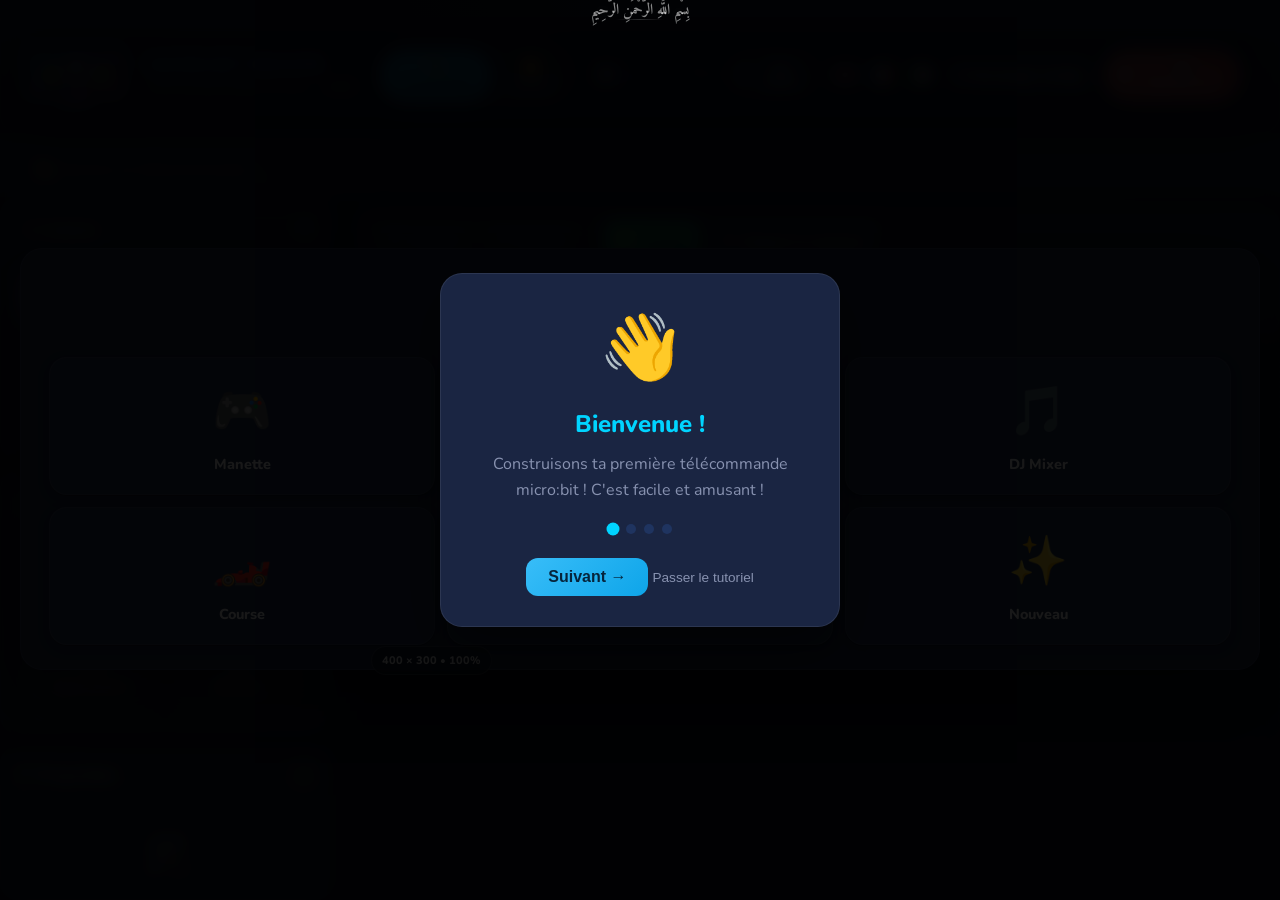
==== index.html @ 521931f8 "Retarget from Maqueen to Keyestudio 4WD Mecanum V2 Port the controller to the Keyestudio 4WD Mecanum" ====
<!DOCTYPE html>
<html lang="en">
<head>
<meta charset="UTF-8">
<meta name="viewport" content="width=device-width, initial-scale=1.0, user-scalable=no">
<title>Keyes 4WD Mecanum Remote</title>
<script src="https://cdnjs.cloudflare.com/ajax/libs/interact.js/1.10.27/interact.min.js"></script>
<link rel="preconnect" href="https://fonts.googleapis.com" crossorigin>
<link rel="preconnect" href="https://fonts.gstatic.com" crossorigin>
<link rel="stylesheet" href="https://fonts.googleapis.com/css2?family=Amiri:wght@400;700&family=Nunito:wght@400;600;700;800;900&display=swap">
<link rel="stylesheet" href="styles.css?v=2.13.0">
</head>
<body>
<div class="bismillah-top" lang="ar" dir="rtl" aria-label="Bismillah">بِسْمِ اللَّهِ الرَّحْمَٰنِ الرَّحِيمِ</div>
<div class="app app-scaler">

<header class="hero-header serial-header-safe">
  <div class="hero-inner">
    <div class="hero-left">
      <div class="hero-logo fun-logo">
        <img class="logo-img" src="logo.svg" alt="Logo" onerror="this.remove();"/>

        <svg viewBox="0 0 120 80" xmlns="http://www.w3.org/2000/svg">
          <defs>
            <linearGradient id="logoGrad1" x1="0%" y1="0%" x2="100%" y2="100%">
              <stop offset="0%" stop-color="#00d4ff"/>
              <stop offset="50%" stop-color="#aa78ff"/>
              <stop offset="100%" stop-color="#ff5a8a"/>
            </linearGradient>
            <linearGradient id="logoGrad2" x1="0%" y1="100%" x2="100%" y2="0%">
              <stop offset="0%" stop-color="#3fdc7d"/>
              <stop offset="100%" stop-color="#ffbf3a"/>
            </linearGradient>
          </defs>
          <rect x="10" y="15" width="100" height="50" rx="8" fill="url(#logoGrad1)" opacity="0.15"/>
          <rect x="15" y="20" width="90" height="40" rx="6" fill="none" stroke="url(#logoGrad1)" stroke-width="2"/>
          <circle cx="35" cy="40" r="8" fill="url(#logoGrad2)"/>
          <circle cx="85" cy="40" r="8" fill="url(#logoGrad2)"/>
          <rect x="50" y="28" width="20" height="4" rx="2" fill="#fff" opacity="0.8"/>
          <rect x="50" y="36" width="20" height="4" rx="2" fill="#fff" opacity="0.6"/>
          <rect x="50" y="44" width="20" height="4" rx="2" fill="#fff" opacity="0.4"/>
          <text x="60" y="70" text-anchor="middle" font-family="system-ui" font-size="10" font-weight="900" fill="url(#logoGrad1)">μ:bit</text>
        </svg>
      </div>

      <div class="hero-titles">
        <div class="hero-title">MICRO:BIT REMOTE</div>
        <div class="hero-subtitle"><span id="heroSubtitleText">Build your own controller</span> <span id="appVersion" class="hero-version"></span></div>
      </div>
    </div>


    <div class="hero-tabs tabs">
      <button class="tab active" data-tab="builder">✏️ Build</button>
      <button class="tab" data-tab="runtime">▶️ Play</button>
    </div>

    <div class="hero-right">
      <a class="hero-credit" href="https://workshop-diy.org" target="_blank" rel="noopener" title="Powered by workshop-diy.org">
        <img src="assets/workshop-diy-logo.svg" alt="Workshop-DIY" class="hero-credit-logo">
      </a>

      <button id="soundBtn" class="hero-pill hero-pill-sound" title="Sound">
        <span class="pill-dot"></span>
        <span class="pill-text">Sound On</span>
      </button>

      <div class="lang-picker" role="group" aria-label="Language selector">
        <button class="lang-flag-btn" data-lang="en" title="English" onclick="setLang('en')" aria-label="English"><svg width="24" height="16" viewBox="0 0 60 40"><rect width="60" height="40" fill="#012169"/><path d="M0 0L60 40M60 0L0 40" stroke="#fff" stroke-width="6.5"/><path d="M0 0L60 40M60 0L0 40" stroke="#C8102E" stroke-width="3.5"/><path d="M30 0V40M0 20H60" stroke="#fff" stroke-width="11"/><path d="M30 0V40M0 20H60" stroke="#C8102E" stroke-width="6.5"/></svg></button>
        <button class="lang-flag-btn" data-lang="fr" title="Français" onclick="setLang('fr')" aria-label="Français"><svg width="24" height="16" viewBox="0 0 60 40"><rect width="20" height="40" fill="#002395"/><rect x="20" width="20" height="40" fill="#fff"/><rect x="40" width="20" height="40" fill="#ED2939"/></svg></button>
        <button class="lang-flag-btn" data-lang="ar" title="العربية" onclick="setLang('ar')" aria-label="العربية"><svg width="24" height="16" viewBox="0 0 900 600"><defs><clipPath id="glRxy"><rect width="450" height="600"/></clipPath></defs><rect width="450" height="600" fill="#006233"/><rect x="450" width="450" height="600" fill="#FFF"/><g fill="#D21034" transform="translate(450,300)"><circle r="125"/><circle cx="25" r="100" fill="#FFF"/><g clip-path="url(#glRxy)" transform="translate(-450,-300)"><circle cx="475" cy="300" r="100" fill="#006233"/></g><path d="M85-12l22 67h71l-57 42 22 67-58-42-57 42 21-67-57-42h71z"/></g></svg></button>
      </div>

      <button id="reloadConfigBtn" class="hero-pill hero-pill-config" type="button" title="Clear cached device config and force a fresh GETCFG">↻ Config</button>

      <button id="bleBtn" class="hero-pill hero-pill-ble" title="Connection">
        <span class="pill-dot"></span>
        <span class="pill-text">Connect</span>
      </button>
    </div>
  </div>
</header>


  <div id="templateModal" class="template-modal">
    <div class="template-content">
      <h2>🎨 Choose a Template!</h2>
      <p>Pick one to start building your remote</p>
      <div class="templates-grid">
        <div class="template-card" data-tpl="gamepad"><div class="template-icon">🎮</div><div class="template-name">Game Pad</div></div>
        <div class="template-card" data-tpl="robot"><div class="template-icon">🤖</div><div class="template-name">Robot</div></div>
        <div class="template-card" data-tpl="mixer"><div class="template-icon">🎵</div><div class="template-name">DJ Mixer</div></div>
        <div class="template-card" data-tpl="racing"><div class="template-icon">🏎️</div><div class="template-name">Race Car</div></div>
        <div class="template-card" data-tpl="lights"><div class="template-icon">💡</div><div class="template-name">Lights</div></div>
        <div class="template-card" data-tpl="blank"><div class="template-icon">✨</div><div class="template-name">Start Fresh</div></div>
      </div>
    </div>
  </div>

  <main>
    <div class="view builder-view active">
      <div class="builder-header">
        <input type="text" id="titleInput" class="title-input" placeholder="🏷️ Name your remote..." maxlength="25">
        <span class="builder-branding"><img src="assets/workshop-diy-logo.svg" alt="Workshop-DIY" class="branding-logo">Powered by Workshop-Diy</span>
      </div>
      <div class="builder-main">
        <div class="canvas-wrap">
          <div class="build-toolbar">
            <div class="build-toolbar-group" aria-label="History">
              <button class="build-toolbar-btn" id="undoBtn" title="Undo (Ctrl+Z)" disabled>
                <span class="btn-icon" aria-hidden="true">↶</span>
                <span class="btn-label">Undo</span>
              </button>
              <button class="build-toolbar-btn" id="redoBtn" title="Redo (Ctrl+Y)" disabled>
                <span class="btn-icon" aria-hidden="true">↷</span>
                <span class="btn-label">Redo</span>
              </button>
            </div>
            <div class="build-toolbar-group" aria-label="Layout">
              <button class="build-toolbar-btn auto-arrange-btn" id="autoArrangeBtn" title="Auto-arrange widgets">
                <span class="btn-icon" aria-hidden="true">✨</span>
                <span class="btn-label">Tidy</span>
              </button>
              <button class="build-toolbar-btn" id="trimCanvasBtn" type="button" title="Crop the logical canvas to the occupied widgets while preserving their relative layout">
                <span class="btn-icon" aria-hidden="true">✂</span>
                <span class="btn-label">Trim Canvas</span>
              </button>
              <button class="build-toolbar-btn magic-btn" id="magicBtn" title="Random colors and styles for all widgets">
                <span class="btn-icon" aria-hidden="true">🪄</span>
                <span class="btn-label">Magic</span>
              </button>
            </div>
            <div class="build-toolbar-group build-view-controls" aria-label="Canvas view">
              <button class="build-toolbar-btn compact" id="buildZoomOutBtn" type="button" title="Zoom out">−</button>
              <span class="build-zoom-level" id="buildZoomLevel">100%</span>
              <button class="build-toolbar-btn compact" id="buildZoomInBtn" type="button" title="Zoom in">+</button>
              <button class="build-toolbar-btn" id="buildZoomFitBtn" type="button" title="Fit the complete imported design in the editor">
                <span class="btn-icon" aria-hidden="true">⊡</span>
                <span class="btn-label">Fit Design</span>
              </button>
              <button class="build-toolbar-btn" id="buildFocusBtn" type="button" title="Hide the side panels and give the design the full editor width">
                <span class="btn-icon" aria-hidden="true">⛶</span>
                <span class="btn-label">Focus</span>
              </button>
              <button class="build-toolbar-btn compact" id="buildZoom100Btn" type="button" title="Show the canvas at 100%">1:1</button>
            </div>
            <div class="build-toolbar-group theme-group" aria-label="Theme">
              <span class="build-toolbar-group-label">Theme</span>
              <div class="theme-selector">
                <div class="theme-dot active" data-theme="dark"   title="Dark theme"></div>
                <div class="theme-dot"        data-theme="ocean"  title="Ocean theme"></div>
                <div class="theme-dot"        data-theme="space"  title="Space theme"></div>
                <div class="theme-dot"        data-theme="candy"  title="Fire theme"></div>
                <div class="theme-dot"        data-theme="forest" title="Forest theme"></div>
              </div>
            </div>
          </div>
          <div class="canvas-hint">👆 Tap a widget below, then <span>tap here</span> to place it!</div>
          <div id="canvas" class="canvas"><div id="widgetsLayer"></div></div>
        </div>

        <aside class="builder-side">
          <div class="collapsible-card" id="actionsCard">
            <button class="collapsible-card-toggle" id="actionsToggle" type="button" aria-expanded="true" aria-controls="actionsBody">
              <span class="collapsible-card-title">🎮 Actions</span>
              <span class="collapsible-card-chevron">▾</span>
            </button>
            <div class="collapsible-card-body action-card" id="actionsBody">
              <button class="header-btn btn-demo" id="demoBtn">🎮 Try All Widgets!</button>
              <button class="header-btn btn-code" id="exportJsonBtn">📦 Layout JSON</button>
              <button class="header-btn btn-code" id="exportMakeCodeCfgBtn">🧠 MakeCode CFG</button>
              <button class="header-btn btn-code" id="importJsonBtn">📂 Import</button>
              <button class="header-btn btn-template" id="templateBtn">🎨 Templates</button>
              <button class="header-btn btn-code" id="codeBtn">📄 Code</button>
              <button class="header-btn btn-delete" id="deleteBtn">🗑️</button>
              <button class="header-btn btn-delete" id="clearCacheBtn">🧹 Clear Cache</button>
            </div>
          </div>

          <div class="palette-card collapsible-card" id="paletteCard">
            <button class="palette-card-toggle collapsible-card-toggle" id="paletteToggle" type="button" aria-expanded="true" aria-controls="paletteBody">
              <span class="palette-card-title collapsible-card-title">🧩 Widgets</span>
              <span class="palette-card-chevron collapsible-card-chevron">▾</span>
            </button>
            <div class="palette-card-body collapsible-card-body" id="paletteBody">
              <div class="palette">
                <div class="palette-item" data-type="button"><div class="palette-icon">👆</div><div class="palette-name">Button</div></div>
                <div class="palette-item" data-type="slider"><div class="palette-icon">🎚️</div><div class="palette-name">Slider</div></div>
                <div class="palette-item" data-type="toggle"><div class="palette-icon">🔘</div><div class="palette-name">Switch</div></div>
                <div class="palette-item" data-type="joystick"><div class="palette-icon">🕹️</div><div class="palette-name">Joystick</div></div>
                <div class="palette-item" data-type="dpad"><div class="palette-icon">✛</div><div class="palette-name">D-Pad</div></div>
                <div class="palette-item" data-type="xypad"><div class="palette-icon">📍</div><div class="palette-name">XY Pad</div></div>
                <div class="palette-item" data-type="select"><div class="palette-icon">🔽</div><div class="palette-name">Select</div></div>
                <div class="palette-item" data-type="editfield"><div class="palette-icon">⌨️</div><div class="palette-name">Edit Field</div></div>
                <div class="palette-item" data-type="led"><div class="palette-icon">💡</div><div class="palette-name">Light</div></div>
                <div class="palette-item" data-type="label"><div class="palette-icon">🏷️</div><div class="palette-name">Label</div></div>
                <div class="palette-item" data-type="group"><div class="palette-icon">▣</div><div class="palette-name">Group</div></div>
                <div class="palette-item" data-type="separator"><div class="palette-icon">━</div><div class="palette-name">Line</div></div>
                <div class="palette-item" data-type="gauge"><div class="palette-icon">🧭</div><div class="palette-name">Gauge</div></div>
                <div class="palette-item" data-type="graph"><div class="palette-icon">📈</div><div class="palette-name">Graph</div></div>
                <div class="palette-item" data-type="battery"><div class="palette-icon">🔋</div><div class="palette-name">Battery</div></div>
                <div class="palette-item" data-type="timer"><div class="palette-icon">⏱️</div><div class="palette-name">Timer</div></div>
                <div class="palette-item" data-type="sound"><div class="palette-icon">🔊</div><div class="palette-name">Sound</div></div>
                <div class="palette-item" data-type="notification"><div class="palette-icon">🔔</div><div class="palette-name">Notification</div></div>
              </div>
            </div>
          </div>

          <div id="propsPanel" class="props-panel props-card">
            <div class="props-title">
              <span class="props-title-text">🛠️ Widget Properties</span>
              <div class="props-title-actions">
                <button id="propsCollapseBtn" class="props-close-btn props-collapse-btn" type="button" title="Collapse">–</button>
                <button id="propsPanelClose" class="props-close-btn" type="button">✕</button>
              </div>
            </div>
            <div id="propsEmpty" class="props-empty">
              <div class="props-empty-icon">🛠️</div>
              <div class="props-empty-title">Nothing selected</div>
              <div class="props-empty-hint">Tap any widget on the canvas to change its color, label, and size.</div>
            </div>
            <div id="propsForm" class="props-form" style="display:none;"></div>
          </div>
        </aside>
      </div>
    </div>

    <div class="view runtime-view">
      <button id="backToBuildBtn" class="back-to-build-btn">← Back to Build</button>
      <div class="runtime-top-btns">
        <div id="playViewControls" class="play-view-controls" aria-label="Play canvas view">
          <button class="play-view-btn compact" id="playZoomOutBtn" type="button" title="Zoom out">−</button>
          <span class="play-zoom-level" id="playZoomLevel">100%</span>
          <button class="play-view-btn compact" id="playZoomInBtn" type="button" title="Zoom in">+</button>
          <button class="play-view-btn" id="playZoomFitBtn" type="button" title="Fit the occupied widgets on screen">
            <span aria-hidden="true">⊡</span><span class="play-view-label">Fit</span>
          </button>
          <button class="play-view-btn compact wide" id="playZoom100Btn" type="button" title="Show the remote at 100%">1:1</button>
        </div>
        <button id="arrangeModeBtn" class="arrange-mode-btn">📐 Arrange</button>
        <button id="runtimeExportJsonBtn" class="arrange-export-btn" title="Export the arranged layout as JSON">📦 JSON</button>
        <button id="runtimeExportMakeCodeBtn" class="arrange-export-btn" title="Export the arranged layout as MakeCode CFG">🧠 CFG</button>
        <button id="fullscreenBtn" class="fullscreen-btn" type="button" aria-pressed="false">⛶ Fullscreen</button>
      </div>
      <button id="fullscreenExitBtn" class="fullscreen-exit-btn">✕</button>
      <span class="fullscreen-version">v2.13</span>
      <div id="quickActionsMenu" class="quick-actions-menu">
        <button class="quick-action-btn" data-action="duplicate">📋 Duplicate</button>
        <button class="quick-action-btn" data-action="color">🎨 Random Color</button>
        <button class="quick-action-btn" data-action="lock">🔒 Lock/Unlock</button>
        <button class="quick-action-btn" data-action="front">⬆️ Bring Front</button>
        <button class="quick-action-btn" data-action="back">⬇️ Send Back</button>
        <button class="quick-action-btn danger" data-action="delete">🗑️ Delete</button>
      </div>
      <div id="connectPrompt" class="connect-box">
        <div class="connect-icon">📡</div>
        <div class="connect-text">Connect your micro:bit!</div>
        <button id="connectBtn" class="connect-btn">🔗 Connect</button>
      </div>
      <div id="runtimeContent">
        <div id="runtimeTitle"></div>
        <div id="arrangeHint" class="arrange-hint" style="display:none;">
          👆 Drag widgets to rearrange • Tap "Done" when finished
        </div>
        <div id="runtimeCanvasViewport" class="runtime-canvas-viewport"><div id="runtimeGrid"></div></div>
      </div>
    </div>
  </main>
</div>

<div id="toast" class="toast"></div>

<!-- Tutorial Overlay -->
<div id="tutorialOverlay" class="tutorial-overlay hidden">
  <div class="tutorial-card">
    <div class="tutorial-icon" id="tutorialIcon">👋</div>
    <div class="tutorial-title" id="tutorialTitle">Welcome!</div>
    <div class="tutorial-text" id="tutorialText">Let's build your first remote control!</div>
    <div class="tutorial-dots">
      <div class="tutorial-dot active" data-step="0"></div>
      <div class="tutorial-dot" data-step="1"></div>
      <div class="tutorial-dot" data-step="2"></div>
      <div class="tutorial-dot" data-step="3"></div>
    </div>
    <button class="tutorial-btn" id="tutorialNextBtn">Let's Go! 🚀</button>
    <button class="tutorial-skip" id="tutorialSkipBtn">Skip Tutorial</button>
  </div>
</div>

<div id="loadingOverlay" class="loading-overlay" aria-hidden="true">
  <div class="loading-card">
    <div class="loading-title">🧩 Loading your remote...</div>
    <div class="loading-sub" id="loadingSub">Getting layout from micro:bit</div>
    <div class="loading-bar">
      <div class="loading-bar-fill" id="loadingBarFill"></div>
    </div>
    <div class="loading-pct" id="loadingPct">0%</div>
  </div>
</div>

<div id="modalBg" class="modal-bg">
  <div class="modal">
    <div id="modalTitle" class="modal-title"></div>
    <pre id="modalCode" class="modal-code"></pre>
    <div class="modal-buttons">
      <button class="modal-btn primary" id="copyBtn">📋 Copy</button>
      <button class="modal-btn primary" id="downloadBtn">💾 Save</button>
      <button class="modal-btn flash" id="flashBtn">⚡ Flash to micro:bit</button>
      <button class="modal-btn secondary" id="modalClose">✖️ Close</button>
    </div>
    <div id="flashProgress" class="flash-progress" style="display:none;">
      <div class="flash-status" id="flashStatus">Preparing...</div>
      <div class="flash-bar-bg"><div class="flash-bar" id="flashBar"></div></div>
    </div>
  </div>
</div>

<!-- Hidden iframe for MakeCode compilation -->
<iframe id="makecodeFrame" style="display:none;position:absolute;left:-9999px;width:1px;height:1px;" sandbox="allow-scripts allow-same-origin allow-popups allow-forms"></iframe>
<input type="file" id="fileInput" accept=".json" hidden>
<input type="file" id="jsonFileInput" accept="application/json" style="display:none" />

<!-- Logs System -->
<div id="logTab" title="Logs (Ctrl+Shift+L)">LOGS</div>
<div id="logCard" class="collapsed" aria-live="polite">
  <div id="logHead">
    <button id="logToggle" aria-expanded="false" title="Collapse / Expand">▸</button>
    <div id="logTitle">🧾 LOGS <span id="logCount">0</span></div>
    <div id="logActions">
      <button class="log-btn" id="logClear">Clear</button>
      <button class="log-btn" id="logExportTxt">TXT</button>
      <button class="log-btn" id="logExportJson">JSON</button>
    </div>
  </div>
  <div id="logFilters"></div>
  <div id="logBody"></div>
</div>

<!-- Zoom Controls -->
<div id="zoomControls" class="zoom-controls">
  <button class="zoom-btn" id="zoomInBtn" title="Zoom In">+</button>
  <div class="zoom-level" id="zoomLevel">100%</div>
  <button class="zoom-btn" id="zoomOutBtn" title="Zoom Out">−</button>
  <button class="zoom-btn" id="zoomFitBtn" title="Fit to Screen">⊡</button>
  <button class="zoom-btn" id="zoomResetBtn" title="Reset to 100%">1:1</button>
</div>

<script src="script.js?v=2.13.0"></script>
</body>
</html>
---- styles.css ----
@charset "UTF-8";
:root {
  --bg: #1a1a2e;
  --surface: #16213e;
  --card: #1f3460;
  --accent: #00d4ff;
  --secondary: #ff9500;
  --green: #00e676;
  --orange: #ff9100;
  --blue: #0099ff;
  --red: #ff5252;
  --yellow: #ffea00;
  --text: #ffffff;
  --text-dim: #8892b0;
}

* { box-sizing: border-box; margin: 0; padding: 0; }
html, body { height: 100%; overflow: auto; touch-action: manipulation; font-family: 'Segoe UI', system-ui, sans-serif; }
body { background: linear-gradient(135deg, #1a1a2e 0%, #16213e 100%); color: var(--text); }

.app { display: flex; flex-direction: column; height: 100dvh; 
  overflow: auto;
}

/* Header */
header {
  display: flex; align-items: center; gap: 10px;
  padding: 8px 12px; background: rgba(22,33,62,0.95);
  border-bottom: 2px solid var(--card);
}
.logo { font-size: 1.3rem; font-weight: 800; }
.logo span { background: linear-gradient(90deg, var(--accent), var(--orange)); -webkit-background-clip: text; -webkit-text-fill-color: transparent; }
.spacer { flex: 1; }

.tabs { display: flex; background: var(--card); border-radius: 30px; padding: 4px; }
.tab {
  padding: 10px 20px; border: none; background: none;
  color: var(--text-dim); font-weight: 700; font-size: 0.9rem;
  border-radius: 30px; cursor: pointer; transition: 0.2s;
}
.tab.active { background: linear-gradient(135deg, var(--accent), var(--blue)); color: #000; }

.ble-btn {
  display: flex; align-items: center; gap: 8px;
  padding: 10px 16px; border-radius: 30px;
  background: var(--card); border: 2px solid var(--red);
  color: var(--red); font-weight: 700; cursor: pointer;
}
.ble-btn.connected { border-color: var(--green); color: var(--green); }
.ble-dot { width: 12px; height: 12px; border-radius: 50%; background: currentColor; }

/* Main Content */
main { flex: 1; display: flex; flex-direction: column; overflow: hidden; }
.view { display: none; flex-direction: column; height: 100%; }
.view.active { display: flex; }

/* Builder View */
.builder-header {
  display: flex; align-items: center; gap: 8px;
  padding: 10px 12px; background: var(--surface);
  flex-wrap: wrap;
}
.title-input {
  flex: 1; min-width: 200px; padding: 12px 16px;
  background: var(--card); border: 2px solid transparent;
  border-radius: 16px; color: var(--text); font-size: 1rem; font-weight: 600;
}
.title-input:focus { outline: none; border-color: var(--accent); }
.header-btn {
  padding: 12px 20px; border: none; border-radius: 16px;
  font-weight: 700; font-size: 0.85rem; cursor: pointer; transition: 0.2s;
  display: flex; align-items: center; gap: 6px;
}
.header-btn:hover { transform: scale(1.05); }
.btn-demo { background: linear-gradient(135deg, var(--yellow), var(--orange)); color: #000; }
.btn-code { background: linear-gradient(135deg, var(--accent), var(--blue)); color: #000; }
.btn-template { background: linear-gradient(135deg, var(--orange), var(--blue)); color: #fff; }
.btn-delete { background: var(--red); color: #fff; }

/* Builder layout */
.builder-main {
  flex: 1;
  display: flex;
  flex-direction: column;
  gap: 12px;
  min-height: 0;
}
.builder-side {
  display: flex;
  flex-direction: column;
  gap: 12px;
  min-height: 0;
  overflow-y: auto;
}
.builder-header:empty { display: none; }
.builder-view .canvas { max-width: 100%; }
.canvas-wrap { min-width: 0; }

/* Collapsible cards */
.palette-card,
.collapsible-card {
  display: flex;
  flex-direction: column;
  gap: 8px;
  padding: 10px;
  background: var(--surface);
  border: 2px solid var(--card);
  border-radius: 18px;
  min-height: 0;
}
.palette-card-toggle,
.collapsible-card-toggle {
  display: flex;
  align-items: center;
  justify-content: space-between;
  gap: 8px;
  padding: 10px 12px;
  border: 2px solid transparent;
  border-radius: 14px;
  background: var(--card);
  color: var(--text);
  font-weight: 800;
  font-size: 0.85rem;
  min-height: 44px;
  cursor: pointer;
  transition: 0.2s;
}
.palette-card-toggle:hover,
.collapsible-card-toggle:hover { border-color: var(--accent); }
.palette-card-title,
.collapsible-card-title { display: flex; align-items: center; gap: 6px; }
.palette-card-chevron,
.collapsible-card-chevron { transition: transform 0.2s ease; }
.palette-card.collapsed .palette-card-body,
.collapsible-card.collapsed .collapsible-card-body { display: none; }
.palette-card.collapsed .palette-card-chevron,
.collapsible-card.collapsed .collapsible-card-chevron { transform: rotate(-90deg); }
.palette-card-body,
.collapsible-card-body { min-height: 0; overflow-y: auto; max-height: clamp(200px, 45vh, 560px); -webkit-overflow-scrolling: touch; }

/* Palette - Bottom on mobile */
.palette {
  display: grid;
  grid-template-columns: repeat(2, minmax(0, 1fr));
  gap: 8px;
  padding: 2px;
  background: transparent;
  border: none;
}
.palette-item {
  display: flex; flex-direction: column;
  align-items: center; gap: 6px; padding: 12px 16px;
  background: var(--card); border: 3px solid transparent;
  border-radius: 16px; cursor: pointer; transition: 0.2s;
  width: 100%;
  min-width: 0;
}
.palette-item:hover, .palette-item.selected { border-color: var(--accent); transform: scale(1.05); }
.palette-item.selected { background: linear-gradient(135deg, var(--accent), var(--blue)); }
.palette-item.selected .palette-name { color: #000; }
.palette-icon { font-size: 28px; }
.palette-name { font-size: 0.7rem; font-weight: 700; color: var(--text-dim); text-transform: uppercase; }

/* Canvas */
.canvas-wrap { flex: 1; padding: 10px; overflow: auto; order: 1; display: flex; flex-direction: column; }
.canvas-hint { text-align: center; padding: 8px; color: var(--text-dim); font-size: 0.85rem; }
.canvas-hint span { color: var(--accent); font-weight: 700; }
.canvas {
  flex: 1; position: relative; background: var(--card);
  border: 3px dashed var(--text-dim); border-radius: 20px;
  overflow: hidden; min-height: 300px;
  width: 100%; max-width: 550px;
}
#widgetsLayer { position: absolute; inset: 0; overflow: visible; }

.widget {
  position: absolute; background: var(--surface);
  border: 3px solid var(--text-dim); border-radius: 16px;
  display: flex; flex-direction: column; align-items: center; justify-content: center;
  cursor: move; touch-action: none; user-select: none; gap: 4px; padding: 8px;
  min-width: 50px; min-height: 50px;
}
.widget.selected { border-color: var(--accent); box-shadow: 0 0 30px rgba(0,212,255,0.5); }
.widget-icon { font-size: 2rem; pointer-events: none; }
.widget-label { font-size: 0.75rem; font-weight: 700; color: var(--text-dim); pointer-events: none; }

/* Resize handles - all edges */
.widget .resize-handle {
  position: absolute;
  background: var(--accent);
  opacity: 0;
  transition: opacity 0.2s;
}
.widget.selected .resize-handle,
.widget:hover .resize-handle { opacity: 1; }

.widget .resize-handle.handle-se {
  bottom: -3px; right: -3px;
  width: 20px; height: 20px;
  cursor: se-resize;
  border-radius: 0 0 12px 0;
  clip-path: polygon(100% 0, 100% 100%, 0 100%);
}
.widget .resize-handle.handle-sw {
  bottom: -3px; left: -3px;
  width: 20px; height: 20px;
  cursor: sw-resize;
  border-radius: 0 0 0 12px;
  clip-path: polygon(0 0, 100% 100%, 0 100%);
}
.widget .resize-handle.handle-ne {
  top: -3px; right: -3px;
  width: 20px; height: 20px;
  cursor: ne-resize;
  border-radius: 0 12px 0 0;
  clip-path: polygon(0 0, 100% 0, 100% 100%);
}
.widget .resize-handle.handle-nw {
  top: -3px; left: -3px;
  width: 20px; height: 20px;
  cursor: nw-resize;
  border-radius: 12px 0 0 0;
  clip-path: polygon(0 0, 100% 0, 0 100%);
}
.widget .resize-handle.handle-n {
  top: -4px; left: 50%; transform: translateX(-50%);
  width: 30px; height: 8px;
  cursor: n-resize;
  border-radius: 4px;
}
.widget .resize-handle.handle-s {
  bottom: -4px; left: 50%; transform: translateX(-50%);
  width: 30px; height: 8px;
  cursor: s-resize;
  border-radius: 4px;
}
.widget .resize-handle.handle-e {
  right: -4px; top: 50%; transform: translateY(-50%);
  width: 8px; height: 30px;
  cursor: e-resize;
  border-radius: 4px;
}
.widget .resize-handle.handle-w {
  left: -4px; top: 50%; transform: translateY(-50%);
  width: 8px; height: 30px;
  cursor: w-resize;
  border-radius: 4px;
}

.widget .widget-orient-badge {
  position: absolute;
  top: 4px;
  right: 4px;
  background: rgba(0,212,255,0.3);
  color: var(--accent);
  font-size: 0.7rem;
  font-weight: 900;
  padding: 2px 6px;
  border-radius: 8px;
  pointer-events: none;
}

/* Runtime View */
/* Runtime View - only shows when .active class is present */
.runtime-view { 
  flex-direction: column;
  align-items: center; 
  justify-content: flex-start; 
  padding: 20px; 
  padding-top: 70px; 
  position: relative;
  min-height: calc(100vh - 60px);
}
/* Ensure runtime view is hidden when not active */
.runtime-view:not(.active) {
  display: none !important;
}
.back-to-build-btn {
  position: absolute;
  top: 12px;
  left: 12px;
  padding: 12px 20px;
  border: none;
  border-radius: 30px;
  background: linear-gradient(135deg, var(--accent), var(--blue));
  color: #000;
  font-size: 0.95rem;
  font-weight: 800;
  cursor: pointer;
  transition: all 0.2s ease;
  z-index: 10;
  box-shadow: 0 4px 15px rgba(0,212,255,0.3);
}
.back-to-build-btn:hover {
  transform: scale(1.05);
  box-shadow: 0 6px 20px rgba(0,212,255,0.4);
}
.back-to-build-btn:active {
  transform: scale(0.95);
}

/* Arrange Mode Button */
/* Runtime top buttons container */
.runtime-top-btns {
  position: absolute;
  top: 12px;
  right: 12px;
  display: flex;
  flex-direction: row;
  gap: 8px;
  z-index: 9999;
  pointer-events: none;
}
.runtime-top-btns > * {
  pointer-events: auto;
}

/* Play canvas view controls (v2.6)
   View-only: these controls never rewrite widget x/y/w/h. */
.play-view-controls {
  display: none;
  align-items: center;
  gap: 5px;
  padding: 4px;
  border: 1px solid var(--surface);
  border-radius: 18px;
  background: color-mix(in srgb, var(--card) 92%, transparent);
  box-shadow: 0 4px 14px rgba(0,0,0,.18);
  backdrop-filter: blur(8px);
}
.play-view-controls.visible { display: flex; }
.play-view-btn {
  min-height: 34px;
  padding: 6px 10px;
  border: 1px solid var(--surface);
  border-radius: 12px;
  background: var(--card);
  color: var(--text);
  font: inherit;
  font-size: .78rem;
  font-weight: 800;
  cursor: pointer;
  white-space: nowrap;
}
.play-view-btn:hover { border-color: var(--accent); color: var(--accent); }
.play-view-btn:active { transform: translateY(1px); }
.play-view-btn.compact {
  min-width: 34px;
  width: 34px;
  padding-inline: 0;
  justify-content: center;
}
.play-view-btn.compact.wide { width: auto; min-width: 44px; padding-inline: 7px; }
.play-zoom-level {
  min-width: 42px;
  text-align: center;
  font-size: .72rem;
  font-weight: 800;
  color: var(--text-dim);
  font-variant-numeric: tabular-nums;
}
.play-view-label { margin-left: 4px; }

@media (max-width: 760px) {
  .runtime-top-btns { gap: 5px; }
  .play-view-label { display: none; }
  .play-view-btn { padding-inline: 7px; }
  .play-zoom-level { min-width: 36px; font-size: .66rem; }
}
.arrange-mode-btn {
  position: static;
  padding: 8px 14px;
  border: none;
  border-radius: 20px;
  background: var(--card);
  color: var(--text);
  font-size: 0.8rem;
  font-weight: 800;
  cursor: pointer;
  transition: all 0.2s ease;
  border: 2px solid var(--text-dim);
  display: none;
}
.arrange-mode-btn.visible {
  display: block;
}
.arrange-mode-btn:hover {
  background: var(--surface);
  border-color: var(--accent);
}

/* Reload the robot-owned layout without clearing unrelated app settings.
   This is an app-shell action because the cache itself lives in the browser. */
.reload-config-btn {
  position: static;
  padding: 8px 14px;
  border-radius: 20px;
  background: var(--card);
  color: var(--text);
  font-size: 0.8rem;
  font-weight: 800;
  cursor: pointer;
  border: 2px solid var(--text-dim);
  display: none;
  transition: all 0.2s ease;
}
.reload-config-btn.visible { display: block; }
.reload-config-btn:hover {
  background: var(--surface);
  border-color: var(--accent);
}
.reload-config-btn:active { transform: scale(0.96); }
.arrange-mode-btn.active {
  background: linear-gradient(135deg, var(--orange), var(--yellow));
  color: #000;
  border-color: transparent;
  box-shadow: 0 4px 15px rgba(255,145,0,0.4);
}
.arrange-mode-btn.active:hover {
  transform: scale(1.05);
}

/* Arrange Hint */
.arrange-hint {
  background: linear-gradient(135deg, rgba(255,145,0,0.2), rgba(255,234,0,0.2));
  border: 2px solid var(--orange);
  border-radius: 12px;
  padding: 10px 16px;
  margin-bottom: 12px;
  font-size: 0.9rem;
  font-weight: 700;
  color: var(--yellow);
  text-align: center;
  animation: pulse-hint 2s ease-in-out infinite;
}
@keyframes pulse-hint {
  0%, 100% { opacity: 1; }
  50% { opacity: 0.7; }
}

/* Runtime grid in arrange mode */
#runtimeGrid.arrange-mode {
  border: 3px dashed var(--orange) !important;
  background-image: linear-gradient(rgba(255,145,0,0.05) 1px, transparent 1px), 
                    linear-gradient(90deg, rgba(255,145,0,0.05) 1px, transparent 1px);
  background-size: 20px 20px;
}

/* Runtime widgets in arrange mode */
#runtimeGrid.arrange-mode .rt-widget {
  cursor: move !important;
  border: 2px dashed var(--orange);
  border-radius: 12px;
  transition: box-shadow 0.2s, border-color 0.2s;
}
#runtimeGrid.arrange-mode .rt-widget:hover {
  border-color: var(--yellow);
  box-shadow: 0 0 20px rgba(255,145,0,0.4);
}
#runtimeGrid.arrange-mode .rt-widget.dragging {
  opacity: 0.8;
  z-index: 1000 !important;
  box-shadow: 0 10px 40px rgba(0,0,0,0.4), 0 0 30px rgba(255,145,0,0.5);
  border-color: var(--yellow);
}
#runtimeGrid.arrange-mode .rt-widget * {
  pointer-events: none !important;
}

/* Resize handle for runtime widgets in arrange mode */
#runtimeGrid.arrange-mode .rt-widget .rt-resize-handle {
  display: block;
  position: absolute;
  bottom: 0;
  right: 0;
  width: 20px;
  height: 20px;
  cursor: se-resize;
  background: var(--orange);
  border-radius: 0 0 10px 0;
  clip-path: polygon(100% 0, 100% 100%, 0 100%);
  pointer-events: auto !important;
}

/* Canvas/Grid resize handle in arrange mode */
#runtimeGrid.arrange-mode .canvas-resize-handle {
  position: absolute;
  bottom: -5px;
  right: -5px;
  width: 30px;
  height: 30px;
  cursor: nwse-resize;
  background: linear-gradient(135deg, var(--accent), var(--blue));
  border-radius: 8px;
  display: flex;
  align-items: center;
  justify-content: center;
  color: #000;
  font-size: 14px;
  font-weight: bold;
  box-shadow: 0 4px 15px rgba(0,212,255,0.4);
  z-index: 100;
  transition: transform 0.2s;
}
#runtimeGrid.arrange-mode .canvas-resize-handle:hover {
  transform: scale(1.1);
}
#runtimeGrid.arrange-mode .canvas-resize-handle::after {
  content: '⤡';
}

/* Zoom Controls */
.zoom-controls {
  position: fixed;
  bottom: 60px;
  right: 20px;
  display: flex;
  flex-direction: column;
  gap: 5px;
  z-index: 10000;
  background: rgba(0,0,0,0.85);
  padding: 6px;
  border-radius: 14px;
  backdrop-filter: blur(10px);
  border: 2px solid var(--accent);
  pointer-events: auto;
}
.zoom-btn {
  width: 38px;
  height: 38px;
  border: none;
  border-radius: 10px;
  background: var(--card);
  color: var(--text);
  font-size: 1.1rem;
  font-weight: 700;
  cursor: pointer;
  transition: all 0.2s;
  display: flex;
  align-items: center;
  justify-content: center;
}
.zoom-btn:hover { background: var(--accent); color: #000; transform: scale(1.1); }
.zoom-btn:active { transform: scale(0.95); }
.zoom-level {
  text-align: center;
  font-size: 0.65rem;
  font-weight: 700;
  color: var(--text-dim);
  padding: 2px;
  background: rgba(0,0,0,0.3);
  border-radius: 6px;
}

/* App viewport scaling */
html {
  overflow-x: auto;
  overflow-y: auto;
}
body.scaled {
  overflow: auto;
}
.app-scaler {
  transform-origin: top left;
  transition: transform 0.15s ease;
  /* Prevent transform from being applied initially in case of bad saved state */
  will-change: transform;
}

/* Ensure app renders at full size by default */
.app.app-scaler:not([style*="transform"]) {
  transform: scale(1) !important;
}

/* Canvas size badge in arrange mode */
.runtime-size-badge {
  position: absolute;
  bottom: 10px;
  left: 10px;
  padding: 6px 12px;
  background: rgba(0,0,0,0.6);
  border-radius: 20px;
  font-size: 0.75rem;
  font-weight: 700;
  color: var(--text-dim);
  z-index: 100;
  display: none;
}
#runtimeGrid.arrange-mode .runtime-size-badge {
  display: block;
}

/* === FULLSCREEN MODE === */
.fullscreen-btn {
  position: static;
  padding: 8px 14px;
  border: none;
  border-radius: 20px;
  background: var(--card);
  color: var(--text);
  font-size: 0.8rem;
  font-weight: 700;
  cursor: pointer;
  border: 2px solid var(--text-dim);
  display: none;
  transition: all 0.2s;
}
.fullscreen-btn.visible { display: block; }
.fullscreen-btn:hover { border-color: var(--accent); background: var(--surface); }

body.runtime-fullscreen {
  overflow: hidden !important;
  background: #0a0a0a !important;
}
body.runtime-fullscreen .app {
  transform: none !important;
}
body.runtime-fullscreen .app > header,
body.runtime-fullscreen .back-to-build-btn,
body.runtime-fullscreen .arrange-mode-btn,
body.runtime-fullscreen .reload-config-btn,
body.runtime-fullscreen #arrangeHint,
body.runtime-fullscreen .fullscreen-btn,
body.runtime-fullscreen .builder-view,
body.runtime-fullscreen #connectPrompt {
  display: none !important;
}
body.runtime-fullscreen main {
  position: fixed !important;
  inset: 0 !important;
  overflow: hidden !important;
}
body.runtime-fullscreen .runtime-view.active {
  position: fixed !important;
  inset: 0 !important;
  width: 100vw !important;
  height: 100vh !important;
  padding: 50px 10px 10px 10px !important;
  margin: 0 !important;
  display: flex !important;
  flex-direction: column !important;
  align-items: center !important;
  justify-content: center !important;
  background: #0a0a0a !important;
  z-index: 9998 !important;
}
body.runtime-fullscreen #runtimeContent {
  display: flex !important;
  flex-direction: column !important;
  align-items: center !important;
  justify-content: center !important;
  width: 100% !important;
  height: 100% !important;
  min-height: auto !important;
}
body.runtime-fullscreen #runtimeTitle {
  position: fixed !important;
  top: 15px !important;
  left: 50% !important;
  transform: translateX(-50%) !important;
  z-index: 10000 !important;
  background: rgba(0,0,0,0.8) !important;
  padding: 10px 25px !important;
  border-radius: 25px !important;
  margin: 0 !important;
}
body.runtime-fullscreen #runtimeGrid {
  /* No max-width/max-height here on purpose: zoomToFitScreen()'s transform
     is what fits the grid to the viewport, computed from its true content
     size. A viewport-relative cap on the box itself fights that — it clamps
     the (overflow:hidden) layout box before the transform runs, permanently
     clipping whatever content fell outside the cap, which no scale-down
     afterward can restore. */
  margin: 0 auto !important;
  border: 3px solid var(--accent) !important;
  transform-origin: center center !important;
}
body.runtime-fullscreen .fullscreen-exit-btn {
  display: flex !important;
  z-index: 10001 !important;
}
.fullscreen-version {
  display: none;
  position: fixed;
  bottom: 10px;
  right: 15px;
  font-size: 11px;
  color: rgba(255,255,255,0.25);
  z-index: 10000;
}
body.runtime-fullscreen .fullscreen-version {
  display: block;
}
.global-version {
  position: fixed;
  bottom: 8px;
  left: 8px;
  font-size: 10px;
  color: rgba(255,255,255,0.3);
  z-index: 9999;
  pointer-events: none;
}
body.runtime-fullscreen .global-version {
  display: none;
}
/* Show zoom controls in fullscreen */
body.runtime-fullscreen .zoom-controls {
  display: flex !important;
  position: fixed !important;
  bottom: 20px !important;
  right: 20px !important;
  z-index: 10001 !important;
}
/* Add fullscreen scale button */
body.runtime-fullscreen .zoom-controls .zoom-fit-btn {
  background: var(--accent) !important;
  color: #000 !important;
}
.fullscreen-exit-btn {
  display: none;
  position: fixed;
  top: 15px;
  right: 15px;
  width: 50px;
  height: 50px;
  border-radius: 50%;
  background: rgba(255,82,82,0.85);
  border: 2px solid rgba(255,255,255,0.3);
  color: #fff;
  font-size: 1.5rem;
  font-weight: 900;
  cursor: pointer;
  z-index: 10001;
  align-items: center;
  justify-content: center;
  backdrop-filter: blur(10px);
  transition: all 0.2s ease;
  box-shadow: 0 4px 15px rgba(255,82,82,0.5);
}
.fullscreen-exit-btn:hover {
  background: rgba(255,82,82,1);
  transform: scale(1.1);
  box-shadow: 0 6px 20px rgba(255,82,82,0.7);
}
.fullscreen-exit-btn:active {
  transform: scale(0.95);
}

/* === UNDO/REDO BUTTONS === */
.history-buttons {
  display: flex;
  gap: 4px;
  margin-right: 8px;
}
.history-btn {
  width: 38px;
  height: 38px;
  border: none;
  border-radius: 12px;
  background: var(--card);
  color: var(--text);
  font-size: 1.1rem;
  cursor: pointer;
  transition: all 0.2s;
  display: flex;
  align-items: center;
  justify-content: center;
}
.history-btn:hover:not(:disabled) {
  background: var(--accent);
  color: #000;
}
.history-btn:disabled {
  opacity: 0.3;
  cursor: not-allowed;
}

/* === QUICK ACTIONS MENU (long-press) === */
.quick-actions-menu {
  position: fixed;
  background: rgba(20,30,50,0.95);
  border: 2px solid var(--accent);
  border-radius: 16px;
  padding: 8px;
  z-index: 1000;
  display: none;
  flex-direction: column;
  gap: 4px;
  min-width: 140px;
  box-shadow: 0 10px 40px rgba(0,0,0,0.5), 0 0 30px rgba(0,212,255,0.2);
  backdrop-filter: blur(20px);
  animation: popIn 0.15s ease-out;
}
.quick-actions-menu.show { display: flex; }
@keyframes popIn {
  from { opacity: 0; transform: scale(0.8); }
  to { opacity: 1; transform: scale(1); }
}
.quick-action-btn {
  padding: 10px 14px;
  border: none;
  border-radius: 10px;
  background: transparent;
  color: var(--text);
  font-size: 0.85rem;
  font-weight: 600;
  cursor: pointer;
  text-align: left;
  transition: all 0.15s;
  display: flex;
  align-items: center;
  gap: 8px;
}
.quick-action-btn:hover {
  background: var(--accent);
  color: #000;
}
.quick-action-btn.danger:hover {
  background: var(--red);
  color: #fff;
}

/* === CELEBRATION ANIMATION === */
.celebration-overlay {
  position: fixed;
  inset: 0;
  pointer-events: none;
  z-index: 10000;
  overflow: hidden;
}
.confetti {
  position: absolute;
  width: 10px;
  height: 10px;
  animation: confetti-fall 3s ease-out forwards;
}
@keyframes confetti-fall {
  0% { transform: translateY(-100px) rotate(0deg); opacity: 1; }
  100% { transform: translateY(100vh) rotate(720deg); opacity: 0; }
}

/* === THEME OPTIONS === */
body.theme-ocean { --bg: #0a1628; --surface: #0d2137; --card: #143a5c; --accent: #00b4d8; --secondary: #48cae4; --text: #caf0f8; }
body.theme-space { --bg: #0b0c10; --surface: #1f2833; --card: #2d3a4a; --accent: #66fcf1; --secondary: #c5c6c7; --purple: #45a29e; }
body.theme-candy { --bg: #1a1000; --surface: #2d1a00; --card: #3d2400; --accent: #ff9900; --secondary: #ff6600; --text: #fff5e0; --text-dim: #cc8800; }
body.theme-forest { --bg: #1a2f1a; --surface: #243524; --card: #2d4a2d; --accent: #90ee90; --secondary: #98fb98; --green: #32cd32; --text: #e8f5e9; }

/* === MAGIC WAND / AUTO-STYLE === */
.magic-btn {
  background: linear-gradient(135deg, #ff6b6b, #feca57, #48dbfb, #ff9ff3) !important;
  background-size: 300% 300% !important;
  animation: magic-gradient 3s ease infinite;
  color: #000 !important;
}
@keyframes magic-gradient {
  0%, 100% { background-position: 0% 50%; }
  50% { background-position: 100% 50%; }
}

/* === QR CODE MODAL === */
.qr-modal {
  text-align: center;
}
.qr-modal canvas {
  margin: 20px auto;
  border-radius: 16px;
  background: #fff;
  padding: 16px;
}

/* === ONBOARDING TUTORIAL === */
.tutorial-overlay {
  position: fixed;
  inset: 0;
  background: rgba(0,0,0,0.9);
  z-index: 5000;
  display: flex;
  align-items: center;
  justify-content: center;
  padding: 20px;
}
.tutorial-overlay.hidden { display: none; }
.tutorial-card {
  background: var(--surface);
  border: 3px solid var(--accent);
  border-radius: 24px;
  padding: 30px;
  max-width: 400px;
  text-align: center;
  animation: bounceIn 0.5s ease-out;
}
@keyframes bounceIn {
  0% { transform: scale(0.5); opacity: 0; }
  70% { transform: scale(1.05); }
  100% { transform: scale(1); opacity: 1; }
}
.tutorial-icon { font-size: 4rem; margin-bottom: 16px; }
.tutorial-title { font-size: 1.5rem; font-weight: 800; color: var(--accent); margin-bottom: 12px; }
.tutorial-text { color: var(--text-dim); margin-bottom: 20px; line-height: 1.6; }
.tutorial-dots {
  display: flex;
  justify-content: center;
  gap: 8px;
  margin-bottom: 20px;
}
.tutorial-dot {
  width: 10px;
  height: 10px;
  border-radius: 50%;
  background: var(--card);
  transition: all 0.3s;
}
.tutorial-dot.active { background: var(--accent); transform: scale(1.3); }
.tutorial-btn {
  padding: 14px 40px;
  border: none;
  border-radius: 30px;
  background: linear-gradient(135deg, var(--accent), var(--blue));
  color: #000;
  font-size: 1rem;
  font-weight: 800;
  cursor: pointer;
}
.tutorial-skip {
  margin-top: 16px;
  background: none;
  border: none;
  color: var(--text-dim);
  font-size: 0.85rem;
  cursor: pointer;
}
.tutorial-skip:hover { color: var(--text); }

/* === THEME SELECTOR === */
.theme-selector {
  display: flex;
  gap: 6px;
  padding: 8px;
  background: var(--card);
  border-radius: 16px;
}
.theme-dot {
  width: 28px;
  height: 28px;
  border-radius: 50%;
  border: 3px solid transparent;
  cursor: pointer;
  transition: all 0.2s;
}
.theme-dot:hover { transform: scale(1.2); }
.theme-dot.active { border-color: #fff; box-shadow: 0 0 15px currentColor; }
.theme-dot[data-theme="dark"] { background: linear-gradient(135deg, #1a1a2e, #16213e); }
.theme-dot[data-theme="ocean"] { background: linear-gradient(135deg, #0a1628, #00b4d8); }
.theme-dot[data-theme="space"] { background: linear-gradient(135deg, #0b0c10, #66fcf1); }
.theme-dot[data-theme="candy"] { background: linear-gradient(135deg, #ffeef8, #ff9900); }
.theme-dot[data-theme="forest"] { background: linear-gradient(135deg, #1a2f1a, #90ee90); }
.theme-dot[data-theme="neon"] { background: linear-gradient(135deg, #0a0a0a, #ff00ff); }

/* === AUTO ARRANGE BUTTON === */
.auto-arrange-btn {
  background: linear-gradient(135deg, var(--blue), var(--orange)) !important;
}

/* Fullscreen Button */
.fullscreen-btn {
  position: absolute;
  top: 12px;
  right: 140px;
  width: 44px;
  height: 44px;
  border: none;
  border-radius: 50%;
  background: var(--card);
  color: var(--text);
  font-size: 1.3rem;
  cursor: pointer;
  transition: all 0.2s ease;
  z-index: 10;
  border: 2px solid var(--text-dim);
  display: none;
}
.fullscreen-btn.visible { display: flex; align-items: center; justify-content: center; }
.fullscreen-btn:hover { background: var(--surface); border-color: var(--accent); transform: scale(1.1); }

/* Celebration Animation */
.celebration-overlay {
  position: fixed;
  inset: 0;
  pointer-events: none;
  z-index: 9999;
  overflow: hidden;
}
.confetti {
  position: absolute;
  width: 12px;
  height: 12px;
  border-radius: 2px;
  animation: confetti-fall 3s ease-out forwards;
}
@keyframes confetti-fall {
  0% { transform: translateY(-100vh) rotate(0deg); opacity: 1; }
  100% { transform: translateY(100vh) rotate(720deg); opacity: 0; }
}
.celebration-text {
  position: fixed;
  top: 50%;
  left: 50%;
  transform: translate(-50%, -50%) scale(0);
  font-size: 3rem;
  font-weight: 900;
  text-align: center;
  animation: celebration-pop 0.5s ease-out 0.2s forwards;
  text-shadow: 0 4px 20px rgba(0,0,0,0.5);
  z-index: 10000;
}
@keyframes celebration-pop {
  0% { transform: translate(-50%, -50%) scale(0); }
  50% { transform: translate(-50%, -50%) scale(1.2); }
  100% { transform: translate(-50%, -50%) scale(1); }
}

/* Quick Action Menu */
.quick-action-menu {
  position: absolute;
  background: rgba(0,0,0,0.9);
  border: 2px solid var(--accent);
  border-radius: 16px;
  padding: 8px;
  display: flex;
  gap: 6px;
  z-index: 500;
  box-shadow: 0 10px 40px rgba(0,0,0,0.5);
  animation: menu-pop 0.2s ease-out;
}
@keyframes menu-pop {
  0% { transform: scale(0.8); opacity: 0; }
  100% { transform: scale(1); opacity: 1; }
}
.quick-action-btn {
  width: 44px;
  height: 44px;
  border: none;
  border-radius: 12px;
  background: var(--card);
  color: var(--text);
  font-size: 1.2rem;
  cursor: pointer;
  transition: all 0.15s;
  display: flex;
  align-items: center;
  justify-content: center;
}
.quick-action-btn:hover { background: var(--accent); color: #000; transform: scale(1.1); }
.quick-action-btn.danger:hover { background: var(--red); color: #fff; }

/* Build Toolbar */
.build-toolbar {
  display: flex;
  gap: 8px;
  padding: 10px 12px;
  background: rgba(0,0,0,0.4);
  border-radius: 16px;
  margin-bottom: 10px;
  align-items: center;
  flex-wrap: wrap;
}
.build-toolbar-btn {
  padding: 10px 14px;
  border: none;
  border-radius: 12px;
  background: var(--card);
  color: var(--text);
  font-size: 0.9rem;
  font-weight: 700;
  cursor: pointer;
  transition: all 0.2s;
  display: flex;
  align-items: center;
  gap: 6px;
  min-height: 44px;
}
.build-toolbar-btn:hover { background: var(--surface); transform: scale(1.05); }
.build-toolbar-btn:disabled { opacity: 0.4; cursor: not-allowed; transform: none; }
.build-toolbar-btn.active { background: var(--accent); color: #000; }

/* Toolbar inline theme selector */
.build-toolbar .theme-selector {
  display: flex;
  gap: 6px;
  padding: 6px 10px;
  background: var(--card);
  border-radius: 30px;
  margin-left: auto;
  margin-top: 0;
}
.theme-dot {
  width: 26px;
  height: 26px;
  border-radius: 50%;
  border: 3px solid transparent;
  cursor: pointer;
  transition: all 0.2s;
}
.theme-dot:hover { transform: scale(1.15); }
.theme-dot.active { border-color: #fff; box-shadow: 0 0 10px currentColor; }
.theme-dot[data-theme="dark"] { background: linear-gradient(135deg, #1a1a2e, #16213e); }
.theme-dot[data-theme="ocean"] { background: linear-gradient(135deg, #0077b6, #00b4d8); }
.theme-dot[data-theme="space"] { background: linear-gradient(135deg, #3c096c, #0099dd); }
.theme-dot[data-theme="candy"] { background: linear-gradient(135deg, #ff6600, #ff9900); }
.theme-dot[data-theme="forest"] { background: linear-gradient(135deg, #2d5a27, #52b788); }

/* Magic button animated gradient */
.magic-btn {
  background: linear-gradient(135deg, #ff6b6b, #feca57, #48dbfb, #ff9ff3) !important;
  background-size: 300% 300% !important;
  animation: magic-gradient 3s ease infinite !important;
  color: #000 !important;
}
@keyframes magic-gradient {
  0%, 100% { background-position: 0% 50%; }
  50% { background-position: 100% 50%; }
}

/* Auto arrange button */
.auto-arrange-btn {
  background: linear-gradient(135deg, var(--blue), var(--orange)) !important;
  color: #fff !important;
}

/* Snap Guides */
.snap-guide {
  position: absolute;
  background: var(--orange);
  z-index: 999;
  pointer-events: none;
  opacity: 0.8;
}
.snap-guide.horizontal { height: 2px; left: 0; right: 0; }
.snap-guide.vertical { width: 2px; top: 0; bottom: 0; }

/* Theme Selector */
.theme-selector {
  display: flex;
  gap: 6px;
  flex-wrap: wrap;
  margin-top: 8px;
}
.theme-chip {
  padding: 8px 12px;
  border-radius: 20px;
  border: 2px solid transparent;
  cursor: pointer;
  font-size: 0.8rem;
  font-weight: 700;
  transition: all 0.2s;
}
.theme-chip:hover { transform: scale(1.05); }
.theme-chip.active { border-color: #fff; }
.theme-chip.dark { background: linear-gradient(135deg, #1a1a2e, #16213e); color: #fff; }
.theme-chip.ocean { background: linear-gradient(135deg, #0077b6, #00b4d8); color: #fff; }
.theme-chip.space { background: linear-gradient(135deg, #2d1b69, #0077bb); color: #fff; }
.theme-chip.candy { background: linear-gradient(135deg, #ff6600, #ff9900); color: #fff; }
.theme-chip.forest { background: linear-gradient(135deg, #2d5a27, #52b788); color: #fff; }
.theme-chip.sunset { background: linear-gradient(135deg, #ff6600, #ff9100); color: #fff; }

/* Theme: Ocean */
body.theme-ocean { --bg: #023e8a; --surface: #0077b6; --card: #0096c7; --accent: #00b4d8; --text: #caf0f8; --text-dim: #90e0ef; }
body.theme-ocean .canvas { background: linear-gradient(135deg, #0077b6, #0096c7); border-color: #00b4d8; }

/* Theme: Space */
body.theme-space { --bg: #0a0a14; --surface: #12121f; --card: #1a1a2a; --accent: #00ffcc; --secondary: #00aaff; --text: #e0ffff; --text-dim: #00aa99; }
body.theme-space .canvas { background: linear-gradient(135deg, #240046, #3c096c); border-color: #0099dd; }

/* Theme: Candy */
body.theme-candy { --bg: #1a1000; --surface: #2d1a00; --card: #3d2400; --accent: #ff9900; --secondary: #ff6600; --text: #fff5e0; --text-dim: #cc8800; }
body.theme-candy .canvas { background: linear-gradient(135deg, #2d1a00, #3d2400); border-color: #ff9900; }
body.theme-candy .widget { background: #3d2400; border-color: #ff9900; color: #fff5e0; }

/* Theme: Forest */
body.theme-forest { --bg: #1b4332; --surface: #2d6a4f; --card: #40916c; --accent: #52b788; --green: #95d5b2; --text: #d8f3dc; --text-dim: #74c69d; }
body.theme-forest .canvas { background: linear-gradient(135deg, #2d6a4f, #40916c); border-color: #52b788; }

/* Theme: Sunset */
body.theme-sunset { --bg: #1a0a00; --surface: #2d1500; --card: #3d2000; --accent: #ff9100; --secondary: #ff6600; --text: #fff; --text-dim: #ff9944; }
body.theme-sunset .canvas { background: linear-gradient(135deg, #6a0572, #ab0a78); border-color: #ff9100; }

/* QR Code Modal */
.qr-modal {
  text-align: center;
}
.qr-code-container {
  background: #fff;
  padding: 20px;
  border-radius: 16px;
  display: inline-block;
  margin: 16px 0;
}
.qr-code-container canvas {
  display: block;
}

/* Button Press Effects */
.rt-button.pressing {
  animation: button-squish 0.15s ease-out;
}
@keyframes button-squish {
  0% { transform: scale(1); }
  50% { transform: scale(0.9); }
  100% { transform: scale(1); }
}

/* Particle effects container */
.particles-container {
  position: absolute;
  inset: 0;
  pointer-events: none;
  overflow: hidden;
}
.particle {
  position: absolute;
  border-radius: 50%;
  pointer-events: none;
  animation: particle-burst 0.6s ease-out forwards;
}
@keyframes particle-burst {
  0% { transform: scale(1); opacity: 1; }
  100% { transform: scale(0); opacity: 0; }
}

/* ===== MOBILE-FRIENDLY ENHANCEMENTS ===== */
@media (max-width: 600px) {
  /* Safe area for notched phones */
  .app {
    padding-top: env(safe-area-inset-top);
    padding-bottom: env(safe-area-inset-bottom);
    padding-left: env(safe-area-inset-left);
    padding-right: env(safe-area-inset-right);
  }
  
  /* Header compact */
  header {
    padding: 6px 8px;
    gap: 6px;
    flex-wrap: wrap;
  }
  .logo { font-size: 0.95rem; }
  .tabs { padding: 3px; }
  .tab { 
    padding: 8px 12px; 
    font-size: 0.75rem;
    min-height: 44px; /* Touch target */
  }
  
  /* Hero pills compact */
  .hero-pill {
    padding: 8px 10px;
    min-height: 44px;
  }
  .pill-text { display: none; }
  
  /* Builder header scrollable */
  .builder-header {
    padding: 8px;
    gap: 6px;
    overflow-x: auto;
    flex-wrap: nowrap;
    -webkit-overflow-scrolling: touch;
  }
  .builder-header .action-card {
    display: flex;
    gap: 6px;
    flex-shrink: 0;
  }
  .title-input {
    min-width: 120px;
    flex: 0 0 auto;
    width: 140px;
    padding: 10px 12px;
    font-size: 0.9rem;
  }
  .header-btn {
    padding: 10px 12px;
    font-size: 0.7rem;
    min-height: 44px;
    white-space: nowrap;
    flex-shrink: 0;
  }
  .header-btn span:not(.btn-icon) { display: none; }
  
  /* Palette compact horizontal scroll */
  .palette {
    padding: 8px;
    gap: 6px;
    -webkit-overflow-scrolling: touch;
  }
  .palette-item {
    padding: 10px 12px;
    min-width: 65px;
    min-height: 70px;
  }
  .palette-icon { font-size: 24px; }
  .palette-name { font-size: 0.6rem; }
  
  /* Canvas more space */
  .canvas-wrap { 
    padding: 6px; 
    min-height: 300px;
  }
  .canvas { 
    min-height: 280px;
    border-radius: 16px;
  }
  
  /* Runtime view */
  .runtime-view {
    padding: 12px;
    padding-top: 60px;
  }
  .back-to-build-btn {
    top: 8px;
    left: 8px;
    padding: 10px 16px;
    font-size: 0.85rem;
    min-height: 44px;
  }
  
  /* Arrange mode mobile */
  .arrange-mode-btn {
    top: 8px;
    right: 8px;
    padding: 10px 14px;
    font-size: 0.8rem;
    min-height: 44px;
  }
  .arrange-hint {
    font-size: 0.8rem;
    padding: 8px 12px;
    margin-bottom: 8px;
  }
  #runtimeGrid.arrange-mode .rt-widget .rt-resize-handle {
    width: 28px;
    height: 28px;
  }
  
  .connect-icon { font-size: 4rem; }
  .connect-text { font-size: 1.1rem; }
  .connect-btn {
    padding: 14px 30px;
    font-size: 1rem;
    min-height: 50px;
  }
  
  /* Props panel as bottom sheet on mobile */
  .props-panel {
    position: fixed;
    bottom: 0;
    left: 0;
    right: 0;
    max-height: 50vh;
    border-radius: 20px 20px 0 0;
    border-left: none;
    border-top: 2px solid var(--card);
    z-index: 50;
    transform: translateY(100%);
    transition: transform 0.3s ease;
    overflow-y: auto;
    -webkit-overflow-scrolling: touch;
  }
  .props-panel.show-mobile {
    transform: translateY(0);
  }
  .props-panel .props-title {
    position: sticky;
    top: 0;
    background: var(--surface);
    padding: 12px 0;
    display: flex;
    justify-content: space-between;
    align-items: center;
  }
  
  /* Template modal */
  .template-modal {
    padding: 16px;
    padding-top: 80px;
  }
  .template-content h2 { font-size: 1.4rem; }
  .template-content p { font-size: 0.9rem; margin-bottom: 16px; }
  .templates-grid {
    grid-template-columns: repeat(2, 1fr);
    gap: 10px;
  }
  .template-card {
    padding: 16px 8px;
    border-radius: 16px;
    min-height: 90px;
  }
  .template-icon { font-size: 2rem; margin-bottom: 6px; }
  .template-name { font-size: 0.8rem; }
  
  /* Modal */
  .modal {
    padding: 16px;
    max-height: 80vh;
    border-radius: 20px;
  }
  .modal-title { font-size: 1.2rem; }
  .modal-code { font-size: 0.7rem; max-height: 250px; }
  .modal-btn { 
    padding: 12px 16px; 
    min-height: 48px;
    font-size: 0.85rem;
  }
  
  /* Widgets touch-friendly */
  .widget {
    min-width: 60px;
    min-height: 60px;
  }
  .widget-icon { font-size: 1.6rem; }
  .widget-label { font-size: 0.65rem; }
  .resize-handle {
    width: 28px;
    height: 28px;
  }
  
  /* Canvas tools */
  .canvas-tools {
    top: 6px;
    right: 6px;
    gap: 4px;
  }
  .canvas-tool-btn {
    width: 40px;
    height: 40px;
    min-width: 44px;
    min-height: 44px;
  }
  .zoom-controls {
    bottom: 6px;
    left: 6px;
  }
  .zoom-btn {
    width: 40px;
    height: 40px;
    min-width: 44px;
    min-height: 44px;
  }
}

/* Extra small screens */
@media (max-width: 380px) {
  .tab { padding: 6px 10px; font-size: 0.7rem; }
  .title-input { width: 100px; font-size: 0.85rem; }
  .header-btn { padding: 8px 10px; font-size: 0.65rem; }
  .palette-item { 
    min-width: 55px; 
    padding: 8px 10px;
  }
  .palette-icon { font-size: 20px; }
  .templates-grid { gap: 8px; }
  .template-card { padding: 12px 6px; }
  .template-icon { font-size: 1.8rem; }
  .back-to-build-btn { 
    padding: 8px 12px; 
    font-size: 0.8rem;
  }
}

/* Landscape mobile */
@media (max-height: 500px) and (orientation: landscape) {
  header { padding: 4px 8px; }
  .builder-header { padding: 6px; }
  .palette { 
    padding: 6px;
    max-height: 80px;
  }
  .palette-item { 
    padding: 6px 10px;
    min-width: 50px;
  }
  .palette-icon { font-size: 18px; }
  .palette-name { display: none; }
  .canvas-wrap { padding: 4px; }
  .runtime-view { padding-top: 50px; }
  .template-modal { padding-top: 20px; }
  .templates-grid { 
    grid-template-columns: repeat(3, 1fr);
    gap: 8px;
  }
  .template-card { padding: 10px 6px; }
  .template-icon { font-size: 1.5rem; margin-bottom: 4px; }
  .template-name { font-size: 0.7rem; }
}

/* Touch improvements */
@media (pointer: coarse) {
  .tab, .header-btn, .palette-item, .template-card, 
  .connect-btn, .modal-btn, .back-to-build-btn,
  .canvas-tool-btn, .zoom-btn {
    min-height: 44px;
    min-width: 44px;
  }
  
  /* Larger hit areas */
  .widget .resize-handle {
    width: 32px;
    height: 32px;
  }
  
  /* Prevent text selection on touch */
  .palette, .builder-header, header {
    -webkit-user-select: none;
    user-select: none;
  }
}

.connect-box { text-align: center; }
.connect-icon { font-size: 6rem; margin-bottom: 20px; animation: bounce 1s infinite; }
@keyframes bounce { 0%,100% { transform: translateY(0); } 50% { transform: translateY(-15px); } }
.connect-text { font-size: 1.3rem; font-weight: 700; margin-bottom: 24px; }
.connect-btn {
  padding: 18px 40px; border: none; border-radius: 30px;
  background: linear-gradient(135deg, var(--green), var(--accent));
  color: #000; font-size: 1.2rem; font-weight: 800; cursor: pointer;
}
#runtimeContent { 
  display: none; 
  flex-direction: column; 
  align-items: center; 
  justify-content: center;
  width: 100%; 
  min-height: 400px;
}
#runtimeTitle { font-size: 1.6rem; font-weight: 800; color: var(--accent); margin-bottom: 20px; text-align: center; }
#runtimeGrid {
  position: relative;
  background: var(--card);
  border: 3px solid var(--surface);
  border-radius: 20px;
  margin: 0 auto;
  overflow: hidden;
  /* #runtimeContent is a column flexbox; without this, flex-shrink's
     default of 1 compresses the grid's real layout height to fit the
     container regardless of the JS-set inline height, and overflow:hidden
     then clips whatever content fell below the compressed height — before
     zoomToFitScreen()'s transform:scale ever gets a chance to help, since
     transform doesn't participate in flex layout sizing. */
  flex-shrink: 0;
}

/* Runtime Widgets */
/* Graph (Online) */
.rt-graph-wrap{
  width: 100%; height: 100%;
  display:flex; flex-direction:column; gap:6px;
  padding: 10px;
  border-radius: 16px;
  background: linear-gradient(145deg, rgba(0,180,216,0.15), rgba(179,136,255,0.15));
  border: 2px solid rgba(0,212,255,0.4);
  box-shadow: inset 0 2px 10px rgba(0,0,0,0.2);
  overflow: hidden;
}
.rt-graph-head{ 
  display:flex; justify-content:space-between; align-items: center;
  font-weight:800; font-size: clamp(0.75rem, 1.8vw, 0.95rem); color: var(--accent); 
  flex-shrink: 0;
}
.rt-graph-head::before { content: '📈 '; }
.rt-graph-sub{ display:flex; gap:6px; flex-wrap:wrap; font-size: clamp(0.6rem, 1.3vw, 0.75rem); color: var(--text); font-weight:700; flex-shrink: 0; }
.rt-graph-dot{ width: 10px; height:10px; border-radius:999px; display:inline-block; vertical-align:middle; margin-right:4px; box-shadow: 0 0 8px currentColor; }
.rt-graph-canvas{
  width: 100%; 
  flex: 1;
  min-height: 60px;
  max-height: 100%;
  border-radius: 10px;
  background: rgba(0,0,0,0.25);
  border: 1px solid rgba(0,212,255,0.2);
}
.rt-graph-wrap.model-grid{
  background: linear-gradient(135deg, rgba(0,212,255,0.12), rgba(179,136,255,0.12));
  border-color: rgba(0,212,255,0.4);
}
.rt-graph-wrap.model-dark{
  background: linear-gradient(145deg, rgba(0,0,0,0.25), rgba(20,30,50,0.3));
  border-color: rgba(100,150,255,0.25);
}
.rt-graph-wrap.model-min{
  background: transparent;
  border: 1px solid rgba(0,212,255,0.25);
}

/* Gauge */
.rt-gauge-wrap{
  width:100%; height:100%;
  display:flex; flex-direction:column; align-items:center; justify-content:center;
  gap:8px; padding:10px;
  border-radius: 20px;
  background: linear-gradient(145deg, rgba(0,0,0,0.1), rgba(0,0,0,0.2));
  border: 3px solid rgba(255,255,255,0.1);
}
.rt-gauge-svg{ width: 100%; height: auto; max-height: 60%; min-height: 60px; filter: drop-shadow(0 4px 8px rgba(0,0,0,0.3)); }
.rt-gauge-ticks line{ stroke: rgba(255,255,255,0.3); stroke-width: 3; stroke-linecap: round; }
.rt-gauge-bg{ fill:none; stroke: rgba(255,255,255,0.15); stroke-width: 14; stroke-linecap: round; }
.rt-gauge-fg{ 
  fill:none; stroke: url(#gaugeGradient); stroke-width: 14; stroke-linecap: round;
  stroke-dasharray: 157.1;
  stroke-dashoffset: 157.1;
  transition: stroke-dashoffset 0.25s ease;
  filter: drop-shadow(0 0 8px currentColor);
}

.rt-gauge-label{ font-weight:800; color: var(--text-dim); font-size: clamp(0.7rem, 2vw, 0.9rem); text-align:center; }
.rt-gauge-value{ font-weight:900; font-size: clamp(1rem, 4vw, 1.6rem); color: var(--text); text-align:center; text-shadow: 0 2px 8px rgba(0,0,0,0.3); }
.rt-gauge-emoji { font-size: clamp(1.2rem, 4vw, 2rem); }
.rt-gauge-wrap.model-classic{ 
  background: linear-gradient(145deg, rgba(0,0,0,0.2), rgba(0,0,0,0.3)); 
  border: 3px solid rgba(255,255,255,0.15);
  box-shadow: inset 0 2px 10px rgba(0,0,0,0.3);
}
.rt-gauge-wrap.model-neon{ 
  background: linear-gradient(145deg, rgba(0,255,135,0.1), rgba(96,239,255,0.1)); 
  box-shadow: 0 0 40px rgba(0,255,135,0.15), inset 0 2px 10px rgba(0,0,0,0.2);
  border: 3px solid rgba(0,255,135,0.3);
}
.rt-gauge-wrap.model-min{ 
  background: transparent; 
  border: 3px dashed rgba(255,255,255,0.2);
}

.rt-widget { position: absolute; padding: 10px; display: flex; align-items: center; justify-content: center; }
.rt-button {
  width: 100%; height: 100%; border: none; border-radius: 20px;
  background: linear-gradient(145deg, #0077dd, #0066cc);
  color: #fff; font-weight: 800; cursor: pointer;
  display: flex; flex-direction: column; align-items: center; justify-content: center; gap: 8px;
  font-size: clamp(0.8rem, 2.5vw, 1.3rem); 
  transition: all 0.15s ease;
  box-shadow: 
    0 8px 25px rgba(102,126,234,0.5),
    inset 0 2px 4px rgba(255,255,255,0.3),
    inset 0 -2px 4px rgba(0,0,0,0.2);
  border: 3px solid rgba(255,255,255,0.2);
  text-shadow: 0 2px 4px rgba(0,0,0,0.3);
}
.rt-button:hover { 
  transform: scale(1.03) translateY(-2px); 
  box-shadow: 0 12px 35px rgba(102,126,234,0.6), inset 0 2px 4px rgba(255,255,255,0.3);
}
.rt-button:active { 
  transform: scale(0.95); 
  box-shadow: 0 4px 15px rgba(102,126,234,0.4), inset 0 2px 8px rgba(0,0,0,0.3);
}
.rt-button .icon { font-size: clamp(1.5rem, 5vw, 3rem); filter: drop-shadow(0 2px 4px rgba(0,0,0,0.3)); }

.rt-slider-wrap { 
  width: 100%; height: 100%; 
  display: flex; flex-direction: column; 
  justify-content: space-between; align-items: center;
  padding: 8px 10px;
  position: relative;
}
.rt-slider-label {
  font-weight: 700; 
  font-size: clamp(0.75rem, 1.8vw, 0.9rem); 
  color: var(--text);
  text-align: center;
  margin-bottom: 4px;
}
.rt-slider-info { 
  display: none;
}
.rt-slider-val { 
  background: linear-gradient(135deg, var(--accent), var(--blue));
  padding: 5px 14px;
  border-radius: 14px;
  color: #000;
  font-weight: 800;
  font-size: clamp(0.9rem, 2.2vw, 1.2rem);
  min-width: 50px;
  text-align: center;
  box-shadow: 0 3px 10px rgba(0,212,255,0.4);
  margin-top: 6px;
}
.rt-slider { 
  width: 100%; 
  height: 20px; 
  border-radius: 10px; 
  background: linear-gradient(90deg, #0077dd, #0066cc, #00aaff, #f5576c); 
  background-size: 300% 100%;
  animation: slider-gradient 5s ease infinite;
  -webkit-appearance: none; 
  box-shadow: inset 0 2px 6px rgba(0,0,0,0.4);
  border: none;
  cursor: pointer;
  flex-shrink: 0;
}
@keyframes slider-gradient {
  0%, 100% { background-position: 0% 50%; }
  50% { background-position: 100% 50%; }
}

/* v48.1: slider itself contains only the control and numeric value.
   Any gauge is a separate MakeCode CFG widget. */
.rt-slider-body {
  width: 100%; flex: 1; min-width: 0; min-height: 0;
  display: flex; align-items: center; justify-content: center; gap: 8px;
}
.rt-slider-body > .rt-slider { flex: 1; min-width: 0; }
.rt-slider-wrap.vertical .rt-slider-body { flex-direction: column; gap: 3px; }
.rt-slider-wrap.vertical .rt-slider-body > .rt-slider {
  width: 52px; height: auto; min-height: 76px; flex: 1 1 auto;
}
.rt-slider::-webkit-slider-thumb { 
  width: 34px; height: 34px; -webkit-appearance: none; 
  border-radius: 8px; 
  background: linear-gradient(145deg, #ffffff, #e6e6e6); 
  border: 3px solid var(--accent);
  cursor: pointer; 
  box-shadow: 0 4px 12px rgba(0,0,0,0.4), 0 0 12px rgba(0,212,255,0.4);
  transition: all 0.15s ease;
}
.rt-slider::-webkit-slider-thumb:hover { 
  transform: scale(1.15) rotate(5deg); 
  border-radius: 50%;
  box-shadow: 0 6px 20px rgba(0,0,0,0.5), 0 0 20px rgba(0,212,255,0.6); 
}
.rt-slider::-webkit-slider-thumb:active { 
  transform: scale(0.95); 
  background: linear-gradient(145deg, var(--accent), #0099cc); 
}
.rt-slider::-moz-range-thumb { 
  width: 34px; height: 34px; 
  border-radius: 8px; 
  background: linear-gradient(145deg, #ffffff, #e6e6e6); 
  border: 3px solid var(--accent);
  cursor: pointer;
}

/* Vertical slider support */
.rt-slider-wrap.vertical {
  flex-direction: column;
  align-items: center;
  justify-content: space-between;
  padding: 8px;
}
.rt-slider-wrap.vertical .rt-slider-label {
  margin-bottom: 2px;
}
.rt-slider-wrap.vertical .rt-slider-val {
  margin-top: 2px;
}
.rt-slider-wrap.vertical .rt-slider {
  width: 24px;
  height: 100%;
  min-height: 60px;
  flex: 1;
  writing-mode: vertical-lr;
  direction: rtl;
  background: linear-gradient(to top, #0077dd, #0066cc, #00aaff, #f5576c);
}
.rt-slider-wrap.vertical .rt-slider::-webkit-slider-thumb {
  width: 36px;
  height: 36px;
}

.rt-toggle-wrap { display: flex; flex-direction: column; align-items: center; justify-content: center; gap: 10px; width: 100%; height: 100%; }
.rt-toggle { 
  width: 70%; height: 70%; max-width: 120px; max-height: 120px; min-width: 50px; min-height: 50px; 
  aspect-ratio: 1; border: none; border-radius: 20px; 
  background: linear-gradient(145deg, #ff6b6b, #ee5a5a);
  color: #fff; font-size: clamp(1.5rem, 5vw, 3rem); 
  cursor: pointer; transition: all 0.2s ease;
  display: flex; align-items: center; justify-content: center;
  box-shadow: 
    0 6px 20px rgba(238,90,90,0.5),
    inset 0 2px 4px rgba(255,255,255,0.3),
    inset 0 -2px 4px rgba(0,0,0,0.2);
  border: 3px solid rgba(255,255,255,0.2);
}
.rt-toggle:hover { transform: scale(1.05); }
.rt-toggle:active { transform: scale(0.95); box-shadow: 0 2px 10px rgba(238,90,90,0.5), inset 0 2px 8px rgba(0,0,0,0.3); }
.rt-toggle.on { 
  background: linear-gradient(145deg, #2ed573, #26b863);
  box-shadow: 
    0 6px 20px rgba(46,213,115,0.5),
    inset 0 2px 4px rgba(255,255,255,0.3),
    inset 0 -2px 4px rgba(0,0,0,0.2);
}
.rt-toggle-wrap > span { font-weight: 800; font-size: clamp(0.7rem, 2vw, 1rem); }

.rt-led-wrap { 
  display: flex; flex-direction: column; align-items: center; justify-content: center; 
  gap: 10px; width: 100%; height: 100%; 
}
.rt-led { 
  width: 60%; height: 60%; max-width: 80%; max-height: 80%; min-width: 30px; min-height: 30px; 
  aspect-ratio: 1; 
  border-radius: 50%; 
  background: radial-gradient(circle at 30% 30%, #666, #333 40%, #222 70%, #111);
  border: 4px solid #444;
  box-shadow: 
    inset 0 -8px 15px rgba(0,0,0,0.6),
    inset 0 8px 15px rgba(255,255,255,0.1),
    0 4px 10px rgba(0,0,0,0.5);
  transition: all 0.15s ease;
  position: relative;
}
.rt-led::before {
  content: '';
  position: absolute;
  top: 15%; left: 20%;
  width: 25%; height: 20%;
  background: radial-gradient(ellipse, rgba(255,255,255,0.4), transparent);
  border-radius: 50%;
}
.rt-led.on { 
  background: radial-gradient(circle at 30% 30%, #ff8a8a, #ff5252 30%, #ff0000 60%, #cc0000);
  border-color: #ff6666;
  box-shadow:
    inset 0 -8px 15px rgba(0,0,0,0.3),
    inset 0 8px 15px rgba(255,255,255,0.3),
    0 0 20px #ff0000,
    0 0 35px rgba(255,0,0,0.6);
  animation: led-pulse 1s ease-in-out infinite alternate;
}
@keyframes led-pulse {
  0% { box-shadow: inset 0 -8px 15px rgba(0,0,0,0.3), inset 0 8px 15px rgba(255,255,255,0.3), 0 0 20px #ff0000, 0 0 35px rgba(255,0,0,0.6); }
  100% { box-shadow: inset 0 -8px 15px rgba(0,0,0,0.3), inset 0 8px 15px rgba(255,255,255,0.3), 0 0 25px #ff0000, 0 0 45px rgba(255,0,0,0.8); }
}
.rt-led-wrap span { font-weight: 800; font-size: clamp(0.7rem, 2vw, 0.9rem); }

.rt-joystick-wrap { display: flex; flex-direction: column; align-items: center; justify-content: center; gap: 6px; width: 100%; height: 100%; }
.rt-joystick-base { 
  width: 80%; height: 80%; max-width: 150px; max-height: 150px; min-width: 60px; min-height: 60px; 
  aspect-ratio: 1; border-radius: 50%; 
  background: linear-gradient(145deg, #2d3436, #1e2526);
  border: 5px solid #3d4446;
  display: flex; align-items: center; justify-content: center; touch-action: none;
  box-shadow: 
    inset 0 4px 15px rgba(0,0,0,0.5),
    inset 0 -4px 10px rgba(255,255,255,0.05),
    0 8px 25px rgba(0,0,0,0.4);
}
.rt-joystick-stick { 
  width: 50%; height: 50%; border-radius: 50%; 
  background: linear-gradient(145deg, #ff6b6b, #ee5a5a);
  pointer-events: none;
  box-shadow: 
    0 6px 20px rgba(238,90,90,0.5),
    inset 0 3px 6px rgba(255,255,255,0.4),
    inset 0 -3px 6px rgba(0,0,0,0.3);
  border: 3px solid rgba(255,255,255,0.2);
  transition: transform 0.05s ease;
}
.rt-joystick-wrap > span { font-weight: 800; font-size: clamp(0.7rem, 2vw, 1rem); }

.rt-label-text { 
  font-weight: 800; 
  font-size: clamp(0.9rem, 3.5vw, 1.8rem); 
  text-align: center; 
  width: 100%; height: 100%; 
  display: flex; align-items: center; justify-content: center; 
  word-break: break-word; overflow: hidden;
  background: linear-gradient(135deg, rgba(102,126,234,0.1), rgba(118,75,162,0.1));
  border-radius: 16px;
  border: 3px solid rgba(255,255,255,0.15);
  padding: 10px;
  text-shadow: 0 2px 4px rgba(0,0,0,0.3);
}

/* --- Widget Models (Runtime) --- */
/* Buttons */
.rt-button.model-neo{
  background: linear-gradient(145deg, #0077dd, #0066cc);
  box-shadow: 0 8px 25px rgba(102,126,234,0.5), inset 0 2px 4px rgba(255,255,255,0.3);
}
.rt-button.model-flat{
  background: linear-gradient(145deg, #00b894, #00cec9);
  color: #fff;
  box-shadow: 0 6px 20px rgba(0,206,201,0.4);
}
.rt-button.model-glass{
  background: linear-gradient(145deg, rgba(255,255,255,0.15), rgba(255,255,255,0.05));
  border: 3px solid rgba(255,255,255,0.25);
  backdrop-filter: blur(15px);
  box-shadow: 0 8px 32px rgba(0,0,0,0.3), inset 0 1px 2px rgba(255,255,255,0.2);
}

/* Sliders - More fun styles! */
.rt-slider.model-track{ 
  height: 22px; border-radius: 999px; 
  background: linear-gradient(90deg, #ff6b6b, #feca57, #48dbfb, #ff9ff3, #54a0ff);
  border: 3px solid rgba(255,255,255,0.4);
}
.rt-slider.model-track::-webkit-slider-thumb {
  background: radial-gradient(circle at 30% 30%, #fff 0%, #feca57 80%, #ff9100 100%);
  border-color: #ff9100;
  box-shadow: 0 0 20px rgba(255,145,0,0.6), 0 4px 10px rgba(0,0,0,0.3);
}
.rt-slider.model-min{ 
  height: 14px; border-radius: 999px;
  background: linear-gradient(90deg, #a29bfe, #fd79a8);
  border: 2px solid rgba(255,255,255,0.3);
}
.rt-slider.model-min::-webkit-slider-thumb{
  width: 32px; height: 32px;
  background: radial-gradient(circle at 30% 30%, #fd79a8, #e84393);
  border-color: #e84393;
}
.rt-slider.model-neon{
  height: 20px;
  border-radius: 999px;
  background: linear-gradient(90deg, #00ff87, #60efff, #00ff87);
  background-size: 200% 100%;
  animation: neon-slide 3s ease-in-out infinite;
  box-shadow: 0 0 15px rgba(0,255,135,0.5), 0 0 28px rgba(96,239,255,0.3), inset 0 0 10px rgba(255,255,255,0.2);
  border: 2px solid rgba(255,255,255,0.5);
}
@keyframes neon-slide {
  0%, 100% { background-position: 0% 50%; }
  50% { background-position: 100% 50%; }
}
.rt-slider.model-neon::-webkit-slider-thumb{
  background: radial-gradient(circle at 30% 30%, #fff, #60efff);
  border-color: #00ff87;
  box-shadow: 0 0 18px rgba(0,255,135,0.8), 0 0 32px rgba(96,239,255,0.5), 0 4px 15px rgba(0,0,0,0.4);
}

/* Vertical slider model overrides */
.rt-slider-wrap.vertical .rt-slider.model-track {
  background: linear-gradient(to top, #ff6b6b, #feca57, #48dbfb, #ff9ff3, #54a0ff);
}
.rt-slider-wrap.vertical .rt-slider.model-min {
  width: 14px;
  background: linear-gradient(to top, #a29bfe, #fd79a8);
}
.rt-slider-wrap.vertical .rt-slider.model-neon {
  background: linear-gradient(to top, #00ff87, #60efff, #00ff87);
  background-size: 100% 200%;
  animation: neon-slide-v 3s ease-in-out infinite;
}
@keyframes neon-slide-v {
  0%, 100% { background-position: 50% 0%; }
  50% { background-position: 50% 100%; }
}

/* Toggles */
.rt-toggle.model-square{ border-radius: 16px; }
.rt-toggle.model-pill{
  width: 80% !important;
  height: 50% !important;
  max-width: 100px;
  min-height: 36px;
  aspect-ratio: auto;
  border-radius: 999px;
  display:flex; align-items:center; justify-content:center;
  font-size: 1.4rem;
}
.rt-toggle.model-icon{
  background: var(--card);
  border: 3px solid var(--surface);
  color: var(--text);
}
.rt-toggle.model-icon.on{
  border-color: var(--green);
  box-shadow: 0 0 30px rgba(0,230,118,0.35);
}

/* LEDs */
.rt-led.model-dot{ border-radius: 50%; aspect-ratio: 1; }
.rt-led.model-bar{
  width: 90%;
  height: 30%;
  min-height: 18px;
  max-height: 50%;
  border-radius: 999px;
  aspect-ratio: auto;
}
.rt-led.model-ring{
  background: transparent !important;
  border: 6px solid rgba(255,255,255,0.18);
  box-shadow: none !important;
  aspect-ratio: 1;
}
.rt-led.model-ring.on{
  background: transparent !important;
}

/* Joysticks */
.rt-joystick-base.model-classic{ 
  border: 5px solid #3d4446;
  background: linear-gradient(145deg, #2d3436, #1e2526);
}
.rt-joystick-base.model-neon{
  border: 4px solid #00ff87;
  background: linear-gradient(145deg, #1a1a2e, #16213e);
  box-shadow: 0 0 22px rgba(0,255,135,0.3), inset 0 4px 15px rgba(0,0,0,0.5);
}
.rt-joystick-base.model-neon .rt-joystick-stick {
  background: linear-gradient(145deg, #00ff87, #60efff);
  box-shadow: 0 0 16px rgba(0,255,135,0.6), 0 6px 20px rgba(0,0,0,0.4);
}
.rt-joystick-base.model-min{
  border: 3px dashed rgba(255,255,255,0.25);
  background: transparent;
}
.rt-joystick-stick.model-min{
  background: linear-gradient(145deg, rgba(255,255,255,0.2), rgba(255,255,255,0.1));
  border: 2px solid rgba(255,255,255,0.3);
}

/* Labels */
.rt-label-text.model-plain{ 
  background: transparent;
  border: none;
}
.rt-label-text.model-card{
  background: linear-gradient(145deg, rgba(255,255,255,0.1), rgba(255,255,255,0.05));
  border: 3px solid rgba(255,255,255,0.2);
  border-radius: 20px;
  padding: 12px 16px;
  box-shadow: 0 4px 15px rgba(0,0,0,0.2);
}
.rt-label-text.model-glow{
  text-shadow: 0 0 20px rgba(102,126,234,0.8), 0 0 40px rgba(118,75,162,0.6);
  background: linear-gradient(135deg, #0077dd, #0066cc, #00aaff);
  -webkit-background-clip: text;
  -webkit-text-fill-color: transparent;
  background-clip: text;
  filter: drop-shadow(0 2px 4px rgba(0,0,0,0.3));
}

/* Props panel helpers */
.props-row{
  display:flex;
  gap:8px;
  align-items:center;
}
.props-apply{
  margin-top: 10px;
  width: 100%;
  padding: 10px 12px;
  border-radius: 14px;
  border: 2px solid rgba(255,255,255,0.12);
  background: rgba(255,255,255,0.06);
  color: var(--text);
  font-weight: 800;
  cursor: pointer;
}
.props-apply:hover{
  border-color: var(--accent);
}
.props-hint{
  margin: 4px 0 0;
  font-size: 0.8rem;
  color: var(--text-dim);
  line-height: 1.4;
}
.props-hint code{
  background: rgba(255,255,255,0.08);
  padding: 1px 5px;
  border-radius: 6px;
}


/* Loading Overlay (kid-friendly) */
.loading-overlay{
  position: fixed; inset: 0;
  display: none;
  align-items: center; justify-content: center;
  background: rgba(0,0,0,0.65);
  z-index: 3000;
  padding: 18px;
}
.loading-overlay.show{ display:flex; }
.loading-card{
  width: min(520px, 95vw);
  background: linear-gradient(135deg, rgba(0,212,255,0.14), rgba(255,107,157,0.10));
  border: 2px solid rgba(255,255,255,0.18);
  border-radius: 22px;
  padding: 18px;
  box-shadow: 0 20px 60px rgba(0,0,0,0.45);
  text-align: center;
}
.loading-title{ font-weight: 900; font-size: 1.1rem; }
.loading-sub{ margin-top: 6px; color: var(--text-dim); font-weight: 800; }
.loading-bar{
  margin-top: 14px;
  height: 14px;
  background: rgba(0,0,0,0.22);
  border-radius: 999px;
  overflow: hidden;
  border: 2px solid rgba(255,255,255,0.12);
}
.loading-bar-fill{
  height: 100%;
  width: 0%;
  border-radius: 999px;
  background: linear-gradient(90deg, var(--accent), var(--orange), var(--yellow));
  transition: width 0.18s ease;
}
.loading-pct{ margin-top: 10px; font-weight: 900; color: var(--accent); }

/* Graph: clearer axes & legend */
.rt-graph-head{ align-items: center; }
.rt-graph-head span:first-child{ display:flex; gap:8px; align-items:center; }
.rt-graph-head span:first-child::before{ content:"📈"; }
.rt-graph-sub{ opacity: 0.92; }
.rt-graph-sub .legend-item{ display:flex; align-items:center; gap:6px; margin-right:10px; }
.rt-graph-dot{ box-shadow: 0 0 18px rgba(255,255,255,0.10); }

/* Gauge: nicer RemoteXY-like arc + ticks */
.rt-gauge-wrap{ position: relative; overflow: hidden; }
.rt-gauge-wrap::before{
  content:"";
  position:absolute; inset:0;
  background: radial-gradient(circle at 50% 40%, rgba(255,255,255,0.10), rgba(0,0,0,0) 60%);
  pointer-events:none;
}
.rt-gauge-svg{ max-height: 130px; }
.rt-gauge-center{ display:flex; flex-direction:column; align-items:center; gap:2px; }
.rt-gauge-value{ font-size: 1.2rem; }
.rt-gauge-emoji{ font-size: 1.05rem; margin-bottom: -2px; }

/* Toast */
.toast { position: fixed; bottom: -100px; left: 50%; transform: translateX(-50%); padding: 16px 32px; background: var(--card); border: 3px solid var(--accent); border-radius: 30px; font-weight: 700; font-size: 1rem; transition: 0.3s; z-index: 1000; }
.toast.show { bottom: 30px; }
.toast.success { border-color: var(--green); color: var(--green); }
.toast.error { border-color: var(--red); color: var(--red); }

/* Modal */
.modal-bg { display: none; position: fixed; inset: 0; background: rgba(0,0,0,0.9); z-index: 200; align-items: center; justify-content: center; padding: 20px; }
.modal-bg.show { display: flex; }
.modal { background: var(--surface); border: 3px solid var(--accent); border-radius: 24px; padding: 24px;  width: 100%; max-height: 85vh; overflow-y: auto; }
.modal-title { font-size: 1.4rem; font-weight: 800; color: var(--accent); margin-bottom: 16px; }
.modal-code { background: var(--card); padding: 16px; border-radius: 16px; font-family: 'Fira Code', 'Consolas', monospace; font-size: 0.8rem; max-height: 400px; overflow: auto; color: var(--green); white-space: pre-wrap; word-break: break-all; margin-bottom: 16px; line-height: 1.5; }
.modal-buttons { display: flex; gap: 10px; flex-wrap: wrap; }
.modal-btn { flex: 1; padding: 14px 20px; border: none; border-radius: 16px; font-weight: 700; cursor: pointer; }
.modal-btn.primary { background: linear-gradient(135deg, var(--accent), var(--blue)); color: #000; }
.modal-btn.secondary { background: var(--card); color: var(--text); }
.modal-btn.flash { background: linear-gradient(135deg, #ff6b35, #f7931e); color: #fff; position: relative; overflow: hidden; }
.modal-btn.flash:hover { transform: scale(1.02); box-shadow: 0 4px 20px rgba(255,107,53,0.4); }
.modal-btn.flash:disabled { opacity: 0.6; cursor: not-allowed; transform: none; }
.modal-btn.flash.flashing { animation: flashPulse 1s infinite; }
@keyframes flashPulse { 0%,100% { box-shadow: 0 0 10px rgba(255,107,53,0.5); } 50% { box-shadow: 0 0 25px rgba(255,107,53,0.8); } }

/* Flash Progress */
.flash-progress { margin-top: 16px; padding: 12px; background: var(--card); border-radius: 12px; }
.flash-status { font-size: 0.9rem; color: var(--text); margin-bottom: 8px; text-align: center; }
.flash-bar-bg { width: 100%; height: 8px; background: var(--surface); border-radius: 4px; overflow: hidden; }
.flash-bar { height: 100%; width: 0%; background: linear-gradient(90deg, #ff6b35, #f7931e, #00e676); border-radius: 4px; transition: width 0.3s; }

/* Template Modal */
.template-modal { position: fixed; inset: 0; background: rgba(26,26,46,0.98); z-index: 100; display: flex; padding-top: 120px; box-sizing: border-box; align-items: center; justify-content: center; padding: 20px; }
.template-modal.hidden { display: none; }
.template-content { text-align: center;  width: 100%; }
.template-content h2 { font-size: 1.8rem; margin-bottom: 10px; background: linear-gradient(90deg, var(--accent), var(--orange)); -webkit-background-clip: text; -webkit-text-fill-color: transparent; }
.template-content p { color: var(--text-dim); margin-bottom: 24px; font-size: 1rem; }
.templates-grid { display: grid; grid-template-columns: repeat(3, 1fr); gap: 12px; }
.template-card { background: var(--card); border: 3px solid transparent; border-radius: 20px; padding: 20px 10px; cursor: pointer; transition: 0.2s; }
.template-card:hover { border-color: var(--accent); transform: scale(1.05); }
.template-card:active { transform: scale(0.95); }
.template-icon { font-size: 3rem; margin-bottom: 10px; }
.template-name { font-weight: 700; font-size: 0.9rem; }

/* Responsive */
@media (min-width: 768px) {
  .builder-main { flex-direction: row; }
  .builder-side { flex: 0 0 clamp(260px, 28vw, 360px); }
  .palette-card { order: 0; }
}
@media (max-width: 500px) {
  .logo { font-size: 1rem; }
  .tab { padding: 8px 14px; font-size: 0.8rem; }
  .ble-btn span:last-child { display: none; }
  .templates-grid { grid-template-columns: repeat(2, 1fr); }
  .template-icon { font-size: 2.2rem; }
  .header-btn { padding: 10px 14px; font-size: 0.75rem; }
}

/* Properties Panel */
.props-panel{
  background: var(--surface);
  border-left: 2px solid var(--card);
  padding: 12px;
  
  min-
  display: flex;
  flex-direction: column;
  gap: 10px;
}
.props-title{ font-weight: 800; color: var(--accent); display: flex; justify-content: space-between; align-items: center; }
.props-close-btn {
  display: none;
  background: rgba(255,255,255,0.1);
  border: none;
  color: var(--text);
  width: 32px;
  height: 32px;
  border-radius: 50%;
  font-size: 1rem;
  cursor: pointer;
  transition: all 0.2s;
}
.props-close-btn:hover { background: rgba(255,82,82,0.3); }
@media (max-width: 600px) {
  .props-close-btn { display: flex; align-items: center; justify-content: center; }
}
.props-empty{ color: var(--text-dim); font-weight: 600; font-size: 0.9rem; }
.props-title-actions { display: flex; gap: 6px; align-items: center; }
.props-collapse-btn { display: flex; align-items: center; justify-content: center; }
.props-panel.collapsed #propsEmpty,
.props-panel.collapsed #propsForm { display: none !important; }
@media (max-width: 600px) {
  .props-collapse-btn { display: none; }
}

.props-form label{
  display:block;
  margin-top: 10px;
  font-size: 0.8rem;
  color: var(--text-dim);
  font-weight: 800;
  text-transform: uppercase;
}
.props-form input, .props-form select{
  width: 100%;
  margin-top: 6px;
  padding: 10px 12px;
  border-radius: 14px;
  border: 2px solid transparent;
  background: var(--card);
  color: var(--text);
  font-weight: 700;
}
.props-form input:focus, .props-form select:focus{
  outline: none;
  border-color: var(--accent);
}

@media (min-width: 768px) {
  #propsPanel { max-height: clamp(240px, 45vh, 560px); overflow-y: auto; }
}

/* Size & Orientation controls */
.props-form .props-row {
  display: flex;
  align-items: flex-end;
}
.props-form .props-row label {
  margin: 0 0 4px 0;
  text-transform: none;
  font-size: 0.7rem;
}
.props-form .props-row input[type="number"] {
  margin-top: 0;
  padding: 8px 10px;
  text-align: center;
}
.props-form .prop-preset-size {
  background: linear-gradient(135deg, var(--card), var(--surface));
  font-weight: 800;
  transition: all 0.15s ease;
}
.props-form .prop-preset-size:hover {
  background: linear-gradient(135deg, var(--accent), var(--blue));
  color: #000;
  transform: scale(1.05);
}

@media (max-width: 768px){
  .props-panel{
    width: 100%;
    border-left: none;
    border-top: 2px solid var(--card);
  }
}


/* RTL support (Arabic) */
body.rtl { direction: rtl; }
body.rtl header, body.rtl .builder-header, body.rtl .palette, body.rtl .props-panel, body.rtl .modal { direction: rtl; }
body.rtl .tabs { direction: ltr; } /* keep tab order */
body.rtl .modal-code { direction: ltr; } /* code stays LTR */


/* ===== Hero header (Serial Logger style) ===== */
.hero-header{
  position: sticky;
  top: 0;
  z-index: 300;
  padding: 14px 18px;
  background: transparent;
}
.hero-inner{
  
  margin: 0 auto;
  display:flex;
  align-items:center;
  justify-content:space-between;
  gap:16px;
  padding: 14px 18px;
  border-radius: 18px;
  border: 1px solid rgba(255,255,255,.10);
  background: linear-gradient(180deg, rgba(12,24,54,.92), rgba(8,16,40,.88));
  box-shadow:
    0 16px 40px rgba(0,0,0,.40),
    inset 0 1px 0 rgba(255,255,255,.06);
  backdrop-filter: blur(10px);
}
.hero-left{
  display:flex;
  align-items:center;
  gap:14px;
  min-
}
.hero-logo{
  
  height: 56px;
  border-radius: 14px;
  display:flex;
  align-items:center;
  justify-content:center;
  background: rgba(255,255,255,.05);
  border: 1px solid rgba(255,255,255,.08);
  box-shadow: inset 0 1px 0 rgba(255,255,255,.06);
  overflow: visible;
}
.hero-logo svg{
  
  height: 54px;
}
.hero-titles{
  display:flex;
  flex-direction:column;
  gap:4px;
}
.hero-title{
  letter-spacing: .16em;
  font-weight: 900;
  font-size: 20px;
  color: #ffbf3a;
  text-transform: uppercase;
  line-height: 1.1;
}
.hero-subtitle{
  font-size: 13px;
  color: rgba(255,255,255,.75);
  line-height: 1.2;
}
.hero-center{
  flex: 1;
  display:flex;
  justify-content:center;
}
.bismillah{
  font-size: 12px;
  color: rgba(255,255,255,.45);
  padding: 6px 10px;
  border-radius: 999px;
  border: 1px solid rgba(255,255,255,.08);
  background: rgba(255,255,255,.03);
  
  text-align:center;
  white-space: nowrap;
  overflow:hidden;
  text-overflow: ellipsis;
}
.hero-right{
  display:flex;
  align-items:center;
  gap:10px;
}
.hero-pill{
  display:flex;
  align-items:center;
  gap:8px;
  padding: 9px 12px;
  border-radius: 999px;
  border: 1px solid rgba(255,255,255,.10);
  background: rgba(255,255,255,.04);
  color: rgba(255,255,255,.90);
  cursor:pointer;
  user-select:none;
  box-shadow: inset 0 1px 0 rgba(255,255,255,.05);
}
.hero-pill:hover{ background: rgba(255,255,255,.06); }
.pill-dot{
  
  height: 10px;
  border-radius: 50%;
  background: rgba(255,255,255,.35);
  box-shadow: 0 0 0 3px rgba(255,255,255,.06);
}
.hero-pill-ble .pill-dot{ background: rgba(255,80,80,.85); }
.hero-pill-ble.connected .pill-dot{ background: rgba(63,220,125,.90); }
.hero-pill-sound.connected .pill-dot{ background: rgba(0,200,255,.85); }
.hero-pill-lang .pill-dot{ background: rgba(170,120,255,.85); }
.pill-text{ font-weight: 700; font-size: 12px; }

/* Responsive */
@media (max-width: 900px){
  .hero-center{ display:none; }
  .hero-left{ min- }
  .hero-title{ font-size: 16px; }
}
@media (max-width: 620px){
  .hero-subtitle{ display:none; }
  .hero-inner{ padding: 12px 12px; }
  .hero-logo{  height:46px; }
  .hero-logo svg{  height:44px; }
  .pill-text{ display:none; }
  .hero-pill{ padding: 9px 10px; }
}


/* Fun kid animations */
@keyframes rainbowShift {
  0% { background-position: 0% 50%; }
  50% { background-position: 100% 50%; }
  100% { background-position: 0% 50%; }
}
@keyframes logoWiggle {
  0%,100% { transform: rotate(-2deg) scale(1); }
  25% { transform: rotate(3deg) scale(1.03); }
  50% { transform: rotate(-4deg) scale(1.06); }
  75% { transform: rotate(2deg) scale(1.03); }
}
@keyframes popBounce {
  0% { transform: translateY(0); }
  40% { transform: translateY(-4px); }
  70% { transform: translateY(1px); }
  100% { transform: translateY(0); }
}

.hero-logo { animation: logoWiggle 3.2s ease-in-out infinite; }
.hero-title{
  background: linear-gradient(90deg, #ffbf3a, #00c8ff, #0088ee, #3fdc7d, #ff8800, #ffbf3a);
  background-size: 350% 350%;
  -webkit-background-clip: text;
  background-clip: text;
  color: transparent;
  text-shadow: 0 10px 30px rgba(0,0,0,.25);
  animation: rainbowShift 5s ease-in-out infinite, popBounce 2.4s ease-in-out infinite;
}
.hero-subtitle{
  background: linear-gradient(90deg, rgba(255,255,255,.85), rgba(255,255,255,.55));
  -webkit-background-clip: text;
  background-clip: text;
  color: transparent;
}
.hero-logo svg { filter: drop-shadow(0 10px 18px rgba(0,0,0,.35)); }
@media (prefers-reduced-motion: reduce){
  .hero-logo, .hero-title { animation: none !important; }
}


.hero-tabs{ margin-top: 8px; display:flex; gap:8px; }
.hero-tabs .tab{
  padding: 8px 12px;
  border-radius: 999px;
  font-size: 12px;
  font-weight: 800;
}


/* === Safe overrides so external style.css won't break header controls === */
.serial-header-safe button{
  border-radius: 999px !important;
}
.serial-header-safe .hero-pill{
  border-radius: 999px !important;
  border: 1px solid rgba(255,255,255,.10) !important;
  background: rgba(255,255,255,.04) !important;
  color: rgba(255,255,255,.90) !important;
}
.serial-header-safe .hero-tabs .tab{
  border-radius: 999px !important;
  border: 1px solid rgba(255,255,255,.14) !important;
  background: rgba(255,255,255,.05) !important;
  color: rgba(255,255,255,.90) !important;
}
.serial-header-safe .hero-tabs .tab.active{
  background: rgba(255,255,255,.10) !important;
  box-shadow: 0 0 0 1px rgba(255,255,255,.10) inset !important;
}


/* ===== Flexible canvas width ===== */
.canvas,
#canvas,
.board,
.builder-canvas{
  width: 100%;
  max-width: 100%;
  min-width: 280px;
}

.builder-layout,
.main-layout{
  display: flex;
  justify-content: center;
  align-items: stretch;
}

@media (min-width: 900px){
  .canvas,
  #canvas,
  .board,
  .builder-canvas{
    max-width: 780px; /* soft limit like before */
  }
}


/* ===== Canvas flexibility (builder screen) ===== */
/* Make the center column flexible and allow the canvas to grow */
.builder-main, .main, .main-content, .builder-content, .builder-area, .center-panel, .center-col {
  flex: 1 1 auto;
  min-width: 0; /* prevents overflow forcing scroll */
}

/* Target the dashed canvas container and its inner board */
.canvas-dropzone, .dropzone, .board-drop, .canvas-wrap, .canvas-container, .canvas-frame {
  width: 100% !important;
  max-width: none !important;
  min-width: 320px;
  box-sizing: border-box;
}

.canvas-dropzone *, .dropzone *, .board-drop * {
  box-sizing: border-box;
}

/* If there's an inner scrolling element, disable it */
.canvas-dropzone, .dropzone, .board-drop, .canvas-wrap, .canvas-container, .canvas-frame {
  overflow: visible !important;
}

/* Actual board element (where widgets are placed) */
#canvasBoard, #board, .board, .canvas, .builder-canvas {
  width: 100% !important;
  max-width: none !important;
  min-width: 320px;
}

/* Remove forced fixed sizes if any were applied inline */
#canvasBoard, #board, .board, .canvas, .builder-canvas {
  height: auto !important;
}

/* Keep a soft max width only on very large screens so it still looks nice */
@media (min-width: 1200px){
  #canvasBoard, #board, .board, .canvas, .builder-canvas {
    max-width: 980px !important;
    margin-left: auto;
    margin-right: auto;
  }
}


/* ===== Resizable builder canvas (drag corner) ===== */
.resizable-wrap{
  position: relative;
  width: 100%;
  height: 520px;
  max-width: 100%;
  border-radius: 18px;
}
@media (max-width: 700px){
  .resizable-wrap{ height: 460px; }
}
.canvas-resizer{
  position:absolute;
  width: 18px;
  height: 18px;
  right: 10px;
  bottom: 10px;
  border-radius: 6px;
  background: rgba(255,255,255,.18);
  border: 1px solid rgba(255,255,255,.25);
  cursor: nwse-resize;
  box-shadow: 0 10px 18px rgba(0,0,0,.25);
}
.canvas-resizer:after{
  content:'';
  position:absolute;
  right:4px; bottom:4px;
  width: 8px; height: 8px;
  border-right: 2px solid rgba(255,255,255,.65);
  border-bottom: 2px solid rgba(255,255,255,.65);
  border-radius: 1px;
  opacity:.9;
}
.canvas-size-badge{
  position:absolute;
  left: 12px;
  bottom: 10px;
  padding: 6px 10px;
  border-radius: 999px;
  font-size: 11px;
  font-weight: 800;
  color: rgba(255,255,255,.85);
  background: rgba(0,0,0,.22);
  border: 1px solid rgba(255,255,255,.12);
  user-select:none;
}




/* Canvas toolbar (Build/Play + Name) centered above canvas */
.canvas-toolbar{
  width: 100%;
  display:flex;
  justify-content:center;
  margin: 10px 0 10px 0;
  pointer-events:auto;
}
.canvas-toolbar-inner{
  display:flex;
  align-items:center;
  gap: 10px;
  padding: 10px 12px;
  border-radius: 16px;
  border: 1px solid rgba(255,255,255,.10);
  background: rgba(10,18,44,.55);
  box-shadow: 0 14px 34px rgba(0,0,0,.22);
  backdrop-filter: blur(10px);
}
.canvas-toolbar-inner .tabs{ margin:0 !important; }
.canvas-toolbar-inner #titleInput{ width: min(360px, 40vw); }
@media (max-width: 720px){
  .canvas-toolbar-inner{
    width: 100%;
    justify-content:space-between;
    flex-wrap: wrap;
  }
  .canvas-toolbar-inner #titleInput{ width: 100%; }
}


/* Hide the "tap..." helper text */
.tap-hint, .canvas-hint, .builder-hint, .tap-instruction, .hint-text, .place-hint{
  display: none !important;
}


/* === Fix: don't let toolbar tab/button styles leak into widgets === */
.canvas-toolbar-inner .tab{
  padding: 9px 14px;
  border-radius: 999px;
  font-size: 12px;
  font-weight: 900;
}

/* Keep icon tiles consistent */
.widget-palette .icon,
.widget-btn .icon{
  border-radius: 14px !important;
}

/* === NEW FEATURES CSS === */
.widget.multi-selected { border-color: var(--orange) !important; box-shadow: 0 0 20px rgba(255,107,157,0.5) !important; }
.widget.locked { opacity: 0.7; cursor: not-allowed !important; }
.widget.locked::after { content: '🔒'; position: absolute; top: 4px; right: 4px; font-size: 12px; }
.widget-ghost { position: absolute; background: rgba(0,212,255,0.15); border: 2px dashed var(--accent); border-radius: 16px; pointer-events: none; z-index: 1000; }
.align-guide { position: absolute; background: var(--accent); pointer-events: none; z-index: 999; opacity: 0.8; }
.align-guide.horizontal { height: 1px; left: 0; right: 0; }
.align-guide.vertical { width: 1px; top: 0; bottom: 0; }
.canvas.show-grid { background-image: linear-gradient(rgba(255,255,255,0.03) 1px, transparent 1px), linear-gradient(90deg, rgba(255,255,255,0.03) 1px, transparent 1px); background-size: 20px 20px; }
.minimap { position: absolute; bottom: 40px; right: 10px; width: 120px; height: 80px; background: rgba(0,0,0,0.5); border: 1px solid rgba(255,255,255,0.2); border-radius: 8px; overflow: hidden; z-index: 100; }
.minimap-widget { position: absolute; background: var(--accent); border-radius: 2px; opacity: 0.7; }
.minimap-viewport { position: absolute; border: 1px solid var(--orange); background: rgba(255,107,157,0.1); }
.zoom-controls { position: absolute; bottom: 40px; left: 10px; display: flex; gap: 4px; z-index: 100; }
.zoom-btn { width: 32px; height: 32px; border: none; border-radius: 8px; background: rgba(0,0,0,0.5); color: white; font-size: 16px; cursor: pointer; display: flex; align-items: center; justify-content: center; }
.zoom-btn:hover { background: rgba(0,0,0,0.7); }
.zoom-level { padding: 0 8px; background: rgba(0,0,0,0.5); border-radius: 8px; color: white; font-size: 12px; display: flex; align-items: center; }
.canvas-tools { position: absolute; top: 10px; right: 10px; display: flex; gap: 6px; z-index: 100; }
.canvas-tool-btn { width: 36px; height: 36px; border: none; border-radius: 10px; background: rgba(0,0,0,0.4); color: white; font-size: 16px; cursor: pointer; display: flex; align-items: center; justify-content: center; transition: 0.2s; }
.canvas-tool-btn:hover { background: rgba(0,0,0,0.6); }
.canvas-tool-btn.active { background: var(--accent); color: #000; }
.selection-box { position: absolute; border: 2px dashed var(--accent); background: rgba(0,212,255,0.1); pointer-events: none; z-index: 1000; }
.widget-color-dot { position: absolute; top: 4px; left: 4px; width: 10px; height: 10px; border-radius: 50%; border: 1px solid rgba(255,255,255,0.3); }
.widget:not(:active) { transition: left 0.1s ease, top 0.1s ease; }

/* === MEGA FEATURES CSS === */
/* Layers Panel */
.layers-panel { position: fixed; right: 10px; top: 50%; transform: translateY(-50%); width: 200px; max-height: 400px; background: rgba(0,0,0,0.85); border: 1px solid rgba(255,255,255,0.1); border-radius: 12px; z-index: 200; overflow: hidden; display: none; }
.layers-panel.show { display: block; }
.layers-header { padding: 10px; background: rgba(255,255,255,0.05); font-weight: 700; font-size: 12px; display: flex; justify-content: space-between; align-items: center; }
.layers-list { max-height: 300px; overflow-y: auto; }
.layer-item { padding: 8px 10px; display: flex; align-items: center; gap: 8px; cursor: pointer; border-bottom: 1px solid rgba(255,255,255,0.05); font-size: 12px; }
.layer-item:hover { background: rgba(255,255,255,0.05); }
.layer-item.selected { background: rgba(0,212,255,0.2); }
.layer-item .layer-icon { font-size: 16px; }
.layer-vis { opacity: 0.5; cursor: pointer; }
.layer-vis.visible { opacity: 1; }

/* Toolbar Panel */
.smart-toolbar { position: absolute; top: 10px; left: 10px; display: flex; flex-wrap: wrap; gap: 4px; z-index: 100; max-width: 200px; }
.toolbar-group { display: flex; gap: 2px; background: rgba(0,0,0,0.5); border-radius: 8px; padding: 3px; }
.toolbar-sep { width: 1px; background: rgba(255,255,255,0.1); margin: 0 2px; }

/* Theme classes */
body.theme-light { --bg: #f0f4f8; --surface: #ffffff; --card: #e2e8f0; --accent: #3b82f6; --text: #1e293b; --text-dim: #64748b; }
body.theme-light .canvas { background: #e2e8f0; border-color: #94a3b8; }
body.theme-light .widget { background: #ffffff; border-color: #cbd5e1; color: #1e293b; }
body.theme-neon { --bg: #0a0a0a; --surface: #1a1a1a; --card: #2a2a2a; --accent: #ff00ff; --text: #00ffff; }
body.theme-neon .widget { box-shadow: 0 0 20px rgba(255,0,255,0.3); }
body.theme-nature { --bg: #1a2f1a; --surface: #2d4a2d; --card: #3d5a3d; --accent: #4ade80; --text: #ecfdf5; }
body.theme-sunset { --bg: #2d1b2d; --surface: #4a2c4a; --card: #6b3a6b; --accent: #f97316; --text: #fef3c7; }

/* Ruler */
.ruler { position: absolute; background: rgba(0,0,0,0.3); z-index: 50; }
.ruler-h { top: 0; left: 0; right: 0; height: 20px; }
.ruler-v { top: 0; left: 0; bottom: 0; width: 20px; }
.ruler-mark { position: absolute; color: rgba(255,255,255,0.5); font-size: 8px; }

/* History Panel */
.history-panel { position: fixed; left: 10px; top: 50%; transform: translateY(-50%); width: 60px; background: rgba(0,0,0,0.85); border-radius: 12px; z-index: 200; padding: 8px; display: none; }
.history-panel.show { display: block; }
.history-item { width: 44px; height: 30px; background: rgba(255,255,255,0.1); border-radius: 4px; margin-bottom: 4px; cursor: pointer; overflow: hidden; }
.history-item:hover { outline: 2px solid var(--accent); }

/* Search/Filter */
.widget-search { position: absolute; top: -40px; left: 0; right: 0; display: flex; gap: 8px; padding: 0 10px; }
.widget-search input { flex: 1; padding: 8px 12px; border: none; border-radius: 20px; background: rgba(0,0,0,0.3); color: white; font-size: 12px; }
.widget-search input::placeholder { color: rgba(255,255,255,0.5); }

/* Group indicator */
.widget.grouped::before { content: '⚭'; position: absolute; top: -8px; right: -8px; background: var(--blue); color: white; width: 16px; height: 16px; border-radius: 50%; font-size: 10px; display: flex; align-items: center; justify-content: center; }

/* D-Pad widget */
.rt-dpad { 
  width: 100%; height: 100%; 
  display: grid; 
  grid-template-columns: 1fr 1fr 1fr;
  grid-template-rows: 1fr 1fr 1fr;
  gap: 3px; 
  padding: 6px;
  background: linear-gradient(145deg, rgba(0,0,0,0.2), rgba(0,0,0,0.3));
  border-radius: 16px;
  border: 2px solid rgba(255,255,255,0.1);
  box-sizing: border-box;
  aspect-ratio: 1 / 1;
  max-width: 100%;
  max-height: 100%;
  margin: auto;
}
.rt-dpad > * {
  min-width: 0;
  min-height: 0;
  box-sizing: border-box;
}
.rt-dpad > div:not(.dpad-btn):not(.dpad-center) {
  /* Empty corner cells */
  pointer-events: none;
}
.dpad-btn { 
  background: linear-gradient(145deg, #3d4446, #2d3436);
  border: 2px solid rgba(255,255,255,0.15);
  border-radius: 8px; 
  display: flex; 
  align-items: center; 
  justify-content: center; 
  font-size: clamp(10px, 2.5vw, 20px); 
  cursor: pointer; 
  transition: all 0.1s ease;
  box-shadow: 0 3px 8px rgba(0,0,0,0.3), inset 0 1px 2px rgba(255,255,255,0.1);
  color: #fff;
  width: 100%;
  height: 100%;
  padding: 0;
  margin: 0;
  box-sizing: border-box;
  position: relative;
  z-index: 1;
}
.dpad-btn:hover { 
  background: linear-gradient(145deg, #4d5456, #3d4446); 
  transform: scale(1.02); 
}
.dpad-btn:active, .dpad-btn.active { 
  background: linear-gradient(145deg, #0077dd, #0066cc);
  border-color: rgba(255,255,255,0.3);
  transform: scale(0.95);
  box-shadow: 0 2px 5px rgba(0,0,0,0.3), inset 0 2px 4px rgba(0,0,0,0.2), 0 0 15px rgba(102,126,234,0.5);
}
/* Mecanum pad: all nine cells are live, so there are no empty corners to
   neutralise and the centre is a real STOP button rather than a dead hub. */
.dpad-stop {
  color: #ff5263;
  font-size: clamp(9px, 2.2vw, 17px);
}
.dpad-stop:hover {
  background: linear-gradient(145deg, #5a3438, #43272a);
}
.dpad-stop:active, .dpad-stop.active {
  background: linear-gradient(145deg, #ff5263, #d93a4a);
  color: #fff;
  box-shadow: 0 2px 5px rgba(0,0,0,0.3), inset 0 2px 4px rgba(0,0,0,0.2), 0 0 15px rgba(255,82,99,0.5);
}
.dpad-center {
  background: linear-gradient(145deg, #1e2526, #151a1b);
  border-radius: 50%; 
  box-shadow: inset 0 2px 6px rgba(0,0,0,0.5);
  cursor: default;
  pointer-events: none;
  width: 100%;
  height: 100%;
}

/* Ensure rt-widget with dpad centers its content */
.rt-widget[data-id*="dpad"] {
  display: flex;
  align-items: center;
  justify-content: center;
}

/* XY Pad */
.rt-xypad { 
  width: 100%; height: 100%; 
  background: linear-gradient(145deg, rgba(0,0,0,0.3), rgba(0,0,0,0.4));
  border-radius: 16px; position: relative; touch-action: none;
  border: 3px solid rgba(255,255,255,0.15);
  box-shadow: inset 0 4px 15px rgba(0,0,0,0.4);
}
.xypad-dot { 
  position: absolute; width: 20%; height: 20%; 
  max-width: 40px; max-height: 40px; min-width: 20px; min-height: 20px; 
  background: linear-gradient(145deg, #ff6b6b, #ee5a5a);
  border: 3px solid rgba(255,255,255,0.3);
  border-radius: 50%; 
  transform: translate(-50%, -50%); pointer-events: none; 
  box-shadow: 0 0 20px rgba(238,90,90,0.6), 0 4px 15px rgba(0,0,0,0.4), inset 0 2px 4px rgba(255,255,255,0.3);
  transition: box-shadow 0.1s ease;
}
.xypad-crosshair { position: absolute; inset: 0; pointer-events: none; }
.xypad-crosshair::before, .xypad-crosshair::after { content: ''; position: absolute; background: rgba(255,255,255,0.15); }
.xypad-crosshair::before { left: 50%; top: 10%; bottom: 10%; width: 2px; border-radius: 1px; }
.xypad-crosshair::after { top: 50%; left: 10%; right: 10%; height: 2px; border-radius: 1px; }

/* Battery Widget */
.rt-battery { 
  width: 100%; height: 100%; 
  display: flex; flex-direction: column; align-items: center; justify-content: center; gap: 6px;
  background: linear-gradient(145deg, rgba(0,0,0,0.1), rgba(0,0,0,0.2));
  border-radius: 16px;
  padding: 10px;
}
.battery-body { 
  width: 45%; max-width: 70px; min-width: 35px; height: 65%; max-height: 100px; 
  background: linear-gradient(145deg, #2d3436, #1e2526);
  border: 4px solid #4d5456;
  border-radius: 10px; position: relative; overflow: hidden;
  box-shadow: inset 0 4px 10px rgba(0,0,0,0.5), 0 4px 15px rgba(0,0,0,0.3);
}
.battery-tip { 
  width: 40%; max-width: 30px; height: 10px; 
  background: linear-gradient(145deg, #4d5456, #3d4446);
  border-radius: 4px 4px 0 0;
  box-shadow: 0 -2px 5px rgba(0,0,0,0.2);
}
.battery-level { 
  position: absolute; bottom: 0; left: 0; right: 0; 
  background: linear-gradient(0deg, #2ed573, #7bed9f);
  transition: height 0.3s ease, background 0.3s ease;
  box-shadow: 0 0 20px rgba(46,213,115,0.5), inset 0 -4px 10px rgba(0,0,0,0.2);
}
.battery-level.low { 
  background: linear-gradient(0deg, #ffa502, #ffbe76);
  box-shadow: 0 0 20px rgba(255,165,2,0.5), inset 0 -4px 10px rgba(0,0,0,0.2);
}
.battery-level.critical { 
  background: linear-gradient(0deg, #ff4757, #ff6b81);
  box-shadow: 0 0 20px rgba(255,71,87,0.5), inset 0 -4px 10px rgba(0,0,0,0.2);
  animation: battery-pulse 0.5s ease-in-out infinite alternate;
}
@keyframes battery-pulse {
  0% { opacity: 0.7; }
  100% { opacity: 1; }
}
.battery-text { font-size: clamp(11px, 2.5vw, 16px); font-weight: 800; }
.battery-emoji { font-size: clamp(1rem, 3vw, 1.5rem); }

/* Timer Widget */
.rt-timer { 
  width: 100%; height: 100%; 
  display: flex; flex-direction: column; align-items: center; justify-content: center; gap: 10px;
  background: linear-gradient(145deg, rgba(102,126,234,0.15), rgba(118,75,162,0.15));
  border-radius: 20px;
  border: 3px solid rgba(255,255,255,0.15);
  padding: 10px;
}
.timer-display { 
  font-family: 'Courier New', monospace; 
  font-size: clamp(20px, 6vw, 42px); 
  font-weight: 900;
  background: linear-gradient(135deg, #0077dd, #0066cc, #00aaff);
  -webkit-background-clip: text;
  -webkit-text-fill-color: transparent;
  background-clip: text;
  text-shadow: none;
  filter: drop-shadow(0 2px 4px rgba(0,0,0,0.3));
}
.timer-label { font-size: clamp(0.7rem, 2vw, 1rem); font-weight: 800; opacity: 0.8; }
.timer-controls { display: flex; gap: 6px; flex-wrap: wrap; justify-content: center; }
.timer-btn { 
  padding: 6px 14px; border: none; border-radius: 14px; 
  background: linear-gradient(145deg, #0077dd, #0066cc);
  color: white; cursor: pointer; 
  font-size: clamp(12px, 2.5vw, 16px); font-weight: 700;
  box-shadow: 0 4px 12px rgba(102,126,234,0.4);
  transition: all 0.15s ease;
}
.timer-btn:hover { transform: scale(1.05); box-shadow: 0 6px 18px rgba(102,126,234,0.5); }
.timer-btn:active { transform: scale(0.95); }
.timer-btn:hover { background: rgba(255,255,255,0.2); }

/* Select widget */
.rt-select-wrap { width: 100%; height: 100%; display: flex; flex-direction: column; justify-content: center; align-items: center; gap: 8px; padding: 8px 10px; }
.rt-select-label { font-weight: 700; font-size: clamp(0.75rem, 1.8vw, 0.9rem); color: var(--text); text-align: center; }
.rt-select {
  width: 100%; max-width: 220px; padding: 8px 10px; border-radius: 12px;
  border: 2px solid rgba(255,255,255,0.15); background: var(--card); color: var(--text);
  font-weight: 700; font-size: clamp(0.8rem, 1.8vw, 1rem); cursor: pointer;
}
.rt-select:focus { outline: none; border-color: var(--accent); }

/* Edit field widget */
.rt-editfield-wrap { width: 100%; height: 100%; display: flex; flex-direction: column; justify-content: center; align-items: center; gap: 8px; padding: 8px 10px; }
.rt-editfield-label { font-weight: 700; font-size: clamp(0.75rem, 1.8vw, 0.9rem); color: var(--text); text-align: center; }
.rt-editfield-row { display: flex; gap: 6px; width: 100%; max-width: 260px; }
.rt-editfield {
  flex: 1; min-width: 0; padding: 8px 10px; border-radius: 12px;
  border: 2px solid rgba(255,255,255,0.15); background: var(--card); color: var(--text);
  font-size: clamp(0.8rem, 1.8vw, 1rem);
}
.rt-editfield:focus { outline: none; border-color: var(--accent); }
.rt-editfield-send {
  padding: 8px 12px; border: none; border-radius: 12px; cursor: pointer;
  background: linear-gradient(135deg, var(--accent), var(--blue)); color: #000; font-weight: 800;
}
.rt-editfield-send:hover { transform: scale(1.05); }
.rt-editfield-send:active { transform: scale(0.95); }

/* Sound / Notification widgets (output-only, decorative) */
.rt-sound, .rt-notification {
  width: 100%; height: 100%; display: flex; flex-direction: column; align-items: center; justify-content: center;
  gap: 8px; border-radius: 16px; background: rgba(255,255,255,0.04); border: 2px solid rgba(255,255,255,0.1);
}
.rt-sound > span, .rt-notification > span { font-weight: 800; font-size: clamp(0.7rem, 2vw, 1rem); color: var(--text-dim); }
.sound-icon, .notification-icon { font-size: clamp(1.5rem, 4vw, 2.4rem); transition: transform 0.15s ease; }
.sound-icon.pulse, .notification-icon.pulse { animation: sound-pulse 0.4s ease; }
@keyframes sound-pulse { 0% { transform: scale(1); } 40% { transform: scale(1.3); } 100% { transform: scale(1); } }

/* Share Modal */
.share-modal { position: fixed; inset: 0; background: rgba(0,0,0,0.8); display: none; align-items: center; justify-content: center; z-index: 1000; }
.share-modal.show { display: flex; }
.share-content { background: var(--surface); padding: 24px; border-radius: 16px; max-width: 400px; width: 90%; text-align: center; }
.share-qr { width: 200px; height: 200px; margin: 16px auto; background: white; border-radius: 8px; }
.share-link { width: 100%; padding: 12px; border: 1px solid rgba(255,255,255,0.2); border-radius: 8px; background: rgba(0,0,0,0.3); color: white; font-size: 12px; margin: 8px 0; }

/* Sensor Simulator */
.sensor-sim { position: fixed; bottom: 10px; left: 50%; transform: translateX(-50%); background: rgba(0,0,0,0.9); border-radius: 12px; padding: 12px; display: none; z-index: 200; }
.sensor-sim.show { display: flex; gap: 16px; }
.sensor-group { text-align: center; }
.sensor-label { font-size: 10px; color: rgba(255,255,255,0.5); margin-bottom: 4px; }
.sensor-value { font-size: 14px; font-weight: 700; }
.sensor-slider { width: 80px; }

/* Touch-friendly resize */
@media (pointer: coarse) {
  .resize-handle { width: 32px !important; height: 32px !important; }
  .canvas-tool-btn { width: 44px; height: 44px; }
  .zoom-btn { width: 40px; height: 40px; }
}

/* High contrast mode */
body.high-contrast { --bg: #000; --surface: #000; --card: #111; --accent: #ffff00; --text: #ffffff; }
body.high-contrast .widget { border-width: 4px; }


/* === Widget Properties scroll fix === */
.widget-properties,
#widgetProperties,
.properties-panel,
.sidebar-properties {
  max-height: calc(100vh - 140px);
  overflow-y: auto;
  overscroll-behavior: contain;
}

/* mobile */
@media (max-width: 768px) {
  .widget-properties,
  #widgetProperties,
  .properties-panel,
  .sidebar-properties {
    max-height: calc(100vh - 110px);
  }
}


/* === FORCE Widget Properties Scroll === */
#widgetProperties,
.widget-properties-panel,
.widget-properties,
.properties-panel,
.right-sidebar,
aside.widget-properties {
  height: calc(100vh - 120px) !important;
  overflow-y: auto !important;
  overflow-x: hidden;
}

/* ensure inner content can scroll */
#widgetProperties > * {
  min-height: max-content;
}

/* mobile */
@media (max-width: 768px) {
  #widgetProperties,
  .widget-properties-panel,
  .widget-properties,
  .properties-panel,
  .right-sidebar,
  aside.widget-properties {
    height: calc(100vh - 100px) !important;
  }
}


/* === Polishing: remove boxes around logo & bismillah, keep bismillah discreet & centered === */
.hero-logo{
  background: transparent !important;
  border: none !important;
  box-shadow: none !important;
}
.hero-logo svg{
  filter: drop-shadow(0 8px 14px rgba(0,0,0,.25)) !important;
}
.bismillah{
  background: transparent !important;
  border: none !important;
  box-shadow: none !important;
  padding: 0 !important;
  opacity: .55 !important;
  letter-spacing: .02em;
  text-align: center !important;
}
.hero-center{
  justify-content: center !important;
}


/* === Widget Properties: guaranteed vertical scrolling === */
#propsPanel, .props-panel{
  display:flex;
  flex-direction:column;
  min-height:0;
}
#propsForm, .props-form{
  flex: 1 1 auto;
  min-height: 0;           /* critical for flex scroll */
  overflow-y: auto !important;
  overflow-x: hidden;
  padding-right: 6px;      /* room for scrollbar */
  overscroll-behavior: contain;
}
#propsEmpty, .props-empty{
  flex: 1 1 auto;
  min-height: 0;
  overflow-y: auto;
}


/* === Header final polish === */

/* Bigger logo */
.hero-logo,
.app-logo,
.logo {
  transform: scale(1.25);
  transform-origin: center;
}

/* Discrete bismillah, top-center */
.bismillah{
  position: absolute;
  top: 8px;
  left: 50%;
  transform: translateX(-50%);
  font-size: 0.8rem;
  opacity: 0.35;
  letter-spacing: .04em;
  text-align: center;
  pointer-events: none;
  background: transparent !important;
  border: none !important;
  box-shadow: none !important;
}

/* Ensure header can host absolute element */
.header,
.app-header,
.top-header{
  position: relative;
}


/* === Header tweaks: even bigger logo === */
.hero-logo,
.app-logo,
.logo {
  transform: scale(1.45);
  transform-origin: center;
}


/* === Header: MUCH bigger logo === */
.hero-logo,
.app-logo,
.logo {
  transform: scale(1.9);
  transform-origin: center;
}


/* === Header: FORCE BIG LOGO (real size, not transform) === */
.hero-logo,
.app-logo,
.logo {
  width: 120px !important;
  height: auto !important;
}

.hero-logo svg,
.app-logo svg,
.logo svg {
  width: 120px !important;
  height: auto !important;
}

/* mobile */
@media (max-width: 768px) {
  .hero-logo,
  .app-logo,
  .logo,
  .hero-logo svg,
  .app-logo svg,
  .logo svg {
    width: 96px !important;
  }
}


/* === Header: logo slightly smaller === */
.hero-logo,
.app-logo,
.logo {
  width: 100px !important;
  height: auto !important;
}

.hero-logo svg,
.app-logo svg,
.logo svg {
  width: 100px !important;
  height: auto !important;
}

/* mobile */
@media (max-width: 768px) {
  .hero-logo,
  .app-logo,
  .logo,
  .hero-logo svg,
  .app-logo svg,
  .logo svg {
    width: 84px !important;
  }
}


/* === Header card width expansion === */
.header-card,
.app-header-card,
.hero-card {
  max-width: 92% !important;
  width: 92% !important;
}

/* large screens */
@media (min-width: 1200px) {
  .header-card,
  .app-header-card,
  .hero-card {
    max-width: 1200px !important;
    width: 1200px !important;
  }
}


/* === Header card width expansion (correct selector) === */
.hero-header .hero-inner{
  width: 100% !important;
  max-width: min(1400px, calc(100% - 8px)) !important;
}
@media (min-width: 1200px){
  .hero-header .hero-inner{
    max-width: 1500px !important;
  }
}
.version-tag{
  font-size: 10px;
  color: rgba(255,255,255,.35);
  margin-left: 8px;
}

.vertical-toolbar{
  display:flex;
  flex-direction:column;
  gap:10px;
  background:rgba(20,40,80,0.85);
  padding:12px;
  border-radius:16px;
  box-shadow:0 10px 30px rgba(0,0,0,.35);
}
.vertical-toolbar button{
  width:100%;
}

/* ===== Hero header (Serial Logger style) ===== */
.hero-header{
  position: sticky;
  top: 0;
  z-index: 50;
  padding: 14px 18px;
  background: transparent;
}
.hero-inner{
  
  margin: 0 auto;
  display:flex;
  align-items:center;
  justify-content:space-between;
  gap:16px;
  padding: 14px 18px;
  border-radius: 18px;
  border: 1px solid rgba(255,255,255,.10);
  background: linear-gradient(180deg, rgba(12,24,54,.92), rgba(8,16,40,.88));
  box-shadow:
    0 16px 40px rgba(0,0,0,.40),
    inset 0 1px 0 rgba(255,255,255,.06);
  backdrop-filter: blur(10px);
}
.hero-left{
  display:flex;
  align-items:center;
  gap:14px;
  min-
}
.hero-logo{
  
  height: 56px;
  border-radius: 14px;
  display:flex;
  align-items:center;
  justify-content:center;
  background: rgba(255,255,255,.05);
  border: 1px solid rgba(255,255,255,.08);
  box-shadow: inset 0 1px 0 rgba(255,255,255,.06);
  overflow:hidden;
}
.hero-logo svg{
  
  height: 54px;
}
.hero-titles{
  display:flex;
  flex-direction:column;
  gap:4px;
}
.hero-title{
  letter-spacing: .16em;
  font-weight: 900;
  font-size: 20px;
  color: #ffbf3a;
  text-transform: uppercase;
  line-height: 1.1;
}
.hero-subtitle{
  font-size: 13px;
  color: rgba(255,255,255,.75);
  line-height: 1.2;
}
.hero-center{
  flex: 1;
  display:flex;
  justify-content:center;
}
.bismillah{
  font-size: 12px;
  color: rgba(255,255,255,.45);
  padding: 6px 10px;
  border-radius: 999px;
  border: 1px solid rgba(255,255,255,.08);
  background: rgba(255,255,255,.03);
  
  text-align:center;
  white-space: nowrap;
  overflow:hidden;
  text-overflow: ellipsis;
}
.hero-right{
  display:flex;
  align-items:center;
  gap:10px;
}
.hero-pill{
  display:flex;
  align-items:center;
  gap:8px;
  padding: 9px 12px;
  border-radius: 999px;
  border: 1px solid rgba(255,255,255,.10);
  background: rgba(255,255,255,.04);
  color: rgba(255,255,255,.90);
  cursor:pointer;
  user-select:none;
  box-shadow: inset 0 1px 0 rgba(255,255,255,.05);
}
.hero-pill:hover{ background: rgba(255,255,255,.06); }
.pill-dot{
  
  height: 10px;
  border-radius: 50%;
  background: rgba(255,255,255,.35);
  box-shadow: 0 0 0 3px rgba(255,255,255,.06);
}
.hero-pill-ble .pill-dot{ background: rgba(255,80,80,.85); }
.hero-pill-ble.connected .pill-dot{ background: rgba(63,220,125,.90); }
.hero-pill-sound.connected .pill-dot{ background: rgba(0,200,255,.85); }
.hero-pill-lang .pill-dot{ background: rgba(170,120,255,.85); }
.pill-text{ font-weight: 700; font-size: 12px; }

/* Responsive */
@media (max-width: 900px){
  .hero-center{ display:none; }
  .hero-left{ min- }
  .hero-title{ font-size: 16px; }
}
@media (max-width: 620px){
  .hero-subtitle{ display:none; }
  .hero-inner{ padding: 12px 12px; }
  .hero-logo{  height:46px; }
  .hero-logo svg{  height:44px; }
  .pill-text{ display:none; }
  .hero-pill{ padding: 9px 10px; }
}


/* Fun kid animations */
@keyframes rainbowShift {
  0% { background-position: 0% 50%; }
  50% { background-position: 100% 50%; }
  100% { background-position: 0% 50%; }
}
@keyframes logoWiggle {
  0%,100% { transform: rotate(-2deg) scale(1); }
  25% { transform: rotate(3deg) scale(1.03); }
  50% { transform: rotate(-4deg) scale(1.06); }
  75% { transform: rotate(2deg) scale(1.03); }
}
@keyframes popBounce {
  0% { transform: translateY(0); }
  40% { transform: translateY(-4px); }
  70% { transform: translateY(1px); }
  100% { transform: translateY(0); }
}

.hero-logo { animation: logoWiggle 3.2s ease-in-out infinite; }
.hero-title{
  background: linear-gradient(90deg, #ffbf3a, #00c8ff, #0088ee, #3fdc7d, #ff8800, #ffbf3a);
  background-size: 350% 350%;
  -webkit-background-clip: text;
  background-clip: text;
  color: transparent;
  text-shadow: 0 10px 30px rgba(0,0,0,.25);
  animation: rainbowShift 5s ease-in-out infinite, popBounce 2.4s ease-in-out infinite;
}
.hero-subtitle{
  background: linear-gradient(90deg, rgba(255,255,255,.85), rgba(255,255,255,.55));
  -webkit-background-clip: text;
  background-clip: text;
  color: transparent;
}
.hero-logo svg { filter: drop-shadow(0 10px 18px rgba(0,0,0,.35)); }
@media (prefers-reduced-motion: reduce){
  .hero-logo, .hero-title { animation: none !important; }
}


.hero-tabs{ margin-top: 8px; display:flex; gap:8px; }
.hero-tabs .tab{
  padding: 8px 12px;
  border-radius: 999px;
  font-size: 12px;
  font-weight: 800;
}


/* === Safe overrides so external style.css won't break header controls === */
.serial-header-safe button{
  border-radius: 999px !important;
}
.serial-header-safe .hero-pill{
  border-radius: 999px !important;
  border: 1px solid rgba(255,255,255,.10) !important;
  background: rgba(255,255,255,.04) !important;
  color: rgba(255,255,255,.90) !important;
}
.serial-header-safe .hero-tabs .tab{
  border-radius: 999px !important;
  border: 1px solid rgba(255,255,255,.14) !important;
  background: rgba(255,255,255,.05) !important;
  color: rgba(255,255,255,.90) !important;
}
.serial-header-safe .hero-tabs .tab.active{
  background: rgba(255,255,255,.10) !important;
  box-shadow: 0 0 0 1px rgba(255,255,255,.10) inset !important;
}


/* ===== Flexible canvas width ===== */
.canvas,
#canvas,
.board,
.builder-canvas{
  width: 100%;
  max-width: 100%;
  min-width: 280px;
}

.builder-layout,
.main-layout{
  display: flex;
  justify-content: center;
  align-items: stretch;
}

@media (min-width: 900px){
  .canvas,
  #canvas,
  .board,
  .builder-canvas{
    max-width: 780px; /* soft limit like before */
  }
}


/* ===== Canvas flexibility (builder screen) ===== */
/* Make the center column flexible and allow the canvas to grow */
.builder-main, .main, .main-content, .builder-content, .builder-area, .center-panel, .center-col {
  flex: 1 1 auto;
  min-width: 0; /* prevents overflow forcing scroll */
}

/* Target the dashed canvas container and its inner board */
.canvas-dropzone, .dropzone, .board-drop, .canvas-wrap, .canvas-container, .canvas-frame {
  width: 100% !important;
  max-width: none !important;
  min-width: 320px;
  box-sizing: border-box;
}

.canvas-dropzone *, .dropzone *, .board-drop * {
  box-sizing: border-box;
}

/* If there's an inner scrolling element, disable it */
.canvas-dropzone, .dropzone, .board-drop, .canvas-wrap, .canvas-container, .canvas-frame {
  overflow: visible !important;
}

/* Actual board element (where widgets are placed) */
#canvasBoard, #board, .board, .canvas, .builder-canvas {
  width: 100% !important;
  max-width: none !important;
  min-width: 320px;
}

/* Remove forced fixed sizes if any were applied inline */
#canvasBoard, #board, .board, .canvas, .builder-canvas {
  height: auto !important;
}

/* Keep a soft max width only on very large screens so it still looks nice */
@media (min-width: 1200px){
  #canvasBoard, #board, .board, .canvas, .builder-canvas {
    max-width: 980px !important;
    margin-left: auto;
    margin-right: auto;
  }
}


/* ===== Resizable builder canvas (drag corner) ===== */
.resizable-wrap{
  position: relative;
  width: 100%;
  height: 520px;
  max-width: 100%;
  border-radius: 18px;
}
@media (max-width: 700px){
  .resizable-wrap{ height: 460px; }
}
.canvas-resizer{
  position:absolute;
  width: 18px;
  height: 18px;
  right: 10px;
  bottom: 10px;
  border-radius: 6px;
  background: rgba(255,255,255,.18);
  border: 1px solid rgba(255,255,255,.25);
  cursor: nwse-resize;
  box-shadow: 0 10px 18px rgba(0,0,0,.25);
}
.canvas-resizer:after{
  content:'';
  position:absolute;
  right:4px; bottom:4px;
  width: 8px; height: 8px;
  border-right: 2px solid rgba(255,255,255,.65);
  border-bottom: 2px solid rgba(255,255,255,.65);
  border-radius: 1px;
  opacity:.9;
}
.canvas-size-badge{
  position:absolute;
  left: 12px;
  bottom: 10px;
  padding: 6px 10px;
  border-radius: 999px;
  font-size: 11px;
  font-weight: 800;
  color: rgba(255,255,255,.85);
  background: rgba(0,0,0,.22);
  border: 1px solid rgba(255,255,255,.12);
  user-select:none;
}




/* Canvas toolbar (Build/Play + Name) centered above canvas */
.canvas-toolbar{
  width: 100%;
  display:flex;
  justify-content:center;
  margin: 10px 0 10px 0;
  pointer-events:auto;
}
.canvas-toolbar-inner{
  display:flex;
  align-items:center;
  gap: 10px;
  padding: 10px 12px;
  border-radius: 16px;
  border: 1px solid rgba(255,255,255,.10);
  background: rgba(10,18,44,.55);
  box-shadow: 0 14px 34px rgba(0,0,0,.22);
  backdrop-filter: blur(10px);
}
.canvas-toolbar-inner .tabs{ margin:0 !important; }
.canvas-toolbar-inner #titleInput{ width: min(360px, 40vw); }
@media (max-width: 720px){
  .canvas-toolbar-inner{
    width: 100%;
    justify-content:space-between;
    flex-wrap: wrap;
  }
  .canvas-toolbar-inner #titleInput{ width: 100%; }
}


/* Hide the "tap..." helper text */
.tap-hint, .canvas-hint, .builder-hint, .tap-instruction, .hint-text, .place-hint{
  display: none !important;
}


/* === Fix: don't let toolbar tab/button styles leak into widgets === */
.canvas-toolbar-inner .tab{
  padding: 9px 14px;
  border-radius: 999px;
  font-size: 12px;
  font-weight: 900;
}

/* Defensive reset for widget palette/buttons to keep original rounded-square shape */
.widget-palette button,
.widget-btn,
.palette button,
.widget-list button{
  border-radius: 18px !important;
  padding: 12px 10px !important;
}

/* Keep icon tiles consistent */
.widget-palette .icon,
.widget-btn .icon{
  border-radius: 14px !important;
}


/* === Widget Properties scroll fix === */
.widget-properties,
#widgetProperties,
.properties-panel,
.sidebar-properties {
  max-height: calc(100vh - 140px);
  overflow-y: auto;
  overscroll-behavior: contain;
}

/* mobile */
@media (max-width: 768px) {
  .widget-properties,
  #widgetProperties,
  .properties-panel,
  .sidebar-properties {
    max-height: calc(100vh - 110px);
  }
}


/* === FORCE Widget Properties Scroll === */
#widgetProperties,
.widget-properties-panel,
.widget-properties,
.properties-panel,
.right-sidebar,
aside.widget-properties {
  height: calc(100vh - 120px) !important;
  overflow-y: auto !important;
  overflow-x: hidden;
}

/* ensure inner content can scroll */
#widgetProperties > * {
  min-height: max-content;
}

/* mobile */
@media (max-width: 768px) {
  #widgetProperties,
  .widget-properties-panel,
  .widget-properties,
  .properties-panel,
  .right-sidebar,
  aside.widget-properties {
    height: calc(100vh - 100px) !important;
  }
}

/* Action buttons card (kids-friendly) */
.builder-header{display:flex;align-items:flex-start;gap:14px;justify-content:flex-start;}
.action-card{
  display:flex;
  flex-direction:column;
  gap:10px;
  background:rgba(20,40,80,0.85);
  padding:12px;
  border-radius:16px;
  box-shadow:0 10px 30px rgba(0,0,0,.35);
}
.action-card .header-btn{justify-content:center;}
@media (max-width: 900px){
  .action-card .header-btn{}
}

/* ===== Hero header (Serial Logger style) ===== */
.hero-header{
  position: sticky;
  top: 0;
  z-index: 50;
  padding: 14px 18px;
  background: transparent;
}
.hero-inner{
  
  margin: 0 auto;
  display:flex;
  align-items:center;
  justify-content:space-between;
  gap:16px;
  padding: 14px 18px;
  border-radius: 18px;
  border: 1px solid rgba(255,255,255,.10);
  background: linear-gradient(180deg, rgba(12,24,54,.92), rgba(8,16,40,.88));
  box-shadow:
    0 16px 40px rgba(0,0,0,.40),
    inset 0 1px 0 rgba(255,255,255,.06);
  backdrop-filter: blur(10px);
}
.hero-left{
  display:flex;
  align-items:center;
  gap:14px;
  min-
}
.hero-logo{
  
  height: 56px;
  border-radius: 14px;
  display:flex;
  align-items:center;
  justify-content:center;
  background: rgba(255,255,255,.05);
  border: 1px solid rgba(255,255,255,.08);
  box-shadow: inset 0 1px 0 rgba(255,255,255,.06);
  overflow:hidden;
}
.hero-logo svg{
  
  height: 54px;
}
.hero-titles{
  display:flex;
  flex-direction:column;
  gap:4px;
}
.hero-title{
  letter-spacing: .16em;
  font-weight: 900;
  font-size: 20px;
  color: #ffbf3a;
  text-transform: uppercase;
  line-height: 1.1;
}
.hero-subtitle{
  font-size: 13px;
  color: rgba(255,255,255,.75);
  line-height: 1.2;
}
.hero-center{
  flex: 1;
  display:flex;
  justify-content:center;
}
.bismillah{
  font-size: 12px;
  color: rgba(255,255,255,.45);
  padding: 6px 10px;
  border-radius: 999px;
  border: 1px solid rgba(255,255,255,.08);
  background: rgba(255,255,255,.03);
  
  text-align:center;
  white-space: nowrap;
  overflow:hidden;
  text-overflow: ellipsis;
}
.hero-right{
  display:flex;
  align-items:center;
  gap:10px;
}
.hero-pill{
  display:flex;
  align-items:center;
  gap:8px;
  padding: 9px 12px;
  border-radius: 999px;
  border: 1px solid rgba(255,255,255,.10);
  background: rgba(255,255,255,.04);
  color: rgba(255,255,255,.90);
  cursor:pointer;
  user-select:none;
  box-shadow: inset 0 1px 0 rgba(255,255,255,.05);
}
.hero-pill:hover{ background: rgba(255,255,255,.06); }
.pill-dot{
  
  height: 10px;
  border-radius: 50%;
  background: rgba(255,255,255,.35);
  box-shadow: 0 0 0 3px rgba(255,255,255,.06);
}
.hero-pill-ble .pill-dot{ background: rgba(255,80,80,.85); }
.hero-pill-ble.connected .pill-dot{ background: rgba(63,220,125,.90); }
.hero-pill-sound.connected .pill-dot{ background: rgba(0,200,255,.85); }
.hero-pill-lang .pill-dot{ background: rgba(170,120,255,.85); }
.pill-text{ font-weight: 700; font-size: 12px; }

/* Responsive */
@media (max-width: 900px){
  .hero-center{ display:none; }
  .hero-left{ min- }
  .hero-title{ font-size: 16px; }
}
@media (max-width: 620px){
  .hero-subtitle{ display:none; }
  .hero-inner{ padding: 12px 12px; }
  .hero-logo{  height:46px; }
  .hero-logo svg{  height:44px; }
  .pill-text{ display:none; }
  .hero-pill{ padding: 9px 10px; }
}


/* Fun kid animations */
@keyframes rainbowShift {
  0% { background-position: 0% 50%; }
  50% { background-position: 100% 50%; }
  100% { background-position: 0% 50%; }
}
@keyframes logoWiggle {
  0%,100% { transform: rotate(-2deg) scale(1); }
  25% { transform: rotate(3deg) scale(1.03); }
  50% { transform: rotate(-4deg) scale(1.06); }
  75% { transform: rotate(2deg) scale(1.03); }
}
@keyframes popBounce {
  0% { transform: translateY(0); }
  40% { transform: translateY(-4px); }
  70% { transform: translateY(1px); }
  100% { transform: translateY(0); }
}

.hero-logo { animation: logoWiggle 3.2s ease-in-out infinite; }
.hero-title{
  background: linear-gradient(90deg, #ffbf3a, #00c8ff, #0088ee, #3fdc7d, #ff8800, #ffbf3a);
  background-size: 350% 350%;
  -webkit-background-clip: text;
  background-clip: text;
  color: transparent;
  text-shadow: 0 10px 30px rgba(0,0,0,.25);
  animation: rainbowShift 5s ease-in-out infinite, popBounce 2.4s ease-in-out infinite;
}
.hero-subtitle{
  background: linear-gradient(90deg, rgba(255,255,255,.85), rgba(255,255,255,.55));
  -webkit-background-clip: text;
  background-clip: text;
  color: transparent;
}
.hero-logo svg { filter: drop-shadow(0 10px 18px rgba(0,0,0,.35)); }
@media (prefers-reduced-motion: reduce){
  .hero-logo, .hero-title { animation: none !important; }
}


.hero-tabs{ margin-top: 8px; display:flex; gap:8px; }
.hero-tabs .tab{
  padding: 8px 12px;
  border-radius: 999px;
  font-size: 12px;
  font-weight: 800;
}


/* === Safe overrides so external style.css won't break header controls === */
.serial-header-safe button{
  border-radius: 999px !important;
}
.serial-header-safe .hero-pill{
  border-radius: 999px !important;
  border: 1px solid rgba(255,255,255,.10) !important;
  background: rgba(255,255,255,.04) !important;
  color: rgba(255,255,255,.90) !important;
}
.serial-header-safe .hero-tabs .tab{
  border-radius: 999px !important;
  border: 1px solid rgba(255,255,255,.14) !important;
  background: rgba(255,255,255,.05) !important;
  color: rgba(255,255,255,.90) !important;
}
.serial-header-safe .hero-tabs .tab.active{
  background: rgba(255,255,255,.10) !important;
  box-shadow: 0 0 0 1px rgba(255,255,255,.10) inset !important;
}


/* ===== Flexible canvas width ===== */
.canvas,
#canvas,
.board,
.builder-canvas{
  width: 100%;
  max-width: 100%;
  min-width: 280px;
}

.builder-layout,
.main-layout{
  display: flex;
  justify-content: center;
  align-items: stretch;
}

@media (min-width: 900px){
  .canvas,
  #canvas,
  .board,
  .builder-canvas{
    max-width: 780px; /* soft limit like before */
  }
}


/* ===== Canvas flexibility (builder screen) ===== */
/* Make the center column flexible and allow the canvas to grow */
.builder-main, .main, .main-content, .builder-content, .builder-area, .center-panel, .center-col {
  flex: 1 1 auto;
  min-width: 0; /* prevents overflow forcing scroll */
}

/* Target the dashed canvas container and its inner board */
.canvas-dropzone, .dropzone, .board-drop, .canvas-wrap, .canvas-container, .canvas-frame {
  width: 100% !important;
  max-width: none !important;
  min-width: 320px;
  box-sizing: border-box;
}

.canvas-dropzone *, .dropzone *, .board-drop * {
  box-sizing: border-box;
}

/* If there's an inner scrolling element, disable it */
.canvas-dropzone, .dropzone, .board-drop, .canvas-wrap, .canvas-container, .canvas-frame {
  overflow: visible !important;
}

/* Actual board element (where widgets are placed) */
#canvasBoard, #board, .board, .canvas, .builder-canvas {
  width: 100% !important;
  max-width: none !important;
  min-width: 320px;
}

/* Remove forced fixed sizes if any were applied inline */
#canvasBoard, #board, .board, .canvas, .builder-canvas {
  height: auto !important;
}

/* Keep a soft max width only on very large screens so it still looks nice */
@media (min-width: 1200px){
  #canvasBoard, #board, .board, .canvas, .builder-canvas {
    max-width: 980px !important;
    margin-left: auto;
    margin-right: auto;
  }
}


/* ===== Resizable builder canvas (drag corner) ===== */
.resizable-wrap{
  position: relative;
  width: 100%;
  height: 520px;
  max-width: 100%;
  border-radius: 18px;
}
@media (max-width: 700px){
  .resizable-wrap{ height: 460px; }
}
.canvas-resizer{
  position:absolute;
  width: 18px;
  height: 18px;
  right: 10px;
  bottom: 10px;
  border-radius: 6px;
  background: rgba(255,255,255,.18);
  border: 1px solid rgba(255,255,255,.25);
  cursor: nwse-resize;
  box-shadow: 0 10px 18px rgba(0,0,0,.25);
}
.canvas-resizer:after{
  content:'';
  position:absolute;
  right:4px; bottom:4px;
  width: 8px; height: 8px;
  border-right: 2px solid rgba(255,255,255,.65);
  border-bottom: 2px solid rgba(255,255,255,.65);
  border-radius: 1px;
  opacity:.9;
}
.canvas-size-badge{
  position:absolute;
  left: 12px;
  bottom: 10px;
  padding: 6px 10px;
  border-radius: 999px;
  font-size: 11px;
  font-weight: 800;
  color: rgba(255,255,255,.85);
  background: rgba(0,0,0,.22);
  border: 1px solid rgba(255,255,255,.12);
  user-select:none;
}




/* Canvas toolbar (Build/Play + Name) centered above canvas */
.canvas-toolbar{
  width: 100%;
  display:flex;
  justify-content:center;
  margin: 10px 0 10px 0;
  pointer-events:auto;
}
.canvas-toolbar-inner{
  display:flex;
  align-items:center;
  gap: 10px;
  padding: 10px 12px;
  border-radius: 16px;
  border: 1px solid rgba(255,255,255,.10);
  background: rgba(10,18,44,.55);
  box-shadow: 0 14px 34px rgba(0,0,0,.22);
  backdrop-filter: blur(10px);
}
.canvas-toolbar-inner .tabs{ margin:0 !important; }
.canvas-toolbar-inner #titleInput{ width: min(360px, 40vw); }
@media (max-width: 720px){
  .canvas-toolbar-inner{
    width: 100%;
    justify-content:space-between;
    flex-wrap: wrap;
  }
  .canvas-toolbar-inner #titleInput{ width: 100%; }
}


/* Hide the "tap..." helper text */
.tap-hint, .canvas-hint, .builder-hint, .tap-instruction, .hint-text, .place-hint{
  display: none !important;
}


/* === Fix: don't let toolbar tab/button styles leak into widgets === */
.canvas-toolbar-inner .tab{
  padding: 9px 14px;
  border-radius: 999px;
  font-size: 12px;
  font-weight: 900;
}

/* Defensive reset for widget palette/buttons to keep original rounded-square shape */
.widget-palette button,
.widget-btn,
.palette button,
.widget-list button{
  border-radius: 18px !important;
  padding: 12px 10px !important;
}

/* Keep icon tiles consistent */
.widget-palette .icon,
.widget-btn .icon{
  border-radius: 14px !important;
}


/* === Widget Properties scroll fix === */
.widget-properties,
#widgetProperties,
.properties-panel,
.sidebar-properties {
  max-height: calc(100vh - 140px);
  overflow-y: auto;
  overscroll-behavior: contain;
}

/* mobile */
@media (max-width: 768px) {
  .widget-properties,
  #widgetProperties,
  .properties-panel,
  .sidebar-properties {
    max-height: calc(100vh - 110px);
  }
}


/* === FORCE Widget Properties Scroll === */
#widgetProperties,
.widget-properties-panel,
.widget-properties,
.properties-panel,
.right-sidebar,
aside.widget-properties {
  height: calc(100vh - 120px) !important;
  overflow-y: auto !important;
  overflow-x: hidden;
}

/* ensure inner content can scroll */
#widgetProperties > * {
  min-height: max-content;
}

/* mobile */
@media (max-width: 768px) {
  #widgetProperties,
  .widget-properties-panel,
  .widget-properties,
  .properties-panel,
  .right-sidebar,
  aside.widget-properties {
    height: calc(100vh - 100px) !important;
  }
}


/* === Helper Tools Panel (draggable + collapsible, mobile friendly) === */
.helper-panel{
  position: fixed;
  top: calc(var(--headerH, 90px) + 12px);
  right: 12px;
  width: min(340px, 92vw);
  max-height: calc(100vh - var(--headerH, 90px) - 24px);
  overflow: auto;
  z-index: 220;
  border-radius: 18px;
  border: 1px solid rgba(255,255,255,0.12);
  background: rgba(10,18,44,0.62);
  backdrop-filter: blur(10px);
  box-shadow: 0 18px 50px rgba(0,0,0,0.40);
}

/* Folded state: keep titlebar visible, hide contents (does NOT exit) */
.helper-panel.folded{
  width: min(260px, 70vw);
  max-height: none;
  overflow: visible;
}
.helper-panel.folded .helper-body{ display:none; }
.helper-panel.folded .helper-titlebar{ border-bottom: none; }
@media (max-width: 720px){
  .helper-panel{
    left: 10px;
    right: 10px;
    width: auto;
    bottom: 10px;
    top: auto;
    max-height: 52vh;
    border-radius: 20px;
  }
}

.helper-titlebar{
  position: sticky;
  top: 0;
  display:flex;
  align-items:center;
  justify-content:space-between;
  gap:10px;
  padding: 10px 12px;
  user-select:none;
  cursor: grab;
  background: rgba(255,255,255,0.04);
  border-bottom: 1px solid rgba(255,255,255,0.10);
  border-radius: 18px 18px 0 0;
}
.helper-titlebar:active{ cursor: grabbing; }
.helper-title{
  font-weight: 900;
  font-size: 12px;
  letter-spacing: .14em;
  text-transform: uppercase;
  color: rgba(255,255,255,0.90);
  display:flex;
  align-items:center;
  gap:8px;
}
.helper-actions{ display:flex; gap:8px; align-items:center; }
.helper-action{
  width: 32px; height: 32px;
  border-radius: 10px;
  border: 1px solid rgba(255,255,255,0.14);
  background: rgba(0,0,0,0.25);
  color: rgba(255,255,255,0.92);
  cursor:pointer;
  display:flex;
  align-items:center;
  justify-content:center;
  font-weight: 900;
}
.helper-action:hover{ border-color: rgba(0,212,255,0.45); }

.helper-body{ padding: 10px 10px 14px; }
.helper-details{
  border-radius: 16px;
  border: 1px solid rgba(255,255,255,0.10);
  background: rgba(0,0,0,0.26);
  overflow:hidden;
  margin: 10px 0;
}
.helper-details summary{
  list-style:none;
  cursor:pointer;
  padding: 10px 12px;
  display:flex;
  align-items:center;
  justify-content:space-between;
  gap:10px;
  font-weight: 900;
  font-size: 12px;
  color: rgba(255,255,255,0.90);
}
.helper-details summary::-webkit-details-marker{ display:none; }
.helper-details .helper-content{
  padding: 10px 12px 12px;
  border-top: 1px solid rgba(255,255,255,0.08);
}

.helper-fab{
  position: fixed;
  bottom: 18px;
  width: 54px; height: 54px;
  border-radius: 50%;
  background: linear-gradient(135deg, rgba(0,212,255,0.95), rgba(179,136,255,0.92));
  color: #000;
  display:flex;
  align-items:center;
  justify-content:center;
  font-size: 24px;
  font-weight: 900;
  cursor:pointer;
  z-index: 230;
  box-shadow: 0 16px 40px rgba(0,0,0,0.35);
  border: 1px solid rgba(255,255,255,0.20);
}

/* When moved into the helper panel, force normal flow */
.helper-panel .smart-toolbar,
.helper-panel .canvas-tools,
.helper-panel .zoom-controls,
.helper-panel .minimap{
  position: static !important;
  top:auto !important; right:auto !important; bottom:auto !important; left:auto !important;
  transform:none !important;
}
.helper-panel .minimap{ width: 100% !important; height: 120px !important; }


/* === Widget Properties scroll fix === */
.widget-properties,
#widgetProperties,
.properties-panel,
.sidebar-properties {
  max-height: calc(100vh - 140px);
  overflow-y: auto;
  overscroll-behavior: contain;
}

/* mobile */
@media (max-width: 768px) {
  .widget-properties,
  #widgetProperties,
  .properties-panel,
  .sidebar-properties {
    max-height: calc(100vh - 110px);
  }
}


/* === FORCE Widget Properties Scroll === */
#widgetProperties,
.widget-properties-panel,
.widget-properties,
.properties-panel,
.right-sidebar,
aside.widget-properties {
  height: calc(100vh - 120px) !important;
  overflow-y: auto !important;
  overflow-x: hidden;
}

/* ensure inner content can scroll */
#widgetProperties > * {
  min-height: max-content;
}

/* mobile */
@media (max-width: 768px) {
  #widgetProperties,
  .widget-properties-panel,
  .widget-properties,
  .properties-panel,
  .right-sidebar,
  aside.widget-properties {
    height: calc(100vh - 100px) !important;
  }
}

/* ---- Logs UI ---- */
#logCard{
  position: fixed;
  left: 10px;
  right: 80px;
  bottom: 10px;
  z-index: 900;
  border-radius: 14px;
  border: 2px solid rgba(255,255,255,0.12);
  background: rgba(10,18,44,0.92);
  backdrop-filter: blur(12px);
  box-shadow: 0 10px 30px rgba(0,0,0,0.4);
  overflow: hidden;
  display: flex;
  flex-direction: column;
  width: auto;
  max-height: 40vh;
  pointer-events: auto;
}
#logCard.collapsed{ 
  max-height: 36px !important; 
  left: auto;
  right: 80px;
  width: auto;
  min-width: 80px;
}

#logHead{
  display:flex;
  align-items:center;
  justify-content:space-between;
  gap:10px;
  padding: 8px 10px;
  border-bottom: 1px solid rgba(255,255,255,0.10);
}
#logTitle{ font-weight: 900; letter-spacing:.12em; text-transform: uppercase; font-size: 12px; color: rgba(255,255,255,0.92); display:flex; gap:8px; align-items:center; }
#logCount{ font-weight:900; font-size:12px; color: rgba(255,255,255,0.75); padding:2px 8px; border-radius:999px; border:1px solid rgba(255,255,255,0.12); background: rgba(255,255,255,0.05); }
.log-btn, #logToggle{
  padding: 7px 10px;
  border-radius: 12px;
  border: 1px solid rgba(255,255,255,0.14);
  background: rgba(255,255,255,0.06);
  color: rgba(255,255,255,0.92);
  font-weight: 850;
  cursor: pointer;
}
.log-btn:hover, #logToggle:hover{ border-color: var(--accent); }
#logToggle{ width: 34px; height: 30px; padding: 0; font-weight: 950; }

#logActions{ display:flex; gap:8px; flex-wrap:wrap; align-items:center; }

#logFilters{
  display:flex;
  gap:8px;
  align-items:center;
  flex-wrap:wrap;
  padding: 8px 10px;
  border-bottom: 1px solid rgba(255,255,255,0.08);
  background: rgba(0,0,0,0.12);
}
.log-chip{
  display:flex; align-items:center; gap:6px;
  padding: 5px 10px;
  border-radius: 999px;
  border: 1px solid rgba(255,255,255,0.12);
  background: rgba(255,255,255,0.05);
  font-size: 12px;
  font-weight: 850;
  user-select:none;
}
.log-chip input{ accent-color: var(--accent); }

#logBody{
  flex: 1 1 auto;
  min-height: 120px;
  overflow: auto;
  padding: 10px;
  font: 12px ui-monospace, SFMono-Regular, Menlo, Consolas, "Liberation Mono", monospace;
  color: rgba(255,255,255,0.94);
}
#logCard.collapsed #logFilters,
#logCard.collapsed #logBody{ display:none !important; }
#logCard.collapsed #logToggle{ transform: rotate(-90deg); }

/* colored rows */
.log-line{ padding:2px 0; white-space: pre-wrap; word-break: break-word; }
.log-line .ts{ color: rgba(255,255,255,0.55); margin-right:8px; }
.log-line .tag{
  display:inline-block; min-width:78px; text-align:center;
  font-weight: 950; font-size: 11px;
  padding: 2px 6px; border-radius: 999px;
  margin-right: 8px;
  border: 1px solid rgba(255,255,255,0.12);
  background: rgba(255,255,255,0.05);
}
.log-line.level-error{ color: rgba(255,120,120,0.98); }
.log-line.level-warn{ color: rgba(255,240,120,0.98); }
.log-line.level-ble{ color: rgba(255,255,255,0.94); }

.log-line.dir-rx{ color: rgba(96,239,255,0.96); }
.log-line.dir-tx{ color: rgba(255,145,0,0.96); }

/* Right edge tab (always reachable) */
#logTab{
  position: fixed;
  right: 0;
  top: 50%;
  transform: translateY(-50%);
  z-index: 99998;
  padding: 10px 8px;
  border-radius: 14px 0 0 14px;
  background: rgba(10,18,44,0.78);
  border: 1px solid rgba(255,255,255,0.14);
  color: rgba(255,255,255,0.92);
  font-weight: 950;
  letter-spacing: .10em;
  cursor: pointer;
  user-select: none;
  writing-mode: vertical-rl;
  text-orientation: mixed;
}

/* Give canvas room so it isn't covered by logs */
.canvas-wrap{ padding-bottom: 160px; }
/* === FORCE LOGS TO RIGHT SIDEBAR === */
#logCard{
  left: auto !important;
  right: 10px !important;
  bottom: 10px !important;
  top: auto !important;

  width: var(--logsW, 380px) !important;
  height: var(--logsH, 420px) !important;

  max-width: min(960px, 70vw) !important;
  min-width: 260px !important;

  max-height: calc(100vh - 140px) !important;
  min-height: 220px !important;

  transform: none !important;
  overflow: hidden !important;
}

/* Keep the vertical tab on the right */
#logTab{
  position: fixed !important;
  right: 10px !important;
  top: 50% !important;
  transform: translateY(-50%) !important;
  z-index: 950 !important;
}
#logCard:not(.collapsed) + #logTab,
#logCard:not(.collapsed) ~ #logTab{ display:none !important; }

/* Collapsed = only tab */
#logCard.collapsed{
  width: 0 !important; height: 0 !important; padding:0 !important; border:none !important;
  background: transparent !important; box-shadow:none !important; overflow:hidden !important;
}
#logCard.collapsed *{ display:none !important; }

/* Resize handles */
#logResizeHandleX, #logResizeHandleY, #logResizeHandleXY{
  position:absolute;
  z-index: 5000;
  touch-action: none;
}
#logResizeHandleX{
  left:0; top:0; bottom:0; width: 18px;
  cursor: ew-resize;
  background: linear-gradient(90deg, rgba(255,255,255,0.12), rgba(255,255,255,0));
}
#logResizeHandleY{
  left:0; right:0; bottom:0; height: 14px;
  cursor: ns-resize;
  background: linear-gradient(0deg, rgba(255,255,255,0.12), rgba(255,255,255,0));
}
#logResizeHandleXY{
  right:0; bottom:0; width: 18px; height: 18px;
  cursor: nwse-resize;
  background: radial-gradient(circle at top left, rgba(255,255,255,0.16), rgba(255,255,255,0));
}
#logCard.collapsed #logResizeHandleX,
#logCard.collapsed #logResizeHandleY,
#logCard.collapsed #logResizeHandleXY{ display:none !important; }


/* v21: When collapsed, logs have zero footprint */
#logCard.collapsed{
  box-shadow: none !important;
  backdrop-filter: none !important;
  filter: none !important;
  pointer-events: none !important;
}
/* Keep LOGS tab clean */
#logTab{ box-shadow:none !important; }

/* =========================
   FUN ANIMATED LOGO 😄
   ========================= */

.hero-logo.fun-logo{
  width: 90px;
  cursor: pointer;
  transform-origin: center;
  animation: logo-pop-in 0.8s cubic-bezier(.17,.89,.32,1.49);
  display: flex;
  align-items: center;
  justify-content: center;
  gap: 6px;
}

/* If using external SVG file */
.hero-logo.fun-logo .logo-img{
  width: 90px;
  height: auto;
  display: block;
  filter: drop-shadow(0 10px 18px rgba(0,0,0,0.25));
  animation: logo-breathe 3s ease-in-out infinite;
}

/* Keep inline svg compatible too */
.hero-logo.fun-logo svg{
  width: 90px;
  height: auto;
  display: block;
  animation: logo-breathe 3s ease-in-out infinite;
  filter: drop-shadow(0 10px 18px rgba(0,0,0,0.25));
}

/* Hover = silly wiggle */
.hero-logo.fun-logo:hover{
  animation: logo-wiggle 0.6s ease-in-out infinite;
}

/* Click = cartoon bounce */
.hero-logo.fun-logo:active{
  animation: logo-boing 0.35s ease;
}

/* Extra silly modes 😜 */
.hero-logo.fun-logo.spin{ animation: logo-spin 0.8s ease-in-out; }
.hero-logo.fun-logo.shake{ animation: logo-shake 0.4s linear; }
.hero-logo.fun-logo.flip{ animation: logo-flip 0.6s ease-in-out; }

/* ---------- Animations ---------- */
@keyframes logo-pop-in{
  0%{ transform: scale(0) rotate(-20deg); opacity: 0; }
  80%{ transform: scale(1.1) rotate(5deg); }
  100%{ transform: scale(1) rotate(0); opacity: 1; }
}

@keyframes logo-breathe{
  0%,100%{ transform: scale(1); }
  50%{ transform: scale(1.04); }
}

@keyframes logo-wiggle{
  0%{ transform: rotate(0deg); }
  25%{ transform: rotate(6deg); }
  50%{ transform: rotate(-6deg); }
  75%{ transform: rotate(4deg); }
  100%{ transform: rotate(0deg); }
}

@keyframes logo-boing{
  0%{ transform: scale(1); }
  50%{ transform: scale(0.85); }
  100%{ transform: scale(1.1); }
}

@keyframes logo-spin{ to{ transform: rotate(360deg); } }

@keyframes logo-shake{
  0%,100%{ transform: translateX(0); }
  25%{ transform: translateX(-6px); }
  75%{ transform: translateX(6px); }
}

@keyframes logo-flip{
  0%{ transform: rotateY(0); }
  100%{ transform: rotateY(360deg); }
}

/* =========================
   LOGO DISPLAY FIX ✅
   ========================= */
.hero-logo.fun-logo{
  height: 56px;          /* keep header height */
  width: 96px;           /* give it a predictable width */
}
.hero-logo.fun-logo .logo-img{
  height: 54px;
  width: auto;
}
.hero-logo.fun-logo .logo-img + svg{
  display: none;         /* avoid stacking; image shows by default */
}
/* If image fails to load, JS will remove it and SVG will show */

/* =========================
   LOGO SIZE OVERRIDE (v3) ✅
   ========================= */
/* Keep header clean on all zoom levels */
.hero-logo.fun-logo{
  width: 64px !important;
  height: 44px !important;
  margin-right: 10px;
  flex: 0 0 auto;
}
.hero-logo.fun-logo .logo-img,
.hero-logo.fun-logo svg{
  width: 64px !important;
  height: 44px !important;
  max-width: 64px !important;
  max-height: 44px !important;
}
/* Prevent the logo from covering UI when zoomed */
.hero-header .hero-inner{
  flex-wrap: wrap;
}
.hero-left{
  max-width: 100%;
}

/* =========================
   ZOOM SCROLL FIX (runtime) ✅
   ========================= */
main {
  overflow: auto !important;
}

.runtime-view.active {
  overflow: auto !important;
  width: 100% !important;
  max-width: none !important;
  padding: 70px 20px 20px 20px !important;
}

#runtimeGrid {
  max-width: none !important;
}

/* =========================
   LOGO HARD CLAMP (v5) ✅
   ========================= */
.hero-logo,
.hero-logo.fun-logo{
  max-width: 48px !important;
  width: 48px !important;
  min-width: 48px !important;
  height: 32px !important;
  min-height: 32px !important;
  max-height: 32px !important;
  overflow: visible !important;
  flex: 0 0 48px !important;
}

.hero-logo img,
.hero-logo svg{
  width: 48px !important;
  height: 32px !important;
  max-width: 48px !important;
  max-height: 32px !important;
  object-fit: contain !important;
}

/* =========================
   LOGO ULTRA CLAMP (v6) 🧷
   ========================= */
.hero-logo,
.hero-logo.fun-logo{
  width: 32px !important;
  min-width: 32px !important;
  max-width: 32px !important;
  height: 24px !important;
  min-height: 24px !important;
  max-height: 24px !important;
  overflow: hidden !important;
  flex: 0 0 32px !important;
}

/* Kill any scale animation effect on size */
.hero-logo *,
.hero-logo.fun-logo *{
  max-width: 32px !important;
  max-height: 24px !important;
  transform: none !important;
}

.hero-logo img,
.hero-logo svg{
  width: 32px !important;
  height: 24px !important;
  object-fit: contain !important;
}

/* =========================
   LOGO MICRO MODE (v7) 🔬
   ========================= */
.hero-logo,
.hero-logo.fun-logo{
  width: 20px !important;
  min-width: 20px !important;
  max-width: 20px !important;
  height: 20px !important;
  min-height: 20px !important;
  max-height: 20px !important;
  flex: 0 0 20px !important;
  overflow: hidden !important;
}

.hero-logo img,
.hero-logo svg{
  width: 20px !important;
  height: 20px !important;
  object-fit: contain !important;
}

/* Hide text-style logo if any */
.hero-logo text{
  display: none !important;
}

/* =========================
   LOGO NORMAL (v8) ✅
   ========================= */
/* Restore a normal, readable logo without clipping */
.hero-logo,
.hero-logo.fun-logo{
  width: 72px !important;
  min-width: 72px !important;
  max-width: 72px !important;
  height: 48px !important;
  min-height: 48px !important;
  max-height: 48px !important;
  flex: 0 0 72px !important;
  overflow: visible !important;
}

/* Show full SVG/image properly */
.hero-logo img,
.hero-logo svg{
  width: 72px !important;
  height: 48px !important;
  max-width: 72px !important;
  max-height: 48px !important;
  object-fit: contain !important;
  transform: none; /* base state */
}

/* Unhide SVG text if it was hidden earlier */
.hero-logo text{
  display: inline !important;
}

/* Keep animations fun but NOT enlarging much */
.hero-logo.fun-logo svg,
.hero-logo.fun-logo .logo-img{
  animation: logo-breathe-soft 3.2s ease-in-out infinite !important;
}

@keyframes logo-breathe-soft{
  0%,100%{ transform: scale(1); }
  50%{ transform: scale(1.02); }
}

/* Wiggle rotate only (no scale) */
.hero-logo.fun-logo:hover{
  animation: logo-wiggle 0.6s ease-in-out infinite !important;
}

/* Make sure header can wrap at high zoom so nothing gets pushed off-screen */
.hero-header .hero-inner{
  flex-wrap: wrap;
  row-gap: 6px;
}

/* =========================
   POWERED BY BRANDING ✨
   ========================= */
.powered-by {
  font-size: 0.65em;
  font-weight: 600;
  color: var(--text-dim);
  background: linear-gradient(135deg, rgba(0,212,255,0.15), rgba(170,120,255,0.15));
  padding: 4px 10px;
  border-radius: 20px;
  margin-left: 12px;
  white-space: nowrap;
  border: 1px solid rgba(0,212,255,0.3);
  vertical-align: middle;
  display: inline-flex;
  align-items: center;
  gap: 5px;
}

.branding-logo {
  height: 13px;
  width: auto;
  display: block;
}

#runtimeTitle {
  display: flex;
  align-items: center;
  justify-content: center;
  flex-wrap: wrap;
  gap: 8px;
}

/* Builder header branding */
.builder-branding {
  font-size: 0.75rem;
  font-weight: 700;
  color: var(--text-dim);
  background: linear-gradient(135deg, rgba(0,212,255,0.12), rgba(170,120,255,0.12));
  padding: 8px 14px;
  border-radius: 20px;
  border: 1px solid rgba(0,212,255,0.25);
  white-space: nowrap;
  margin-left: auto;
  display: flex;
  align-items: center;
  gap: 6px;
}


/* ========================================
   🎮 SUPER FUN CONNECT BUTTON FOR KIDS!
   ======================================== */

/* Disconnected state - attention grabbing! */
.hero-pill-ble:not(.connected) {
  background: linear-gradient(135deg, #ff6b6b, #ff8e53, #ff6b6b) !important;
  background-size: 200% 200% !important;
  animation: ble-pulse 2s ease-in-out infinite, ble-rainbow 3s linear infinite !important;
  border: 3px solid #fff !important;
  box-shadow: 0 0 20px rgba(255,107,107,0.6), 0 4px 15px rgba(0,0,0,0.3) !important;
  transform: scale(1.08);
  color: #fff !important;
  font-weight: 800 !important;
  padding: 10px 16px !important;
  min-width: 120px;
}

.hero-pill-ble:not(.connected) .pill-dot {
  width: 14px !important;
  height: 14px !important;
  background: #fff !important;
  animation: ble-dot-blink 0.6s ease-in-out infinite !important;
  box-shadow: 0 0 10px #fff, 0 0 20px rgba(255,255,255,0.8) !important;
}

.hero-pill-ble:not(.connected) .pill-text {
  font-size: 14px !important;
}

.hero-pill-ble:not(.connected) .pill-text::before {
  content: "📡 ";
}

.hero-pill-ble:not(.connected):hover {
  transform: scale(1.2) !important;
  box-shadow: 0 0 40px rgba(255,107,107,0.9), 0 8px 25px rgba(0,0,0,0.4) !important;
}

/* Connected state - happy green celebration! */
.hero-pill-ble.connected {
  background: linear-gradient(135deg, #00e676, #00c853, #69f0ae, #00e676) !important;
  background-size: 300% 300% !important;
  animation: ble-connected-shimmer 2s ease-in-out infinite !important;
  border: 3px solid #fff !important;
  box-shadow: 0 0 25px rgba(0,230,118,0.7), 0 4px 15px rgba(0,0,0,0.3) !important;
  color: #fff !important;
  font-weight: 800 !important;
  padding: 10px 16px !important;
  min-width: 120px;
}

.hero-pill-ble.connected .pill-dot {
  width: 14px !important;
  height: 14px !important;
  background: #fff !important;
  box-shadow: 0 0 12px #fff, 0 0 20px rgba(0,230,118,0.9) !important;
  animation: ble-dot-happy 1.5s ease-in-out infinite !important;
}

.hero-pill-ble.connected .pill-text {
  font-size: 14px !important;
}

.hero-pill-ble.connected .pill-text::before {
  content: "✅ ";
}

/* Fun Animations */
@keyframes ble-pulse {
  0%, 100% { transform: scale(1.08); }
  50% { transform: scale(1.15); }
}

@keyframes ble-rainbow {
  0% { background-position: 0% 50%; }
  50% { background-position: 100% 50%; }
  100% { background-position: 0% 50%; }
}

@keyframes ble-dot-blink {
  0%, 100% { opacity: 1; transform: scale(1); }
  50% { opacity: 0.3; transform: scale(0.6); }
}

@keyframes ble-connected-shimmer {
  0% { background-position: 0% 50%; }
  50% { background-position: 100% 50%; }
  100% { background-position: 0% 50%; }
}

@keyframes ble-dot-happy {
  0%, 100% { transform: scale(1); }
  50% { transform: scale(1.3); }
}

/* Make sure pill-dot is visible */
.hero-pill-ble .pill-dot {
  display: inline-block !important;
  width: 12px !important;
  height: 12px !important;
  border-radius: 50% !important;
  margin-right: 6px !important;
}

/* ============================================================
   UI POLISH OVERRIDES — appended last so they win the cascade
   Goals: clean header, real header tabs, hide dev surface,
          tactile palette, friendly empty canvas
   ============================================================ */

/* --- 1. Header: one row, no overlap, single brand --- */
.hero-header .hero-inner{
  display: grid !important;
  grid-template-columns: auto 1fr auto !important;
  grid-template-areas: "left tabs right" !important;
  align-items: center !important;
  column-gap: 16px !important;
  row-gap: 8px !important;
  flex-wrap: nowrap !important;
}
.hero-header .hero-left   { grid-area: left;  display: flex !important; align-items: center !important; gap: 12px !important; }
.hero-header .hero-tabs   { grid-area: tabs;  justify-self: center !important; margin-top: 0 !important; }
.hero-header .hero-right  { grid-area: right; display: flex !important; align-items: center !important; gap: 8px !important; }
.hero-header .hero-center { display: none !important; } /* drops the bismillah from header — keeps it out of the layout */
.hero-header .hero-logo   { width: auto !important; height: 44px !important; flex: 0 0 auto !important; }
.hero-header .hero-logo svg { height: 44px !important; width: auto !important; }
.hero-header .hero-titles { display: flex !important; flex-direction: column !important; line-height: 1.1 !important; margin-left: 14px !important; }
.hero-header .hero-title  { font-size: 1.05rem !important; letter-spacing: .02em !important; white-space: nowrap !important; }
.hero-header .hero-subtitle{ font-size: .72rem !important; opacity: .65 !important; white-space: nowrap !important; }

/* Drop the duplicated "⚡ Powered by Workshop-Diy" pill that floated top-right of the builder */
.builder-branding{ display: none !important; }

/* Calmer connect pill (still visible, but stops shouting) */
.hero-pill-ble:not(.connected){
  animation: ble-pulse 3.2s ease-in-out infinite !important;
  transform: none !important;
  border-width: 2px !important;
  box-shadow: 0 0 14px rgba(255,107,107,0.45), 0 2px 8px rgba(0,0,0,0.3) !important;
  padding: 8px 14px !important;
  min-width: 0 !important;
}
.hero-pill-ble:not(.connected):hover{
  transform: scale(1.04) !important;
  box-shadow: 0 0 22px rgba(255,107,107,0.65), 0 4px 14px rgba(0,0,0,0.35) !important;
}

/* --- 2. Builder header: drop the floating extras, keep just the title --- */
.builder-header{
  display: flex !important;
  align-items: center !important;
  gap: 12px !important;
  padding: 12px 18px 4px !important;
}
.builder-header .title-input{ flex: 1 1 auto !important; max-width: 360px !important; }

/* Canvas hint stays visible; nudge it so it sits cleanly above the canvas */
.canvas-hint{
  text-align: center !important;
  padding: 6px 8px 10px !important;
  font-size: .85rem !important;
  color: var(--text-dim) !important;
}

/* --- 3. Hide dev surface from kids --- */
#logTab,
#logCard,
#clearCacheBtn,
#magicBtn{ display: none !important; }
/* Keep them reachable for power users via ?dev=1 */
body.dev-mode #logTab,
body.dev-mode #clearCacheBtn,
body.dev-mode #magicBtn{ display: inline-flex !important; }

/* --- 4. Palette items: tactile, friendly, sentence-case labels --- */
.palette{
  display: grid !important;
  grid-template-columns: repeat(2, minmax(0, 1fr)) !important;
  gap: 10px !important;
  padding: 6px 4px !important;
}
.palette-item{
  background: linear-gradient(160deg, rgba(255,255,255,.06), rgba(255,255,255,.02)) !important;
  border: 1px solid rgba(255,255,255,.08) !important;
  border-radius: 14px !important;
  padding: 14px 8px !important;
  display: flex !important;
  flex-direction: column !important;
  align-items: center !important;
  justify-content: center !important;
  gap: 6px !important;
  cursor: pointer !important;
  transition: transform .15s ease, box-shadow .15s ease, border-color .15s ease, background .15s ease !important;
  box-shadow: 0 2px 0 rgba(0,0,0,.35), 0 8px 18px rgba(0,0,0,.25) !important;
  min-height: 78px !important;
}
.palette-item:hover{
  transform: translateY(-2px) !important;
  border-color: rgba(0,212,255,.55) !important;
  box-shadow: 0 4px 0 rgba(0,0,0,.4), 0 12px 22px rgba(0,212,255,.18) !important;
}
.palette-item.selected{
  background: linear-gradient(160deg, rgba(0,212,255,.22), rgba(170,120,255,.18)) !important;
  border-color: rgba(0,212,255,.85) !important;
  transform: translateY(-1px) !important;
}
.palette-item .palette-icon{ font-size: 1.6rem !important; line-height: 1 !important; }
.palette-item .palette-name{
  font-size: .82rem !important;
  font-weight: 700 !important;
  text-transform: none !important; /* drop UPPERCASE */
  letter-spacing: 0 !important;
  color: var(--text, #e7ecf3) !important;
}

/* Per-type accent so the palette feels like a colored toy box */
.palette-item[data-type="button"]   { background: linear-gradient(160deg, rgba(255,200, 80,.18), rgba(255,255,255,.02)) !important; }
.palette-item[data-type="slider"]   { background: linear-gradient(160deg, rgba( 80,200,255,.18), rgba(255,255,255,.02)) !important; }
.palette-item[data-type="toggle"]   { background: linear-gradient(160deg, rgba(170,120,255,.18), rgba(255,255,255,.02)) !important; }
.palette-item[data-type="joystick"] { background: linear-gradient(160deg, rgba(255,120,140,.18), rgba(255,255,255,.02)) !important; }
.palette-item[data-type="dpad"]     { background: linear-gradient(160deg, rgba( 80,220,180,.18), rgba(255,255,255,.02)) !important; }
.palette-item[data-type="xypad"]    { background: linear-gradient(160deg, rgba(120,200,120,.18), rgba(255,255,255,.02)) !important; }
.palette-item[data-type="led"]      { background: linear-gradient(160deg, rgba(255,230,120,.20), rgba(255,255,255,.02)) !important; }
.palette-item[data-type="label"]    { background: linear-gradient(160deg, rgba(200,200,210,.16), rgba(255,255,255,.02)) !important; }
.palette-item[data-type="gauge"]    { background: linear-gradient(160deg, rgba(255,160, 80,.18), rgba(255,255,255,.02)) !important; }
.palette-item[data-type="graph"]    { background: linear-gradient(160deg, rgba(120,180,255,.18), rgba(255,255,255,.02)) !important; }
.palette-item[data-type="battery"]  { background: linear-gradient(160deg, rgba(120,220,140,.18), rgba(255,255,255,.02)) !important; }
.palette-item[data-type="timer"]    { background: linear-gradient(160deg, rgba(255,120,255,.16), rgba(255,255,255,.02)) !important; }

/* --- 5. Friendly empty canvas --- */
.canvas-wrap{ position: relative; }
#widgetsLayer:empty::before{
  content: "🧩  Pick a widget on the left, then tap here to drop it in";
  position: absolute;
  inset: 0;
  display: flex;
  align-items: center;
  justify-content: center;
  text-align: center;
  padding: 24px;
  font-size: 1.05rem;
  font-weight: 600;
  color: rgba(255,255,255,.55);
  letter-spacing: .01em;
  pointer-events: none;
  background:
    radial-gradient(800px 240px at 50% 50%, rgba(0,212,255,.06), transparent 70%);
  border-radius: 16px;
}

/* Soften the canvas border so it looks inviting rather than "drag-here-or-else" */
.canvas{
  border: 2px dashed rgba(255,255,255,.10) !important;
  border-radius: 16px !important;
  background:
    radial-gradient(1200px 400px at 50% 0%, rgba(0,212,255,.05), transparent 60%),
    rgba(255,255,255,.02) !important;
}
.canvas:focus-within,
.canvas:hover{
  border-color: rgba(0,212,255,.35) !important;
}

/* --- Tablet/laptop: don't shove canvas behind a tall side panel --- */
@media (max-width: 1023px){
  .builder-main{
    display: flex !important;
    flex-direction: column !important;
  }
  .builder-view .canvas-wrap{ order: 0 !important; }
  .builder-side{
    order: 1 !important;
    flex: 0 0 auto !important;
    max-height: 320px !important;
    width: 100% !important;
  }
  /* horizontal scroll inside the cards rather than the page */
  .builder-side .collapsible-card-body,
  .builder-side .palette-card-body{ overflow-x: hidden !important; }
  /* canvas should grow, not be a 200px stub */
  .canvas-wrap{ min-height: 56vh !important; }
  .canvas{ min-height: 50vh !important; }
}

/* Force the row layout only on real laptop+ widths */
@media (min-width: 1024px){
  .builder-main{ flex-direction: row !important; }
  .builder-side{ flex: 0 0 clamp(260px, 26vw, 340px) !important; }
}

/* --- Mobile: keep the header from collapsing on top of itself --- */
@media (max-width: 640px){
  html, body{ overflow-x: hidden !important; }
  .hero-header .hero-inner{
    grid-template-columns: 1fr auto !important;
    grid-template-areas:
      "left  right"
      "tabs  tabs" !important;
    row-gap: 8px !important;
    padding: 8px 10px !important;
  }
  .hero-header .hero-left{ min-width: 0 !important; }
  .hero-header .hero-titles{ min-width: 0 !important; overflow: hidden !important; }
  .hero-header .hero-title{ font-size: .9rem !important; overflow: hidden !important; text-overflow: ellipsis !important; }
  .hero-header .hero-subtitle{ font-size: .65rem !important; }
  .hero-header .hero-tabs{ justify-self: stretch !important; }
  .hero-header .hero-tabs .tab{ flex: 1 1 0 !important; text-align: center !important; }
  .hero-header .hero-pill{ padding: 6px 10px !important; }
  .hero-header .hero-pill-ble:not(.connected){ padding: 6px 10px !important; min-width: 0 !important; }
  .hero-header .hero-pill .pill-text{ font-size: .75rem !important; }
}

/* ============================================================
   DESIGN SYSTEM v2 — full re-skin appended to win the cascade
   Cool, calm canvas + joyful palette + clear hierarchy.
   Kid-friendly without screaming.
   ============================================================ */

:root{
  /* Surfaces */
  --ds-bg:        #0b1224;
  --ds-bg-2:      #0f172a;
  --ds-surface:   #1a2542;
  --ds-surface-2: #233153;
  --ds-line:      rgba(255,255,255,.08);
  --ds-line-2:    rgba(255,255,255,.14);

  /* Text */
  --ds-text:      #f1f5f9;
  --ds-text-dim:  #94a3b8;
  --ds-text-mute: #64748b;

  /* Accents (one of each, no rainbow) */
  --ds-primary:   #38bdf8;   /* sky */
  --ds-primary-d: #0ea5e9;
  --ds-accent:    #a78bfa;   /* violet */
  --ds-success:   #34d399;   /* emerald */
  --ds-warn:      #fbbf24;   /* amber */
  --ds-danger:    #f87171;   /* red */

  /* Radii */
  --ds-r-sm: 8px;
  --ds-r:    12px;
  --ds-r-lg: 18px;
  --ds-r-xl: 22px;

  /* Shadows */
  --ds-shadow-1: 0 1px 0 rgba(0,0,0,.25), 0 4px 12px rgba(0,0,0,.20);
  --ds-shadow-2: 0 1px 0 rgba(0,0,0,.30), 0 10px 24px rgba(0,0,0,.28);
  --ds-glow:     0 0 0 4px rgba(56,189,248,.18);

  /* Motion */
  --ds-ease: cubic-bezier(.2,.8,.2,1);
}

/* Global reset of typography */
html, body{
  font-family: "Nunito", system-ui, -apple-system, "Segoe UI", Roboto, "Helvetica Neue", sans-serif !important;
  background: radial-gradient(1200px 800px at 80% -10%, rgba(56,189,248,.05), transparent 60%),
              radial-gradient(1000px 600px at -10% 110%, rgba(167,139,250,.04), transparent 60%),
              var(--ds-bg) !important;
  color: var(--ds-text) !important;
  -webkit-font-smoothing: antialiased;
  text-rendering: optimizeLegibility;
}

/* === Header === */
.hero-header{
  background: linear-gradient(180deg, rgba(26,37,66,.92), rgba(15,23,42,.85)) !important;
  border: 1px solid var(--ds-line) !important;
  border-radius: 0 0 18px 18px !important;
  padding: 12px 20px !important;
  backdrop-filter: blur(8px);
}
.hero-header .hero-title{
  background: linear-gradient(90deg, var(--ds-primary), var(--ds-accent)) !important;
  -webkit-background-clip: text !important;
  -webkit-text-fill-color: transparent !important;
  background-clip: text !important;
  font-weight: 900 !important;
  letter-spacing: .02em !important;
  font-family: "Nunito", sans-serif !important;
  font-size: 1.1rem !important;
}
.hero-header .hero-subtitle{
  color: var(--ds-text-dim) !important;
  font-weight: 600 !important;
  font-size: .72rem !important;
  letter-spacing: .02em !important;
}

/* Header tabs as a single segmented control */
.hero-header .hero-tabs{
  background: var(--ds-surface) !important;
  border: 1px solid var(--ds-line) !important;
  border-radius: 999px !important;
  padding: 4px !important;
  gap: 2px !important;
  box-shadow: inset 0 1px 0 rgba(255,255,255,.04);
}
.hero-header .hero-tabs .tab{
  background: transparent !important;
  color: var(--ds-text-dim) !important;
  border: 0 !important;
  padding: 8px 18px !important;
  border-radius: 999px !important;
  font-weight: 700 !important;
  font-size: .92rem !important;
  transition: color .15s var(--ds-ease), background .15s var(--ds-ease) !important;
  box-shadow: none !important;
}
.hero-header .hero-tabs .tab:hover{ color: var(--ds-text) !important; }
.hero-header .hero-tabs .tab.active{
  background: linear-gradient(135deg, var(--ds-primary), var(--ds-primary-d)) !important;
  color: #06243b !important;
  box-shadow: 0 4px 12px rgba(56,189,248,.35) !important;
}

/* Right-side pills: language, sound, connect */
.hero-header .hero-pill{
  background: var(--ds-surface) !important;
  border: 1px solid var(--ds-line) !important;
  border-radius: 999px !important;
  color: var(--ds-text) !important;
  font-weight: 700 !important;
  padding: 8px 14px !important;
  display: inline-flex !important;
  align-items: center !important;
  gap: 8px !important;
  box-shadow: var(--ds-shadow-1) !important;
  transition: transform .12s var(--ds-ease), box-shadow .15s var(--ds-ease), background .15s var(--ds-ease) !important;
}
.hero-header .hero-pill:hover{
  transform: translateY(-1px) !important;
  background: var(--ds-surface-2) !important;
}
.hero-header .hero-pill .pill-dot{
  width: 8px !important; height: 8px !important;
  background: var(--ds-text-dim) !important;
}

/* Connect pill: visible + welcoming, not screaming */
.hero-header .hero-pill-ble:not(.connected){
  background: linear-gradient(135deg, #f87171, #ef4444) !important;
  border-color: rgba(255,255,255,.15) !important;
  color: #fff !important;
  animation: dsConnectPulse 2.4s ease-in-out infinite !important;
  box-shadow: 0 4px 16px rgba(239,68,68,.35), 0 1px 0 rgba(0,0,0,.25) !important;
  padding: 8px 16px !important;
  min-width: 0 !important;
  transform: none !important;
}
.hero-header .hero-pill-ble:not(.connected):hover{
  transform: translateY(-1px) !important;
  box-shadow: 0 8px 22px rgba(239,68,68,.45), 0 1px 0 rgba(0,0,0,.25) !important;
}
.hero-header .hero-pill-ble:not(.connected) .pill-dot{
  background: #fff !important;
  box-shadow: 0 0 8px rgba(255,255,255,.9) !important;
  animation: dsConnectDot 1.2s ease-in-out infinite !important;
}
.hero-header .hero-pill-ble.connected{
  background: linear-gradient(135deg, var(--ds-success), #10b981) !important;
  color: #04261e !important;
}
@keyframes dsConnectPulse{
  0%, 100%{ box-shadow: 0 4px 16px rgba(239,68,68,.30), 0 1px 0 rgba(0,0,0,.25); }
  50%     { box-shadow: 0 4px 22px rgba(239,68,68,.50), 0 1px 0 rgba(0,0,0,.25); }
}
@keyframes dsConnectDot{
  0%, 100%{ opacity: .4; }
  50%     { opacity: 1; }
}

/* === Builder header (title row) === */
.builder-header{
  padding: 14px 18px 6px !important;
}
.builder-header .title-input{
  background: var(--ds-surface) !important;
  border: 1px solid var(--ds-line) !important;
  border-radius: var(--ds-r) !important;
  color: var(--ds-text) !important;
  font-family: inherit !important;
  font-size: 1rem !important;
  font-weight: 700 !important;
  padding: 10px 14px !important;
  box-shadow: var(--ds-shadow-1) !important;
  transition: border-color .15s var(--ds-ease), box-shadow .15s var(--ds-ease) !important;
}
.builder-header .title-input::placeholder{ color: var(--ds-text-mute) !important; font-weight: 600 !important; }
.builder-header .title-input:focus{
  outline: none !important;
  border-color: var(--ds-primary) !important;
  box-shadow: var(--ds-shadow-1), var(--ds-glow) !important;
}

/* === Side panel cards === */
.builder-side .collapsible-card,
.builder-side .palette-card{
  background: var(--ds-surface) !important;
  border: 1px solid var(--ds-line) !important;
  border-radius: var(--ds-r-lg) !important;
  box-shadow: var(--ds-shadow-1) !important;
  overflow: hidden;
}
.builder-side .collapsible-card-toggle,
.builder-side .palette-card-toggle{
  background: rgba(255,255,255,.02) !important;
  border: 0 !important;
  border-bottom: 1px solid var(--ds-line) !important;
  color: var(--ds-text) !important;
  font-weight: 800 !important;
  font-size: .85rem !important;
  letter-spacing: .02em !important;
  padding: 12px 14px !important;
  width: 100% !important;
  display: flex !important;
  align-items: center !important;
  justify-content: space-between !important;
  text-transform: none !important;
}
.builder-side .collapsible-card-title,
.builder-side .palette-card-title{ color: var(--ds-text) !important; font-weight: 800 !important; }
.builder-side .collapsible-card-body,
.builder-side .palette-card-body{ padding: 10px !important; }

/* === Action buttons: clean hierarchy === */
.builder-side .header-btn{
  display: flex !important;
  align-items: center !important;
  justify-content: center !important;
  gap: 8px !important;
  width: 100% !important;
  background: var(--ds-surface-2) !important;
  border: 1px solid var(--ds-line) !important;
  color: var(--ds-text) !important;
  font-family: inherit !important;
  font-weight: 700 !important;
  font-size: .9rem !important;
  padding: 11px 14px !important;
  border-radius: var(--ds-r) !important;
  margin: 4px 0 !important;
  box-shadow: var(--ds-shadow-1) !important;
  cursor: pointer !important;
  transition: transform .12s var(--ds-ease), background .12s var(--ds-ease), border-color .12s var(--ds-ease) !important;
  text-transform: none !important;
  letter-spacing: 0 !important;
  /* kill the gradients */
  background-image: none !important;
}
.builder-side .header-btn:hover{
  background: #2c3a62 !important;
  border-color: var(--ds-line-2) !important;
  transform: translateY(-1px) !important;
}
.builder-side .header-btn:active{ transform: translateY(0) !important; }

/* Primary action: Templates */
.builder-side .btn-template{
  background: linear-gradient(135deg, var(--ds-primary), var(--ds-primary-d)) !important;
  border-color: transparent !important;
  color: #06243b !important;
  font-weight: 800 !important;
  box-shadow: 0 6px 16px rgba(56,189,248,.30), 0 1px 0 rgba(0,0,0,.25) !important;
}
.builder-side .btn-template:hover{
  background: linear-gradient(135deg, #4cc7ff, var(--ds-primary)) !important;
  box-shadow: 0 10px 22px rgba(56,189,248,.40), 0 1px 0 rgba(0,0,0,.25) !important;
}

/* Demo button: secondary accent */
.builder-side .btn-demo{
  background: linear-gradient(135deg, var(--ds-accent), #8b5cf6) !important;
  border-color: transparent !important;
  color: #1a0b3a !important;
  font-weight: 800 !important;
  box-shadow: 0 6px 16px rgba(167,139,250,.30), 0 1px 0 rgba(0,0,0,.25) !important;
}
.builder-side .btn-demo:hover{
  background: linear-gradient(135deg, #b8a0ff, var(--ds-accent)) !important;
}

/* Delete: danger outline (only loud when hovered) */
.builder-side .btn-delete{
  background: transparent !important;
  border: 1px solid rgba(248,113,113,.35) !important;
  color: var(--ds-danger) !important;
  font-weight: 700 !important;
  box-shadow: none !important;
}
.builder-side .btn-delete:hover{
  background: rgba(248,113,113,.12) !important;
  border-color: var(--ds-danger) !important;
  color: #fff !important;
}

/* Code/Export/Import: ghost */
.builder-side .btn-code{
  background: rgba(255,255,255,.04) !important;
  border-color: var(--ds-line) !important;
  color: var(--ds-text) !important;
  box-shadow: none !important;
}

/* Hide leftover fixed-position helpers */
#helperFab{ display: none !important; }
body.dev-mode #helperFab{ display: flex !important; }

/* === Canvas toolbar (top of canvas: undo/redo/Tidy + theme dots) === */
.build-toolbar{
  background: var(--ds-surface) !important;
  border: 1px solid var(--ds-line) !important;
  border-radius: var(--ds-r-lg) !important;
  padding: 8px !important;
  gap: 6px !important;
  box-shadow: var(--ds-shadow-1) !important;
}
.build-toolbar .build-toolbar-btn{
  background: var(--ds-surface-2) !important;
  border: 1px solid var(--ds-line) !important;
  color: var(--ds-text) !important;
  border-radius: var(--ds-r) !important;
  padding: 8px 12px !important;
  font-weight: 700 !important;
  box-shadow: none !important;
  transition: transform .12s var(--ds-ease), background .12s var(--ds-ease) !important;
  /* kill gradient on Tidy */
  background-image: none !important;
}
.build-toolbar .build-toolbar-btn:hover:not([disabled]){
  background: #2c3a62 !important;
  transform: translateY(-1px) !important;
}
.build-toolbar .build-toolbar-btn[disabled]{ opacity: .4 !important; cursor: not-allowed !important; }
/* Tidy as the primary toolbar action */
.build-toolbar .auto-arrange-btn{
  background: linear-gradient(135deg, var(--ds-success), #10b981) !important;
  border-color: transparent !important;
  color: #04261e !important;
  font-weight: 800 !important;
}

/* Theme dots: bigger hit area, clearer active state */
.build-toolbar .theme-selector{
  margin-left: auto !important;
  display: flex !important;
  gap: 6px !important;
  padding: 4px 6px !important;
  background: rgba(255,255,255,.03) !important;
  border-radius: 999px !important;
  border: 1px solid var(--ds-line) !important;
}
.build-toolbar .theme-dot{
  width: 22px !important;
  height: 22px !important;
  border-radius: 50% !important;
  border: 2px solid transparent !important;
  cursor: pointer !important;
  transition: transform .12s var(--ds-ease), border-color .12s var(--ds-ease) !important;
  box-shadow: inset 0 0 0 1px rgba(0,0,0,.2);
}
.build-toolbar .theme-dot:hover{ transform: scale(1.1) !important; }
.build-toolbar .theme-dot.active{ border-color: #fff !important; box-shadow: 0 0 0 2px rgba(255,255,255,.15) !important; }

/* === Canvas surface === */
.canvas-wrap{ overflow: hidden !important; min-width: 0 !important; }
.canvas{
  border: 2px dashed rgba(255,255,255,.08) !important;
  border-radius: var(--ds-r-xl) !important;
  background:
    radial-gradient(900px 280px at 50% 0%, rgba(56,189,248,.06), transparent 60%),
    linear-gradient(180deg, rgba(255,255,255,.02), rgba(255,255,255,0)) !important;
  transition: border-color .15s var(--ds-ease) !important;
  /* Keep canvas inside its column even if a widget is positioned past
     the previous max-width. Auto-tidy then reflows widgets. */
  max-width: 100% !important;
  min-width: 0 !important;
}
#widgetsLayer{ overflow: hidden !important; }
.canvas:hover{ border-color: rgba(56,189,248,.18) !important; }

/* Empty-state for the canvas */
#widgetsLayer:empty::before{
  content: "🧩  Pick a widget on the left, then tap here to drop it in" !important;
  font-family: "Nunito", sans-serif !important;
  font-weight: 700 !important;
  font-size: 1rem !important;
  color: rgba(255,255,255,.55) !important;
  background: none !important;
}

/* Hide the in-canvas hint line — we already say it via the empty state */
.canvas-hint{ display: none !important; }

/* === Widget tile look (builder canvas) === */
.widget{
  border-radius: var(--ds-r-lg) !important;
  box-shadow: var(--ds-shadow-1) !important;
  border: 1px solid var(--ds-line) !important;
  transition: transform .12s var(--ds-ease), box-shadow .15s var(--ds-ease), border-color .15s var(--ds-ease) !important;
}
.widget:hover{
  border-color: rgba(56,189,248,.45) !important;
  box-shadow: var(--ds-shadow-2) !important;
}
.widget.selected{
  border-color: var(--ds-primary) !important;
  box-shadow: var(--ds-shadow-2), 0 0 0 3px rgba(56,189,248,.2) !important;
}

/* === Palette: tweak base look to match design system === */
.builder-side .palette{
  grid-template-columns: repeat(2, minmax(0, 1fr)) !important;
  gap: 8px !important;
  padding: 4px !important;
}
.builder-side .palette-item{
  border-radius: var(--ds-r) !important;
  border: 1px solid var(--ds-line) !important;
  box-shadow: var(--ds-shadow-1) !important;
  min-height: 76px !important;
  padding: 12px 6px !important;
}
.builder-side .palette-item .palette-name{
  font-size: .8rem !important;
  font-weight: 800 !important;
  color: var(--ds-text) !important;
}

/* === Properties panel === */
.props-panel{
  background: var(--ds-surface) !important;
  border: 1px solid var(--ds-line) !important;
  border-radius: var(--ds-r-lg) !important;
  box-shadow: var(--ds-shadow-1) !important;
}
.props-title{
  border-bottom: 1px solid var(--ds-line) !important;
  font-weight: 800 !important;
  color: var(--ds-text) !important;
  background: rgba(255,255,255,.02) !important;
}
.props-empty{ color: var(--ds-text-dim) !important; }

/* === Modals === */
.modal-bg{ background: rgba(7, 12, 26, .65) !important; backdrop-filter: blur(6px); }
.modal{
  background: var(--ds-surface) !important;
  border: 1px solid var(--ds-line) !important;
  border-radius: var(--ds-r-xl) !important;
  box-shadow: 0 30px 80px rgba(0,0,0,.5) !important;
  color: var(--ds-text) !important;
}
.modal-title{
  font-weight: 900 !important;
  color: var(--ds-text) !important;
}
.modal-btn{
  border-radius: var(--ds-r) !important;
  font-weight: 700 !important;
  font-family: inherit !important;
  border: 1px solid var(--ds-line) !important;
  background: var(--ds-surface-2) !important;
  color: var(--ds-text) !important;
  background-image: none !important;
  padding: 10px 16px !important;
}
.modal-btn.primary{
  background: linear-gradient(135deg, var(--ds-primary), var(--ds-primary-d)) !important;
  border-color: transparent !important;
  color: #06243b !important;
}
.modal-btn.flash{
  background: linear-gradient(135deg, var(--ds-warn), #f59e0b) !important;
  border-color: transparent !important;
  color: #2a1c00 !important;
}

/* === Template chooser cards === */
.template-card{
  background: var(--ds-surface-2) !important;
  border: 1px solid var(--ds-line) !important;
  border-radius: var(--ds-r-lg) !important;
  transition: transform .12s var(--ds-ease), border-color .15s var(--ds-ease), box-shadow .15s var(--ds-ease) !important;
  box-shadow: var(--ds-shadow-1) !important;
}
.template-card:hover{
  transform: translateY(-3px) !important;
  border-color: var(--ds-primary) !important;
  box-shadow: var(--ds-shadow-2) !important;
}
.template-name{ color: var(--ds-text) !important; font-weight: 800 !important; }

/* === Tutorial overlay === */
.tutorial-card{
  background: var(--ds-surface) !important;
  border: 1px solid var(--ds-line) !important;
  border-radius: var(--ds-r-xl) !important;
  box-shadow: 0 20px 60px rgba(0,0,0,.5) !important;
}
.tutorial-btn{
  background: linear-gradient(135deg, var(--ds-primary), var(--ds-primary-d)) !important;
  color: #06243b !important;
  border: 0 !important;
  font-weight: 800 !important;
  border-radius: var(--ds-r) !important;
  padding: 10px 22px !important;
}

/* === Toast === */
.toast{
  background: var(--ds-surface) !important;
  border: 1px solid var(--ds-line) !important;
  border-radius: var(--ds-r) !important;
  color: var(--ds-text) !important;
  box-shadow: var(--ds-shadow-2) !important;
  font-weight: 700 !important;
}

/* === Focus ring (accessibility) === */
button:focus-visible,
input:focus-visible,
select:focus-visible,
textarea:focus-visible,
[role="button"]:focus-visible{
  outline: 3px solid rgba(56,189,248,.55) !important;
  outline-offset: 2px !important;
}

/* === Reduced motion === */
@media (prefers-reduced-motion: reduce){
  *, *::before, *::after{
    animation-duration: .001s !important;
    transition-duration: .001s !important;
  }
}

/* === Tablet header tighten === */
@media (max-width: 900px){
  .hero-header .hero-pill{ padding: 7px 11px !important; font-size: .82rem !important; }
  .hero-header .hero-pill .pill-text{ font-size: .82rem !important; white-space: nowrap !important; }
  .hero-header .hero-pill-sound .pill-text::after{ content: ""; }
  .hero-header .hero-pill-sound .pill-text{ display: none !important; } /* keep just dot icon */
  .hero-header .hero-pill-ble:not(.connected) .pill-text{ font-size: .8rem !important; }
  .hero-header .hero-tabs .tab{ padding: 7px 14px !important; font-size: .85rem !important; }
}

/* === Mobile overrides for design system === */
@media (max-width: 640px){
  .hero-header{ border-radius: 0 0 14px 14px !important; padding: 10px 12px !important; }
  .hero-header .hero-tabs .tab{ padding: 7px 12px !important; font-size: .82rem !important; }
  .hero-header .hero-pill-ble:not(.connected) .pill-text{ display: none !important; } /* icon-only on mobile */
  .builder-side .header-btn{ padding: 10px 12px !important; font-size: .85rem !important; }
}

/* ============================================================
   POLISH PASS — props empty, template modal, runtime, light theme
   ============================================================ */

/* Properties panel: friendlier empty state */
.props-empty{
  padding: 28px 18px !important;
  text-align: center !important;
  display: flex !important;
  flex-direction: column !important;
  align-items: center !important;
  gap: 8px !important;
  color: var(--ds-text-dim) !important;
}
.props-empty-icon{ font-size: 2.2rem; opacity: .8; }
.props-empty-title{ color: var(--ds-text); font-weight: 800; font-size: 1rem; }
.props-empty-hint{ font-size: .85rem; line-height: 1.45; max-width: 240px; color: var(--ds-text-mute); }

/* Template chooser modal — restyle */
.template-modal{
  background: rgba(7, 12, 26, .65) !important;
  backdrop-filter: blur(8px);
}
.template-content{
  background: var(--ds-surface) !important;
  border: 1px solid var(--ds-line) !important;
  border-radius: var(--ds-r-xl) !important;
  box-shadow: 0 30px 80px rgba(0,0,0,.55) !important;
  padding: 28px 28px 24px !important;
}
.template-content h2{
  background: linear-gradient(90deg, var(--ds-primary), var(--ds-accent)) !important;
  -webkit-background-clip: text !important;
  -webkit-text-fill-color: transparent !important;
  background-clip: text !important;
  font-weight: 900 !important;
  font-size: 1.5rem !important;
  margin: 0 0 6px !important;
}
.template-content p{ color: var(--ds-text-dim) !important; margin: 0 0 20px !important; }

/* Runtime view: connect screen polish */
.runtime-view{ overflow: hidden !important; }
.runtime-view #connectPrompt{
  background: linear-gradient(180deg, var(--ds-surface), var(--ds-bg-2)) !important;
  border: 1px solid var(--ds-line) !important;
  border-radius: var(--ds-r-xl) !important;
  padding: 32px 28px !important;
  box-shadow: var(--ds-shadow-2) !important;
  max-width: 360px !important;
  margin: 32px auto !important;
}
.runtime-view .connect-icon{ font-size: 3.2rem !important; margin-bottom: 8px !important; }
.runtime-view .connect-text{
  color: var(--ds-text) !important;
  font-weight: 800 !important;
  font-size: 1.15rem !important;
  margin-bottom: 14px !important;
}
.runtime-view .connect-btn{
  background: linear-gradient(135deg, var(--ds-primary), var(--ds-primary-d)) !important;
  color: #06243b !important;
  border: 0 !important;
  font-family: inherit !important;
  font-weight: 800 !important;
  font-size: 1rem !important;
  padding: 12px 28px !important;
  border-radius: var(--ds-r) !important;
  box-shadow: 0 8px 22px rgba(56,189,248,.30) !important;
  cursor: pointer !important;
  transition: transform .12s var(--ds-ease), box-shadow .15s var(--ds-ease) !important;
}
.runtime-view .connect-btn:hover{ transform: translateY(-1px) !important; box-shadow: 0 12px 26px rgba(56,189,248,.42) !important; }

/* Back-to-build: cleaner pill */
.back-to-build-btn{
  background: var(--ds-surface) !important;
  border: 1px solid var(--ds-line) !important;
  color: var(--ds-text) !important;
  font-family: inherit !important;
  font-weight: 700 !important;
  border-radius: 999px !important;
  padding: 8px 16px !important;
  box-shadow: var(--ds-shadow-1) !important;
  transition: transform .12s var(--ds-ease), background .15s var(--ds-ease) !important;
}
.back-to-build-btn:hover{ background: var(--ds-surface-2) !important; transform: translateY(-1px) !important; }

/* Properties form fields (when shown) */
.props-form input,
.props-form select,
.props-form textarea{
  background: var(--ds-surface-2) !important;
  border: 1px solid var(--ds-line) !important;
  color: var(--ds-text) !important;
  border-radius: var(--ds-r-sm) !important;
  padding: 8px 10px !important;
  font-family: inherit !important;
}
.props-form input:focus,
.props-form select:focus,
.props-form textarea:focus{
  outline: none !important;
  border-color: var(--ds-primary) !important;
  box-shadow: var(--ds-glow) !important;
}

/* ============================================================
   LIGHT THEME — opt-in via body.theme-light
   ============================================================ */
body.theme-light{
  --ds-bg:        #f3f6fb;
  --ds-bg-2:      #e9eef7;
  --ds-surface:   #ffffff;
  --ds-surface-2: #f1f5fb;
  --ds-line:      rgba(15,23,42,.10);
  --ds-line-2:    rgba(15,23,42,.18);
  --ds-text:      #0f172a;
  --ds-text-dim:  #475569;
  --ds-text-mute: #64748b;
}
body.theme-light{
  background:
    radial-gradient(1200px 800px at 80% -10%, rgba(56,189,248,.10), transparent 60%),
    radial-gradient(1000px 600px at -10% 110%, rgba(167,139,250,.08), transparent 60%),
    var(--ds-bg) !important;
  color: var(--ds-text) !important;
}
body.theme-light .hero-header{
  background: linear-gradient(180deg, rgba(255,255,255,.95), rgba(241,245,251,.85)) !important;
}
body.theme-light .build-toolbar,
body.theme-light .builder-side .collapsible-card,
body.theme-light .builder-side .palette-card,
body.theme-light .modal,
body.theme-light .template-content,
body.theme-light .runtime-view #connectPrompt,
body.theme-light .props-panel,
body.theme-light .toast,
body.theme-light .builder-header .title-input,
body.theme-light .back-to-build-btn,
body.theme-light .hero-header .hero-tabs,
body.theme-light .hero-header .hero-pill{
  background: var(--ds-surface) !important;
  color: var(--ds-text) !important;
}
body.theme-light .build-toolbar .build-toolbar-btn,
body.theme-light .builder-side .header-btn{
  background: var(--ds-surface-2) !important;
  color: var(--ds-text) !important;
}
body.theme-light .canvas{
  border-color: rgba(15,23,42,.12) !important;
  background:
    radial-gradient(900px 280px at 50% 0%, rgba(56,189,248,.10), transparent 60%),
    rgba(255,255,255,.6) !important;
}
body.theme-light #widgetsLayer:empty::before{ color: rgba(15,23,42,.55) !important; }
body.theme-light .palette-item{
  background: var(--ds-surface-2) !important;
  border-color: var(--ds-line) !important;
}
body.theme-light .palette-item .palette-name{ color: var(--ds-text) !important; }
body.theme-light .builder-header .title-input::placeholder{ color: var(--ds-text-mute) !important; }
body.theme-light .props-empty,
body.theme-light .builder-side .collapsible-card-toggle,
body.theme-light .builder-side .palette-card-toggle{ color: var(--ds-text) !important; }

/* ============================================================
   TOOLBAR LEGIBILITY — show what each tool does at a glance
   ============================================================ */

/* Group buttons by purpose with subtle dividers */
.build-toolbar{
  display: flex !important;
  flex-wrap: wrap !important;
  align-items: center !important;
  gap: 8px !important;
  row-gap: 6px !important;
}
.build-toolbar-group{
  display: flex !important;
  flex-wrap: nowrap !important;
  align-items: center !important;
  gap: 6px !important;
  padding: 4px 8px !important;
  border-radius: 12px !important;
  background: rgba(255,255,255,.025) !important;
  white-space: nowrap !important;
}
.build-toolbar-group + .build-toolbar-group{
  margin-left: 0 !important;
  border-left: 0 !important;
  padding-left: 8px !important;
  border-radius: 12px !important;
  position: relative !important;
}
.build-toolbar-group + .build-toolbar-group::before{
  content: "";
  position: absolute;
  left: -4px;
  top: 25%;
  bottom: 25%;
  width: 1px;
  background: var(--ds-line);
}
.build-toolbar-group.theme-group{
  margin-left: auto !important;
  gap: 8px !important;
}
.build-toolbar-group-label{
  font-size: .7rem !important;
  font-weight: 800 !important;
  text-transform: uppercase !important;
  letter-spacing: .08em !important;
  color: var(--ds-text-mute) !important;
  padding: 0 4px !important;
}

/* Buttons: icon + label side-by-side */
.build-toolbar-btn{
  display: inline-flex !important;
  align-items: center !important;
  gap: 6px !important;
  padding: 7px 12px !important;
}
.build-toolbar-btn .btn-icon{
  font-size: 1rem !important;
  line-height: 1 !important;
  display: inline-flex !important;
  align-items: center !important;
  justify-content: center !important;
  width: 18px !important;
}
.build-toolbar-btn .btn-label{
  font-size: .85rem !important;
  font-weight: 700 !important;
  letter-spacing: 0 !important;
  text-transform: none !important;
}

/* On very narrow toolbars, drop the labels for the history group only —
   undo/redo are universal symbols; Tidy/Magic always keep their text. */
@media (max-width: 760px){
  .build-toolbar-group[aria-label="History"] .btn-label{ display: none !important; }
  .build-toolbar-btn{ padding: 7px 10px !important; }
  .build-toolbar-group.theme-group{ width: 100% !important; margin-left: 0 !important; border-left: 0 !important; padding-left: 6px !important; }
}

/* Theme dots: tooltip-on-hover hint so the label isn't only in title= */
.build-toolbar .theme-dot{ position: relative !important; }
.build-toolbar .theme-dot::after{
  content: attr(data-theme);
  position: absolute;
  bottom: calc(100% + 6px);
  left: 50%;
  transform: translateX(-50%) translateY(4px);
  background: var(--ds-bg-2);
  color: var(--ds-text);
  font-size: .7rem;
  font-weight: 700;
  text-transform: capitalize;
  padding: 4px 8px;
  border-radius: 6px;
  border: 1px solid var(--ds-line);
  white-space: nowrap;
  opacity: 0;
  pointer-events: none;
  transition: opacity .15s var(--ds-ease), transform .15s var(--ds-ease);
  box-shadow: var(--ds-shadow-1);
  z-index: 50;
}
.build-toolbar .theme-dot:hover::after{
  opacity: 1;
  transform: translateX(-50%) translateY(0);
}

/* ============================================================
   LOGS PANEL — anchor to bottom-right, never overlap canvas
   ============================================================ */
#logTab{
  position: fixed !important;
  right: 0 !important;
  bottom: 16px !important;
  top: auto !important;
  transform: rotate(0) !important;
  writing-mode: horizontal-tb !important;
  background: var(--ds-surface) !important;
  border: 1px solid var(--ds-line) !important;
  border-right: 0 !important;
  border-radius: 10px 0 0 10px !important;
  padding: 8px 12px !important;
  font-weight: 800 !important;
  font-size: .75rem !important;
  letter-spacing: .08em !important;
  color: var(--ds-text-dim) !important;
  box-shadow: var(--ds-shadow-2) !important;
  cursor: pointer !important;
  z-index: 50 !important;
}
#logTab:hover{ color: var(--ds-text) !important; background: var(--ds-surface-2) !important; }

#logCard{
  position: fixed !important;
  right: 16px !important;
  bottom: 16px !important;
  left: auto !important;
  top: auto !important;
  width: min(440px, calc(100vw - 32px)) !important;
  max-height: min(360px, 50vh) !important;
  background: var(--ds-surface) !important;
  border: 1px solid var(--ds-line) !important;
  border-radius: var(--ds-r-lg) !important;
  box-shadow: 0 24px 60px rgba(0,0,0,.55) !important;
  overflow: hidden !important;
  z-index: 49 !important;
}
#logCard.collapsed{
  width: 0 !important;
  max-height: 0 !important;
  display: none !important;
}
#logHead{
  background: rgba(255,255,255,.03) !important;
  border-bottom: 1px solid var(--ds-line) !important;
  padding: 8px 12px !important;
  display: flex !important;
  align-items: center !important;
  gap: 8px !important;
}
#logTitle{ font-weight: 800 !important; color: var(--ds-text) !important; font-size: .85rem !important; }
.log-btn{
  background: var(--ds-surface-2) !important;
  border: 1px solid var(--ds-line) !important;
  color: var(--ds-text) !important;
  font-family: inherit !important;
  font-weight: 700 !important;
  border-radius: 8px !important;
  padding: 4px 10px !important;
  font-size: .7rem !important;
  cursor: pointer !important;
}
.log-btn:hover{ background: #2c3a62 !important; }

/* When user opens dev mode, make the logs visible by default */
body.dev-mode #logTab{ display: inline-flex !important; }
body.dev-mode #logCard:not(.collapsed){ display: flex !important; flex-direction: column !important; }

/* Language flag picker (matches bit-bot / talking-robot) */
.lang-picker{ display:flex; gap:4px; align-items:center; }
.lang-flag-btn{
  display:flex; align-items:center; justify-content:center;
  width:32px; height:24px; padding:2px; border-radius:6px;
  border:1px solid rgba(255,255,255,0.12); background:rgba(255,255,255,0.04);
  cursor:pointer; transition:border-color .15s, background .15s;
}
.lang-flag-btn svg{ display:block; border-radius:3px; }
.lang-flag-btn:hover{ background:rgba(255,255,255,0.1); }
.lang-flag-btn.active{ border-color:#22c55e; background:rgba(34,197,94,0.15); }

/* Persistent Workshop-DIY credit badge in the header (visible on every tab) */
.hero-header .hero-credit{
  display: flex !important;
  align-items: center !important;
  height: 24px !important;
  padding: 3px 8px !important;
  border-radius: 6px !important;
  border: 1px solid rgba(255,255,255,0.12) !important;
  background: rgba(255,255,255,0.04) !important;
  opacity: 0.75 !important;
  transition: opacity .15s, background .15s !important;
}
.hero-header .hero-credit:hover{ opacity: 1 !important; background: rgba(255,255,255,0.1) !important; }
.hero-header .hero-credit-logo{
  height: 14px !important;
  width: auto !important;
  display: block !important;
}

/* Mobile: the logo's own hard-coded 72x48 clamp + the credit badge leave
   no room for the app title next to it — shrink the logo and hide the
   badge so "MICRO:BIT REMOTE" stays visible instead of collapsing to 0 width */
@media (max-width: 640px){
  .hero-header .hero-credit{ display: none !important; }
  .hero-header .hero-logo.fun-logo{
    width: 36px !important; min-width: 36px !important; max-width: 36px !important;
    height: 25px !important; min-height: 25px !important; max-height: 25px !important;
    flex: 0 0 36px !important; margin-right: 6px !important;
  }
  .hero-header .hero-logo.fun-logo .logo-img,
  .hero-header .hero-logo.fun-logo svg{
    width: 36px !important; height: 25px !important; max-width: 36px !important; max-height: 25px !important;
  }
  .hero-header .hero-titles{ margin-left: 6px !important; }
}


/* App version badge next to the header subtitle */
.hero-version{
  display: inline-block;
  margin-left: 6px;
  padding: 1px 7px;
  border-radius: 8px;
  background: rgba(255,255,255,.1);
  color: rgba(255,255,255,.6);
  font-size: 10px;
  font-weight: 700;
  letter-spacing: .03em;
  vertical-align: middle;
}

/* ================================================================
   v47 EASY SLIDER CONTROL
   ----------------------------------------------------------------
   Goal: keep the compact vertical appearance, but make the sliders
   comfortable with mouse, touch and pen.

   The input itself is deliberately MUCH wider than the painted rail.
   JavaScript maps the full pointer rectangle to min..max, so users do
   not have to grab the tiny colored rail or hit the thumb precisely.
   ================================================================ */
.rt-slider {
  touch-action: none;
  user-select: none;
}

.rt-slider-wrap.vertical .rt-slider-body > .rt-slider,
.rt-slider-wrap.vertical .rt-slider {
  width: 52px !important;              /* large interaction target */
  min-width: 52px !important;
  min-height: 76px;
  cursor: ns-resize;
  border: 0 !important;
  box-shadow: none !important;
  background-color: transparent !important;
}

/* Paint a slim rail in the middle of the 52px interaction target. */
.rt-slider-wrap.vertical .rt-slider.model-track {
  background: linear-gradient(to top, #ff6b6b, #feca57, #48dbfb, #ff9ff3, #54a0ff) center / 18px 100% no-repeat !important;
}
.rt-slider-wrap.vertical .rt-slider.model-min {
  background: linear-gradient(to top, #a29bfe, #fd79a8) center / 14px 100% no-repeat !important;
}
.rt-slider-wrap.vertical .rt-slider.model-neon {
  background: linear-gradient(to top, #00ff87, #60efff, #00ff87) center / 18px 100% no-repeat !important;
}

/* A smaller, flatter thumb leaves more visible travel and is easier to
   position precisely than the old 36x36 square. The 52px input remains
   the actual hit zone, so reducing the visible thumb does not hurt touch. */
.rt-slider-wrap.vertical .rt-slider::-webkit-slider-thumb,
.rt-slider-wrap.vertical .rt-slider.model-track::-webkit-slider-thumb,
.rt-slider-wrap.vertical .rt-slider.model-min::-webkit-slider-thumb,
.rt-slider-wrap.vertical .rt-slider.model-neon::-webkit-slider-thumb {
  width: 32px !important;
  height: 24px !important;
  border-radius: 9px !important;
  transform: none !important;
}
.rt-slider-wrap.vertical .rt-slider::-moz-range-thumb,
.rt-slider-wrap.vertical .rt-slider.model-track::-moz-range-thumb,
.rt-slider-wrap.vertical .rt-slider.model-min::-moz-range-thumb,
.rt-slider-wrap.vertical .rt-slider.model-neon::-moz-range-thumb {
  width: 32px !important;
  height: 24px !important;
  border-radius: 9px !important;
}

/* Remove decorative hover rotation/zoom while adjusting; a control
   should stay under the pointer instead of moving away from it. */
.rt-slider::-webkit-slider-thumb:hover,
.rt-slider.adjusting::-webkit-slider-thumb,
.rt-slider:active::-webkit-slider-thumb {
  transform: none !important;
}
.rt-slider.adjusting {
  filter: brightness(1.12);
}



/* v48.3 — Always-visible hard config refresh in the app header.
   This is intentionally app chrome, not a robot CFG widget, because the
   cache being cleared belongs to the browser. */
.hero-pill-config {
  color: var(--text);
  border-color: rgba(0, 212, 255, .32);
  white-space: nowrap;
}
.hero-pill-config:hover {
  border-color: var(--accent);
}


/* ============================================================
   v50.1 — discreet Bismillah at the absolute top of the app
   Purely visual: no layout-widget, MakeCode, BLE or runtime effect.
   ============================================================ */
.bismillah-top {
  position: fixed;
  top: 2px;
  left: 50%;
  transform: translateX(-50%);
  z-index: 10000;
  max-width: calc(100vw - 32px);
  padding: 0 10px 1px;
  margin: 0;
  color: rgba(255, 255, 255, 0.52);
  font-family: "Amiri", "Noto Naskh Arabic", "Segoe UI", Tahoma, Arial, sans-serif;
  font-size: 15px;
  font-weight: 700;
  line-height: 18px;
  letter-spacing: 0;
  text-align: center;
  white-space: nowrap;
  pointer-events: none;
  user-select: none;
  text-rendering: optimizeLegibility;
  -webkit-font-smoothing: antialiased;
  text-shadow: 0 1px 2px rgba(0, 0, 0, 0.42), 0 0 8px rgba(255, 255, 255, 0.05);
}

/* Delicate calligraphic accent: visible enough to feel intentional,
   still quiet enough not to compete with the app controls. */
.bismillah-top::after {
  content: "";
  display: block;
  width: 42%;
  min-width: 48px;
  max-width: 112px;
  height: 1px;
  margin: -1px auto 0;
  background: linear-gradient(90deg, transparent, rgba(255, 255, 255, 0.16), transparent);
}

/* Give the fixed invocation a little breathing room without
   changing the header's internal geometry. */
body { padding-top: 17px; }
.app { height: calc(100dvh - 17px); }

@media (max-width: 700px) {
  .bismillah-top {
    top: 1px;
    font-size: 13px;
    line-height: 16px;
    color: rgba(255, 255, 255, 0.46);
    padding-inline: 6px;
  }
  .bismillah-top::after {
    width: 36%;
    min-width: 40px;
  }
  body { padding-top: 15px; }
  .app { height: calc(100dvh - 15px); }
}


/* v2.1 — arrangement export controls. Visible only while Arrange is active. */
.arrange-export-btn {
  position: static;
  display: none;
  padding: 8px 12px;
  border-radius: 18px;
  border: 2px solid var(--text-dim);
  background: var(--card);
  color: var(--text);
  font-size: 0.76rem;
  font-weight: 800;
  cursor: pointer;
  transition: all 0.18s ease;
}
.arrange-export-btn.visible { display: block; }
.arrange-export-btn:hover { background: var(--surface); border-color: var(--accent); }
.arrange-export-btn:active { transform: scale(0.96); }
body.runtime-fullscreen .arrange-export-btn { display: none !important; }


/* ================================================================
   v2.2 — CONFIG-NATIVE GROUP + SEPARATOR WIDGETS
   ================================================================ */
.palette-item[data-type="group"] { background: linear-gradient(160deg, rgba(80,220,200,.16), rgba(255,255,255,.02)) !important; }
.palette-item[data-type="separator"] { background: linear-gradient(160deg, rgba(160,180,210,.14), rgba(255,255,255,.02)) !important; }

.widget.widget-group {
  background: transparent !important;
  border: 1px dashed color-mix(in srgb, var(--accent) 55%, transparent) !important;
  align-items: stretch;
  justify-content: stretch;
  overflow: visible;
}
.widget.widget-group::before { display:none !important; }
.build-group-preview {
  width:100%; height:100%; position:relative; box-sizing:border-box;
  border:1px solid color-mix(in srgb, var(--group-accent) 48%, transparent);
  border-radius:16px; background:color-mix(in srgb, var(--group-accent) 5%, transparent);
  pointer-events:none;
}
.build-group-preview.model-minimal { border-style:dashed; background:transparent; }
.build-group-preview.model-transparent { border-color:color-mix(in srgb, var(--group-accent) 25%, transparent); background:transparent; }
.build-group-title, .build-group-count { position:absolute; top:-10px; padding:1px 7px; border-radius:999px; background:var(--surface, #16213e); font-size:11px; line-height:18px; color:var(--text-dim); }
.build-group-title { left:12px; font-weight:800; color:var(--text); }
.build-group-count { right:12px; opacity:.72; }

.widget.widget-separator {
  background:transparent !important; border:1px dashed rgba(148,163,184,.18) !important;
  align-items:stretch; justify-content:stretch; overflow:visible;
}
.build-separator-preview, .rt-separator { width:100%; height:100%; position:relative; display:flex; align-items:center; justify-content:center; pointer-events:none; }
.build-separator-line, .rt-separator-line { display:block; background:var(--sep-color); opacity:.42; border-radius:999px; }
.build-separator-preview.horizontal .build-separator-line, .rt-separator.horizontal .rt-separator-line { width:100%; height:var(--sep-thickness); }
.build-separator-preview.vertical .build-separator-line, .rt-separator.vertical .rt-separator-line { width:var(--sep-thickness); height:100%; }
.build-separator-preview.model-solid .build-separator-line, .rt-separator.model-solid .rt-separator-line { opacity:.82; }
.build-separator-preview.model-dashed .build-separator-line, .rt-separator.model-dashed .rt-separator-line { background:repeating-linear-gradient(90deg, var(--sep-color) 0 10px, transparent 10px 17px); opacity:.72; }
.build-separator-preview.vertical.model-dashed .build-separator-line, .rt-separator.vertical.model-dashed .rt-separator-line { background:repeating-linear-gradient(180deg, var(--sep-color) 0 10px, transparent 10px 17px); }
.build-separator-label, .rt-separator-label { position:absolute; padding:2px 8px; border-radius:999px; background:var(--surface, #16213e); color:var(--text-dim); font-size:11px; font-weight:700; white-space:nowrap; }

.rt-widget.rt-type-group { padding:0; pointer-events:auto; }
.rt-group { width:100%; height:100%; position:relative; box-sizing:border-box; border-radius:18px; border:1px solid color-mix(in srgb, var(--group-accent) 42%, transparent); background:color-mix(in srgb, var(--group-accent) 4%, transparent); pointer-events:none; }
.rt-group.model-minimal { border-style:dashed; background:transparent; }
.rt-group.model-transparent { border-color:color-mix(in srgb, var(--group-accent) 22%, transparent); background:transparent; }
.rt-group-title, .rt-group-count { position:absolute; top:-10px; padding:1px 8px; border-radius:999px; background:var(--surface, #16213e); font-size:11px; line-height:18px; }
.rt-group-title { left:14px; color:var(--text); font-weight:800; }
.rt-group-count { right:14px; color:var(--text-dim); opacity:.65; }
.rt-widget.rt-type-separator { padding:6px; }

/* Structural frames/dividers are layout aids; ordinary controls stay above them. */
#runtimeGrid .rt-widget:not(.rt-type-group) { z-index:1; }
#runtimeGrid .rt-widget.rt-type-group { z-index:0; }
#runtimeGrid.arrange-mode .rt-widget.rt-type-group, #runtimeGrid.arrange-mode .rt-widget.rt-type-separator { pointer-events:auto; }


/* =========================================================
   v2.3 — Build canvas viewport: Fit / Zoom / Pan
   The canvas keeps its exported logical dimensions; only this editor viewport
   scrolls/scales it. These rules intentionally override old flexible-canvas
   experiments above.
   ========================================================= */
.canvas-wrap{
  min-width:0 !important;
  overflow:visible !important;
}
.build-canvas-viewport{
  position:relative;
  width:100%;
  height:clamp(430px, calc(100vh - 315px), 760px);
  min-height:360px;
  overflow:auto !important;
  overscroll-behavior:contain;
  scrollbar-gutter:stable both-edges;
  border:1px dashed rgba(0,212,255,.26);
  border-radius:18px;
  background:rgba(2,10,28,.36);
  box-shadow:inset 0 0 0 1px rgba(255,255,255,.025);
  touch-action:pan-x pan-y;
}
.build-canvas-viewport.is-panning{ cursor:grabbing; user-select:none; }
.build-canvas-stage{
  position:relative;
  min-width:1px;
  min-height:1px;
}
.build-canvas-stage > #canvas{
  position:absolute !important;
  left:0 !important;
  top:0 !important;
  margin:0 !important;
  box-sizing:border-box !important;
  flex:none !important;
}
.build-canvas-badge{
  position:sticky !important;
  left:10px !important;
  bottom:10px !important;
  display:inline-flex;
  width:max-content;
  z-index:120;
  pointer-events:none;
  backdrop-filter:blur(8px);
}
.build-view-controls{ display:flex; align-items:center; gap:6px; }
.build-toolbar-btn.compact{
  min-width:42px;
  padding:8px 10px;
  justify-content:center;
}
.build-zoom-level{
  min-width:58px;
  text-align:center;
  font-size:.8rem;
  font-weight:900;
  color:var(--text);
  background:var(--card);
  border-radius:10px;
  padding:9px 8px;
  border:1px solid rgba(255,255,255,.08);
}
@media (max-width:900px){
  .build-canvas-viewport{ height:clamp(390px, 58vh, 650px); }
  .build-view-controls .btn-label{ display:none; }
}


/* v2.3 canvas focus mode */
body.build-canvas-focus .builder-view.active .builder-side{ display:none !important; }
body.build-canvas-focus .builder-view.active .canvas-wrap{ width:100% !important; max-width:none !important; }
body.build-canvas-focus .builder-view.active .builder-main{ display:block !important; }
body.build-canvas-focus .builder-view.active .build-canvas-viewport{ height:calc(100vh - 285px); max-height:none; }


/* v2.6: Play zoom/pan viewport. 1:1 and zoomed-in designs remain reachable. */
.runtime-view.active:not(.runtime-fullscreen) {
  overflow: auto !important;
}
body:not(.runtime-fullscreen) .runtime-view.active {
  overflow: auto !important;
}
body.runtime-fullscreen .play-view-controls {
  display: flex !important;
}


/* === v2.7: Fullscreen is a normal Play-toolbar control ====================
   A legacy .fullscreen-btn rule later in this stylesheet made the button
   position:absolute, which placed it on top of Fit / 1:1 / Arrange.
   These final rules are authoritative: view controls share one flex row. */
.runtime-top-btns {
  align-items: center;
  flex-wrap: wrap;
  justify-content: flex-end;
}
.fullscreen-btn {
  position: static !important;
  inset: auto !important;
  width: auto !important;
  height: auto !important;
  min-height: 34px;
  padding: 6px 12px !important;
  border: 1px solid var(--surface) !important;
  border-radius: 12px !important;
  background: var(--card) !important;
  color: var(--text) !important;
  font-size: .78rem !important;
  font-weight: 800 !important;
  line-height: 1.2;
  transform: none !important;
  display: none !important;
  align-items: center;
  justify-content: center;
  white-space: nowrap;
  z-index: auto !important;
}
.fullscreen-btn.visible {
  display: flex !important;
}
.fullscreen-btn:hover {
  border-color: var(--accent) !important;
  color: var(--accent) !important;
  transform: none !important;
}

/* In fullscreen keep the whole Play view toolbar usable. The fullscreen
   button changes to Exit Fullscreen; no floating control covers its siblings. */
body.runtime-fullscreen .runtime-top-btns {
  position: fixed !important;
  top: 12px !important;
  right: 12px !important;
  left: auto !important;
  z-index: 10020 !important;
  display: flex !important;
}
body.runtime-fullscreen .play-view-controls,
body.runtime-fullscreen .arrange-mode-btn,
body.runtime-fullscreen .fullscreen-btn {
  display: flex !important;
}
body.runtime-fullscreen .fullscreen-btn {
  border-color: var(--accent) !important;
}

/* v2.7 uses the toolbar's Fullscreen/Exit button as the sole fullscreen
   control. Retire the legacy floating red X to avoid a second overlap. */
.fullscreen-exit-btn,
body.runtime-fullscreen .fullscreen-exit-btn {
  display: none !important;
}

@media (max-width: 760px) {
  .fullscreen-btn {
    padding-inline: 8px !important;
    font-size: .72rem !important;
  }
  body.runtime-fullscreen .runtime-top-btns {
    top: 6px !important;
    right: 6px !important;
    max-width: calc(100vw - 12px);
  }
}


/* =========================================================
   v2.12 — Stable Play Fit viewport
   The logical runtime grid can be much larger than the useful controls.
   A dedicated frame owns the scaled/cropped layout footprint, so flexbox
   never centers an oversized grid into unreachable negative space.
   ========================================================= */
.runtime-canvas-viewport{
  position:relative;
  flex:0 0 auto;
  box-sizing:border-box;
  margin:0 auto;
  overflow:hidden;
  max-width:none;
  max-height:none;
}
.runtime-canvas-viewport > #runtimeGrid{
  position:absolute !important;
  margin:0 !important;
  transform-origin:top left !important;
  flex:none !important;
}
.runtime-view.play-content-fit #runtimeContent{
  align-items:center !important;
  justify-content:flex-start !important;
}
.runtime-view.play-content-fit .runtime-canvas-viewport{
  margin-left:auto !important;
  margin-right:auto !important;
}
body.runtime-fullscreen .runtime-view.active{
  align-items:stretch !important;
  justify-content:flex-start !important;
  overflow:auto !important;
}
body.runtime-fullscreen #runtimeContent{
  align-items:center !important;
  justify-content:flex-start !important;
  box-sizing:border-box !important;
  min-height:0 !important;
}
body.runtime-fullscreen .runtime-canvas-viewport > #runtimeGrid{
  margin:0 !important;
  transform-origin:top left !important;
}


/* =========================================================
   v2.13 — Build / Play consistency audit
   ========================================================= */
/* Normal Play: reserve the top control strip, then lay content from top-left.
   Fit mode recenters only the compact occupied-content frame. 1:1/zoomed views
   stay fully scrollable instead of being flex-centered into negative space. */
.runtime-view.active #runtimeContent{
  justify-content:flex-start !important;
  min-height:0 !important;
}
.runtime-view.active:not(.play-content-fit) #runtimeContent{
  align-items:flex-start !important;
}
.runtime-view.active:not(.play-content-fit) .runtime-canvas-viewport{
  margin-left:0 !important;
  margin-right:0 !important;
}
.runtime-view.active.play-content-fit #runtimeContent{
  align-items:center !important;
}

/* Fullscreen title and toolbar share one top strip without overlapping. */
body.runtime-fullscreen #runtimeTitle{
  top:12px !important;
  left:16px !important;
  transform:none !important;
  /* Leave a guaranteed gutter before the right-side Play toolbar. */
  max-width:calc(100vw - 580px) !important;
  box-sizing:border-box !important;
  overflow:hidden !important;
  text-overflow:ellipsis !important;
  white-space:nowrap !important;
}
body.runtime-fullscreen .runtime-view.active{
  padding-top:var(--play-fullscreen-top, 68px) !important;
  box-sizing:border-box !important;
}
@media (max-width:900px){
  body.runtime-fullscreen #runtimeTitle{
    max-width:42vw !important;
    padding:7px 12px !important;
    font-size:1rem !important;
  }
  body.runtime-fullscreen .runtime-top-btns{
    max-width:54vw !important;
  }
}

/* Hidden is semantic in both Build and Play. */
#runtimeGrid .rt-widget[hidden],
#runtimeGrid .rt-widget.is-hidden{ display:none !important; }


/* Full logical-canvas views must anchor at top-left so both axes remain reachable. */
.runtime-view.active:not(.play-content-fit){
  align-items:flex-start !important;
}
.runtime-view.active:not(.play-content-fit) #runtimeContent{
  width:max-content !important;
  min-width:100% !important;
}
.runtime-view.active.play-content-fit #runtimeContent{
  width:100% !important;
}

/* Arrange mode is geometry editing, not control activation. Route pointer
   input to the widget frame so dragging a slider/D-pad/select cannot command
   the robot or swallow the drag before the Arrange handler sees it. */
#runtimeGrid.arrange-mode .rt-widget > :not(.rt-resize-handle){
  pointer-events:none !important;
}
#runtimeGrid.arrange-mode .rt-widget .rt-resize-handle{
  pointer-events:auto !important;
}
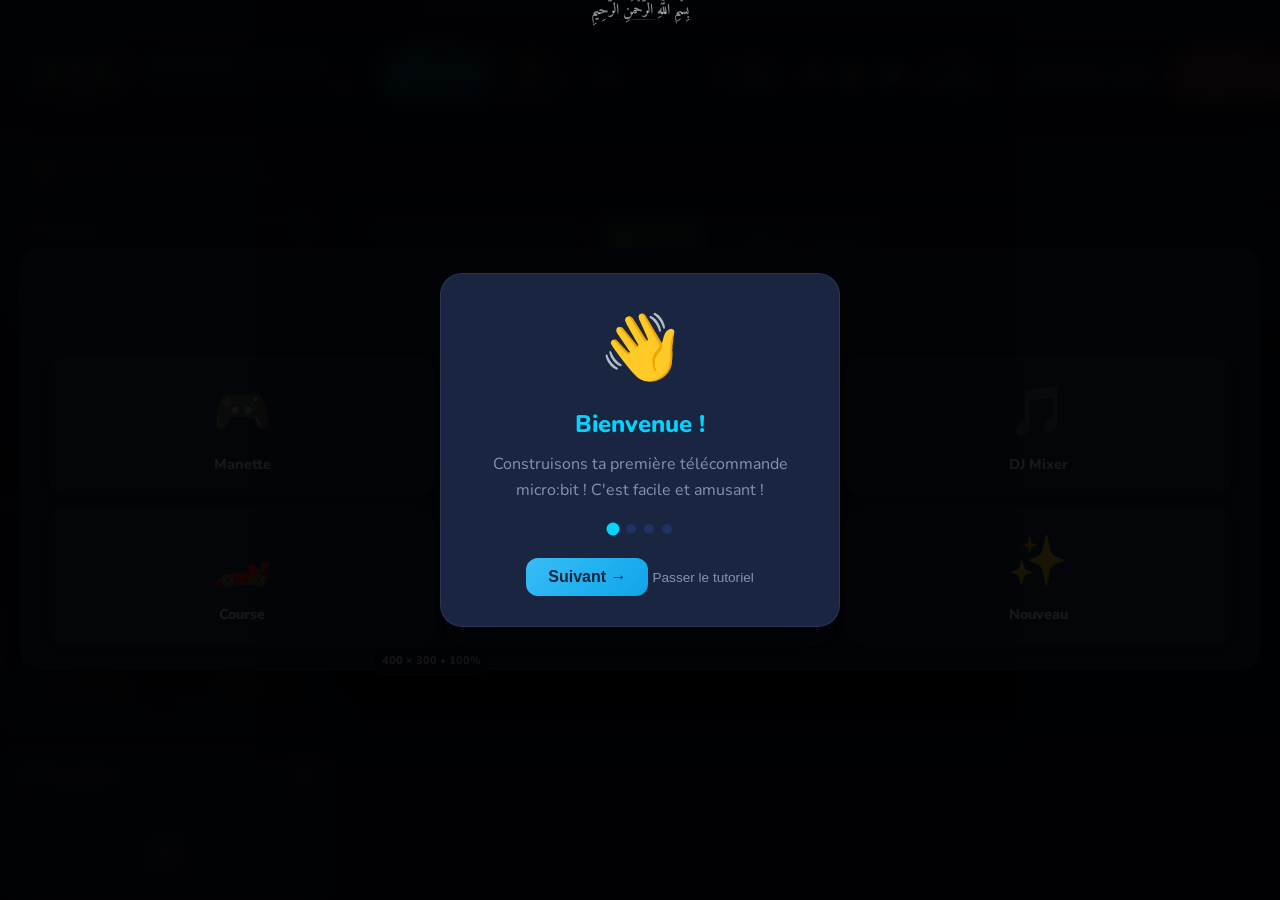
==== commit dc949c26: "Add a Firmware dialog in the header, and correct stale Maqueen references A "Firmware" pill beside C" ====
--- a/index.html
+++ b/index.html
@@ -70,6 +70,8 @@
         <button class="lang-flag-btn" data-lang="fr" title="Français" onclick="setLang('fr')" aria-label="Français"><svg width="24" height="16" viewBox="0 0 60 40"><rect width="20" height="40" fill="#002395"/><rect x="20" width="20" height="40" fill="#fff"/><rect x="40" width="20" height="40" fill="#ED2939"/></svg></button>
         <button class="lang-flag-btn" data-lang="ar" title="العربية" onclick="setLang('ar')" aria-label="العربية"><svg width="24" height="16" viewBox="0 0 900 600"><defs><clipPath id="glRxy"><rect width="450" height="600"/></clipPath></defs><rect width="450" height="600" fill="#006233"/><rect x="450" width="450" height="600" fill="#FFF"/><g fill="#D21034" transform="translate(450,300)"><circle r="125"/><circle cx="25" r="100" fill="#FFF"/><g clip-path="url(#glRxy)" transform="translate(-450,-300)"><circle cx="475" cy="300" r="100" fill="#006233"/></g><path d="M85-12l22 67h71l-57 42 22 67-58-42-57 42 21-67-57-42h71z"/></g></svg></button>
       </div>
+
+      <button id="fwBtn" class="hero-pill hero-pill-fw" type="button" title="Firmware source and flashing steps">⚙ Firmware</button>
 
       <button id="reloadConfigBtn" class="hero-pill hero-pill-config" type="button" title="Clear cached device config and force a fresh GETCFG">↻ Config</button>
 
@@ -315,6 +317,2138 @@
   </div>
 </div>
 
+<!-- Firmware dialog. Reuses the app's existing .modal-bg/.modal styling rather
+     than adding a parallel system. The source is embedded in a text/plain
+     script block rather than fetched, because this page is normally opened
+     from file:// where fetch() is blocked -- a runtime read would fail exactly
+     where it is most needed. Regenerate with tools/embed-firmware.js. -->
+<div id="fwModal" class="modal-bg">
+  <div class="modal">
+    <div class="modal-title">micro:bit Firmware</div>
+
+    <div class="fw-meta">
+      <span>version <b id="fwVersion">—</b></span>
+      <span>built <b id="fwBuilt">—</b></span>
+    </div>
+
+    <p class="fw-lead">Flash this code onto your micro:bit V2 with MakeCode:</p>
+    <ol class="fw-steps">
+      <li>Click <b>Copy code</b> below</li>
+      <li>Open MakeCode and switch to JavaScript mode</li>
+      <li>Select all (Ctrl+A) and paste (Ctrl+V)</li>
+      <li>Click Download and flash your micro:bit</li>
+    </ol>
+
+    <div class="fw-note fw-note-ext">
+      <div class="fw-note-title">📦 Extensions to install</div>
+      <div class="fw-note-row">
+        <input id="fwExt" readonly value="https://github.com/keyestudio2019/mecanum_robot_v2">
+        <button class="modal-btn secondary fw-mini" data-copy="#fwExt">📋 Copy URL</button>
+      </div>
+      <div class="fw-note-sub">Plus the built-in <b>Bluetooth</b> and <b>Neopixel</b> extensions.</div>
+    </div>
+
+    <div class="fw-note fw-note-ble">
+      <div class="fw-note-title">🛠 Bluetooth config — paste into pxt.json if BLE stays silent</div>
+      <pre id="fwBleCfg" class="fw-cfg">"bluetooth": {
+    "enabled": 1,
+    "open": 1,
+    "whitelist": 0,
+    "security_level": 0,
+    "uart": 1,
+    "event_service": 1,
+    "device_info_service": 1,
+    "advertising_interval": 200,
+    "advertising_power": 7
+}</pre>
+      <div class="fw-note-row">
+        <button class="modal-btn secondary fw-mini" data-copy="#fwBleCfg">📋 Copy</button>
+      </div>
+      <div class="fw-note-sub">In MakeCode: ⚙ <b>Project Settings</b> → <b>Edit Settings As Text</b> → merge the block above into the existing <code>pxt.json</code>. Also enable <b>No Pairing Required</b>.</div>
+    </div>
+
+    <div class="modal-buttons">
+      <button class="modal-btn primary" id="fwCopy">📋 Copy code</button>
+      <a class="modal-btn secondary" href="https://makecode.microbit.org/#editor" target="_blank" rel="noopener">Open MakeCode</a>
+      <button class="modal-btn secondary" id="fwClose">✖️ Close</button>
+    </div>
+
+    <pre id="fwCode" class="modal-code"></pre>
+  </div>
+</div>
+
+<script id="fwSource" type="text/plain" data-built="2026-08-13 09:04 UTC">
+/**
+ * ╔════════════════════════════════════════════════════════════════╗
+ * ║            🎮 Micro:bit Remote Builder (bit-rxy) 🎮            ║
+ * ║                                                                ║
+ * ║   Powered by Workshop-DIY.org                                  ║
+ *   Keyestudio 4WD Mecanum V2: drive, servo, LEDs, strip, sensors  ║
+ * ╚══════════════════════════════════════════════════════════════╝
+ *
+ * 📋 PROJECT: Keyes 4WD Mecanum Remote
+ *
+ * Drives a Keyestudio 4WD Mecanum robot (V2 board) through the
+ * mecanumRobotV2 extension: 8-way mecanum drive, STOP, Buzz, headlight
+ * toggles, head servo, NeoPixel strip, three line sensors, ultrasonic
+ * distance and the micro:bit's own sensors.
+ *
+ * HISTORY: this firmware began as the Maqueen Lab controller and was
+ * retargeted. Where a comment credits Maqueen Lab below it is recording
+ * where a piece of logic came from, not describing this hardware.
+ *
+ * The D-pad → motor mix is ported from Maqueen Lab's proven drive-pad
+ * code (js/maqueen-tab.js): it boils down to a
+ * normalized (nx, ny) vector — nx = turn (right positive), ny =
+ * forward (up positive) — fed through the same differential-drive
+ * formula:
+ *     L = clamp(ref * (ny + nx), -ref, ref)
+ *     R = clamp(ref * (ny - nx), -ref, ref)
+ * with the same 12%-of-full-scale dead zone before treating input as
+ * "stopped", so behavior should match what Maqueen Lab's own UI does.
+ *
+ * ════════════════════════════════════════════════════════════════
+ * ⚡ LOW-LATENCY D-PAD — REAL-HARDWARE LESSONS (v43)
+ * ════════════════════════════════════════════════════════════════
+ *
+ * This section records the latency investigation so the same problems
+ * do not get reintroduced later. The final v43 path was reached by
+ * testing each layer separately: browser pointer event → Web Bluetooth
+ * write → micro:bit UART receive callback → I2C motor write.
+ * v43 was the first build that felt immediate in real driving tests.
+ *
+ * 1) REMOVE ARTIFICIAL UI/QUEUE DELAYS
+ *    - The browser originally waited ~60 ms between BLE writes.
+ *    - D-pad release had a 100 ms debounce.
+ *    Those two delays were directly visible as press/stop latency and
+ *    were removed. D-pad uses Pointer Events so touch devices do not
+ *    generate a second synthetic mouse sequence after the touch.
+ *
+ * 2) DO NOT REPLAY OLD MOTOR EVENTS
+ *    A reliable FIFO sounds safe, but it is wrong for steering: a stale
+ *    press/release queued ahead of the newest direction makes the robot
+ *    faithfully execute OLD intentions. Manual drive therefore uses
+ *    "latest complete state wins", not "deliver every historical click".
+ *    The state is a 4-bit mask: Up=1, Down=2, Left=4, Right=8. This also
+ *    preserves diagonals naturally.
+ *
+ * 3) KEEP THE RADIO PACKET TINY
+ *    The old text protocol could exceed the BLE UART payload used by the
+ *    app. For example "SET dpad_move up 1" fit while down/left/right were
+ *    longer and could require another BLE write/connection event. We
+ *    first shortened the command, then removed text parsing entirely.
+ *    FINAL FORMAT: one ASCII byte 'a'..'p' encodes mask 0..15, followed
+ *    by newline. The browser therefore writes exactly TWO bytes for a
+ *    D-pad state change.
+ *
+ * 4) BYPASS THE GENERAL BLE QUEUE FOR MOTORS
+ *    Sliders, PINGs and other controls may be serialized/coalesced by the
+ *    normal app queue. The D-pad has its own writer and replaces any
+ *    pending motor state with the newest one. At most the GATT write
+ *    already in progress can finish first; stale motor states do not
+ *    build a backlog.
+ *
+ * 5) EXECUTE MOTORS DIRECTLY IN THE RECEIVE CALLBACK
+ *    The one-byte packet is detected before GETCFG/SET parsing and goes
+ *    straight to handleDpadMask(). That hot path does only: decode mask,
+ *    calculate left/right speed, and call motorStop()/motorRun(). It does
+ *    NOT call handleWidget(), dbg(), LED rendering, telemetry, or the
+ *    generic drive refresh/rate-limit path.
+ *
+ * 6) NEVER BLOCK THE BLE RECEIVE CALLBACK WITH DISPLAY OR LOGGING
+ *    basic.showArrow/showIcon/showLeds normally include hundreds of ms
+ *    of display time unless interval 0 is supplied. Earlier firmware
+ *    rendered arrows inside the receive path, producing ~400-600 ms of
+ *    apparent control lag. Display work is now deferred to the forever
+ *    loop and uses interval 0.
+ *
+ *    serial.writeLine() was another trap: with no USB serial reader it
+ *    can block the calling fiber. bluetooth.uartWriteLine() from inside
+ *    onUartDataReceived was also found to interfere with BLE turnaround.
+ *    dbg() therefore only queues text; optional BLE logs drain later from
+ *    the main loop, and debugging defaults OFF.
+ *
+ * 7) ULTRASONIC POLLING CAN FREEZE THE WHOLE RUNTIME
+ *    An ultrasonic read retries pulseIn() when there is no echo.
+ *    On open space this can busy-wait for roughly 250 ms. That freeze
+ *    also freezes BLE command handling, so a perfectly fast D-pad packet
+ *    still appears late. The latency build NEVER polls Ultrasonic() in
+ *    Manual or Line mode; distance sensing is reserved for Avoid mode.
+ *
+ * 8) BACKGROUND BLE TRAFFIC MATTERS
+ *    Telemetry/logs/heartbeat traffic shares the same BLE link with motor
+ *    commands. The Telemetry selector is the explicit policy switch:
+ *    All/Basic may send the lightweight heartbeat, while Off is fully
+ *    silent. Expensive sensor work is still suppressed in Manual, app PING
+ *    traffic is sparse around driving, and the D-pad writer has priority.
+ *    bluetooth.setTransmitPower(7) is used for the strongest
+ *    link available from MakeCode.
+ *
+ * 9) MOTOR I2C WRITES: CHANGE IMMEDIATELY, DO NOT SPAM
+ *    The motors are controlled over I2C. Generic joystick/servo code
+ *    still avoids redundant writes, but the D-pad hot path writes a real
+ *    state change immediately. Do not restore a fixed 125 ms/8 Hz delay
+ *    to handleDpadMask(); that turns directly into steering latency.
+ *
+ * 10) KEEP SAFETY WITHOUT MAKING CONTROL SLUGGISH
+ *    A held direction is periodically re-sent as the SAME complete mask.
+ *    The firmware watchdog stops the motors if those refreshes disappear,
+ *    protecting against a lost release/link while still letting a held
+ *    button stay active. Link-loss handling also stops both motors.
+ *
+ * IMPORTANT DESIGN RULE: for real-time drive controls, optimize for the
+ * newest desired STATE, not guaranteed delivery of every EVENT. Reliability
+ * for an old steering command is often indistinguishable from latency.
+ *
+ *
+ * ════════════════════════════════════════════════════════════════
+ * 💓 v50 — HEARTBEAT FOLLOWS TELEMETRY, NOT DRIVE MODE
+ * ════════════════════════════════════════════════════════════════
+ * Earlier builds suppressed heartbeat whenever the motors had been
+ * updated recently. That was useful while chasing Manual D-pad latency,
+ * but in Line/Avoid the motors are updated continuously by autonomous
+ * code, so the UI looked as if the heartbeat had stopped.
+ *
+ * v50 makes the Telemetry selector the single source of truth:
+ *   • All   -> heartbeat + full telemetry
+ *   • Basic -> heartbeat + firmware version only
+ *   • Off   -> no heartbeat / no optional telemetry
+ *
+ * The heartbeat counter still advances once per second internally.
+ * sendValue() applies the selected telemetry level before anything is
+ * written over BLE. Therefore Manual, Line and Avoid now have the same
+ * heartbeat semantics, and changing mode no longer changes whether the
+ * connection appears alive.
+ *
+ * Extensions required (MakeCode → Extensions):
+ *   • mecanum_robot_v2  (https://github.com/keyestudio2019/mecanum_robot_v2)
+ *   • Bluetooth         (built in)
+ *   • Neopixel          (built in)
+ *
+ * 🚀 HOW TO USE:
+ *    1. Copy this entire file's contents
+ *    2. Go to https://makecode.microbit.org
+ *    3. Create new project → Switch to JavaScript mode
+ *    4. Add the extensions listed above
+ *    5. Paste this code → Download to micro:bit
+ *    6. Open the remote app and connect — it requests
+ *       the layout automatically (GETCFG) and builds the D-pad,
+ *       STOP/Buzz buttons, LED toggles and servo sliders.
+ *
+ * ⚠️ Note on debugging: use dbg() (not serial.writeLine directly) for
+ * anything you want to see while testing. It logs over BLE as
+ * "LOG <msg>" lines — the app already console.logs every raw BLE line
+ * it receives, so dbg() output shows up in the browser DevTools
+ * console (F12) with nothing but the BLE connection already open, no
+ * USB cable needed. General controls can request LED-matrix diagnostics,
+ * but the v43 D-pad hot path intentionally does no display work at all;
+ * nothing visual is allowed between the BLE packet and motorRun().
+ *
+ * 🖥️ LED MATRIX LEGEND — every glyph is distinct on purpose, so the
+ * robot can be read untethered without a cable or console:
+ *    "v43"        scrolling at boot   — firmware version (check after every flash)
+ *    ○            hollow ring         — powered up, idle, waiting for BLE
+ *    filling grid pixel by pixel      — sending the layout (GETCFG)
+ *    ✓            tick                — connected, layout delivered
+ *    ✗            cross               — BLE link lost (motors auto-stopped)
+ *    ■            square              — STOP button pressed
+ *    ↑ ↓ ← →      arrow               — driving in that direction
+ *    ·            centre dot          — motors idle (direction released)
+ *    ◇            small diamond       — only one wheel driving
+ *    ▌ left band  solid / corners     — LED L toggled on / off
+ *    ▐ right band solid / corners     — LED R toggled on / off
+ *    ♪            quarter note        — Buzz pressed
+ *    bar graph    rising bar          — servo angle (0-180)
+ *
+ * Most non-drive controls leave a visual mark. The D-pad is the one
+ * deliberate exception: visual feedback was removed from its hot path
+ * because responsiveness is more important than per-packet animation.
+ *
+ * 🔌 Wire protocol (bit-rxy's own, NOT Maqueen Lab's #N/ECHO: dialect):
+ *    App → micro:bit   <a..p> + newline        (FAST D-pad: 1-byte mask)
+ *    App → micro:bit   SET <widgetId> <value...>
+ *    App → micro:bit   GETCFG                 (asks for the layout once, on connect)
+ *    micro:bit → App   CFGBEGIN / CFG <b64 chunk> / CFGEND
+ *    micro:bit → App   UPD <widgetId> <value>  (optional — push sensor/status updates)
+ */
+
+// Bump this on every real change and check it (serial log + LED scroll
+// at boot) to confirm what's actually flashed before debugging further —
+// no more guessing whether a fix was really re-flashed.
+const FIRMWARE_VERSION = "K4-v17"
+// Temporary servo instrumentation: a boot sweep plus a per-write BLE echo.
+// Set to false to remove both once the servo fault is understood.
+const SERVO_DIAG = false
+
+// ── NEOPIXEL STRIP ───────────────────────────────────────────────────
+// P7, confirmed empirically by the boot pin scan on this actual board, and
+// matching the V2 sample program. NOT P8 — that is the KS4031 *V1* pin, and
+// the V1 tutorial documenting it does not describe this chassis.
+//
+// P7 IS one of the six LED-matrix pins (P3, P4, P6, P7, P9, P10), so the
+// display must be off for the strip to work. That costs nothing here: the
+// matrix already has to be disabled for the line sensors on P3/P4/P10, so
+// both requirements point the same way. See USE_MATRIX below.
+const NEOPIXEL_PIN = DigitalPin.P7
+const USE_NEOPIXEL = true
+
+// ── THE 5x5 MATRIX MUST STAY OFF — because of the LINE SENSORS ───────
+// mecanumRobotV2 reads its three line sensors on P3, P4 and P10, and all
+// three are LED-matrix row/column drivers. With the display enabled those
+// pins are multiplexed and a digital read returns garbage, so Line mode
+// steers on noise. That — not the NeoPixel strip — is why Keyestudio's
+// working program calls led.enable(false).
+//
+// Two earlier revisions of this file got the reason wrong in both
+// directions: first disabling the display to free P7 for the strip (wrong
+// pin), then re-enabling it once the strip moved to P8 (which broke the
+// line sensors). The display has to go, and the trigger is P3/P4/P10.
+//
+// Every basic.show*/led.* call is gated on USE_MATRIX rather than deleted,
+// so this stays a one-line decision.
+const USE_MATRIX = false
+// Strip instrumentation: a boot red/green/blue flash plus a BLE echo on
+// every strip command. Off now that P7 is confirmed; flip on to re-check.
+const NP_DIAG = false
+
+// Distance instrumentation: reports the RAW ultra() value and the poll
+// gate on every tick, so "no distance" can be told apart from "poll never
+// ran". Set to false once distance is understood.
+const DIST_DIAG = false
+
+// One-shot boot scan to IDENTIFY which pin the strip is on: it drives each
+// candidate in turn, showing the pin number on the matrix immediately
+// before it, so whichever number is on screen when the strip lights is the
+// answer. ANSWERED — P7. Kept behind this flag rather than deleted because
+// the V1/V2 pin differences on these boards make it recur.
+const NP_PIN_SCAN = false
+const NEOPIXEL_COUNT = 4
+let strip: neopixel.Strip = null
+let npColorIdx = 0
+let npBright = 150   // 60/255 is dim enough to be mistaken for "off"
+let npEffect = "Solid"
+let npOn = false
+let npPhase = 0
+
+// Debug helper — logs ONLY if debugEnabled is true (default false).
+// THIS IS THE ROOT CAUSE of "connected, but nothing happens": pxt-
+// microbit's serial.writeLine() BLOCKS THE CALLING FIBER when nothing
+// is actively reading the USB serial output — which is the normal
+// case once you unplug USB and just drive over BLE. v6/v7 called
+// dbg()/serial.writeLine() unconditionally on every single command,
+// from INSIDE the BLE receive handler, BEFORE the actual motorRun/
+// servoRun/writeLED call — so in real untethered use, every command
+// handler hung forever right at the logging line and the hardware
+// action never ran. It only looked like it worked during debugging
+// sessions because USB + the serial monitor happened to be open and
+// actively draining the buffer at that moment. Maqueen Lab's own
+// firmware has the exact same landmine and defends against it by
+// defaulting logging OFF — same fix here. Flip debugEnabled to true
+// to see dbg() output over BLE as "LOG <msg>" lines, which the app
+// already console.logs for every raw line it receives — so it shows
+// up in the browser DevTools console (F12) with the app just
+// connected, no USB cable needed at all.
+//
+// dbg() deliberately does NOT call serial.writeLine() anymore — an
+// earlier version of this file did, and it reintroduced the exact
+// blocking landmine described above: with only BLE connected (no USB
+// serial monitor actively reading), serial.writeLine() blocks the
+// calling fiber forever, so the very first dbg() call inside
+// handleWidget() hung before the real hardware action ever ran —
+// nothing worked at all, not even the log. The queue avoids blocking
+// entirely: dbg() only ever PUSHES a string (fast, non-blocking). The
+// actual bluetooth.uartWriteLine() call happens later, from the main
+// loop below — NEVER synchronously from inside onUartDataReceived.
+// Calling uartWriteLine() directly inside the receive handler on every
+// command was also tried once before (the "v5" attempt) and broke
+// everything (GETCFG hung again), because it raced the BLE stack's own
+// turnaround right as a packet was still being processed. Draining one
+// line per 100ms loop tick, exactly like the heartbeat, avoids both
+// problems.
+let debugEnabled = false
+let logQueue: string[] = []
+const LOG_QUEUE_MAX = 20
+function dbg(msg: string) {
+    if (!debugEnabled) return
+    logQueue.push(msg)
+    if (logQueue.length > LOG_QUEUE_MAX) logQueue.shift()
+}
+
+// ═══════════════════════════════════════════════════════════════
+// 🔌 BLUETOOTH SETUP
+// ═══════════════════════════════════════════════════════════════
+
+bluetooth.startUartService()
+bluetooth.setTransmitPower(7)
+let cfgSent = false
+
+// v48 CONFIG-NATIVE GAUGES + v47 FAST RECONNECT + v46 HARDENING
+// ----------------------------------------------
+// v46 fixed stale BLE sessions, but still retransmitted an unchanged layout
+// on every reconnect. v47 adds a revision handshake:
+//   GETCFGVER -> CFGVER <hash>
+//   cache hit -> CFGOK <hash>        (no layout transfer)
+//   cache miss -> GETCFG             (existing paced transfer)
+// The browser caches by BluetoothDevice.id and the robot remains source of
+// truth because any layout change produces a different CFG_REV.
+//
+// v46 RECONNECT HARDENING
+// -----------------------
+// GETCFG used to send ~2 seconds of CFGBEGIN/CFG/CFGEND notifications from
+// INSIDE onUartDataReceived(). That works on a cold boot, but after a real
+// disconnect/reconnect the BLE UART stack can be in a fragile turnaround
+// state; a large callback-side write burst can leave the device visible in
+// the chooser while config notifications no longer flow. Queue the transfer
+// here and let the main loop send ONE notification at a time instead.
+let cfgTxActive = false
+let cfgTxStage = 0       // 0=CFGBEGIN, 1=CFG chunks, 2=CFGEND
+let cfgTxPos = 0
+let cfgTxChunkIdx = 0
+let cfgTxLit = 0
+let cfgTxNextAt = 0
+const CFG_TX_GAP_MS = 35
+
+// v47: config revision probe. Never write the reply from inside the UART RX
+// callback; even this tiny response is queued to the main loop to preserve the
+// reconnect hardening learned in v46.
+let cfgVerPending = false
+let cfgVerReplyAt = 0
+
+// A real disconnect can also leave the Nordic/MakeCode BLE peripheral in a
+// connectable-but-unusable GATT state until reset. v46 schedules a SOFTWARE
+// reset after showing X, so the user no longer needs the physical reset button.
+let bleStackResetAt = 0
+const BLE_STACK_RESET_DELAY_MS = 600
+
+// ── LINK LOSS DETECTION BY SILENCE ───────────────────────────────
+// bluetooth.onBluetoothDisconnected does NOT fire on this board. Tested
+// directly: an explicit gatt.disconnect() from the app never produced
+// the ✗, so every safety behaviour hanging off that event — stopping the
+// motors when the link drops — has never actually run. A robot driving
+// when the connection died would have kept going.
+//
+// onBluetoothConnected DOES fire (the heartbeat is gated on btConnected
+// and it counts), so it is specifically the disconnect event that is
+// unreliable. Rather than depend on it, the link is now judged by
+// traffic: the app pings every three seconds, lastRxAt is stamped on ANY line
+// received, and silence past LINK_TIMEOUT_MS means the peer is gone.
+//
+// 9s allows roughly two missed 3s pings before declaring the link dead, which is
+// tolerant of a momentarily busy radio without leaving a runaway robot
+// driving for long.
+let lastRxAt = 0
+let linkLostHandled = false
+const LINK_TIMEOUT_MS = 9000
+
+// True while the link is known alive. Set by onBluetoothConnected() AND,
+// from v45 onward, by every successfully received UART line. The receive
+// fallback matters because Manual commands can work in the UART callback even
+// when a missed connection event would otherwise leave Line/Avoid and UPD
+// telemetry disabled in the forever loop.
+// Every bluetooth.uartWriteLine() in this file is gated on it, because
+// writing to a UART with no peer BLOCKS THE CALLING FIBER once the
+// buffer stops draining — the identical failure mode as serial.
+// writeLine(). Maqueen Lab's firmware keeps the same flag for the same
+// reason. cfgSent is NOT a substitute: it only tracks whether the
+// layout was delivered, and it stays true across a link drop until the
+// disconnect handler runs.
+let btConnected = false
+
+// ── TELEMETRY LEVEL ──────────────────────────────────────────────
+// How much the robot pushes back to the app. Everything the firmware
+// reports — uptime, distance, line sensors, obstacle alert — is a UPD
+// write, and each one competes with the drive commands coming the other
+// way. Turning it down is the cheapest way to free the radio.
+//
+//   All   — everything (default)
+//   Basic — uptime and version only, so the link still visibly lives
+//   Off   — silence
+//
+// Firmware starts at All to match the first/default option shown by the app.
+// Manual driving still suppresses expensive sensor work, so this does not
+// reintroduce the old D-pad latency problem.
+//
+// Note this does NOT affect link-loss detection: that measures traffic
+// arriving FROM the app (its PING), so the robot still notices a dead
+// link at Off. Nor does it disable the app's controls, which are the
+// other direction entirely.
+const UPD_OFF = 0
+const UPD_BASIC = 1
+const UPD_ALL = 2
+let updLevel = UPD_ALL
+
+// 🧭 v51 — CONFIG-DEFINED 1372 × 776 REFERENCE LAYOUT
+// ---------------------------------------------------
+// The widget geometry below now matches the agreed Arrange-mode reference.
+// Unlike earlier releases, the canvas size is also stored in CFG:
+//     "canvas":{"w":1372,"h":776}
+// so compatible clients can reproduce the same composition instead of
+// recalculating a different board size from widget extents.
+//
+// This is deliberately a configuration/layout change only. The v50 control,
+// heartbeat, distance selector, BLE reconnect and low-latency motor behavior
+// remain unchanged.
+//
+// 📦 Remote layout config (Base64 encoded JSON, 2389 bytes, 21 widgets).
+// v48 CONFIG-NATIVE GAUGES
+// ------------------------
+// Servo 1, Servo 2 and Speed now each have a REAL `t:"gauge"` widget
+// stored here in the MakeCode-delivered configuration. The gauges are no
+// longer synthesized by one particular web app, so every compatible app
+// receives the same IDs, positions, ranges, labels and model.
+//
+// Control/gauge pairs:
+//   slider_srv1 -> gauge_srv1   0..180°   (this chassis has ONE servo)
+//   spd         -> gauge_spd    24..100
+//
+// Each gauge also carries `source:"<slider id>"`. Newer clients can mirror
+// it locally with zero BLE traffic; older clients still receive paced
+// `UPD gauge_* <value>` packets from this firmware.
+//
+// The config also includes initial `value` fields (90°, 90°, 200), matching
+// the actual boot state, so even before telemetry arrives the controls do
+// not falsely show minimum.
+//
+// DESIGN RULE LEARNED:
+// If a visual relationship must look the same in several apps, define it
+// as widgets + metadata in CFG. Do not hide it in app-specific CSS/JS.
+//
+// v52: derive the config revision from the actual embedded Base64 CFG.
+// Any CFG byte change automatically changes CFGVER; no manual hash can go stale.
+function cfgRevisionFromCfg(text: string): string {
+    let hash = 5381 >>> 0
+    for (let i = 0; i < text.length; i++) {
+        hash = ((((hash << 5) + hash) ^ text.charCodeAt(i)) >>> 0)
+    }
+    return "d" + (hash >>> 0)
+}
+
+const CFG = "[base64]"
+// v52: computed from CFG itself at boot.
+let CFG_REV = cfgRevisionFromCfg(CFG)
+
+// ═══════════════════════════════════════════════════════════════
+// 📡 BLUETOOTH COMMUNICATION
+// ═══════════════════════════════════════════════════════════════
+
+bluetooth.onUartDataReceived(serial.delimiters(Delimiters.NewLine), function () {
+    let cmd = bluetooth.uartReadUntil(serial.delimiters(Delimiters.NewLine))
+
+    // Stamp on EVERY line, whatever it is — including the app's PING,
+    // which exists purely to keep this fresh while nobody is driving.
+    // This is what the link-loss timeout below measures against.
+    lastRxAt = input.runningTime()
+    linkLostHandled = false
+
+    // v45: receiving a UART packet is stronger evidence of a live BLE link
+    // than the platform connection callback. Manual D-pad commands execute
+    // inside this receive handler, but Line/Avoid + telemetry run in the
+    // forever loop and are gated on btConnected. If onBluetoothConnected()
+    // is missed on a device/browser combination, Manual still appears to
+    // work while BOTH autonomous modes and all UPD telemetry stay dead.
+    // Any successfully received packet proves the peer is connected, so
+    // recover the flag here. Link loss is still detected by RX silence.
+    btConnected = true
+
+    // Fastest D-pad wire format: one byte 'a'..'p' encodes mask 0..15.
+    // The browser sends exactly two bytes total: command + newline.
+    if (cmd.length == 1 && cmd.charCodeAt(0) >= 97 && cmd.charCodeAt(0) <= 112) {
+        handleDpadMask(cmd.charCodeAt(0) - 97)
+    }
+    else if (cmd == "BYE") {
+        // Intentional app disconnect: stop safely and schedule a clean BLE
+        // peripheral reboot before the next session.
+        handleLinkLost()
+    }
+    else if (cmd == "GETCFGVER") {
+        // v47 fast reconnect: answer with only the layout revision first.
+        // The browser can reuse its cached config and avoid the ~2 second
+        // CFGBEGIN/CFG/CFGEND stream when nothing changed.
+        cfgVerPending = true
+        cfgVerReplyAt = input.runningTime() + 20
+    }
+    else if (cmd.indexOf("CFGOK ") == 0) {
+        // Cache-hit acknowledgement from the browser. cfgSent means
+        // "the peer has a usable layout", not strictly "we transmitted CFG
+        // this session". This keeps Line/Avoid + telemetry enabled on the
+        // fast reconnect path.
+        let rev = cmd.substr(6)
+        if (rev == CFG_REV) {
+            cfgSent = true
+            cfgTxActive = false
+            versionSent = false
+            scheduleInitialUiSync()
+            requestGlyph(GLYPH_CONNECTED)
+        }
+    }
+    else if (cmd == "GETCFG") {
+        // v46: arm the transfer and RETURN from the RX callback immediately.
+        // The forever loop below emits CFGBEGIN/chunks/CFGEND one at a time.
+        dbg("GETCFG received (firmware " + FIRMWARE_VERSION + "), queueing layout...")
+        cfgSent = false
+        cfgTxActive = true
+        cfgTxStage = 0
+        cfgTxPos = 0
+        cfgTxChunkIdx = 0
+        cfgTxLit = 0
+        cfgTxNextAt = input.runningTime() + 20
+        debugDirty = false
+        if (USE_MATRIX) basic.clearScreen()
+    }
+    else if (cmd.indexOf("M ") == 0) {
+        // Ultra-low-latency D-pad packet. The number is the COMPLETE
+        // current button state (U=1,D=2,L=4,R=8), so stale queued events
+        // never need to be replayed.
+        handleDpadMask(parseInt(cmd.substr(2)))
+    }
+    else if (cmd.indexOf("D ") == 0) {
+        // Compact D-pad packet: D <u|d|l|r> <0|1>. Keeping this under
+        // one 20-byte BLE payload avoids an extra connection event.
+        let parts = cmd.split(" ")
+        let d = parts[1]
+        let dir = d == "u" ? "up" : d == "d" ? "down" : d == "l" ? "left" : "right"
+        handleWidget("dpad_move", dir + " " + parts[2])
+    }
+    else if (cmd.indexOf("SET ") == 0) {
+        let parts = cmd.substr(4).split(" ")
+        let id = parts[0]
+        let val = parts.slice(1).join(" ")
+        handleWidget(id, val)
+    }
+})
+
+// ═══════════════════════════════════════════════════════════════
+// 🕹️ DRIVE MIX — ported from Maqueen Lab's js/maqueen-tab.js
+// joystick handler. nx = turn (right positive), ny = forward
+// (up positive), both in -1..1.
+// ═══════════════════════════════════════════════════════════════
+
+// Top speed, live-adjustable from the Speed slider instead of a
+// constant. Autonomous modes below use it too, so one slider governs
+// manual and self-driving alike.
+//
+// This is the mecanumRobotV2 extension's 0-100 scale, NOT a 0-255 PWM
+// duty. 78 is the old 200/255 ceiling carried across proportionally,
+// which keeps the same headroom Maqueen Lab deliberately left rather
+// than maxing out the driver. Keyestudio's own remote runs this chassis
+// at 25 — drop the default if 78 turns out to be twitchy indoors.
+let driveSpeed = 78
+
+// v48 UI MIRROR STATE
+// -------------------
+// The Servo 1, Servo 2 and Speed gauges are real widgets in CFG.
+// Do NOT transmit their UPD messages from the BLE RX callback: v46 showed
+// that callback-side TX can destabilize reconnects. Handlers only mark the
+// latest value dirty; the forever loop coalesces and publishes it later.
+let uiServo1 = 90
+let uiServo2 = 90
+let uiGaugeSrv1Dirty = false
+let uiGaugeSrv2Dirty = false
+let uiGaugeSpdDirty = false
+let uiGaugeLastInputAt = 0
+let uiGaugeTxNextAt = 0
+let uiInitialSyncStage = 0
+const UI_GAUGE_SETTLE_MS = 90
+const UI_GAUGE_TX_GAP_MS = 45
+
+function scheduleInitialUiSync() {
+    uiInitialSyncStage = 1
+    uiGaugeTxNextAt = input.runningTime() + 80
+}
+
+function sendUiValue(id: string, val: string) {
+    // These are control-state mirrors, not optional sensor telemetry.
+    if (!btConnected || !cfgSent) return
+    bluetooth.uartWriteLine("UPD " + id + " " + val)
+}
+
+const DRIVE_SPEED_MIN = 24      // below this the motors stall rather than crawl
+const DRIVE_SPEED_MAX = 100     // the mecanumRobotV2 extension takes 0-100, NOT a 0-255 PWM duty
+const DEAD_ZONE = 0.12  // below this magnitude on both axes, treat as stopped
+
+// Visual-only diagnostic — no USB required. Shows what the firmware
+// computed for the last drive command directly on the 5x5 LED matrix:
+// an arrow for the dominant direction, or a small square when stopped.
+//
+// ⚠️ NEVER CALL THIS FROM THE BLE RECEIVE HANDLER. Every basic.show*
+// function RENDERS AND THEN PAUSES for its interval argument — the
+// defaults are ~600ms for showArrow and ~400ms for showLeds/showIcon.
+// Earlier versions called this straight from driveMix(), i.e. from
+// inside onUartDataReceived, so every press blocked the receive
+// callback ~600ms and every release ~400ms. A release routinely
+// arrived while the handler was still blocked on the press's arrow,
+// which is what made directions go missing and stalled the heartbeat
+// (the watchdog called it from the forever loop too, blocking that).
+//
+// Maqueen Lab's own firmware is the reference here: its drive path
+// (handleMotor) issues the two motorRun() calls and NOTHING else —
+// every basic.showArrow/showIcon call in that file belongs to a
+// dedicated display verb (JOY:UP, SHOW:, icon names), never to the
+// motor path. That is the entire difference between the firmware
+// that works and the one that didn't.
+//
+// So: driveMix() only records what it wants drawn (pendingDebugL/R +
+// debugDirty), and the forever loop renders it here with an explicit
+// interval of 0 so nothing ever pauses.
+function showDriveDebug(l: number, r: number) {
+    if (!USE_MATRIX) return
+    if (l == 0 && r == 0) {
+        basic.showLeds(`
+            . . . . .
+            . . . . .
+            . . # . .
+            . . . . .
+            . . . . .
+            `, 0)
+    } else if (l > 0 && r > 0) {
+        basic.showArrow(ArrowNames.North, 0)       // both forward
+    } else if (l < 0 && r < 0) {
+        basic.showArrow(ArrowNames.South, 0)       // both backward
+    } else if (l < 0 && r > 0) {
+        basic.showArrow(ArrowNames.West, 0)        // spin left
+    } else if (l > 0 && r < 0) {
+        basic.showArrow(ArrowNames.East, 0)        // spin right
+    } else {
+        basic.showIcon(IconNames.SmallDiamond, 0)  // one wheel only
+    }
+}
+
+// What driveMix() wants drawn, rendered later by the forever loop.
+// Kept separate from lastDriveL/lastDriveR because those are also the
+// I2C rate-limit's "what's currently spinning" state — conflating the
+// two would re-render on every rate-limited refresh.
+let pendingDebugL = 0, pendingDebugR = 0
+let debugDirty = false
+// Which glyph the loop should paint. ONE renderer, in the forever loop,
+// is the whole point: event handlers (BLE connect/disconnect, STOP) used
+// to call basic.show* directly while the loop was also drawing. Those
+// run on different fibers, so a handler's icon could be overwritten by a
+// showDriveDebug() call the loop had already committed to — which is why
+// the ✗ on disconnect never stuck and the micro:bit kept showing ✓.
+// Clearing debugDirty could not prevent it: the loop had already passed
+// that check. Handlers now only ever REQUEST a glyph.
+const GLYPH_DRIVE = 0
+const GLYPH_STOP = 1
+const GLYPH_DISCONNECTED = 2
+const GLYPH_CONNECTED = 3
+const GLYPH_LED_L = 4
+const GLYPH_LED_R = 5
+const GLYPH_BUZZ = 6
+const GLYPH_SERVO = 7
+let pendingGlyph = GLYPH_DRIVE
+// Extra payload for glyphs that show a value: 0/1 for the LED toggles,
+// 0-180 for the servo bar graph.
+let pendingValue = 0
+
+function requestGlyph(g: number) {
+    pendingGlyph = g
+    debugDirty = true
+}
+function requestGlyphValue(g: number, v: number) {
+    pendingValue = v
+    requestGlyph(g)
+}
+function requestDriveDebug(l: number, r: number) {
+    // The pendingGlyph term matters: after STOP or a disconnect has
+    // painted its own icon, the next release (0,0) must still repaint the
+    // dot even though pendingDebugL/R already read 0,0.
+    if (l == pendingDebugL && r == pendingDebugR && pendingGlyph == GLYPH_DRIVE) return
+    pendingDebugL = l
+    pendingDebugR = r
+    pendingGlyph = GLYPH_DRIVE
+    debugDirty = true
+}
+function requestStopIcon() {
+    pendingDebugL = 0
+    pendingDebugR = 0
+    requestGlyph(GLYPH_STOP)
+}
+
+// The motor driver is I2C-based (not direct PWM). Generic
+// continuous controls still use change detection so they do not hammer
+// I2C with essentially identical values. HOWEVER, real-hardware latency
+// testing showed that a fixed 125 ms / 8 Hz gate is unacceptable for
+// manual steering. MIN_DRIVE_INTERVAL_MS is therefore ZERO in this
+// latency build, and the dedicated D-pad path below bypasses driveMix()
+// altogether so every actual state change reaches motorRun immediately.
+// Keep the change threshold for noisy continuous controls; do not add a
+// fixed time gate back into handleDpadMask().
+let lastDriveL = 0, lastDriveR = 0
+let lastDriveAt = 0
+const MIN_DRIVE_INTERVAL_MS = 0    // latency build: state changes write immediately
+const DRIVE_CHANGE_THRESHOLD = 15  // ignore jitter smaller than this
+
+// Safety watchdog for the final state-mask protocol. A held D-pad
+// periodically re-sends the SAME complete mask (currently ~1000 ms in
+// script.js). That refresh is not for steering fidelity; it is a safety
+// heartbeat. If the physical release or BLE link disappears, the robot
+// must not keep driving forever. 2500 ms leaves room for missed refreshes
+// without making a normal held button cut out. Every fresh mask stamps
+// lastDriveCmdAt, and link-loss handling independently stops the motors.
+let lastDriveCmdAt = 0
+const DRIVE_WATCHDOG_MS = 2500
+
+// ═══════════════════════════════════════════════════════════════
+// 🤖 DRIVING MODES
+// Manual = the D-pad drives. Line / Avoid run autonomously from the
+// forever loop. Every autonomous step is a plain state update — no
+// blocking waits — so the radio, watchdog and display keep running.
+// ═══════════════════════════════════════════════════════════════
+const MODE_MANUAL = 0
+const MODE_LINE = 1
+const MODE_AVOID = 2
+let driveMode = MODE_MANUAL
+
+// Line sensors. The V2 chassis has THREE of them (left, center, right).
+//
+// Unlike Maqueen — whose readPatrol returns 0 on the black line, and whose
+// inverted convention this file used to document — mecanumRobotV2's
+// LineTracking returns 1 when the sensor IS over the line. Keyestudio's own
+// program relies on that directly: center == 1 means drive straight. So the
+// raw value already means "on the line" and is passed to the LED widgets
+// unchanged; a lit LED means that sensor is on the line.
+let lastLineL = -1
+let lastLineC = -1
+let lastLineR = -1
+const LINE_INTERVAL_MS = 100
+
+// NeoPixel animation cadence. ~14 fps is smooth enough to read as motion
+// while leaving the radio plenty of air — strip.show() disables interrupts
+// for the duration of the bit-bang, so this is deliberately not faster.
+const NP_FRAME_MS = 70
+// Pixel-stepping effects (Chase, Sparkle) look frantic at frame rate; a
+// slower step reads as deliberate movement instead of a flicker.
+const NP_STEP_MS = 250
+let nextNpAt = 0
+
+// On-board sensors. 500ms is well below anything a human reads as lag and
+// keeps the link quiet; every value is also change-gated below.
+const SENSOR_INTERVAL_MS = 500
+let nextSensorAt = 0
+let lastSound = -1
+let lastTemp = -999
+let lastTiltX = -999
+let lastTiltY = -999
+
+// Buttons poll faster than the sensors so a short press is not missed
+// between ticks. -1 forces a first send once the layout is delivered.
+const BUTTON_INTERVAL_MS = 120
+let nextButtonAt = 0
+let lastBtnA = -1
+let lastBtnB = -1
+let lastLogo = -1
+
+// Obstacle-avoid + alert thresholds.
+const AVOID_STOP_CM = 20        // back away closer than this
+const ALERT_CM = 25             // notify the app below this
+const ALERT_CLEAR_CM = 40       // ...and only re-arm once well clear again
+let alertActive = false
+// The version label is pushed once per session, from the main loop.
+// Deliberately NOT sent from the GETCFG handler: writing to the UART
+// synchronously inside onUartDataReceived is what broke the handshake in
+// the v5 attempt. The loop sends it on the first tick after cfgSent.
+let versionSent = false
+// Avoid runs as a timed reverse-then-turn so nothing blocks the loop.
+let avoidUntil = 0
+let avoidPhase = 0              // 0 = cruising, 1 = reversing, 2 = turning
+
+// Declared up here (not next to the forever loop that uses them)
+// because onBluetoothDisconnected resets them, and that handler appears
+// earlier in the file — static TypeScript rejects use-before-declaration.
+let heartbeat = 0
+
+function setKeyesWheel(wheel: LR, value: number) {
+    mecanumRobotV2.Motor(wheel, value >= 0 ? MD.Forward : MD.Back, Math.abs(value))
+}
+
+// Mecanum mixer: x is strafe (right positive), y is forward.
+// Diagonal commands naturally stop two wheels and drive the other two.
+function runMecanum(nx: number, ny: number) {
+    let fl = Math.constrain(Math.round((ny + nx) * driveSpeed), -driveSpeed, driveSpeed)
+    let fr = Math.constrain(Math.round((ny - nx) * driveSpeed), -driveSpeed, driveSpeed)
+    let rl = Math.constrain(Math.round((ny - nx) * driveSpeed), -driveSpeed, driveSpeed)
+    let rr = Math.constrain(Math.round((ny + nx) * driveSpeed), -driveSpeed, driveSpeed)
+    setKeyesWheel(LR.Upper_left, fl)
+    setKeyesWheel(LR.Upper_right, fr)
+    setKeyesWheel(LR.Lower_left, rl)
+    setKeyesWheel(LR.Lower_right, rr)
+    lastDriveL = fl
+    lastDriveR = fr
+}
+
+// Autonomous steering uses rotation rather than sideways translation.
+function runMecanumTurn(turn: number, forward: number) {
+    let left = Math.constrain(Math.round((forward + turn) * driveSpeed), -driveSpeed, driveSpeed)
+    let right = Math.constrain(Math.round((forward - turn) * driveSpeed), -driveSpeed, driveSpeed)
+    setKeyesWheel(LR.Upper_left, left)
+    setKeyesWheel(LR.Lower_left, left)
+    setKeyesWheel(LR.Upper_right, right)
+    setKeyesWheel(LR.Lower_right, right)
+    lastDriveL = left
+    lastDriveR = right
+}
+
+function driveMix(nx: number, ny: number) {
+    if (Math.abs(nx) < DEAD_ZONE && Math.abs(ny) < DEAD_ZONE) {
+        mecanumRobotV2.state()
+        dbg("drive: STOP (nx=" + nx + " ny=" + ny + ")")
+        requestDriveDebug(0, 0)
+        lastDriveL = 0
+        lastDriveR = 0
+        lastDriveAt = input.runningTime()
+        return
+    }
+    let l = Math.constrain(Math.round((ny + nx) * driveSpeed), -driveSpeed, driveSpeed)
+    let r = Math.constrain(Math.round((ny - nx) * driveSpeed), -driveSpeed, driveSpeed)
+
+    let now = input.runningTime()
+    let changedEnough = Math.abs(l - lastDriveL) >= DRIVE_CHANGE_THRESHOLD || Math.abs(r - lastDriveR) >= DRIVE_CHANGE_THRESHOLD
+    let dueForRefresh = (now - lastDriveAt) >= MIN_DRIVE_INTERVAL_MS
+    if (!changedEnough && !dueForRefresh) {
+        return  // skip redundant/too-frequent I2C write
+    }
+
+    // Drive path, deliberately identical in shape to Maqueen Lab's
+    // handleMotor(): two motorRun() calls and nothing that can block.
+    // dbg() only pushes to a queue; requestDriveDebug() only sets a
+    // flag. No basic.show* here — see showDriveDebug()'s comment.
+    runMecanum(nx, ny)
+    dbg("drive: nx=" + nx + " ny=" + ny + " -> L=" + l + " R=" + r)
+    requestDriveDebug(l, r)
+    lastDriveL = l
+    lastDriveR = r
+    lastDriveAt = now
+}
+
+// Same rate-limit/change-detection guard as driveMix(), applied to the
+// servo sliders — see the comment at the slider_srv1/2 handlers above.
+let lastServo1 = -1, lastServo2 = -1
+let lastServo1At = 0, lastServo2At = 0
+function servoWriteAllowed(port: number, angle: number): boolean {
+    let now = input.runningTime()
+    let last = port == 1 ? lastServo1 : lastServo2
+    let lastAt = port == 1 ? lastServo1At : lastServo2At
+    let changedEnough = Math.abs(angle - last) >= DRIVE_CHANGE_THRESHOLD
+    let dueForRefresh = (now - lastAt) >= MIN_DRIVE_INTERVAL_MS
+    if (!changedEnough && !dueForRefresh) {
+        return false
+    }
+    if (port == 1) { lastServo1 = angle; lastServo1At = now }
+    else { lastServo2 = angle; lastServo2At = now }
+    return true
+}
+
+// ── NEOPIXEL STRIP ───────────────────────────────────────────────────
+// Colours match the order of the np_color select in the layout, so the
+// index the app sends is used directly rather than re-parsed from a name.
+function npColorAt(i: number): number {
+    if (i == 0) return neopixel.colors(NeoPixelColors.Red)
+    if (i == 1) return neopixel.colors(NeoPixelColors.Orange)
+    if (i == 2) return neopixel.colors(NeoPixelColors.Yellow)
+    if (i == 3) return neopixel.colors(NeoPixelColors.Green)
+    if (i == 4) return neopixel.colors(NeoPixelColors.Blue)
+    if (i == 5) return neopixel.colors(NeoPixelColors.Indigo)
+    if (i == 6) return neopixel.colors(NeoPixelColors.Violet)
+    if (i == 7) return neopixel.colors(NeoPixelColors.Purple)
+    return neopixel.colors(NeoPixelColors.White)
+}
+// Repaint from current state. Called on every change AND once per animation
+// tick; strip.show() is the only expensive part, so effects that are not
+// animating simply do not schedule ticks.
+function npRender() {
+    if (!USE_NEOPIXEL || !strip) return
+    if (!npOn) {
+        strip.clear()
+        strip.show()
+        return
+    }
+    strip.setBrightness(npBright)
+    if (npEffect == "Rainbow") {
+        // Rotating hue wheel across the four pixels.
+        for (let i = 0; i < NEOPIXEL_COUNT; i++) {
+            let hue = (npPhase + Math.idiv(i * 360, NEOPIXEL_COUNT)) % 360
+            strip.setPixelColor(i, neopixel.hsl(hue, 99, 50))
+        }
+    } else if (npEffect == "Chase") {
+        strip.clear()
+        strip.setPixelColor(npPhase % NEOPIXEL_COUNT, npColorAt(npColorIdx))
+    } else if (npEffect == "Sparkle") {
+        // One lit pixel walking the strip in a random colour, per the
+        // reference sketch. randint's floor of 10 keeps every channel above
+        // the level where the LEDs read as off rather than dim.
+        strip.clear()
+        strip.setPixelColor(npPhase % NEOPIXEL_COUNT,
+            neopixel.rgb(randint(10, 255), randint(10, 255), randint(10, 255)))
+    } else {
+        strip.showColor(npColorAt(npColorIdx))
+        return          // showColor already pushes
+    }
+    strip.show()
+}
+
+// Boot-scan helper: label the pin on the matrix, then drive it. The display
+// is disabled across the flash because P7 is one of its own pins — leaving
+// it on would make the P7 test meaningless — and re-enabled afterwards so
+// the next label is readable.
+function npScanPin(label: string, pin: DigitalPin) {
+    basic.showString(label)
+    basic.pause(200)
+    led.enable(false)
+    let s = neopixel.create(pin, NEOPIXEL_COUNT, NeoPixelMode.RGB)
+    s.setBrightness(255)
+    s.showColor(neopixel.colors(NeoPixelColors.Red)); basic.pause(400)
+    s.showColor(neopixel.colors(NeoPixelColors.Green)); basic.pause(400)
+    s.showColor(neopixel.colors(NeoPixelColors.Blue)); basic.pause(400)
+    s.clear()
+    s.show()
+    led.enable(true)
+    basic.pause(250)
+}
+
+// D-pad direction state, driven by the dpad_move handler in
+// handleWidget() below. More than one can be true at once (e.g. up+
+// right held together) for a diagonal.
+let btnFwd = false, btnBack = false, btnLeft = false, btnRight = false
+function updateButtonDrive() {
+    let ny = 0, nx = 0
+    if (btnFwd) ny += 1
+    if (btnBack) ny -= 1
+    if (btnLeft) nx -= 1
+    if (btnRight) nx += 1
+    driveMix(nx, ny)
+}
+
+function handleDpadMask(mask: number) {
+    if (driveMode != MODE_MANUAL) return
+    // HOT PATH: a D-pad packet goes straight to the motor driver.
+    // Do not route through handleWidget()/dbg()/LED rendering/rate limiting.
+    // Those are useful for general controls but add scheduler and BLE work
+    // exactly when manual driving needs the lowest possible latency.
+    lastDriveCmdAt = input.runningTime()
+    btnFwd = (mask & 1) != 0
+    btnBack = (mask & 2) != 0
+    btnLeft = (mask & 4) != 0
+    btnRight = (mask & 8) != 0
+
+    let ny = 0, nx = 0
+    if (btnFwd) ny += 1
+    if (btnBack) ny -= 1
+    if (btnLeft) nx -= 1
+    if (btnRight) nx += 1
+
+    if (nx == 0 && ny == 0) {
+        mecanumRobotV2.state()
+        lastDriveL = 0
+        lastDriveR = 0
+        lastDriveAt = lastDriveCmdAt
+        return
+    }
+
+    let l = Math.constrain((ny + nx) * driveSpeed, -driveSpeed, driveSpeed)
+    let r = Math.constrain((ny - nx) * driveSpeed, -driveSpeed, driveSpeed)
+    runMecanum(nx, ny)
+    lastDriveL = l
+    lastDriveR = r
+    lastDriveAt = lastDriveCmdAt
+}
+
+// ═══════════════════════════════════════════════════════════════
+// 🎮 WIDGET HANDLERS — driving the robot via mecanumRobotV2
+// ═══════════════════════════════════════════════════════════════
+
+// v44 autonomous motor path. Manual D-pad packets have their own direct
+// path above; Line/Avoid need the same ownership model. Autonomous motion
+// is generated on the micro:bit, so it must not depend on browser D-pad
+// keepalives or the Manual drive watchdog.
+function driveAuto(nx: number, ny: number) {
+    if (driveMode == MODE_MANUAL) return
+    let now = input.runningTime()
+    if (Math.abs(nx) < DEAD_ZONE && Math.abs(ny) < DEAD_ZONE) {
+        mecanumRobotV2.state()
+        lastDriveL = 0
+        lastDriveR = 0
+        lastDriveAt = now
+        lastDriveCmdAt = now
+        requestDriveDebug(0, 0)
+        return
+    }
+    let l = Math.constrain(Math.round((ny + nx) * driveSpeed), -driveSpeed, driveSpeed)
+    let r = Math.constrain(Math.round((ny - nx) * driveSpeed), -driveSpeed, driveSpeed)
+    runMecanumTurn(nx, ny)
+    lastDriveL = l
+    lastDriveR = r
+    lastDriveAt = now
+    lastDriveCmdAt = now
+    requestDriveDebug(l, r)
+}
+
+function handleWidget(id: string, val: string) {
+    // Every SET command lands here first — logged unconditionally so
+    // you can see exactly what the app sent, even for widgets/ids the
+    // handlers below don't recognize.
+    dbg("recv: " + id + " = " + val)
+
+    // Button: STOP — kill both motors immediately.
+    if (id == "btn_stop" && val == "1") {
+        mecanumRobotV2.state()
+        // Was basic.showIcon(IconNames.No) — blocking, and this runs
+        // inside the BLE receive handler. Still shows the ✗, but via
+        // the deferred renderer so nothing blocks here.
+        lastDriveL = 0
+        lastDriveR = 0
+        requestStopIcon()
+        dbg("stop button pressed")
+    }
+
+    // Slider: Speed — top speed for BOTH manual and autonomous driving.
+    if (id == "spd") {
+        driveSpeed = Math.constrain(parseInt(val), DRIVE_SPEED_MIN, DRIVE_SPEED_MAX)
+        uiGaugeSpdDirty = true
+        uiGaugeLastInputAt = input.runningTime()
+        requestGlyphValue(GLYPH_SERVO, Math.idiv(driveSpeed * 180, DRIVE_SPEED_MAX))
+        dbg("speed -> " + driveSpeed)
+    }
+
+    // Select: Telemetry — how much the robot reports back.
+    if (id == "upd") {
+        if (val == "Off") updLevel = UPD_OFF
+        else if (val == "Basic") updLevel = UPD_BASIC
+        else updLevel = UPD_ALL
+        // Re-announce the version on the way back up, since the label
+        // would otherwise stay blank from whatever was missed while
+        // silenced. Cheap, and it confirms the setting took effect.
+        if (updLevel != UPD_OFF) versionSent = false
+        dbg("telemetry -> " + val)
+    }
+
+    // Select: Distance read — Auto / Read now.
+    //
+    // "Read now" is intentionally a ONE-SHOT override. It may be used in
+    // Manual, Line or Avoid without enabling continuous ultrasonic polling.
+    // That preserves the low-latency lesson from v43: a no-echo HC-SR04 read
+    // can busy-wait for ~250 ms, so polling it continuously in Manual/Line
+    // makes motor control feel laggy. The forever loop performs the actual
+    // measurement (never this BLE callback), updates gauge + graph, then
+    // publishes UPD dist_read Auto so compatible clients reset the selector.
+    if (id == "dist_read" && val == "Read now") {
+        forceDistanceOnce = true
+        dbg("distance: forced one-shot requested")
+    }
+
+    // Select: Mode — Manual / Line / Avoid.
+    if (id == "mode") {
+        // Always stop first. Switching mode while the wheels are turning
+        // would otherwise carry the old command into the new mode.
+        mecanumRobotV2.state()
+        lastDriveL = 0
+        lastDriveR = 0
+        btnFwd = false
+        btnBack = false
+        btnLeft = false
+        btnRight = false
+        avoidPhase = 0
+        avoidUntil = 0
+        if (val == "Line") driveMode = MODE_LINE
+        else if (val == "Avoid") driveMode = MODE_AVOID
+        else driveMode = MODE_MANUAL
+        // Reset ownership timing at the mode boundary. The age of the last
+        // Manual D-pad packet must never decide whether autonomous motors run.
+        lastDriveCmdAt = input.runningTime()
+        requestDriveDebug(0, 0)
+        dbg("mode -> " + val)
+    }
+
+    // Button: Buzz — short confirmation beep.
+    if (id == "btn_buzz" && val == "1") {
+        requestGlyph(GLYPH_BUZZ)
+        music.playTone(440, music.beat(BeatFraction.Quarter))
+    }
+
+    // Slider: Servo 1 / Servo 2 — widget's min/max (0-180) already match
+    // the extension's servo range, so val is a direct degree value.
+    // Same rate-limit/change-detection guard as driveMix(): dragging a
+    // slider fires many rapid SET messages, and unthrottled servoRun()
+    // calls at that frequency can lock up the I2C bus hard enough to
+    // freeze the WHOLE firmware (confirmed: the heartbeat, which never
+    // touches I2C, stopped incrementing the moment Servo 1 was dragged).
+    if (id == "slider_srv1") {
+        // 0..180 is correct despite the extension annotating setServo as
+        // -90..90: its body is just pins.servoWritePin(P14, angle), which
+        // takes 0..180 and clamps anything negative to 0. Keyestudio's own
+        // program passes 0..180 values here too. Do not "fix" this to -90..90.
+        let angle1 = Math.constrain(parseInt(val), 0, 180)
+        uiServo1 = angle1
+        uiGaugeSrv1Dirty = true
+        uiGaugeLastInputAt = input.runningTime()
+        // Glyph updates on EVERY message, outside the rate-limit gate:
+        // the guard exists to protect the I2C bus, not the display, and
+        // suppressing feedback while dragging would look like a dropped
+        // command. Drawing is deferred to the loop, so it is cheap.
+        requestGlyphValue(GLYPH_SERVO, angle1)
+        // DIAGNOSTIC (SERVO_DIAG): dbg() only fills an opt-in queue, so it
+        // cannot tell us over BLE whether the write actually happened. Echo
+        // the branch instead: "SRV w <a>" = written, "SRV s <a>" = skipped by
+        // the rate-limit gate. Both appear in the browser console as
+        // [BLE RX] Received. Set SERVO_DIAG = false once this is settled.
+        if (servoWriteAllowed(1, angle1)) {
+            mecanumRobotV2.setServo(angle1)
+            dbg("servo S1 -> " + angle1)
+            if (SERVO_DIAG) bluetooth.uartWriteLine("SRV w " + angle1)
+        } else {
+            if (SERVO_DIAG) bluetooth.uartWriteLine("SRV s " + angle1)
+        }
+    }
+
+    // ── NeoPixel strip ───────────────────────────────────────────
+    // Repaint immediately on every change: these are direct responses to a
+    // deliberate action, and strip.show() on four pixels is cheap.
+    if (id == "toggle_np") {
+        npOn = val == "1"
+        npRender()
+        // DIAGNOSTIC (NP_DIAG): shows in the browser console as
+        // [BLE RX] Received: NP on 1 — proves the command reached the
+        // firmware, separate from whether the strip physically lit.
+        if (NP_DIAG) bluetooth.uartWriteLine("NP on " + val)
+    }
+    if (id == "np_color") {
+        // The select sends the option TEXT; map it back to the index the
+        // colour table uses, keeping layout and firmware in one order.
+        if (val == "Red") npColorIdx = 0
+        else if (val == "Orange") npColorIdx = 1
+        else if (val == "Yellow") npColorIdx = 2
+        else if (val == "Green") npColorIdx = 3
+        else if (val == "Blue") npColorIdx = 4
+        else if (val == "Indigo") npColorIdx = 5
+        else if (val == "Violet") npColorIdx = 6
+        else if (val == "Purple") npColorIdx = 7
+        else npColorIdx = 8
+        npOn = true
+        npRender()
+        if (NP_DIAG) bluetooth.uartWriteLine("NP col " + npColorIdx)
+    }
+    if (id == "np_bright") {
+        npBright = Math.constrain(parseInt(val), 0, 255)
+        npRender()
+        if (NP_DIAG) bluetooth.uartWriteLine("NP br " + npBright)
+    }
+    if (id == "np_effect") {
+        npEffect = val
+        npPhase = 0
+        npOn = true
+        npRender()
+        if (NP_DIAG) bluetooth.uartWriteLine("NP fx " + npEffect)
+    }
+
+    // Toggle: LED L / LED R
+    if (id == "toggle_led_l") {
+        requestGlyphValue(GLYPH_LED_L, val == "1" ? 1 : 0)
+        mecanumRobotV2.setLed(LedCount.Left, val == "1" ? LedState.ON : LedState.OFF)
+    }
+    if (id == "toggle_led_r") {
+        requestGlyphValue(GLYPH_LED_R, val == "1" ? 1 : 0)
+        mecanumRobotV2.setLed(LedCount.Right, val == "1" ? LedState.ON : LedState.OFF)
+    }
+
+    // D-pad: Drive (val = "<dir> <1|0>", dir = up/down/left/right).
+    // All 4 directions share this ONE widget id — see the header
+    // comment on the app-side reliable-send fix (sendReliable() /
+    // bleSend.queue) that makes this safe. Each direction just sets
+    // its own boolean; multiple can be held at once for a diagonal,
+    // same as the earlier 4-separate-buttons approach.
+    if (id == "dpad_move") {
+        // Ignored while an autonomous mode owns the motors — otherwise a
+        // stray press would fight the behaviour for control of the same
+        // two wheels. Switch the Mode selector back to Manual to drive.
+        if (driveMode != MODE_MANUAL) {
+            dbg("dpad ignored (mode " + driveMode + ")")
+            return
+        }
+        lastDriveCmdAt = input.runningTime()
+        let parts = val.split(" ")
+        let dir = parts[0]
+        let pressed = parts[1] == "1"
+        if (dir == "up") btnFwd = pressed
+        else if (dir == "down") btnBack = pressed
+        else if (dir == "left") btnLeft = pressed
+        else if (dir == "right") btnRight = pressed
+        dbg("dpad: " + dir + " = " + pressed)
+        updateButtonDrive()
+    }
+}
+
+// ═══════════════════════════════════════════════════════════════
+// 📤 SEND VALUES TO APP (optional — none of this layout's widgets
+// are output widgets, but sendValue() is here if you add a gauge,
+// label or LED-output widget later, e.g. to show DIST:cm)
+// ═══════════════════════════════════════════════════════════════
+
+function sendValue(id: string, val: string) {
+    // btConnected as well as cfgSent — see the flag's declaration for
+    // why writing to a dead UART is not merely wasteful but blocking.
+    if (!btConnected || !cfgSent) return
+    if (updLevel == UPD_OFF) return
+    // Basic keeps the uptime clock and the version label — the two that
+    // answer "is it alive?" and "what is flashed?" — and drops the rest.
+    if (updLevel == UPD_BASIC && id != "lbl_heartbeat" && id != "lbl_ver") return
+    bluetooth.uartWriteLine("UPD " + id + " " + val)
+}
+
+// ═══════════════════════════════════════════════════════════════
+// 🚀 STARTUP
+// ═══════════════════════════════════════════════════════════════
+
+// Safety: stop any leftover motion and center servos on boot.
+mecanumRobotV2.state()
+mecanumRobotV2.setServo(90)
+
+// DIAGNOSTIC (SERVO_DIAG): sweep the servo before Bluetooth, the display
+// glyphs or the motors are involved. This isolates the hardware from the
+// runtime path — if the head visibly moves 90 -> 140 -> 40 -> 90 here but
+// not from the slider, P14, the servo, its power and the extension are all
+// proven good and the fault is downstream in handleWidget/servoWriteAllowed.
+// If it does NOT move here either, stop looking at the app entirely.
+if (SERVO_DIAG) {
+    if (USE_MATRIX) basic.showString("S")
+    mecanumRobotV2.setServo(140); basic.pause(600)
+    mecanumRobotV2.setServo(40); basic.pause(600)
+    mecanumRobotV2.setServo(90); basic.pause(300)
+}
+
+// Boot pin scan — runs before the real strip is created, and only when
+// NP_PIN_SCAN is on. Full brightness so there is no ambiguity about whether
+// something lit. The scan is the one place the display is deliberately used
+// even when USE_MATRIX is false: it needs to label each pin, and it turns
+// the display off across every flash so a matrix pin like P7 gets a fair
+// test. The permanent handover below runs afterwards.
+if (USE_NEOPIXEL && NP_PIN_SCAN) {
+    // Ordered by how likely each is, so the answer usually arrives early:
+    //   P8  - the KS4031 V1 tutorial's documented WS2812 pin
+    //   P7  - the pin the V2 sample program uses
+    //   P1/P2 - freed on V2, which moved the line sensors to P3/P4/P10
+    //   P12/P13/P0 - the remaining unclaimed pins on this chassis
+    // P3, P4, P10 (line), P14 (servo), P15/P16 (ultrasonic) and P9 (IR) are
+    // all spoken for, so they are not worth driving.
+    npScanPin("8", DigitalPin.P8)
+    npScanPin("7", DigitalPin.P7)
+    npScanPin("1", DigitalPin.P1)
+    npScanPin("2", DigitalPin.P2)
+    npScanPin("12", DigitalPin.P12)
+    npScanPin("13", DigitalPin.P13)
+    npScanPin("0", DigitalPin.P0)
+    basic.showString("?")
+    basic.pause(400)
+}
+
+// Release the matrix pins for good: P3/P4/P10 to the line sensors and P7 to
+// the NeoPixel strip. Must come AFTER the scan, which re-enables the display
+// to draw its labels, or both would spend the session fighting the matrix.
+if (!USE_MATRIX) {
+    basic.clearScreen()
+    led.enable(false)
+}
+
+// P7 is a matrix pin, so this only works with the display off — which the
+// handover above has already done, for the line sensors' sake as well.
+if (USE_NEOPIXEL) {
+    strip = neopixel.create(NEOPIXEL_PIN, NEOPIXEL_COUNT, NeoPixelMode.RGB)
+    strip.setBrightness(npBright)
+
+    // DIAGNOSTIC (NP_DIAG): drive the strip red/green/blue before Bluetooth,
+    // the app, or any widget exists. This separates the hardware from the
+    // command path. If the strip lights here but not from the app, the pin,
+    // power and extension are all proven good and the fault is in
+    // handleWidget/npRender. If it stays dark here, nothing in the app or
+    // the layout matters — it is the pin, the power, or the strip itself.
+    if (NP_DIAG) {
+        strip.showColor(neopixel.colors(NeoPixelColors.Red)); basic.pause(500)
+        strip.showColor(neopixel.colors(NeoPixelColors.Green)); basic.pause(500)
+        strip.showColor(neopixel.colors(NeoPixelColors.Blue)); basic.pause(500)
+    }
+
+    strip.clear()
+    strip.show()
+}
+
+if (USE_MATRIX) {
+    basic.showString(FIRMWARE_VERSION)
+    // Idle indicator: a hollow ring, held until BLE connects. Deliberately
+    // not a filled shape — ■ already means "STOP pressed" and the centre dot
+    // means "motors idle", so a solid glyph here would be confusable. The
+    // ring reads as "powered, waiting", and it must be visibly different
+    // from a blank screen, otherwise a booted-but-unconnected robot looks
+    // indistinguishable from a flat battery.
+    basic.showLeds(`
+    . # # # .
+    # . . . #
+    # . . . #
+    # . . . #
+    . # # # .
+    `, 0)
+}
+dbg("Keyes Mecanum firmware " + FIRMWARE_VERSION + " ready, waiting for BLE connection...")
+
+bluetooth.onBluetoothConnected(function () {
+    btConnected = true
+    dbg("BLE connected")
+})
+
+// Safety: kill motors when the link goes away, so the robot does not
+// keep driving on the last command it received.
+//
+// Called from TWO places: the BLE disconnect event (which does not fire
+// on this board, but costs nothing to keep wired up in case another one
+// behaves) and the silence timeout in the forever loop, which is what
+// actually catches it here. Idempotent — whichever arrives first wins.
+function handleLinkLost() {
+    if (linkLostHandled) return
+    linkLostHandled = true
+    // FIRST: stop anything else from touching the radio. Every write
+    // after this point would block on a dead link and wedge the BLE
+    // stack, which is what made the next connect hang in service
+    // discovery. Also drop any queued log lines — they are addressed to
+    // a peer that is gone.
+    btConnected = false
+    cfgSent = false
+    cfgTxActive = false
+    cfgTxStage = 0
+    cfgTxPos = 0
+    cfgTxChunkIdx = 0
+    cfgVerPending = false
+    cfgVerReplyAt = 0
+    uiInitialSyncStage = 0
+    uiGaugeSrv1Dirty = false
+    uiGaugeSrv2Dirty = false
+    uiGaugeSpdDirty = false
+    uiGaugeTxNextAt = 0
+    logQueue = []
+    // v46: reboot the BLE peripheral after the X is painted. This is the
+    // automatic replacement for the physical RESET that was previously
+    // required before GETCFG would work after a disconnect.
+    bleStackResetAt = input.runningTime() + BLE_STACK_RESET_DELAY_MS
+    mecanumRobotV2.state()
+    // Clear the drive state too, not just the motors. Otherwise, if the
+    // link dropped mid-drive, lastDriveL/R stay non-zero and the loop's
+    // watchdog fires ~700ms later, calling requestDriveDebug(0,0) and
+    // repainting the centre dot straight over the ✗ — so a disconnect
+    // that happened while moving looked like an ordinary stop.
+    lastDriveL = 0
+    lastDriveR = 0
+    lastDriveCmdAt = input.runningTime()
+    btnFwd = false
+    btnBack = false
+    btnLeft = false
+    btnRight = false
+    // Reset the drive glyph state, then request ✗ through the single
+    // renderer below so nothing can overwrite it.
+    pendingDebugL = 0
+    pendingDebugR = 0
+    requestGlyph(GLYPH_DISCONNECTED)
+    // Heartbeat restarts per session, so the clock reads session uptime
+    // rather than time since power-on.
+    heartbeat = 0
+    // Force the next line readings to be transmitted even if they match
+    // the last ones from the previous session — otherwise the line LEDs
+    // sit blank until something happens to change. (The graph is not
+    // deduped at all, so it needs no reset.)
+    lastLineL = -1
+    lastLineC = -1
+    lastLineR = -1
+    // Same reasoning for the on-board sensors and buttons: the app rebuilds
+    // its widgets empty on every connect, so change-gated values must be
+    // forced to re-send. Temperature in particular can sit unchanged for
+    // minutes, which would leave that gauge blank for the whole session.
+    lastSound = -1
+    lastTemp = -999
+    lastTiltX = -999
+    lastTiltY = -999
+    lastBtnA = -1
+    lastBtnB = -1
+    lastLogo = -1
+    alertActive = false
+    // Re-announce the version on the next connect; the app rebuilds its
+    // widgets from scratch each session, so the label would be blank.
+    versionSent = false
+    // Drop out of any autonomous mode. The loop already stops running
+    // behaviours once btConnected goes false, but resetting here means a
+    // reconnect starts in a known, stationary state rather than silently
+    // resuming Line or Avoid the moment the link returns.
+    driveMode = MODE_MANUAL
+    avoidPhase = 0
+    avoidUntil = 0
+    dbg("link lost, motors stopped")
+}
+
+// Kept wired up even though it does not fire on this board — it costs
+// nothing, and handleLinkLost() is idempotent so it cannot double-run
+// with the silence timeout.
+bluetooth.onBluetoothDisconnected(function () {
+    dbg("BLE disconnect event")
+    handleLinkLost()
+    // If the main loop is ever stuck in a UART write, reset from this event
+    // fiber anyway. X remains visible briefly, then Bluetooth starts clean.
+    basic.pause(BLE_STACK_RESET_DELAY_MS)
+    control.reset()
+})
+
+// ═══════════════════════════════════════════════════════════════
+// 💓 HEARTBEAT — proves the firmware loop AND the BLE link are both
+// genuinely alive, independent of pressing any button. Uses the same
+// sendValue()/"UPD id val" mechanism the app already understands (see
+// script.js's processLine handling of "UPD " lines) — NOT a bare
+// bluetooth.uartWriteLine() call from inside a receive handler, which
+// is exactly what broke everything in the v5 attempt. This only ever
+// fires from the main forever loop, never from inside
+// onUartDataReceived, so there's no receive/send conflict.
+// ═══════════════════════════════════════════════════════════════
+
+// 1s tick, reported as an uptime clock ("0d 00:01:05") rather than a
+// raw count — it reads as session duration at a glance instead of a
+// number you have to divide.
+const HEARTBEAT_INTERVAL_MS = 1000
+let nextHeartbeatAt = 0
+
+// Zero-pad to two digits so the clock columns stay aligned.
+function pad2(n: number): string {
+    return n < 10 ? "0" + n : "" + n
+}
+// heartbeat counts seconds since the session started, so it doubles as
+// the uptime source. Math.idiv is integer division — plain / would give
+// a float and print "0.0166d".
+//
+// Leading all-zero units are omitted, so the display stays as short as
+// the elapsed time actually requires and each unit only appears once it
+// means something:
+//        7s -> "07"
+//       65s -> "01:05"
+//     3661s -> "01:01:01"
+//    90061s -> "1d 01:01:01"
+// Padding is kept on the units that DO show, so the digits stay aligned
+// and the value does not jitter in width every second.
+function uptimeString(totalSec: number): string {
+    let d = Math.idiv(totalSec, 86400)
+    let h = Math.idiv(totalSec % 86400, 3600)
+    let m = Math.idiv(totalSec % 3600, 60)
+    let s = totalSec % 60
+    if (d > 0) return d + "d " + pad2(h) + ":" + pad2(m) + ":" + pad2(s)
+    if (h > 0) return pad2(h) + ":" + pad2(m) + ":" + pad2(s)
+    if (m > 0) return pad2(m) + ":" + pad2(s)
+    return pad2(s)
+}
+// Ultrasonic polling cadence.
+//
+// The ultrasonic read is the most expensive call in this firmware, and
+// its cost depends entirely on whether an echo comes back. From the
+// library source, one readUlt() is basic.pause(1) + basic.pause(20) +
+// pins.pulseIn(..., 500*58) — a 29ms timeout. An echo returns almost at
+// once; no echo waits the timeout out, and Ultrasonic() then retries up
+// to four more times. So a working sensor at ~30cm costs ~25ms, while a
+// disconnected or out-of-range one costs ~250ms — and pulseIn BUSY-WAITS
+// without yielding, freezing the whole runtime rather than just this
+// loop. Polling this carelessly is what made the robot feel frozen.
+//
+// Two mitigations, both still earning their place:
+//   1. Skipped while the wheels are turning (except in Avoid, where the
+//      distance IS the input). A stall nobody notices while parked is
+//      ruinous mid-drive.
+//   2. Adaptive backoff — brisk while real distances come back, doubling
+//      to DIST_INTERVAL_MAX_MS while the sensor reports nothing. The
+//      expensive case is exactly the uninformative one.
+const DIST_INTERVAL_MS = 400          // when the sensor is returning real distances
+const DIST_INTERVAL_MAX_MS = 5000     // when it keeps reporting "no echo"
+let distInterval = DIST_INTERVAL_MS
+const DIST_MAX_CM = 200          // matches the gauge's max in CFG
+let nextDistAt = 0
+let nextDistDiagAt = 0
+let forceDistanceOnce = false   // v49: selector-triggered one-shot in ANY mode
+let nextLineAt = 0
+
+// The ultrasonic read used in the earlier build of this controller, and the
+// one proven on this robot (66, 35, 51 cm then; 67 cm now). Differences from
+// mecanumRobotV2.ultra(): a 15us trigger instead of 10us, an explicit
+// PullNone on the ECHO pin (the extension only sets it on the trigger), and
+// *0.017 instead of /58 — arithmetically the same.
+//
+// Used first simply because it is the version with a track record here. An
+// earlier comment claimed the extension's ultra() "times out on this board";
+// that was wrong. Both routines returned 0 during a spell when the sensor
+// itself was disconnected, so the extension was never actually given a fair
+// test — it is kept below as a fallback rather than dismissed.
+// Is anything actually attached to the echo line? A powered HC-SR04 drives
+// ECHO low between pings, and its push-pull output beats a weak internal
+// pull-up. So: pull P16 up, read it, and put it back.
+//   0 -> something is driving the line: sensor present and powered
+//   1 -> nothing is: disconnected, or its 5V rail is dead
+// This distinguishes "sensor is there but not answering" from "no sensor",
+// which no amount of pulseIn tuning can.
+function echoIdleLevel(): number {
+    pins.setPull(DigitalPin.P16, PinPullMode.PullUp)
+    control.waitMicros(200)
+    let lvl = pins.digitalReadPin(DigitalPin.P16)
+    pins.setPull(DigitalPin.P16, PinPullMode.PullNone)
+    return lvl
+}
+
+function ultraRaw(): number {
+    pins.setPull(DigitalPin.P15, PinPullMode.PullNone)
+    pins.setPull(DigitalPin.P16, PinPullMode.PullNone)
+    pins.digitalWritePin(DigitalPin.P15, 0); control.waitMicros(2)
+    pins.digitalWritePin(DigitalPin.P15, 1); control.waitMicros(15)
+    pins.digitalWritePin(DigitalPin.P15, 0)
+    let t = pins.pulseIn(DigitalPin.P16, PulseValue.High, 35000)
+    return Math.round(t * 0.017)
+}
+
+basic.forever(function () {
+    let now = input.runningTime()
+
+    // Drive watchdog runs every 100ms (finer than the 1s heartbeat
+    // cadence below) so a stalled/dropped "stop" packet gets caught
+    // within DRIVE_WATCHDOG_MS instead of up to a full second late.
+    // Manual safety watchdog only. v43 accidentally supervised Line/Avoid
+    // with the D-pad keepalive timeout too. Avoid can legitimately spend
+    // longer than that between ultrasonic polls after no-echo backoff.
+    if (driveMode == MODE_MANUAL && (lastDriveL != 0 || lastDriveR != 0) && now - lastDriveCmdAt > DRIVE_WATCHDOG_MS) {
+            mecanumRobotV2.state()
+        dbg("watchdog: no drive update for " + DRIVE_WATCHDOG_MS + "ms, auto-stop")
+        requestDriveDebug(0, 0)
+        lastDriveL = 0
+        lastDriveR = 0
+    }
+
+    // ── DISPLAY FIRST, RADIO LAST ────────────────────────────────
+    // Order is load-bearing, not cosmetic. bluetooth.uartWriteLine()
+    // BLOCKS the calling fiber when the link is down or its buffer
+    // cannot drain — the same landmine as serial.writeLine(). The two
+    // writes below used to run BEFORE this render block, so at the
+    // moment of a disconnect the loop would block inside a write that
+    // never completes, and since this loop is the only thing that draws
+    // the LED matrix, the ✗ was never painted. Drawing first means a
+    // wedged radio can no longer starve the display.
+    if (USE_MATRIX && debugDirty) {
+        debugDirty = false
+        if (pendingGlyph == GLYPH_STOP) {
+            // Square = "stop" (like a stop button). Deliberately NOT
+            // IconNames.No — that ✗ means "BLE disconnected", and the
+            // two must stay visually distinct. Also distinct from
+            // showDriveDebug's centre dot (motors idle) and
+            // SmallDiamond (one wheel only).
+            basic.showIcon(IconNames.Square, 0)
+        } else if (pendingGlyph == GLYPH_DISCONNECTED) {
+            basic.showIcon(IconNames.No, 0)
+        } else if (pendingGlyph == GLYPH_CONNECTED) {
+            basic.showIcon(IconNames.Yes, 0)
+        } else if (pendingGlyph == GLYPH_LED_L) {
+            // Left band solid when that LED is on, just its corners when
+            // off — so the side tells you WHICH led and the fill tells
+            // you its state, readable at a glance from across the table.
+            if (pendingValue == 1) {
+                basic.showLeds(`
+                    # # . . .
+                    # # . . .
+                    # # . . .
+                    # # . . .
+                    # # . . .
+                    `, 0)
+            } else {
+                basic.showLeds(`
+                    # . . . .
+                    . . . . .
+                    . . . . .
+                    . . . . .
+                    # . . . .
+                    `, 0)
+            }
+        } else if (pendingGlyph == GLYPH_LED_R) {
+            if (pendingValue == 1) {
+                basic.showLeds(`
+                    . . . # #
+                    . . . # #
+                    . . . # #
+                    . . . # #
+                    . . . # #
+                    `, 0)
+            } else {
+                basic.showLeds(`
+                    . . . . #
+                    . . . . .
+                    . . . . .
+                    . . . . .
+                    . . . . #
+                    `, 0)
+            }
+        } else if (pendingGlyph == GLYPH_BUZZ) {
+            basic.showIcon(IconNames.QuarterNote, 0)
+        } else if (pendingGlyph == GLYPH_SERVO) {
+            // Bar graph scaled 0-180 — shows the angle as a magnitude
+            // rather than a number, and unlike showNumber() it never
+            // scrolls (scrolling would block this loop for seconds).
+            led.plotBarGraph(pendingValue, 180)
+        } else {
+            showDriveDebug(pendingDebugL, pendingDebugR)
+        }
+    }
+
+    // ── LINK LOSS BY SILENCE ─────────────────────────────────────
+    // The real disconnect detector on this board, since the BLE event
+    // never fires. The app pings once a second, so silence past
+    // LINK_TIMEOUT_MS means the peer is gone — a closed tab, a reload,
+    // a crashed browser, or simply walking out of range. Checked BEFORE
+    // the radio gate below, because btConnected is set by an event that
+    // is exactly the thing we cannot trust here.
+    // ── BLE STACK RECOVERY (v46) ────────────────────────────────
+    // The disconnect event resets from its own fiber too, but the silence
+    // detector uses this path when the platform callback is missed.
+    if (bleStackResetAt > 0 && now >= bleStackResetAt) {
+        control.reset()
+        return
+    }
+
+    // ── CONFIG REVISION REPLY (v47) ─────────────────────────────
+    // This one short notification is the normal reconnect path. If the
+    // browser already cached this revision it answers CFGOK and the robot is
+    // ready immediately; otherwise it asks for the full transfer below.
+    if (btConnected && cfgVerPending && now >= cfgVerReplyAt) {
+        bluetooth.uartWriteLine("CFGVER " + CFG_REV)
+        cfgVerPending = false
+        basic.pause(20)
+        return
+    }
+
+    // ── CONFIG TX STATE MACHINE (v46) ───────────────────────────
+    // Never stream the whole layout from onUartDataReceived(). Sending one
+    // notification per pass keeps RX and TX decoupled and lets disconnect
+    // handling run between chunks.
+    if (btConnected && cfgTxActive) {
+        if (now >= cfgTxNextAt) {
+            if (cfgTxStage == 0) {
+                bluetooth.uartWriteLine("CFGBEGIN")
+                cfgTxStage = 1
+                cfgTxNextAt = now + CFG_TX_GAP_MS
+            } else if (cfgTxStage == 1) {
+                if (cfgTxPos < CFG.length) {
+                    bluetooth.uartWriteLine("CFG " + CFG.substr(cfgTxPos, 18))
+                    cfgTxPos += 18
+                    cfgTxChunkIdx += 1
+                    let totalChunks = Math.idiv(CFG.length + 17, 18)
+                    let target = Math.idiv(cfgTxChunkIdx * 25, totalChunks)
+                    while (cfgTxLit < target) {
+                        if (USE_MATRIX) led.plot(cfgTxLit % 5, Math.idiv(cfgTxLit, 5))
+                        cfgTxLit += 1
+                    }
+                    cfgTxNextAt = now + CFG_TX_GAP_MS
+                } else {
+                    cfgTxStage = 2
+                }
+            } else {
+                bluetooth.uartWriteLine("CFGEND")
+                cfgTxActive = false
+                cfgSent = true
+                scheduleInitialUiSync()
+                requestGlyph(GLYPH_CONNECTED)
+                dbg("layout sent, cfgSent = true")
+            }
+        }
+        // Keep the transfer loop tighter than the normal 100 ms control loop,
+        // and do not mix heartbeat/sensor/log notifications into CFG traffic.
+        basic.pause(20)
+        return
+    }
+
+    if (cfgSent && !linkLostHandled && now - lastRxAt > LINK_TIMEOUT_MS) {
+        handleLinkLost()
+    }
+
+    // Everything below talks to the radio, so it is all gated on
+    // btConnected — set by the connect/disconnect events rather than
+    // inferred from cfgSent. Writing to a dead UART is what wedges the
+    // BLE stack, and a wedged stack is why getPrimaryService() hung
+    // forever on the next connect attempt.
+    if (!btConnected) {
+        basic.pause(100)
+        return
+    }
+
+
+    // ── CONFIG-NATIVE CONTROL GAUGES (v48) ───────────────────────
+    // First publish the true boot/control values for both sliders and
+    // gauges. After that, publish only a coalesced gauge update when a
+    // slider has been quiet for a moment. A client that understands the
+    // CFG `source` field mirrors instantly with zero BLE; older clients
+    // still receive the firmware UPD shortly after the drag settles.
+    if (cfgSent && now >= uiGaugeTxNextAt) {
+        let uiSent = false
+        if (uiInitialSyncStage > 0) {
+            if (uiInitialSyncStage == 1) sendUiValue("slider_srv1", "" + uiServo1)
+            else if (uiInitialSyncStage == 2) sendUiValue("gauge_srv1", "" + uiServo1)
+            else if (uiInitialSyncStage == 3) sendUiValue("spd", "" + driveSpeed)
+            else if (uiInitialSyncStage == 4) sendUiValue("gauge_spd", "" + driveSpeed)
+            uiInitialSyncStage += 1
+            if (uiInitialSyncStage > 4) uiInitialSyncStage = 0
+            uiGaugeTxNextAt = now + UI_GAUGE_TX_GAP_MS
+            uiSent = true
+        } else if (now - uiGaugeLastInputAt >= UI_GAUGE_SETTLE_MS) {
+            if (uiGaugeSrv1Dirty) {
+                sendUiValue("gauge_srv1", "" + uiServo1)
+                uiGaugeSrv1Dirty = false
+                uiSent = true
+            } else if (uiGaugeSpdDirty) {
+                sendUiValue("gauge_spd", "" + driveSpeed)
+                uiGaugeSpdDirty = false
+                uiSent = true
+            }
+            if (uiSent) uiGaugeTxNextAt = now + UI_GAUGE_TX_GAP_MS
+        }
+        if (uiSent) {
+            basic.pause(20)
+            return
+        }
+    }
+
+    // Scheduled off runningTime(), NOT by accumulating an assumed
+    // 100ms per iteration. Each pass is pause(100) PLUS however long
+    // the work took, so the old counter drifted slow exactly when the
+    // firmware was busy — the heartbeat under-reported trouble at the
+    // precise moment it was supposed to reveal it.
+    if (now >= nextHeartbeatAt) {
+        nextHeartbeatAt = now + HEARTBEAT_INTERVAL_MS
+        if (cfgSent) {
+            heartbeat += 1
+            // v50: heartbeat visibility follows the Telemetry selector, not
+            // the drive mode. sendValue() already enforces the policy:
+            //   All/Basic -> heartbeat is transmitted
+            //   Off       -> heartbeat is silent
+            // Do not suppress heartbeat merely because Line/Avoid motors
+            // are moving; autonomous drive is local to the micro:bit and
+            // should not make the connection appear frozen.
+            sendValue("lbl_heartbeat", uptimeString(heartbeat))
+        }
+    }
+
+    // Firmware version, pushed once per session on the first tick after
+    // the layout is delivered. Same value the LED matrix scrolls at
+    // boot, but readable in the app — so "which build is actually on
+    // this robot?" can be answered without watching the matrix or
+    // plugging in USB. That question cost real time more than once.
+    if (cfgSent && !versionSent) {
+        versionSent = true
+        if ((lastDriveL == 0 && lastDriveR == 0) || now - lastDriveCmdAt > 500) sendValue("lbl_ver", FIRMWARE_VERSION)
+    }
+
+    // ── NeoPixel animation ───────────────────────────────────────
+    // Only animating effects schedule work. Solid repaints on change and
+    // then costs nothing, which matters because strip.show() bit-bangs P7
+    // with interrupts disabled and is the one thing here that can disturb
+    // BLE timing if run flat out.
+    if (USE_NEOPIXEL && npOn && now >= nextNpAt && npEffect != "Solid") {
+        // Sparkle steps a whole pixel per frame like Chase, so it wants the
+        // slower cadence; only Rainbow sweeps hue and needs a big step.
+        nextNpAt = now + (npEffect == "Rainbow" ? NP_FRAME_MS : NP_STEP_MS)
+        npPhase = (npPhase + (npEffect == "Rainbow" ? 12 : 1)) % 360
+        npRender()
+    }
+
+    // ── micro:bit on-board sensors ───────────────────────────────
+    // All cheap, non-blocking reads — unlike the ultrasonic, none of these
+    // busy-wait, so a fixed 500ms cadence is safe even while driving.
+    // Change-only sending keeps a still robot from filling the link.
+    //
+    // ⚠️ DO NOT ADD input.lightLevel() HERE. The micro:bit senses light with
+    // the LED matrix itself, so that call re-enables the display — which
+    // reclaims P3, P4, P7, P9 and P10. Polling it every 500ms silently stole
+    // P7 back from the NeoPixel strip and corrupted the line sensors, while
+    // the boot self-test still passed because it runs before this loop.
+    // Light level is fundamentally incompatible with this chassis's pinout.
+    if (cfgSent && now >= nextSensorAt) {
+        nextSensorAt = now + SENSOR_INTERVAL_MS
+
+        let snd = input.soundLevel()
+        if (snd != lastSound) { lastSound = snd; sendValue("gauge_sound", "" + snd) }
+
+        let tmp = input.temperature()
+        if (tmp != lastTemp) { lastTemp = tmp; sendValue("gauge_temp", "" + tmp) }
+
+        // Milli-g mapped to a -100..100 percentage of 1g, which reads far
+        // better on a gauge than a raw 4-digit acceleration value.
+        let tx = Math.constrain(Math.idiv(input.acceleration(Dimension.X), 10), -100, 100)
+        let ty = Math.constrain(Math.idiv(input.acceleration(Dimension.Y), 10), -100, 100)
+        if (tx != lastTiltX) { lastTiltX = tx; sendValue("gauge_tiltx", "" + tx) }
+        if (ty != lastTiltY) { lastTiltY = ty; sendValue("gauge_tilty", "" + ty) }
+    }
+
+    // ── micro:bit buttons / logo touch ───────────────────────────
+    // Polled fast and sent on change so a press is not swallowed between
+    // slower sensor ticks. These are inputs ON the robot mirrored INTO the
+    // app, which is the only way to see them once the matrix is off.
+    if (cfgSent && now >= nextButtonAt) {
+        nextButtonAt = now + BUTTON_INTERVAL_MS
+        let a = input.buttonIsPressed(Button.A) ? 1 : 0
+        let b = input.buttonIsPressed(Button.B) ? 1 : 0
+        let lg = input.logoIsPressed() ? 1 : 0
+        if (a != lastBtnA) { lastBtnA = a; sendValue("led_btn_a", "" + a) }
+        if (b != lastBtnB) { lastBtnB = b; sendValue("led_btn_b", "" + b) }
+        if (lg != lastLogo) { lastLogo = lg; sendValue("led_logo", "" + lg) }
+    }
+
+    // ── Line sensors ─────────────────────────────────────────────
+    // Polled every 100ms and pushed to the three LED widgets on CHANGE
+    // only. LineTracking is a plain digital pin read — no echo wait, so
+    // unlike the ultrasonic it costs nothing to poll often.
+    if (driveMode != MODE_MANUAL && now >= nextLineAt) {
+        nextLineAt = now + LINE_INTERVAL_MS
+        let onL = mecanumRobotV2.LineTracking(LT.Left)
+        let onC = mecanumRobotV2.LineTracking(LT.Center)
+        let onR = mecanumRobotV2.LineTracking(LT.Right)
+        if (cfgSent && onL != lastLineL) {
+            lastLineL = onL
+            if ((lastDriveL == 0 && lastDriveR == 0) || driveMode != MODE_MANUAL) sendValue("ln_l", "" + onL)
+        }
+        if (cfgSent && onC != lastLineC) {
+            lastLineC = onC
+            if ((lastDriveL == 0 && lastDriveR == 0) || driveMode != MODE_MANUAL) sendValue("ln_c", "" + onC)
+        }
+        if (cfgSent && onR != lastLineR) {
+            lastLineR = onR
+            if ((lastDriveL == 0 && lastDriveR == 0) || driveMode != MODE_MANUAL) sendValue("ln_r", "" + onR)
+        }
+
+        // Line-following. This truth table is Keyestudio's own, ported from
+        // their working three-sensor program rather than reasoned out: the
+        // center sensor decides "straight", and an outer sensor firing on its
+        // own means the line has drifted to that side, so steer toward it.
+        if (driveMode == MODE_LINE) {
+            if (onL == 1 && onR == 1) {
+                driveAuto(0, 1)          // both outers lit (junction) -> straight
+            } else if (onC == 1 && onL == 0 && onR == 0) {
+                driveAuto(0, 1)          // centered -> straight
+            } else if (onL == 1 && onR == 0) {
+                driveAuto(-0.6, 0.4)     // line is off to the left -> bear left
+            } else if (onR == 1 && onL == 0) {
+                driveAuto(0.6, 0.4)      // line is off to the right -> bear right
+            } else {
+                // Nothing sees the line. The reference program stops here
+                // rather than hunting, so a lost line does not turn into the
+                // robot spinning off across the room.
+                driveAuto(0, 0)
+            }
+            lastDriveCmdAt = now        // keep the watchdog satisfied
+        }
+    }
+
+    // ── Ultrasonic (HC-SR04) — AVOID MODE ONLY ───────────────────
+    //
+    // This sensor is expensive enough to define the feel of the whole
+    // robot. Measured from the original pxt-maqueen source, one read is
+    // basic.pause(1) + basic.pause(20) + pins.pulseIn(..., 500*58) — a
+    // 29ms timeout, so ~50ms per attempt. With no echo Ultrasonic()
+    // retries up to four more times: ~250ms per call. pulseIn BUSY-WAITS
+    // without yielding, so that is a hard freeze of the entire runtime,
+    // not merely of this loop.
+    //
+    // "No echo" is the normal state for a robot pointing at open space,
+    // so it hit that worst case almost every poll. Polling it
+    // continuously to feed a gauge and a graph cost roughly 83% of the
+    // robot's life at the original 300ms interval, and the symptom was
+    // exactly what you would expect: motors and servos unresponsive,
+    // then outright freezing.
+    //
+    // Earlier experiments tried mitigations such as skipping reads while
+    // driving and adaptive backoff. The final latency fix is stronger:
+    //
+    //   - Manual/Line: never POLL Ultrasonic(); only an explicit v49 one-shot may read it.
+    //   - Avoid: distance is required, so poll there and use adaptive
+    //     backoff when the expensive no-echo result persists.
+    // This is why Telemetry alone is not enough: even an unsent sensor
+    // reading can freeze the runtime before BLE gets a chance to run.
+    // A no-echo read can busy-wait for ~250ms and freeze BLE command handling,
+    // so polling is gated three ways: it never runs while the wheels are
+    // turning (busyDriving), it is rate-limited by distInterval, and that
+    // interval backs off to DIST_INTERVAL_MAX_MS while no-echo persists.
+    //
+    // Distance has TWO triggers:
+    //   1) automatic polling in EVERY mode, subject to the gates above;
+    //   2) an explicit one-shot from the CFG selector.
+    // The one-shot deliberately ignores busyDriving because the operator asked
+    // for it explicitly, so it can cause one brief HC-SR04 timeout stall.
+    let forceDist = forceDistanceOnce
+    // "Distance read: Auto" now means auto in EVERY mode. This used to
+    // require MODE_AVOID, so in Manual the only source of samples was a
+    // Read-now click — a single point, which a time-series graph cannot plot
+    // and which made the distance graph look permanently dead. busyDriving
+    // still suppresses polling while the wheels turn, so the ~29ms echo wait
+    // never lands in the middle of manual steering.
+    let autoDistDue = now >= nextDistAt
+    let busyDriving = (lastDriveL != 0 || lastDriveR != 0) && driveMode != MODE_AVOID
+    // DIAGNOSTIC (DIST_DIAG): if no "DST" line ever appears, the poll itself
+    // is being gated -- report why, once a second, rather than staying silent.
+    if (DIST_DIAG && cfgSent && now >= nextDistDiagAt) {
+        nextDistDiagAt = now + 1000
+        if (!(forceDist || (autoDistDue && !busyDriving))) {
+            bluetooth.uartWriteLine("DST gate busy=" + (busyDriving ? 1 : 0) + " due=" + (autoDistDue ? 1 : 0) + " int=" + distInterval)
+            // Console only. This used to write the label too, once a second,
+            // which meant it continually overwrote the raw reading that fires
+            // on the slower poll — the label showed the gate state almost
+            // always and the actual measurement almost never.
+        }
+    }
+    if (cfgSent && (forceDist || (autoDistDue && !busyDriving))) {
+        if (forceDist) forceDistanceOnce = false
+        // Must advance unconditionally now that autoDistDue is mode-independent —
+        // leaving it un-stamped outside Avoid would poll on every loop pass.
+        nextDistAt = now + distInterval
+        {
+            // ultraRaw() first, mecanumRobotV2.ultra() as a fallback: the
+            // former is the routine with a proven history on this hardware,
+            // and trying it first avoids burning a 35ms timeout per reading
+            // if the other one turns out not to suit this sensor.
+            let cm = ultraRaw()
+            let cmAlt = 0
+            if (cm <= 0) {
+                cmAlt = mecanumRobotV2.ultra()
+                if (cmAlt > 0) cm = cmAlt
+            }
+            // DIAGNOSTIC (DIST_DIAG): both raw values, before any mapping or
+            // the cm > 0 guard that would otherwise swallow them silently.
+            // Label shows "r<final>/<fallback>": r66/0 = ultraRaw works (the
+            // expected result), r66/66 = only the extension works, r0/0 =
+            // neither echoes, which would point at the sensor itself.
+            if (DIST_DIAG) {
+                let echo = echoIdleLevel()
+                bluetooth.uartWriteLine("DST raw " + cm + " alt " + cmAlt + " echo " + echo)
+                sendUiValue("lbl_ver", FIRMWARE_VERSION + " r" + cm + "/" + cmAlt + " e" + echo)
+            }
+            // Adapt the next interval to what we just got back. 500 is
+            // the "no echo" sentinel and is the reading that costs the
+            // full ~250ms retry stall, so keep backing off while it
+            // persists; any real distance restores the fast rate.
+            if (DIST_DIAG) {
+                // Backing off to 5s while diagnosing hides the very reading we
+                // are trying to see. Stay at the fast interval until the raw
+                // value is understood.
+                distInterval = DIST_INTERVAL_MS
+            } else if (cm >= 500 || cm <= 0) {
+                distInterval = Math.min(distInterval * 2, DIST_INTERVAL_MAX_MS)
+            } else {
+                distInterval = DIST_INTERVAL_MS
+            }
+            // Decide what we'd report; -1 means "nothing to report".
+            let reported = -1
+            if (cm >= 500) {
+                // "no echo" sentinel. No echo means
+                // nothing bounced back, i.e. the path is CLEAR — so
+                // report the top of the gauge, not 0. Reporting 0 would
+                // read as "obstacle touching the bumper", the exact
+                // opposite of the truth.
+                reported = DIST_MAX_CM
+            } else if (cm > 0) {
+                reported = Math.min(cm, DIST_MAX_CM)
+            } else {
+                // cm <= 0 is a bad read, not a measurement. Skip the
+                // update and leave the last good value on screen rather
+                // than inventing a number in either direction.
+                dbg("dist: bad read (" + cm + ")")
+            }
+            // Raw value logged on every poll, so flipping debugEnabled
+            // on answers "is this sensor alive at all?" directly rather
+            // than by inference from the graph.
+            dbg("dist raw=" + cm + " next=" + distInterval + "ms")
+
+            // Sent on EVERY poll, deliberately not deduped. A change-only
+            // rule is right for a gauge — a repeated identical number
+            // tells the viewer nothing — but wrong for a graph, which is
+            // a time series: with no new samples a steady reading draws
+            // no points at all and looks like a dead feed. That is
+            // exactly how it appeared when parked facing open space,
+            // where every reading is the same 200 "no echo" sentinel.
+            //
+            // The cost is one short message per poll, and polls are
+            // already rate-limited by distInterval and skipped entirely
+            // while driving, so this adds very little traffic.
+            //
+            // The graph widget takes comma-separated numbers, one per
+            // series; a single series means a bare number is the payload.
+            //
+            // The RAW cm goes to the graph, not the mapped `reported`.
+            // `reported` folds the 500 "no echo" sentinel down
+            // to DIST_MAX_CM (200), which made "nothing bounced back"
+            // indistinguishable from "an object exactly 200cm away" — so
+            // a sensor that never echoes looked identical to a clear
+            // path, and the graph could not tell us which. Raw values
+            // are unambiguous: a flat line at 500 means no echo, ever;
+            // anything under 400 is a real measurement. The graph
+            // auto-scales, so the wider range costs nothing.
+            //
+            // `reported` is still what drives the alert and Avoid mode,
+            // where "no echo == far away" is the correct reading.
+            if (cm > 0) {
+                if (forceDist) sendUiValue("graph_dist", "" + cm)
+                else sendValue("graph_dist", "" + cm)
+            }
+            // The gauge gets the MAPPED value: on a dial, "no echo"
+            // should read as a clear path (full scale), not as an
+            // obstacle against the bumper. The graph gets the raw value
+            // instead, so the two together still distinguish a dead
+            // sensor from an empty room.
+            if (reported >= 0) {
+                if (forceDist) sendUiValue("gauge_dist", "" + reported)
+                else sendValue("gauge_dist", "" + reported)
+            }
+
+            // Reset the momentary CFG selector after the requested sample.
+            // sendUiValue bypasses the Telemetry selector on purpose: this is
+            // direct feedback to an explicit user action, not background data.
+            if (forceDist) sendUiValue("dist_read", "Auto")
+
+            // Obstacle alert, with hysteresis so it fires once on
+            // approach instead of chattering around the threshold: it
+            // arms below ALERT_CM and only re-arms once the path is
+            // clear past ALERT_CLEAR_CM.
+            if (reported >= 0) {
+                if (!alertActive && reported < ALERT_CM) {
+                    alertActive = true
+                    sendValue("alert", "Obstacle " + reported + "cm")
+                    dbg("alert: obstacle at " + reported + "cm")
+                } else if (alertActive && reported > ALERT_CLEAR_CM) {
+                    alertActive = false
+                    dbg("alert: cleared")
+                }
+            }
+
+            // Obstacle avoidance: reverse briefly, then pivot, then
+            // resume. Phases are driven by timestamps, never by pauses,
+            // so the loop keeps servicing the radio and the watchdog.
+            if (driveMode == MODE_AVOID) {
+                if (avoidPhase == 0) {
+                    if (reported >= 0 && reported < AVOID_STOP_CM) {
+                        avoidPhase = 1
+                        avoidUntil = now + 600
+                        driveAuto(0, -1)         // back up
+                    } else {
+                        driveAuto(0, 1)          // path clear -> cruise
+                    }
+                } else if (avoidPhase == 1 && now >= avoidUntil) {
+                    avoidPhase = 2
+                    avoidUntil = now + 500
+                    driveAuto(1, 0)              // pivot away
+                } else if (avoidPhase == 2 && now >= avoidUntil) {
+                    avoidPhase = 0
+                }
+                lastDriveCmdAt = now            // keep the watchdog satisfied
+            }
+        }
+    }
+
+    // Drain ONE queued debug line per tick (see dbg() above for why
+    // this can't happen synchronously from onUartDataReceived). At
+    // most 10/sec — plenty for discrete dpad/button/servo events,
+    // and naturally paced by the same 100ms this loop already pauses.
+    if (cfgSent && logQueue.length > 0 && (lastDriveL == 0 && lastDriveR == 0) && now - lastDriveCmdAt > 500) {
+        bluetooth.uartWriteLine("LOG " + logQueue.shift())
+    }
+
+    basic.pause(100)
+})
+</script>
+
 <!-- Hidden iframe for MakeCode compilation -->
 <iframe id="makecodeFrame" style="display:none;position:absolute;left:-9999px;width:1px;height:1px;" sandbox="allow-scripts allow-same-origin allow-popups allow-forms"></iframe>
 <input type="file" id="fileInput" accept=".json" hidden>
--- a/styles.css
+++ b/styles.css
@@ -6612,3 +6612,42 @@
 #runtimeGrid.arrange-mode .rt-widget .rt-resize-handle{
   pointer-events:auto !important;
 }
+
+/* ── Firmware dialog ────────────────────────────────────────────────
+   Deliberately reuses .modal-bg/.modal/.modal-code/.modal-btn from the
+   existing code dialog, so only the extras below are new. */
+.hero-pill-fw { cursor: pointer; }
+.fw-meta { display: flex; flex-wrap: wrap; gap: 10px; margin-bottom: 14px; }
+.fw-meta span {
+  padding: 5px 11px; border-radius: 10px;
+  border: 1px solid rgba(255,255,255,.12); background: rgba(255,255,255,.04);
+  color: var(--text-dim); font-size: 12px;
+}
+.fw-meta b { color: var(--accent); font-family: 'Fira Code', Consolas, monospace; }
+.fw-lead { color: var(--text-dim); margin-bottom: 8px; }
+.fw-steps { color: var(--text-dim); margin: 0 0 16px 0; padding-left: 22px; }
+.fw-steps li { margin-bottom: 5px; }
+.fw-steps b { color: var(--text); }
+.fw-note { border-radius: 14px; padding: 13px 15px; margin-bottom: 13px; border: 1px solid; }
+.fw-note-ext { border-color: rgba(255,145,0,.45); background: rgba(255,145,0,.10); }
+.fw-note-ble { border-color: rgba(0,153,255,.45); background: rgba(0,153,255,.10); }
+.fw-note-title { font-weight: 800; margin-bottom: 9px; font-size: 13px; }
+.fw-note-ext .fw-note-title { color: var(--secondary); }
+.fw-note-ble .fw-note-title { color: var(--accent); }
+.fw-note-row { display: flex; flex-wrap: wrap; gap: 8px; align-items: center; }
+.fw-note-sub { margin-top: 8px; font-size: 12px; color: var(--text-dim); line-height: 1.5; }
+.fw-note-sub b { color: var(--text); }
+.fw-note-sub code { background: rgba(0,0,0,.35); border-radius: 5px; padding: 1px 5px; }
+.fw-note input {
+  flex: 1 1 260px; min-width: 0; padding: 8px 10px; border-radius: 8px;
+  border: 1px solid rgba(255,255,255,.12); background: rgba(0,0,0,.30);
+  color: var(--text); font-family: 'Fira Code', Consolas, monospace; font-size: 12px;
+}
+.fw-cfg {
+  margin: 0 0 9px; padding: 12px; border-radius: 10px;
+  border: 1px solid rgba(255,255,255,.10); background: rgba(0,0,0,.35);
+  color: var(--green); font-family: 'Fira Code', Consolas, monospace;
+  font-size: 12px; line-height: 1.45; white-space: pre; overflow-x: auto;
+}
+.modal-btn.fw-mini { flex: 0 0 auto; padding: 8px 14px; font-size: 13px; }
+#fwCode { max-height: 42vh; white-space: pre; word-break: normal; }
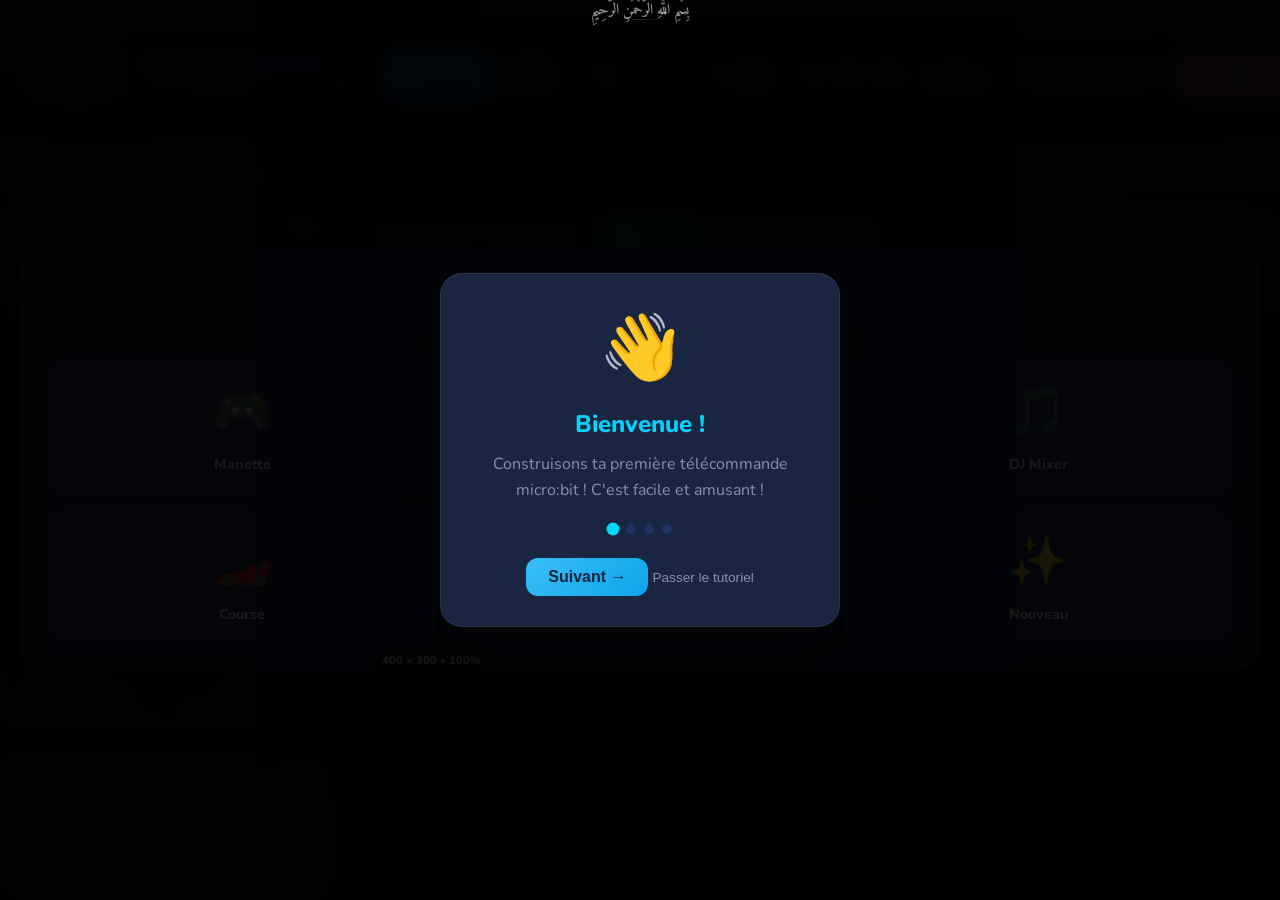
==== commit 0f1f6779: "Show real CFG transfer progress: "42 / 228" instead of a stuck 90% The loading bar was 12 + 4 per ch" ====
--- a/index.html
+++ b/index.html
@@ -377,2076 +377,2076 @@
   </div>
 </div>
 
-<script id="fwSource" type="text/plain" data-built="2026-08-13 09:04 UTC">
-/**
- * ╔════════════════════════════════════════════════════════════════╗
- * ║            🎮 Micro:bit Remote Builder (bit-rxy) 🎮            ║
- * ║                                                                ║
- * ║   Powered by Workshop-DIY.org                                  ║
- *   Keyestudio 4WD Mecanum V2: drive, servo, LEDs, strip, sensors  ║
- * ╚══════════════════════════════════════════════════════════════╝
- *
- * 📋 PROJECT: Keyes 4WD Mecanum Remote
- *
- * Drives a Keyestudio 4WD Mecanum robot (V2 board) through the
- * mecanumRobotV2 extension: 8-way mecanum drive, STOP, Buzz, headlight
- * toggles, head servo, NeoPixel strip, three line sensors, ultrasonic
- * distance and the micro:bit's own sensors.
- *
- * HISTORY: this firmware began as the Maqueen Lab controller and was
- * retargeted. Where a comment credits Maqueen Lab below it is recording
- * where a piece of logic came from, not describing this hardware.
- *
- * The D-pad → motor mix is ported from Maqueen Lab's proven drive-pad
- * code (js/maqueen-tab.js): it boils down to a
- * normalized (nx, ny) vector — nx = turn (right positive), ny =
- * forward (up positive) — fed through the same differential-drive
- * formula:
- *     L = clamp(ref * (ny + nx), -ref, ref)
- *     R = clamp(ref * (ny - nx), -ref, ref)
- * with the same 12%-of-full-scale dead zone before treating input as
- * "stopped", so behavior should match what Maqueen Lab's own UI does.
- *
- * ════════════════════════════════════════════════════════════════
- * ⚡ LOW-LATENCY D-PAD — REAL-HARDWARE LESSONS (v43)
- * ════════════════════════════════════════════════════════════════
- *
- * This section records the latency investigation so the same problems
- * do not get reintroduced later. The final v43 path was reached by
- * testing each layer separately: browser pointer event → Web Bluetooth
- * write → micro:bit UART receive callback → I2C motor write.
- * v43 was the first build that felt immediate in real driving tests.
- *
- * 1) REMOVE ARTIFICIAL UI/QUEUE DELAYS
- *    - The browser originally waited ~60 ms between BLE writes.
- *    - D-pad release had a 100 ms debounce.
- *    Those two delays were directly visible as press/stop latency and
- *    were removed. D-pad uses Pointer Events so touch devices do not
- *    generate a second synthetic mouse sequence after the touch.
- *
- * 2) DO NOT REPLAY OLD MOTOR EVENTS
- *    A reliable FIFO sounds safe, but it is wrong for steering: a stale
- *    press/release queued ahead of the newest direction makes the robot
- *    faithfully execute OLD intentions. Manual drive therefore uses
- *    "latest complete state wins", not "deliver every historical click".
- *    The state is a 4-bit mask: Up=1, Down=2, Left=4, Right=8. This also
- *    preserves diagonals naturally.
- *
- * 3) KEEP THE RADIO PACKET TINY
- *    The old text protocol could exceed the BLE UART payload used by the
- *    app. For example "SET dpad_move up 1" fit while down/left/right were
- *    longer and could require another BLE write/connection event. We
- *    first shortened the command, then removed text parsing entirely.
- *    FINAL FORMAT: one ASCII byte 'a'..'p' encodes mask 0..15, followed
- *    by newline. The browser therefore writes exactly TWO bytes for a
- *    D-pad state change.
- *
- * 4) BYPASS THE GENERAL BLE QUEUE FOR MOTORS
- *    Sliders, PINGs and other controls may be serialized/coalesced by the
- *    normal app queue. The D-pad has its own writer and replaces any
- *    pending motor state with the newest one. At most the GATT write
- *    already in progress can finish first; stale motor states do not
- *    build a backlog.
- *
- * 5) EXECUTE MOTORS DIRECTLY IN THE RECEIVE CALLBACK
- *    The one-byte packet is detected before GETCFG/SET parsing and goes
- *    straight to handleDpadMask(). That hot path does only: decode mask,
- *    calculate left/right speed, and call motorStop()/motorRun(). It does
- *    NOT call handleWidget(), dbg(), LED rendering, telemetry, or the
- *    generic drive refresh/rate-limit path.
- *
- * 6) NEVER BLOCK THE BLE RECEIVE CALLBACK WITH DISPLAY OR LOGGING
- *    basic.showArrow/showIcon/showLeds normally include hundreds of ms
- *    of display time unless interval 0 is supplied. Earlier firmware
- *    rendered arrows inside the receive path, producing ~400-600 ms of
- *    apparent control lag. Display work is now deferred to the forever
- *    loop and uses interval 0.
- *
- *    serial.writeLine() was another trap: with no USB serial reader it
- *    can block the calling fiber. bluetooth.uartWriteLine() from inside
- *    onUartDataReceived was also found to interfere with BLE turnaround.
- *    dbg() therefore only queues text; optional BLE logs drain later from
- *    the main loop, and debugging defaults OFF.
- *
- * 7) ULTRASONIC POLLING CAN FREEZE THE WHOLE RUNTIME
- *    An ultrasonic read retries pulseIn() when there is no echo.
- *    On open space this can busy-wait for roughly 250 ms. That freeze
- *    also freezes BLE command handling, so a perfectly fast D-pad packet
- *    still appears late. The latency build NEVER polls Ultrasonic() in
- *    Manual or Line mode; distance sensing is reserved for Avoid mode.
- *
- * 8) BACKGROUND BLE TRAFFIC MATTERS
- *    Telemetry/logs/heartbeat traffic shares the same BLE link with motor
- *    commands. The Telemetry selector is the explicit policy switch:
- *    All/Basic may send the lightweight heartbeat, while Off is fully
- *    silent. Expensive sensor work is still suppressed in Manual, app PING
- *    traffic is sparse around driving, and the D-pad writer has priority.
- *    bluetooth.setTransmitPower(7) is used for the strongest
- *    link available from MakeCode.
- *
- * 9) MOTOR I2C WRITES: CHANGE IMMEDIATELY, DO NOT SPAM
- *    The motors are controlled over I2C. Generic joystick/servo code
- *    still avoids redundant writes, but the D-pad hot path writes a real
- *    state change immediately. Do not restore a fixed 125 ms/8 Hz delay
- *    to handleDpadMask(); that turns directly into steering latency.
- *
- * 10) KEEP SAFETY WITHOUT MAKING CONTROL SLUGGISH
- *    A held direction is periodically re-sent as the SAME complete mask.
- *    The firmware watchdog stops the motors if those refreshes disappear,
- *    protecting against a lost release/link while still letting a held
- *    button stay active. Link-loss handling also stops both motors.
- *
- * IMPORTANT DESIGN RULE: for real-time drive controls, optimize for the
- * newest desired STATE, not guaranteed delivery of every EVENT. Reliability
- * for an old steering command is often indistinguishable from latency.
- *
- *
- * ════════════════════════════════════════════════════════════════
- * 💓 v50 — HEARTBEAT FOLLOWS TELEMETRY, NOT DRIVE MODE
- * ════════════════════════════════════════════════════════════════
- * Earlier builds suppressed heartbeat whenever the motors had been
- * updated recently. That was useful while chasing Manual D-pad latency,
- * but in Line/Avoid the motors are updated continuously by autonomous
- * code, so the UI looked as if the heartbeat had stopped.
- *
- * v50 makes the Telemetry selector the single source of truth:
- *   • All   -> heartbeat + full telemetry
- *   • Basic -> heartbeat + firmware version only
- *   • Off   -> no heartbeat / no optional telemetry
- *
- * The heartbeat counter still advances once per second internally.
- * sendValue() applies the selected telemetry level before anything is
- * written over BLE. Therefore Manual, Line and Avoid now have the same
- * heartbeat semantics, and changing mode no longer changes whether the
- * connection appears alive.
- *
- * Extensions required (MakeCode → Extensions):
- *   • mecanum_robot_v2  (https://github.com/keyestudio2019/mecanum_robot_v2)
- *   • Bluetooth         (built in)
- *   • Neopixel          (built in)
- *
- * 🚀 HOW TO USE:
- *    1. Copy this entire file's contents
- *    2. Go to https://makecode.microbit.org
- *    3. Create new project → Switch to JavaScript mode
- *    4. Add the extensions listed above
- *    5. Paste this code → Download to micro:bit
- *    6. Open the remote app and connect — it requests
- *       the layout automatically (GETCFG) and builds the D-pad,
- *       STOP/Buzz buttons, LED toggles and servo sliders.
- *
- * ⚠️ Note on debugging: use dbg() (not serial.writeLine directly) for
- * anything you want to see while testing. It logs over BLE as
- * "LOG <msg>" lines — the app already console.logs every raw BLE line
- * it receives, so dbg() output shows up in the browser DevTools
- * console (F12) with nothing but the BLE connection already open, no
- * USB cable needed. General controls can request LED-matrix diagnostics,
- * but the v43 D-pad hot path intentionally does no display work at all;
- * nothing visual is allowed between the BLE packet and motorRun().
- *
- * 🖥️ LED MATRIX LEGEND — every glyph is distinct on purpose, so the
- * robot can be read untethered without a cable or console:
- *    "v43"        scrolling at boot   — firmware version (check after every flash)
- *    ○            hollow ring         — powered up, idle, waiting for BLE
- *    filling grid pixel by pixel      — sending the layout (GETCFG)
- *    ✓            tick                — connected, layout delivered
- *    ✗            cross               — BLE link lost (motors auto-stopped)
- *    ■            square              — STOP button pressed
- *    ↑ ↓ ← →      arrow               — driving in that direction
- *    ·            centre dot          — motors idle (direction released)
- *    ◇            small diamond       — only one wheel driving
- *    ▌ left band  solid / corners     — LED L toggled on / off
- *    ▐ right band solid / corners     — LED R toggled on / off
- *    ♪            quarter note        — Buzz pressed
- *    bar graph    rising bar          — servo angle (0-180)
- *
- * Most non-drive controls leave a visual mark. The D-pad is the one
- * deliberate exception: visual feedback was removed from its hot path
- * because responsiveness is more important than per-packet animation.
- *
- * 🔌 Wire protocol (bit-rxy's own, NOT Maqueen Lab's #N/ECHO: dialect):
- *    App → micro:bit   <a..p> + newline        (FAST D-pad: 1-byte mask)
- *    App → micro:bit   SET <widgetId> <value...>
- *    App → micro:bit   GETCFG                 (asks for the layout once, on connect)
- *    micro:bit → App   CFGBEGIN / CFG <b64 chunk> / CFGEND
- *    micro:bit → App   UPD <widgetId> <value>  (optional — push sensor/status updates)
- */
-
-// Bump this on every real change and check it (serial log + LED scroll
-// at boot) to confirm what's actually flashed before debugging further —
-// no more guessing whether a fix was really re-flashed.
-const FIRMWARE_VERSION = "K4-v17"
-// Temporary servo instrumentation: a boot sweep plus a per-write BLE echo.
-// Set to false to remove both once the servo fault is understood.
-const SERVO_DIAG = false
-
-// ── NEOPIXEL STRIP ───────────────────────────────────────────────────
-// P7, confirmed empirically by the boot pin scan on this actual board, and
-// matching the V2 sample program. NOT P8 — that is the KS4031 *V1* pin, and
-// the V1 tutorial documenting it does not describe this chassis.
-//
-// P7 IS one of the six LED-matrix pins (P3, P4, P6, P7, P9, P10), so the
-// display must be off for the strip to work. That costs nothing here: the
-// matrix already has to be disabled for the line sensors on P3/P4/P10, so
-// both requirements point the same way. See USE_MATRIX below.
-const NEOPIXEL_PIN = DigitalPin.P7
-const USE_NEOPIXEL = true
-
-// ── THE 5x5 MATRIX MUST STAY OFF — because of the LINE SENSORS ───────
-// mecanumRobotV2 reads its three line sensors on P3, P4 and P10, and all
-// three are LED-matrix row/column drivers. With the display enabled those
-// pins are multiplexed and a digital read returns garbage, so Line mode
-// steers on noise. That — not the NeoPixel strip — is why Keyestudio's
-// working program calls led.enable(false).
-//
-// Two earlier revisions of this file got the reason wrong in both
-// directions: first disabling the display to free P7 for the strip (wrong
-// pin), then re-enabling it once the strip moved to P8 (which broke the
-// line sensors). The display has to go, and the trigger is P3/P4/P10.
-//
-// Every basic.show*/led.* call is gated on USE_MATRIX rather than deleted,
-// so this stays a one-line decision.
-const USE_MATRIX = false
-// Strip instrumentation: a boot red/green/blue flash plus a BLE echo on
-// every strip command. Off now that P7 is confirmed; flip on to re-check.
-const NP_DIAG = false
-
-// Distance instrumentation: reports the RAW ultra() value and the poll
-// gate on every tick, so "no distance" can be told apart from "poll never
-// ran". Set to false once distance is understood.
-const DIST_DIAG = false
-
-// One-shot boot scan to IDENTIFY which pin the strip is on: it drives each
-// candidate in turn, showing the pin number on the matrix immediately
-// before it, so whichever number is on screen when the strip lights is the
-// answer. ANSWERED — P7. Kept behind this flag rather than deleted because
-// the V1/V2 pin differences on these boards make it recur.
-const NP_PIN_SCAN = false
-const NEOPIXEL_COUNT = 4
-let strip: neopixel.Strip = null
-let npColorIdx = 0
-let npBright = 150   // 60/255 is dim enough to be mistaken for "off"
-let npEffect = "Solid"
-let npOn = false
-let npPhase = 0
-
-// Debug helper — logs ONLY if debugEnabled is true (default false).
-// THIS IS THE ROOT CAUSE of "connected, but nothing happens": pxt-
-// microbit's serial.writeLine() BLOCKS THE CALLING FIBER when nothing
-// is actively reading the USB serial output — which is the normal
-// case once you unplug USB and just drive over BLE. v6/v7 called
-// dbg()/serial.writeLine() unconditionally on every single command,
-// from INSIDE the BLE receive handler, BEFORE the actual motorRun/
-// servoRun/writeLED call — so in real untethered use, every command
-// handler hung forever right at the logging line and the hardware
-// action never ran. It only looked like it worked during debugging
-// sessions because USB + the serial monitor happened to be open and
-// actively draining the buffer at that moment. Maqueen Lab's own
-// firmware has the exact same landmine and defends against it by
-// defaulting logging OFF — same fix here. Flip debugEnabled to true
-// to see dbg() output over BLE as "LOG <msg>" lines, which the app
-// already console.logs for every raw line it receives — so it shows
-// up in the browser DevTools console (F12) with the app just
-// connected, no USB cable needed at all.
-//
-// dbg() deliberately does NOT call serial.writeLine() anymore — an
-// earlier version of this file did, and it reintroduced the exact
-// blocking landmine described above: with only BLE connected (no USB
-// serial monitor actively reading), serial.writeLine() blocks the
-// calling fiber forever, so the very first dbg() call inside
-// handleWidget() hung before the real hardware action ever ran —
-// nothing worked at all, not even the log. The queue avoids blocking
-// entirely: dbg() only ever PUSHES a string (fast, non-blocking). The
-// actual bluetooth.uartWriteLine() call happens later, from the main
-// loop below — NEVER synchronously from inside onUartDataReceived.
-// Calling uartWriteLine() directly inside the receive handler on every
-// command was also tried once before (the "v5" attempt) and broke
-// everything (GETCFG hung again), because it raced the BLE stack's own
-// turnaround right as a packet was still being processed. Draining one
-// line per 100ms loop tick, exactly like the heartbeat, avoids both
-// problems.
-let debugEnabled = false
-let logQueue: string[] = []
-const LOG_QUEUE_MAX = 20
-function dbg(msg: string) {
-    if (!debugEnabled) return
-    logQueue.push(msg)
-    if (logQueue.length > LOG_QUEUE_MAX) logQueue.shift()
-}
-
-// ═══════════════════════════════════════════════════════════════
-// 🔌 BLUETOOTH SETUP
-// ═══════════════════════════════════════════════════════════════
-
-bluetooth.startUartService()
-bluetooth.setTransmitPower(7)
-let cfgSent = false
-
-// v48 CONFIG-NATIVE GAUGES + v47 FAST RECONNECT + v46 HARDENING
-// ----------------------------------------------
-// v46 fixed stale BLE sessions, but still retransmitted an unchanged layout
-// on every reconnect. v47 adds a revision handshake:
-//   GETCFGVER -> CFGVER <hash>
-//   cache hit -> CFGOK <hash>        (no layout transfer)
-//   cache miss -> GETCFG             (existing paced transfer)
-// The browser caches by BluetoothDevice.id and the robot remains source of
-// truth because any layout change produces a different CFG_REV.
-//
-// v46 RECONNECT HARDENING
-// -----------------------
-// GETCFG used to send ~2 seconds of CFGBEGIN/CFG/CFGEND notifications from
-// INSIDE onUartDataReceived(). That works on a cold boot, but after a real
-// disconnect/reconnect the BLE UART stack can be in a fragile turnaround
-// state; a large callback-side write burst can leave the device visible in
-// the chooser while config notifications no longer flow. Queue the transfer
-// here and let the main loop send ONE notification at a time instead.
-let cfgTxActive = false
-let cfgTxStage = 0       // 0=CFGBEGIN, 1=CFG chunks, 2=CFGEND
-let cfgTxPos = 0
-let cfgTxChunkIdx = 0
-let cfgTxLit = 0
-let cfgTxNextAt = 0
-const CFG_TX_GAP_MS = 35
-
-// v47: config revision probe. Never write the reply from inside the UART RX
-// callback; even this tiny response is queued to the main loop to preserve the
-// reconnect hardening learned in v46.
-let cfgVerPending = false
-let cfgVerReplyAt = 0
-
-// A real disconnect can also leave the Nordic/MakeCode BLE peripheral in a
-// connectable-but-unusable GATT state until reset. v46 schedules a SOFTWARE
-// reset after showing X, so the user no longer needs the physical reset button.
-let bleStackResetAt = 0
-const BLE_STACK_RESET_DELAY_MS = 600
-
-// ── LINK LOSS DETECTION BY SILENCE ───────────────────────────────
-// bluetooth.onBluetoothDisconnected does NOT fire on this board. Tested
-// directly: an explicit gatt.disconnect() from the app never produced
-// the ✗, so every safety behaviour hanging off that event — stopping the
-// motors when the link drops — has never actually run. A robot driving
-// when the connection died would have kept going.
-//
-// onBluetoothConnected DOES fire (the heartbeat is gated on btConnected
-// and it counts), so it is specifically the disconnect event that is
-// unreliable. Rather than depend on it, the link is now judged by
-// traffic: the app pings every three seconds, lastRxAt is stamped on ANY line
-// received, and silence past LINK_TIMEOUT_MS means the peer is gone.
-//
-// 9s allows roughly two missed 3s pings before declaring the link dead, which is
-// tolerant of a momentarily busy radio without leaving a runaway robot
-// driving for long.
-let lastRxAt = 0
-let linkLostHandled = false
-const LINK_TIMEOUT_MS = 9000
-
-// True while the link is known alive. Set by onBluetoothConnected() AND,
-// from v45 onward, by every successfully received UART line. The receive
-// fallback matters because Manual commands can work in the UART callback even
-// when a missed connection event would otherwise leave Line/Avoid and UPD
-// telemetry disabled in the forever loop.
-// Every bluetooth.uartWriteLine() in this file is gated on it, because
-// writing to a UART with no peer BLOCKS THE CALLING FIBER once the
-// buffer stops draining — the identical failure mode as serial.
-// writeLine(). Maqueen Lab's firmware keeps the same flag for the same
-// reason. cfgSent is NOT a substitute: it only tracks whether the
-// layout was delivered, and it stays true across a link drop until the
-// disconnect handler runs.
-let btConnected = false
-
-// ── TELEMETRY LEVEL ──────────────────────────────────────────────
-// How much the robot pushes back to the app. Everything the firmware
-// reports — uptime, distance, line sensors, obstacle alert — is a UPD
-// write, and each one competes with the drive commands coming the other
-// way. Turning it down is the cheapest way to free the radio.
-//
-//   All   — everything (default)
-//   Basic — uptime and version only, so the link still visibly lives
-//   Off   — silence
-//
-// Firmware starts at All to match the first/default option shown by the app.
-// Manual driving still suppresses expensive sensor work, so this does not
-// reintroduce the old D-pad latency problem.
-//
-// Note this does NOT affect link-loss detection: that measures traffic
-// arriving FROM the app (its PING), so the robot still notices a dead
-// link at Off. Nor does it disable the app's controls, which are the
-// other direction entirely.
-const UPD_OFF = 0
-const UPD_BASIC = 1
-const UPD_ALL = 2
-let updLevel = UPD_ALL
-
-// 🧭 v51 — CONFIG-DEFINED 1372 × 776 REFERENCE LAYOUT
-// ---------------------------------------------------
-// The widget geometry below now matches the agreed Arrange-mode reference.
-// Unlike earlier releases, the canvas size is also stored in CFG:
-//     "canvas":{"w":1372,"h":776}
-// so compatible clients can reproduce the same composition instead of
-// recalculating a different board size from widget extents.
-//
-// This is deliberately a configuration/layout change only. The v50 control,
-// heartbeat, distance selector, BLE reconnect and low-latency motor behavior
-// remain unchanged.
-//
-// 📦 Remote layout config (Base64 encoded JSON, 2389 bytes, 21 widgets).
-// v48 CONFIG-NATIVE GAUGES
-// ------------------------
-// Servo 1, Servo 2 and Speed now each have a REAL `t:"gauge"` widget
-// stored here in the MakeCode-delivered configuration. The gauges are no
-// longer synthesized by one particular web app, so every compatible app
-// receives the same IDs, positions, ranges, labels and model.
-//
-// Control/gauge pairs:
-//   slider_srv1 -> gauge_srv1   0..180°   (this chassis has ONE servo)
-//   spd         -> gauge_spd    24..100
-//
-// Each gauge also carries `source:"<slider id>"`. Newer clients can mirror
-// it locally with zero BLE traffic; older clients still receive paced
-// `UPD gauge_* <value>` packets from this firmware.
-//
-// The config also includes initial `value` fields (90°, 90°, 200), matching
-// the actual boot state, so even before telemetry arrives the controls do
-// not falsely show minimum.
-//
-// DESIGN RULE LEARNED:
-// If a visual relationship must look the same in several apps, define it
-// as widgets + metadata in CFG. Do not hide it in app-specific CSS/JS.
-//
-// v52: derive the config revision from the actual embedded Base64 CFG.
-// Any CFG byte change automatically changes CFGVER; no manual hash can go stale.
-function cfgRevisionFromCfg(text: string): string {
-    let hash = 5381 >>> 0
-    for (let i = 0; i < text.length; i++) {
-        hash = ((((hash << 5) + hash) ^ text.charCodeAt(i)) >>> 0)
-    }
-    return "d" + (hash >>> 0)
-}
-
-const CFG = "[base64]"
-// v52: computed from CFG itself at boot.
-let CFG_REV = cfgRevisionFromCfg(CFG)
-
-// ═══════════════════════════════════════════════════════════════
-// 📡 BLUETOOTH COMMUNICATION
-// ═══════════════════════════════════════════════════════════════
-
-bluetooth.onUartDataReceived(serial.delimiters(Delimiters.NewLine), function () {
-    let cmd = bluetooth.uartReadUntil(serial.delimiters(Delimiters.NewLine))
-
-    // Stamp on EVERY line, whatever it is — including the app's PING,
-    // which exists purely to keep this fresh while nobody is driving.
-    // This is what the link-loss timeout below measures against.
-    lastRxAt = input.runningTime()
-    linkLostHandled = false
-
-    // v45: receiving a UART packet is stronger evidence of a live BLE link
-    // than the platform connection callback. Manual D-pad commands execute
-    // inside this receive handler, but Line/Avoid + telemetry run in the
-    // forever loop and are gated on btConnected. If onBluetoothConnected()
-    // is missed on a device/browser combination, Manual still appears to
-    // work while BOTH autonomous modes and all UPD telemetry stay dead.
-    // Any successfully received packet proves the peer is connected, so
-    // recover the flag here. Link loss is still detected by RX silence.
-    btConnected = true
-
-    // Fastest D-pad wire format: one byte 'a'..'p' encodes mask 0..15.
-    // The browser sends exactly two bytes total: command + newline.
-    if (cmd.length == 1 && cmd.charCodeAt(0) >= 97 && cmd.charCodeAt(0) <= 112) {
-        handleDpadMask(cmd.charCodeAt(0) - 97)
-    }
-    else if (cmd == "BYE") {
-        // Intentional app disconnect: stop safely and schedule a clean BLE
-        // peripheral reboot before the next session.
-        handleLinkLost()
-    }
-    else if (cmd == "GETCFGVER") {
-        // v47 fast reconnect: answer with only the layout revision first.
-        // The browser can reuse its cached config and avoid the ~2 second
-        // CFGBEGIN/CFG/CFGEND stream when nothing changed.
-        cfgVerPending = true
-        cfgVerReplyAt = input.runningTime() + 20
-    }
-    else if (cmd.indexOf("CFGOK ") == 0) {
-        // Cache-hit acknowledgement from the browser. cfgSent means
-        // "the peer has a usable layout", not strictly "we transmitted CFG
-        // this session". This keeps Line/Avoid + telemetry enabled on the
-        // fast reconnect path.
-        let rev = cmd.substr(6)
-        if (rev == CFG_REV) {
-            cfgSent = true
-            cfgTxActive = false
-            versionSent = false
-            scheduleInitialUiSync()
-            requestGlyph(GLYPH_CONNECTED)
-        }
-    }
-    else if (cmd == "GETCFG") {
-        // v46: arm the transfer and RETURN from the RX callback immediately.
-        // The forever loop below emits CFGBEGIN/chunks/CFGEND one at a time.
-        dbg("GETCFG received (firmware " + FIRMWARE_VERSION + "), queueing layout...")
-        cfgSent = false
-        cfgTxActive = true
-        cfgTxStage = 0
-        cfgTxPos = 0
-        cfgTxChunkIdx = 0
-        cfgTxLit = 0
-        cfgTxNextAt = input.runningTime() + 20
-        debugDirty = false
-        if (USE_MATRIX) basic.clearScreen()
-    }
-    else if (cmd.indexOf("M ") == 0) {
-        // Ultra-low-latency D-pad packet. The number is the COMPLETE
-        // current button state (U=1,D=2,L=4,R=8), so stale queued events
-        // never need to be replayed.
-        handleDpadMask(parseInt(cmd.substr(2)))
-    }
-    else if (cmd.indexOf("D ") == 0) {
-        // Compact D-pad packet: D <u|d|l|r> <0|1>. Keeping this under
-        // one 20-byte BLE payload avoids an extra connection event.
-        let parts = cmd.split(" ")
-        let d = parts[1]
-        let dir = d == "u" ? "up" : d == "d" ? "down" : d == "l" ? "left" : "right"
-        handleWidget("dpad_move", dir + " " + parts[2])
-    }
-    else if (cmd.indexOf("SET ") == 0) {
-        let parts = cmd.substr(4).split(" ")
-        let id = parts[0]
-        let val = parts.slice(1).join(" ")
-        handleWidget(id, val)
-    }
-})
-
-// ═══════════════════════════════════════════════════════════════
-// 🕹️ DRIVE MIX — ported from Maqueen Lab's js/maqueen-tab.js
-// joystick handler. nx = turn (right positive), ny = forward
-// (up positive), both in -1..1.
-// ═══════════════════════════════════════════════════════════════
-
-// Top speed, live-adjustable from the Speed slider instead of a
-// constant. Autonomous modes below use it too, so one slider governs
-// manual and self-driving alike.
-//
-// This is the mecanumRobotV2 extension's 0-100 scale, NOT a 0-255 PWM
-// duty. 78 is the old 200/255 ceiling carried across proportionally,
-// which keeps the same headroom Maqueen Lab deliberately left rather
-// than maxing out the driver. Keyestudio's own remote runs this chassis
-// at 25 — drop the default if 78 turns out to be twitchy indoors.
-let driveSpeed = 78
-
-// v48 UI MIRROR STATE
-// -------------------
-// The Servo 1, Servo 2 and Speed gauges are real widgets in CFG.
-// Do NOT transmit their UPD messages from the BLE RX callback: v46 showed
-// that callback-side TX can destabilize reconnects. Handlers only mark the
-// latest value dirty; the forever loop coalesces and publishes it later.
-let uiServo1 = 90
-let uiServo2 = 90
-let uiGaugeSrv1Dirty = false
-let uiGaugeSrv2Dirty = false
-let uiGaugeSpdDirty = false
-let uiGaugeLastInputAt = 0
-let uiGaugeTxNextAt = 0
-let uiInitialSyncStage = 0
-const UI_GAUGE_SETTLE_MS = 90
-const UI_GAUGE_TX_GAP_MS = 45
-
-function scheduleInitialUiSync() {
-    uiInitialSyncStage = 1
-    uiGaugeTxNextAt = input.runningTime() + 80
-}
-
-function sendUiValue(id: string, val: string) {
-    // These are control-state mirrors, not optional sensor telemetry.
-    if (!btConnected || !cfgSent) return
-    bluetooth.uartWriteLine("UPD " + id + " " + val)
-}
-
-const DRIVE_SPEED_MIN = 24      // below this the motors stall rather than crawl
-const DRIVE_SPEED_MAX = 100     // the mecanumRobotV2 extension takes 0-100, NOT a 0-255 PWM duty
-const DEAD_ZONE = 0.12  // below this magnitude on both axes, treat as stopped
-
-// Visual-only diagnostic — no USB required. Shows what the firmware
-// computed for the last drive command directly on the 5x5 LED matrix:
-// an arrow for the dominant direction, or a small square when stopped.
-//
-// ⚠️ NEVER CALL THIS FROM THE BLE RECEIVE HANDLER. Every basic.show*
-// function RENDERS AND THEN PAUSES for its interval argument — the
-// defaults are ~600ms for showArrow and ~400ms for showLeds/showIcon.
-// Earlier versions called this straight from driveMix(), i.e. from
-// inside onUartDataReceived, so every press blocked the receive
-// callback ~600ms and every release ~400ms. A release routinely
-// arrived while the handler was still blocked on the press's arrow,
-// which is what made directions go missing and stalled the heartbeat
-// (the watchdog called it from the forever loop too, blocking that).
-//
-// Maqueen Lab's own firmware is the reference here: its drive path
-// (handleMotor) issues the two motorRun() calls and NOTHING else —
-// every basic.showArrow/showIcon call in that file belongs to a
-// dedicated display verb (JOY:UP, SHOW:, icon names), never to the
-// motor path. That is the entire difference between the firmware
-// that works and the one that didn't.
-//
-// So: driveMix() only records what it wants drawn (pendingDebugL/R +
-// debugDirty), and the forever loop renders it here with an explicit
-// interval of 0 so nothing ever pauses.
-function showDriveDebug(l: number, r: number) {
-    if (!USE_MATRIX) return
-    if (l == 0 && r == 0) {
-        basic.showLeds(`
-            . . . . .
-            . . . . .
-            . . # . .
-            . . . . .
-            . . . . .
-            `, 0)
-    } else if (l > 0 && r > 0) {
-        basic.showArrow(ArrowNames.North, 0)       // both forward
-    } else if (l < 0 && r < 0) {
-        basic.showArrow(ArrowNames.South, 0)       // both backward
-    } else if (l < 0 && r > 0) {
-        basic.showArrow(ArrowNames.West, 0)        // spin left
-    } else if (l > 0 && r < 0) {
-        basic.showArrow(ArrowNames.East, 0)        // spin right
-    } else {
-        basic.showIcon(IconNames.SmallDiamond, 0)  // one wheel only
-    }
-}
-
-// What driveMix() wants drawn, rendered later by the forever loop.
-// Kept separate from lastDriveL/lastDriveR because those are also the
-// I2C rate-limit's "what's currently spinning" state — conflating the
-// two would re-render on every rate-limited refresh.
-let pendingDebugL = 0, pendingDebugR = 0
-let debugDirty = false
-// Which glyph the loop should paint. ONE renderer, in the forever loop,
-// is the whole point: event handlers (BLE connect/disconnect, STOP) used
-// to call basic.show* directly while the loop was also drawing. Those
-// run on different fibers, so a handler's icon could be overwritten by a
-// showDriveDebug() call the loop had already committed to — which is why
-// the ✗ on disconnect never stuck and the micro:bit kept showing ✓.
-// Clearing debugDirty could not prevent it: the loop had already passed
-// that check. Handlers now only ever REQUEST a glyph.
-const GLYPH_DRIVE = 0
-const GLYPH_STOP = 1
-const GLYPH_DISCONNECTED = 2
-const GLYPH_CONNECTED = 3
-const GLYPH_LED_L = 4
-const GLYPH_LED_R = 5
-const GLYPH_BUZZ = 6
-const GLYPH_SERVO = 7
-let pendingGlyph = GLYPH_DRIVE
-// Extra payload for glyphs that show a value: 0/1 for the LED toggles,
-// 0-180 for the servo bar graph.
-let pendingValue = 0
-
-function requestGlyph(g: number) {
-    pendingGlyph = g
-    debugDirty = true
-}
-function requestGlyphValue(g: number, v: number) {
-    pendingValue = v
-    requestGlyph(g)
-}
-function requestDriveDebug(l: number, r: number) {
-    // The pendingGlyph term matters: after STOP or a disconnect has
-    // painted its own icon, the next release (0,0) must still repaint the
-    // dot even though pendingDebugL/R already read 0,0.
-    if (l == pendingDebugL && r == pendingDebugR && pendingGlyph == GLYPH_DRIVE) return
-    pendingDebugL = l
-    pendingDebugR = r
-    pendingGlyph = GLYPH_DRIVE
-    debugDirty = true
-}
-function requestStopIcon() {
-    pendingDebugL = 0
-    pendingDebugR = 0
-    requestGlyph(GLYPH_STOP)
-}
-
-// The motor driver is I2C-based (not direct PWM). Generic
-// continuous controls still use change detection so they do not hammer
-// I2C with essentially identical values. HOWEVER, real-hardware latency
-// testing showed that a fixed 125 ms / 8 Hz gate is unacceptable for
-// manual steering. MIN_DRIVE_INTERVAL_MS is therefore ZERO in this
-// latency build, and the dedicated D-pad path below bypasses driveMix()
-// altogether so every actual state change reaches motorRun immediately.
-// Keep the change threshold for noisy continuous controls; do not add a
-// fixed time gate back into handleDpadMask().
-let lastDriveL = 0, lastDriveR = 0
-let lastDriveAt = 0
-const MIN_DRIVE_INTERVAL_MS = 0    // latency build: state changes write immediately
-const DRIVE_CHANGE_THRESHOLD = 15  // ignore jitter smaller than this
-
-// Safety watchdog for the final state-mask protocol. A held D-pad
-// periodically re-sends the SAME complete mask (currently ~1000 ms in
-// script.js). That refresh is not for steering fidelity; it is a safety
-// heartbeat. If the physical release or BLE link disappears, the robot
-// must not keep driving forever. 2500 ms leaves room for missed refreshes
-// without making a normal held button cut out. Every fresh mask stamps
-// lastDriveCmdAt, and link-loss handling independently stops the motors.
-let lastDriveCmdAt = 0
-const DRIVE_WATCHDOG_MS = 2500
-
-// ═══════════════════════════════════════════════════════════════
-// 🤖 DRIVING MODES
-// Manual = the D-pad drives. Line / Avoid run autonomously from the
-// forever loop. Every autonomous step is a plain state update — no
-// blocking waits — so the radio, watchdog and display keep running.
-// ═══════════════════════════════════════════════════════════════
-const MODE_MANUAL = 0
-const MODE_LINE = 1
-const MODE_AVOID = 2
-let driveMode = MODE_MANUAL
-
-// Line sensors. The V2 chassis has THREE of them (left, center, right).
-//
-// Unlike Maqueen — whose readPatrol returns 0 on the black line, and whose
-// inverted convention this file used to document — mecanumRobotV2's
-// LineTracking returns 1 when the sensor IS over the line. Keyestudio's own
-// program relies on that directly: center == 1 means drive straight. So the
-// raw value already means "on the line" and is passed to the LED widgets
-// unchanged; a lit LED means that sensor is on the line.
-let lastLineL = -1
-let lastLineC = -1
-let lastLineR = -1
-const LINE_INTERVAL_MS = 100
-
-// NeoPixel animation cadence. ~14 fps is smooth enough to read as motion
-// while leaving the radio plenty of air — strip.show() disables interrupts
-// for the duration of the bit-bang, so this is deliberately not faster.
-const NP_FRAME_MS = 70
-// Pixel-stepping effects (Chase, Sparkle) look frantic at frame rate; a
-// slower step reads as deliberate movement instead of a flicker.
-const NP_STEP_MS = 250
-let nextNpAt = 0
-
-// On-board sensors. 500ms is well below anything a human reads as lag and
-// keeps the link quiet; every value is also change-gated below.
-const SENSOR_INTERVAL_MS = 500
-let nextSensorAt = 0
-let lastSound = -1
-let lastTemp = -999
-let lastTiltX = -999
-let lastTiltY = -999
-
-// Buttons poll faster than the sensors so a short press is not missed
-// between ticks. -1 forces a first send once the layout is delivered.
-const BUTTON_INTERVAL_MS = 120
-let nextButtonAt = 0
-let lastBtnA = -1
-let lastBtnB = -1
-let lastLogo = -1
-
-// Obstacle-avoid + alert thresholds.
-const AVOID_STOP_CM = 20        // back away closer than this
-const ALERT_CM = 25             // notify the app below this
-const ALERT_CLEAR_CM = 40       // ...and only re-arm once well clear again
-let alertActive = false
-// The version label is pushed once per session, from the main loop.
-// Deliberately NOT sent from the GETCFG handler: writing to the UART
-// synchronously inside onUartDataReceived is what broke the handshake in
-// the v5 attempt. The loop sends it on the first tick after cfgSent.
-let versionSent = false
-// Avoid runs as a timed reverse-then-turn so nothing blocks the loop.
-let avoidUntil = 0
-let avoidPhase = 0              // 0 = cruising, 1 = reversing, 2 = turning
-
-// Declared up here (not next to the forever loop that uses them)
-// because onBluetoothDisconnected resets them, and that handler appears
-// earlier in the file — static TypeScript rejects use-before-declaration.
-let heartbeat = 0
-
-function setKeyesWheel(wheel: LR, value: number) {
-    mecanumRobotV2.Motor(wheel, value >= 0 ? MD.Forward : MD.Back, Math.abs(value))
-}
-
-// Mecanum mixer: x is strafe (right positive), y is forward.
-// Diagonal commands naturally stop two wheels and drive the other two.
-function runMecanum(nx: number, ny: number) {
-    let fl = Math.constrain(Math.round((ny + nx) * driveSpeed), -driveSpeed, driveSpeed)
-    let fr = Math.constrain(Math.round((ny - nx) * driveSpeed), -driveSpeed, driveSpeed)
-    let rl = Math.constrain(Math.round((ny - nx) * driveSpeed), -driveSpeed, driveSpeed)
-    let rr = Math.constrain(Math.round((ny + nx) * driveSpeed), -driveSpeed, driveSpeed)
-    setKeyesWheel(LR.Upper_left, fl)
-    setKeyesWheel(LR.Upper_right, fr)
-    setKeyesWheel(LR.Lower_left, rl)
-    setKeyesWheel(LR.Lower_right, rr)
-    lastDriveL = fl
-    lastDriveR = fr
-}
-
-// Autonomous steering uses rotation rather than sideways translation.
-function runMecanumTurn(turn: number, forward: number) {
-    let left = Math.constrain(Math.round((forward + turn) * driveSpeed), -driveSpeed, driveSpeed)
-    let right = Math.constrain(Math.round((forward - turn) * driveSpeed), -driveSpeed, driveSpeed)
-    setKeyesWheel(LR.Upper_left, left)
-    setKeyesWheel(LR.Lower_left, left)
-    setKeyesWheel(LR.Upper_right, right)
-    setKeyesWheel(LR.Lower_right, right)
-    lastDriveL = left
-    lastDriveR = right
-}
-
-function driveMix(nx: number, ny: number) {
-    if (Math.abs(nx) < DEAD_ZONE && Math.abs(ny) < DEAD_ZONE) {
-        mecanumRobotV2.state()
-        dbg("drive: STOP (nx=" + nx + " ny=" + ny + ")")
-        requestDriveDebug(0, 0)
-        lastDriveL = 0
-        lastDriveR = 0
-        lastDriveAt = input.runningTime()
-        return
-    }
-    let l = Math.constrain(Math.round((ny + nx) * driveSpeed), -driveSpeed, driveSpeed)
-    let r = Math.constrain(Math.round((ny - nx) * driveSpeed), -driveSpeed, driveSpeed)
-
-    let now = input.runningTime()
-    let changedEnough = Math.abs(l - lastDriveL) >= DRIVE_CHANGE_THRESHOLD || Math.abs(r - lastDriveR) >= DRIVE_CHANGE_THRESHOLD
-    let dueForRefresh = (now - lastDriveAt) >= MIN_DRIVE_INTERVAL_MS
-    if (!changedEnough && !dueForRefresh) {
-        return  // skip redundant/too-frequent I2C write
-    }
-
-    // Drive path, deliberately identical in shape to Maqueen Lab's
-    // handleMotor(): two motorRun() calls and nothing that can block.
-    // dbg() only pushes to a queue; requestDriveDebug() only sets a
-    // flag. No basic.show* here — see showDriveDebug()'s comment.
-    runMecanum(nx, ny)
-    dbg("drive: nx=" + nx + " ny=" + ny + " -> L=" + l + " R=" + r)
-    requestDriveDebug(l, r)
-    lastDriveL = l
-    lastDriveR = r
-    lastDriveAt = now
-}
-
-// Same rate-limit/change-detection guard as driveMix(), applied to the
-// servo sliders — see the comment at the slider_srv1/2 handlers above.
-let lastServo1 = -1, lastServo2 = -1
-let lastServo1At = 0, lastServo2At = 0
-function servoWriteAllowed(port: number, angle: number): boolean {
-    let now = input.runningTime()
-    let last = port == 1 ? lastServo1 : lastServo2
-    let lastAt = port == 1 ? lastServo1At : lastServo2At
-    let changedEnough = Math.abs(angle - last) >= DRIVE_CHANGE_THRESHOLD
-    let dueForRefresh = (now - lastAt) >= MIN_DRIVE_INTERVAL_MS
-    if (!changedEnough && !dueForRefresh) {
-        return false
-    }
-    if (port == 1) { lastServo1 = angle; lastServo1At = now }
-    else { lastServo2 = angle; lastServo2At = now }
-    return true
-}
-
-// ── NEOPIXEL STRIP ───────────────────────────────────────────────────
-// Colours match the order of the np_color select in the layout, so the
-// index the app sends is used directly rather than re-parsed from a name.
-function npColorAt(i: number): number {
-    if (i == 0) return neopixel.colors(NeoPixelColors.Red)
-    if (i == 1) return neopixel.colors(NeoPixelColors.Orange)
-    if (i == 2) return neopixel.colors(NeoPixelColors.Yellow)
-    if (i == 3) return neopixel.colors(NeoPixelColors.Green)
-    if (i == 4) return neopixel.colors(NeoPixelColors.Blue)
-    if (i == 5) return neopixel.colors(NeoPixelColors.Indigo)
-    if (i == 6) return neopixel.colors(NeoPixelColors.Violet)
-    if (i == 7) return neopixel.colors(NeoPixelColors.Purple)
-    return neopixel.colors(NeoPixelColors.White)
-}
-// Repaint from current state. Called on every change AND once per animation
-// tick; strip.show() is the only expensive part, so effects that are not
-// animating simply do not schedule ticks.
-function npRender() {
-    if (!USE_NEOPIXEL || !strip) return
-    if (!npOn) {
-        strip.clear()
-        strip.show()
-        return
-    }
-    strip.setBrightness(npBright)
-    if (npEffect == "Rainbow") {
-        // Rotating hue wheel across the four pixels.
-        for (let i = 0; i < NEOPIXEL_COUNT; i++) {
-            let hue = (npPhase + Math.idiv(i * 360, NEOPIXEL_COUNT)) % 360
-            strip.setPixelColor(i, neopixel.hsl(hue, 99, 50))
-        }
-    } else if (npEffect == "Chase") {
-        strip.clear()
-        strip.setPixelColor(npPhase % NEOPIXEL_COUNT, npColorAt(npColorIdx))
-    } else if (npEffect == "Sparkle") {
-        // One lit pixel walking the strip in a random colour, per the
-        // reference sketch. randint's floor of 10 keeps every channel above
-        // the level where the LEDs read as off rather than dim.
-        strip.clear()
-        strip.setPixelColor(npPhase % NEOPIXEL_COUNT,
-            neopixel.rgb(randint(10, 255), randint(10, 255), randint(10, 255)))
-    } else {
-        strip.showColor(npColorAt(npColorIdx))
-        return          // showColor already pushes
-    }
-    strip.show()
-}
-
-// Boot-scan helper: label the pin on the matrix, then drive it. The display
-// is disabled across the flash because P7 is one of its own pins — leaving
-// it on would make the P7 test meaningless — and re-enabled afterwards so
-// the next label is readable.
-function npScanPin(label: string, pin: DigitalPin) {
-    basic.showString(label)
-    basic.pause(200)
-    led.enable(false)
-    let s = neopixel.create(pin, NEOPIXEL_COUNT, NeoPixelMode.RGB)
-    s.setBrightness(255)
-    s.showColor(neopixel.colors(NeoPixelColors.Red)); basic.pause(400)
-    s.showColor(neopixel.colors(NeoPixelColors.Green)); basic.pause(400)
-    s.showColor(neopixel.colors(NeoPixelColors.Blue)); basic.pause(400)
-    s.clear()
-    s.show()
-    led.enable(true)
-    basic.pause(250)
-}
-
-// D-pad direction state, driven by the dpad_move handler in
-// handleWidget() below. More than one can be true at once (e.g. up+
-// right held together) for a diagonal.
-let btnFwd = false, btnBack = false, btnLeft = false, btnRight = false
-function updateButtonDrive() {
-    let ny = 0, nx = 0
-    if (btnFwd) ny += 1
-    if (btnBack) ny -= 1
-    if (btnLeft) nx -= 1
-    if (btnRight) nx += 1
-    driveMix(nx, ny)
-}
-
-function handleDpadMask(mask: number) {
-    if (driveMode != MODE_MANUAL) return
-    // HOT PATH: a D-pad packet goes straight to the motor driver.
-    // Do not route through handleWidget()/dbg()/LED rendering/rate limiting.
-    // Those are useful for general controls but add scheduler and BLE work
-    // exactly when manual driving needs the lowest possible latency.
-    lastDriveCmdAt = input.runningTime()
-    btnFwd = (mask & 1) != 0
-    btnBack = (mask & 2) != 0
-    btnLeft = (mask & 4) != 0
-    btnRight = (mask & 8) != 0
-
-    let ny = 0, nx = 0
-    if (btnFwd) ny += 1
-    if (btnBack) ny -= 1
-    if (btnLeft) nx -= 1
-    if (btnRight) nx += 1
-
-    if (nx == 0 && ny == 0) {
-        mecanumRobotV2.state()
-        lastDriveL = 0
-        lastDriveR = 0
-        lastDriveAt = lastDriveCmdAt
-        return
-    }
-
-    let l = Math.constrain((ny + nx) * driveSpeed, -driveSpeed, driveSpeed)
-    let r = Math.constrain((ny - nx) * driveSpeed, -driveSpeed, driveSpeed)
-    runMecanum(nx, ny)
-    lastDriveL = l
-    lastDriveR = r
-    lastDriveAt = lastDriveCmdAt
-}
-
-// ═══════════════════════════════════════════════════════════════
-// 🎮 WIDGET HANDLERS — driving the robot via mecanumRobotV2
-// ═══════════════════════════════════════════════════════════════
-
-// v44 autonomous motor path. Manual D-pad packets have their own direct
-// path above; Line/Avoid need the same ownership model. Autonomous motion
-// is generated on the micro:bit, so it must not depend on browser D-pad
-// keepalives or the Manual drive watchdog.
-function driveAuto(nx: number, ny: number) {
-    if (driveMode == MODE_MANUAL) return
-    let now = input.runningTime()
-    if (Math.abs(nx) < DEAD_ZONE && Math.abs(ny) < DEAD_ZONE) {
-        mecanumRobotV2.state()
-        lastDriveL = 0
-        lastDriveR = 0
-        lastDriveAt = now
-        lastDriveCmdAt = now
-        requestDriveDebug(0, 0)
-        return
-    }
-    let l = Math.constrain(Math.round((ny + nx) * driveSpeed), -driveSpeed, driveSpeed)
-    let r = Math.constrain(Math.round((ny - nx) * driveSpeed), -driveSpeed, driveSpeed)
-    runMecanumTurn(nx, ny)
-    lastDriveL = l
-    lastDriveR = r
-    lastDriveAt = now
-    lastDriveCmdAt = now
-    requestDriveDebug(l, r)
-}
-
-function handleWidget(id: string, val: string) {
-    // Every SET command lands here first — logged unconditionally so
-    // you can see exactly what the app sent, even for widgets/ids the
-    // handlers below don't recognize.
-    dbg("recv: " + id + " = " + val)
-
-    // Button: STOP — kill both motors immediately.
-    if (id == "btn_stop" && val == "1") {
-        mecanumRobotV2.state()
-        // Was basic.showIcon(IconNames.No) — blocking, and this runs
-        // inside the BLE receive handler. Still shows the ✗, but via
-        // the deferred renderer so nothing blocks here.
-        lastDriveL = 0
-        lastDriveR = 0
-        requestStopIcon()
-        dbg("stop button pressed")
-    }
-
-    // Slider: Speed — top speed for BOTH manual and autonomous driving.
-    if (id == "spd") {
-        driveSpeed = Math.constrain(parseInt(val), DRIVE_SPEED_MIN, DRIVE_SPEED_MAX)
-        uiGaugeSpdDirty = true
-        uiGaugeLastInputAt = input.runningTime()
-        requestGlyphValue(GLYPH_SERVO, Math.idiv(driveSpeed * 180, DRIVE_SPEED_MAX))
-        dbg("speed -> " + driveSpeed)
-    }
-
-    // Select: Telemetry — how much the robot reports back.
-    if (id == "upd") {
-        if (val == "Off") updLevel = UPD_OFF
-        else if (val == "Basic") updLevel = UPD_BASIC
-        else updLevel = UPD_ALL
-        // Re-announce the version on the way back up, since the label
-        // would otherwise stay blank from whatever was missed while
-        // silenced. Cheap, and it confirms the setting took effect.
-        if (updLevel != UPD_OFF) versionSent = false
-        dbg("telemetry -> " + val)
-    }
-
-    // Select: Distance read — Auto / Read now.
-    //
-    // "Read now" is intentionally a ONE-SHOT override. It may be used in
-    // Manual, Line or Avoid without enabling continuous ultrasonic polling.
-    // That preserves the low-latency lesson from v43: a no-echo HC-SR04 read
-    // can busy-wait for ~250 ms, so polling it continuously in Manual/Line
-    // makes motor control feel laggy. The forever loop performs the actual
-    // measurement (never this BLE callback), updates gauge + graph, then
-    // publishes UPD dist_read Auto so compatible clients reset the selector.
-    if (id == "dist_read" && val == "Read now") {
-        forceDistanceOnce = true
-        dbg("distance: forced one-shot requested")
-    }
-
-    // Select: Mode — Manual / Line / Avoid.
-    if (id == "mode") {
-        // Always stop first. Switching mode while the wheels are turning
-        // would otherwise carry the old command into the new mode.
-        mecanumRobotV2.state()
-        lastDriveL = 0
-        lastDriveR = 0
-        btnFwd = false
-        btnBack = false
-        btnLeft = false
-        btnRight = false
-        avoidPhase = 0
-        avoidUntil = 0
-        if (val == "Line") driveMode = MODE_LINE
-        else if (val == "Avoid") driveMode = MODE_AVOID
-        else driveMode = MODE_MANUAL
-        // Reset ownership timing at the mode boundary. The age of the last
-        // Manual D-pad packet must never decide whether autonomous motors run.
-        lastDriveCmdAt = input.runningTime()
-        requestDriveDebug(0, 0)
-        dbg("mode -> " + val)
-    }
-
-    // Button: Buzz — short confirmation beep.
-    if (id == "btn_buzz" && val == "1") {
-        requestGlyph(GLYPH_BUZZ)
-        music.playTone(440, music.beat(BeatFraction.Quarter))
-    }
-
-    // Slider: Servo 1 / Servo 2 — widget's min/max (0-180) already match
-    // the extension's servo range, so val is a direct degree value.
-    // Same rate-limit/change-detection guard as driveMix(): dragging a
-    // slider fires many rapid SET messages, and unthrottled servoRun()
-    // calls at that frequency can lock up the I2C bus hard enough to
-    // freeze the WHOLE firmware (confirmed: the heartbeat, which never
-    // touches I2C, stopped incrementing the moment Servo 1 was dragged).
-    if (id == "slider_srv1") {
-        // 0..180 is correct despite the extension annotating setServo as
-        // -90..90: its body is just pins.servoWritePin(P14, angle), which
-        // takes 0..180 and clamps anything negative to 0. Keyestudio's own
-        // program passes 0..180 values here too. Do not "fix" this to -90..90.
-        let angle1 = Math.constrain(parseInt(val), 0, 180)
-        uiServo1 = angle1
-        uiGaugeSrv1Dirty = true
-        uiGaugeLastInputAt = input.runningTime()
-        // Glyph updates on EVERY message, outside the rate-limit gate:
-        // the guard exists to protect the I2C bus, not the display, and
-        // suppressing feedback while dragging would look like a dropped
-        // command. Drawing is deferred to the loop, so it is cheap.
-        requestGlyphValue(GLYPH_SERVO, angle1)
-        // DIAGNOSTIC (SERVO_DIAG): dbg() only fills an opt-in queue, so it
-        // cannot tell us over BLE whether the write actually happened. Echo
-        // the branch instead: "SRV w <a>" = written, "SRV s <a>" = skipped by
-        // the rate-limit gate. Both appear in the browser console as
-        // [BLE RX] Received. Set SERVO_DIAG = false once this is settled.
-        if (servoWriteAllowed(1, angle1)) {
-            mecanumRobotV2.setServo(angle1)
-            dbg("servo S1 -> " + angle1)
-            if (SERVO_DIAG) bluetooth.uartWriteLine("SRV w " + angle1)
-        } else {
-            if (SERVO_DIAG) bluetooth.uartWriteLine("SRV s " + angle1)
-        }
-    }
-
-    // ── NeoPixel strip ───────────────────────────────────────────
-    // Repaint immediately on every change: these are direct responses to a
-    // deliberate action, and strip.show() on four pixels is cheap.
-    if (id == "toggle_np") {
-        npOn = val == "1"
-        npRender()
-        // DIAGNOSTIC (NP_DIAG): shows in the browser console as
-        // [BLE RX] Received: NP on 1 — proves the command reached the
-        // firmware, separate from whether the strip physically lit.
-        if (NP_DIAG) bluetooth.uartWriteLine("NP on " + val)
-    }
-    if (id == "np_color") {
-        // The select sends the option TEXT; map it back to the index the
-        // colour table uses, keeping layout and firmware in one order.
-        if (val == "Red") npColorIdx = 0
-        else if (val == "Orange") npColorIdx = 1
-        else if (val == "Yellow") npColorIdx = 2
-        else if (val == "Green") npColorIdx = 3
-        else if (val == "Blue") npColorIdx = 4
-        else if (val == "Indigo") npColorIdx = 5
-        else if (val == "Violet") npColorIdx = 6
-        else if (val == "Purple") npColorIdx = 7
-        else npColorIdx = 8
-        npOn = true
-        npRender()
-        if (NP_DIAG) bluetooth.uartWriteLine("NP col " + npColorIdx)
-    }
-    if (id == "np_bright") {
-        npBright = Math.constrain(parseInt(val), 0, 255)
-        npRender()
-        if (NP_DIAG) bluetooth.uartWriteLine("NP br " + npBright)
-    }
-    if (id == "np_effect") {
-        npEffect = val
-        npPhase = 0
-        npOn = true
-        npRender()
-        if (NP_DIAG) bluetooth.uartWriteLine("NP fx " + npEffect)
-    }
-
-    // Toggle: LED L / LED R
-    if (id == "toggle_led_l") {
-        requestGlyphValue(GLYPH_LED_L, val == "1" ? 1 : 0)
-        mecanumRobotV2.setLed(LedCount.Left, val == "1" ? LedState.ON : LedState.OFF)
-    }
-    if (id == "toggle_led_r") {
-        requestGlyphValue(GLYPH_LED_R, val == "1" ? 1 : 0)
-        mecanumRobotV2.setLed(LedCount.Right, val == "1" ? LedState.ON : LedState.OFF)
-    }
-
-    // D-pad: Drive (val = "<dir> <1|0>", dir = up/down/left/right).
-    // All 4 directions share this ONE widget id — see the header
-    // comment on the app-side reliable-send fix (sendReliable() /
-    // bleSend.queue) that makes this safe. Each direction just sets
-    // its own boolean; multiple can be held at once for a diagonal,
-    // same as the earlier 4-separate-buttons approach.
-    if (id == "dpad_move") {
-        // Ignored while an autonomous mode owns the motors — otherwise a
-        // stray press would fight the behaviour for control of the same
-        // two wheels. Switch the Mode selector back to Manual to drive.
-        if (driveMode != MODE_MANUAL) {
-            dbg("dpad ignored (mode " + driveMode + ")")
-            return
-        }
-        lastDriveCmdAt = input.runningTime()
-        let parts = val.split(" ")
-        let dir = parts[0]
-        let pressed = parts[1] == "1"
-        if (dir == "up") btnFwd = pressed
-        else if (dir == "down") btnBack = pressed
-        else if (dir == "left") btnLeft = pressed
-        else if (dir == "right") btnRight = pressed
-        dbg("dpad: " + dir + " = " + pressed)
-        updateButtonDrive()
-    }
-}
-
-// ═══════════════════════════════════════════════════════════════
-// 📤 SEND VALUES TO APP (optional — none of this layout's widgets
-// are output widgets, but sendValue() is here if you add a gauge,
-// label or LED-output widget later, e.g. to show DIST:cm)
-// ═══════════════════════════════════════════════════════════════
-
-function sendValue(id: string, val: string) {
-    // btConnected as well as cfgSent — see the flag's declaration for
-    // why writing to a dead UART is not merely wasteful but blocking.
-    if (!btConnected || !cfgSent) return
-    if (updLevel == UPD_OFF) return
-    // Basic keeps the uptime clock and the version label — the two that
-    // answer "is it alive?" and "what is flashed?" — and drops the rest.
-    if (updLevel == UPD_BASIC && id != "lbl_heartbeat" && id != "lbl_ver") return
-    bluetooth.uartWriteLine("UPD " + id + " " + val)
-}
-
-// ═══════════════════════════════════════════════════════════════
-// 🚀 STARTUP
-// ═══════════════════════════════════════════════════════════════
-
-// Safety: stop any leftover motion and center servos on boot.
-mecanumRobotV2.state()
-mecanumRobotV2.setServo(90)
-
-// DIAGNOSTIC (SERVO_DIAG): sweep the servo before Bluetooth, the display
-// glyphs or the motors are involved. This isolates the hardware from the
-// runtime path — if the head visibly moves 90 -> 140 -> 40 -> 90 here but
-// not from the slider, P14, the servo, its power and the extension are all
-// proven good and the fault is downstream in handleWidget/servoWriteAllowed.
-// If it does NOT move here either, stop looking at the app entirely.
-if (SERVO_DIAG) {
-    if (USE_MATRIX) basic.showString("S")
-    mecanumRobotV2.setServo(140); basic.pause(600)
-    mecanumRobotV2.setServo(40); basic.pause(600)
-    mecanumRobotV2.setServo(90); basic.pause(300)
-}
-
-// Boot pin scan — runs before the real strip is created, and only when
-// NP_PIN_SCAN is on. Full brightness so there is no ambiguity about whether
-// something lit. The scan is the one place the display is deliberately used
-// even when USE_MATRIX is false: it needs to label each pin, and it turns
-// the display off across every flash so a matrix pin like P7 gets a fair
-// test. The permanent handover below runs afterwards.
-if (USE_NEOPIXEL && NP_PIN_SCAN) {
-    // Ordered by how likely each is, so the answer usually arrives early:
-    //   P8  - the KS4031 V1 tutorial's documented WS2812 pin
-    //   P7  - the pin the V2 sample program uses
-    //   P1/P2 - freed on V2, which moved the line sensors to P3/P4/P10
-    //   P12/P13/P0 - the remaining unclaimed pins on this chassis
-    // P3, P4, P10 (line), P14 (servo), P15/P16 (ultrasonic) and P9 (IR) are
-    // all spoken for, so they are not worth driving.
-    npScanPin("8", DigitalPin.P8)
-    npScanPin("7", DigitalPin.P7)
-    npScanPin("1", DigitalPin.P1)
-    npScanPin("2", DigitalPin.P2)
-    npScanPin("12", DigitalPin.P12)
-    npScanPin("13", DigitalPin.P13)
-    npScanPin("0", DigitalPin.P0)
-    basic.showString("?")
-    basic.pause(400)
-}
-
-// Release the matrix pins for good: P3/P4/P10 to the line sensors and P7 to
-// the NeoPixel strip. Must come AFTER the scan, which re-enables the display
-// to draw its labels, or both would spend the session fighting the matrix.
-if (!USE_MATRIX) {
-    basic.clearScreen()
-    led.enable(false)
-}
-
-// P7 is a matrix pin, so this only works with the display off — which the
-// handover above has already done, for the line sensors' sake as well.
-if (USE_NEOPIXEL) {
-    strip = neopixel.create(NEOPIXEL_PIN, NEOPIXEL_COUNT, NeoPixelMode.RGB)
-    strip.setBrightness(npBright)
-
-    // DIAGNOSTIC (NP_DIAG): drive the strip red/green/blue before Bluetooth,
-    // the app, or any widget exists. This separates the hardware from the
-    // command path. If the strip lights here but not from the app, the pin,
-    // power and extension are all proven good and the fault is in
-    // handleWidget/npRender. If it stays dark here, nothing in the app or
-    // the layout matters — it is the pin, the power, or the strip itself.
-    if (NP_DIAG) {
-        strip.showColor(neopixel.colors(NeoPixelColors.Red)); basic.pause(500)
-        strip.showColor(neopixel.colors(NeoPixelColors.Green)); basic.pause(500)
-        strip.showColor(neopixel.colors(NeoPixelColors.Blue)); basic.pause(500)
-    }
-
-    strip.clear()
-    strip.show()
-}
-
-if (USE_MATRIX) {
-    basic.showString(FIRMWARE_VERSION)
-    // Idle indicator: a hollow ring, held until BLE connects. Deliberately
-    // not a filled shape — ■ already means "STOP pressed" and the centre dot
-    // means "motors idle", so a solid glyph here would be confusable. The
-    // ring reads as "powered, waiting", and it must be visibly different
-    // from a blank screen, otherwise a booted-but-unconnected robot looks
-    // indistinguishable from a flat battery.
-    basic.showLeds(`
-    . # # # .
-    # . . . #
-    # . . . #
-    # . . . #
-    . # # # .
-    `, 0)
-}
-dbg("Keyes Mecanum firmware " + FIRMWARE_VERSION + " ready, waiting for BLE connection...")
-
-bluetooth.onBluetoothConnected(function () {
-    btConnected = true
-    dbg("BLE connected")
-})
-
-// Safety: kill motors when the link goes away, so the robot does not
-// keep driving on the last command it received.
-//
-// Called from TWO places: the BLE disconnect event (which does not fire
-// on this board, but costs nothing to keep wired up in case another one
-// behaves) and the silence timeout in the forever loop, which is what
-// actually catches it here. Idempotent — whichever arrives first wins.
-function handleLinkLost() {
-    if (linkLostHandled) return
-    linkLostHandled = true
-    // FIRST: stop anything else from touching the radio. Every write
-    // after this point would block on a dead link and wedge the BLE
-    // stack, which is what made the next connect hang in service
-    // discovery. Also drop any queued log lines — they are addressed to
-    // a peer that is gone.
-    btConnected = false
-    cfgSent = false
-    cfgTxActive = false
-    cfgTxStage = 0
-    cfgTxPos = 0
-    cfgTxChunkIdx = 0
-    cfgVerPending = false
-    cfgVerReplyAt = 0
-    uiInitialSyncStage = 0
-    uiGaugeSrv1Dirty = false
-    uiGaugeSrv2Dirty = false
-    uiGaugeSpdDirty = false
-    uiGaugeTxNextAt = 0
-    logQueue = []
-    // v46: reboot the BLE peripheral after the X is painted. This is the
-    // automatic replacement for the physical RESET that was previously
-    // required before GETCFG would work after a disconnect.
-    bleStackResetAt = input.runningTime() + BLE_STACK_RESET_DELAY_MS
-    mecanumRobotV2.state()
-    // Clear the drive state too, not just the motors. Otherwise, if the
-    // link dropped mid-drive, lastDriveL/R stay non-zero and the loop's
-    // watchdog fires ~700ms later, calling requestDriveDebug(0,0) and
-    // repainting the centre dot straight over the ✗ — so a disconnect
-    // that happened while moving looked like an ordinary stop.
-    lastDriveL = 0
-    lastDriveR = 0
-    lastDriveCmdAt = input.runningTime()
-    btnFwd = false
-    btnBack = false
-    btnLeft = false
-    btnRight = false
-    // Reset the drive glyph state, then request ✗ through the single
-    // renderer below so nothing can overwrite it.
-    pendingDebugL = 0
-    pendingDebugR = 0
-    requestGlyph(GLYPH_DISCONNECTED)
-    // Heartbeat restarts per session, so the clock reads session uptime
-    // rather than time since power-on.
-    heartbeat = 0
-    // Force the next line readings to be transmitted even if they match
-    // the last ones from the previous session — otherwise the line LEDs
-    // sit blank until something happens to change. (The graph is not
-    // deduped at all, so it needs no reset.)
-    lastLineL = -1
-    lastLineC = -1
-    lastLineR = -1
-    // Same reasoning for the on-board sensors and buttons: the app rebuilds
-    // its widgets empty on every connect, so change-gated values must be
-    // forced to re-send. Temperature in particular can sit unchanged for
-    // minutes, which would leave that gauge blank for the whole session.
-    lastSound = -1
-    lastTemp = -999
-    lastTiltX = -999
-    lastTiltY = -999
-    lastBtnA = -1
-    lastBtnB = -1
-    lastLogo = -1
-    alertActive = false
-    // Re-announce the version on the next connect; the app rebuilds its
-    // widgets from scratch each session, so the label would be blank.
-    versionSent = false
-    // Drop out of any autonomous mode. The loop already stops running
-    // behaviours once btConnected goes false, but resetting here means a
-    // reconnect starts in a known, stationary state rather than silently
-    // resuming Line or Avoid the moment the link returns.
-    driveMode = MODE_MANUAL
-    avoidPhase = 0
-    avoidUntil = 0
-    dbg("link lost, motors stopped")
-}
-
-// Kept wired up even though it does not fire on this board — it costs
-// nothing, and handleLinkLost() is idempotent so it cannot double-run
-// with the silence timeout.
-bluetooth.onBluetoothDisconnected(function () {
-    dbg("BLE disconnect event")
-    handleLinkLost()
-    // If the main loop is ever stuck in a UART write, reset from this event
-    // fiber anyway. X remains visible briefly, then Bluetooth starts clean.
-    basic.pause(BLE_STACK_RESET_DELAY_MS)
-    control.reset()
-})
-
-// ═══════════════════════════════════════════════════════════════
-// 💓 HEARTBEAT — proves the firmware loop AND the BLE link are both
-// genuinely alive, independent of pressing any button. Uses the same
-// sendValue()/"UPD id val" mechanism the app already understands (see
-// script.js's processLine handling of "UPD " lines) — NOT a bare
-// bluetooth.uartWriteLine() call from inside a receive handler, which
-// is exactly what broke everything in the v5 attempt. This only ever
-// fires from the main forever loop, never from inside
-// onUartDataReceived, so there's no receive/send conflict.
-// ═══════════════════════════════════════════════════════════════
-
-// 1s tick, reported as an uptime clock ("0d 00:01:05") rather than a
-// raw count — it reads as session duration at a glance instead of a
-// number you have to divide.
-const HEARTBEAT_INTERVAL_MS = 1000
-let nextHeartbeatAt = 0
-
-// Zero-pad to two digits so the clock columns stay aligned.
-function pad2(n: number): string {
-    return n < 10 ? "0" + n : "" + n
-}
-// heartbeat counts seconds since the session started, so it doubles as
-// the uptime source. Math.idiv is integer division — plain / would give
-// a float and print "0.0166d".
-//
-// Leading all-zero units are omitted, so the display stays as short as
-// the elapsed time actually requires and each unit only appears once it
-// means something:
-//        7s -> "07"
-//       65s -> "01:05"
-//     3661s -> "01:01:01"
-//    90061s -> "1d 01:01:01"
-// Padding is kept on the units that DO show, so the digits stay aligned
-// and the value does not jitter in width every second.
-function uptimeString(totalSec: number): string {
-    let d = Math.idiv(totalSec, 86400)
-    let h = Math.idiv(totalSec % 86400, 3600)
-    let m = Math.idiv(totalSec % 3600, 60)
-    let s = totalSec % 60
-    if (d > 0) return d + "d " + pad2(h) + ":" + pad2(m) + ":" + pad2(s)
-    if (h > 0) return pad2(h) + ":" + pad2(m) + ":" + pad2(s)
-    if (m > 0) return pad2(m) + ":" + pad2(s)
-    return pad2(s)
-}
-// Ultrasonic polling cadence.
-//
-// The ultrasonic read is the most expensive call in this firmware, and
-// its cost depends entirely on whether an echo comes back. From the
-// library source, one readUlt() is basic.pause(1) + basic.pause(20) +
-// pins.pulseIn(..., 500*58) — a 29ms timeout. An echo returns almost at
-// once; no echo waits the timeout out, and Ultrasonic() then retries up
-// to four more times. So a working sensor at ~30cm costs ~25ms, while a
-// disconnected or out-of-range one costs ~250ms — and pulseIn BUSY-WAITS
-// without yielding, freezing the whole runtime rather than just this
-// loop. Polling this carelessly is what made the robot feel frozen.
-//
-// Two mitigations, both still earning their place:
-//   1. Skipped while the wheels are turning (except in Avoid, where the
-//      distance IS the input). A stall nobody notices while parked is
-//      ruinous mid-drive.
-//   2. Adaptive backoff — brisk while real distances come back, doubling
-//      to DIST_INTERVAL_MAX_MS while the sensor reports nothing. The
-//      expensive case is exactly the uninformative one.
-const DIST_INTERVAL_MS = 400          // when the sensor is returning real distances
-const DIST_INTERVAL_MAX_MS = 5000     // when it keeps reporting "no echo"
-let distInterval = DIST_INTERVAL_MS
-const DIST_MAX_CM = 200          // matches the gauge's max in CFG
-let nextDistAt = 0
-let nextDistDiagAt = 0
-let forceDistanceOnce = false   // v49: selector-triggered one-shot in ANY mode
-let nextLineAt = 0
-
-// The ultrasonic read used in the earlier build of this controller, and the
-// one proven on this robot (66, 35, 51 cm then; 67 cm now). Differences from
-// mecanumRobotV2.ultra(): a 15us trigger instead of 10us, an explicit
-// PullNone on the ECHO pin (the extension only sets it on the trigger), and
-// *0.017 instead of /58 — arithmetically the same.
-//
-// Used first simply because it is the version with a track record here. An
-// earlier comment claimed the extension's ultra() "times out on this board";
-// that was wrong. Both routines returned 0 during a spell when the sensor
-// itself was disconnected, so the extension was never actually given a fair
-// test — it is kept below as a fallback rather than dismissed.
-// Is anything actually attached to the echo line? A powered HC-SR04 drives
-// ECHO low between pings, and its push-pull output beats a weak internal
-// pull-up. So: pull P16 up, read it, and put it back.
-//   0 -> something is driving the line: sensor present and powered
-//   1 -> nothing is: disconnected, or its 5V rail is dead
-// This distinguishes "sensor is there but not answering" from "no sensor",
-// which no amount of pulseIn tuning can.
-function echoIdleLevel(): number {
-    pins.setPull(DigitalPin.P16, PinPullMode.PullUp)
-    control.waitMicros(200)
-    let lvl = pins.digitalReadPin(DigitalPin.P16)
-    pins.setPull(DigitalPin.P16, PinPullMode.PullNone)
-    return lvl
-}
-
-function ultraRaw(): number {
-    pins.setPull(DigitalPin.P15, PinPullMode.PullNone)
-    pins.setPull(DigitalPin.P16, PinPullMode.PullNone)
-    pins.digitalWritePin(DigitalPin.P15, 0); control.waitMicros(2)
-    pins.digitalWritePin(DigitalPin.P15, 1); control.waitMicros(15)
-    pins.digitalWritePin(DigitalPin.P15, 0)
-    let t = pins.pulseIn(DigitalPin.P16, PulseValue.High, 35000)
-    return Math.round(t * 0.017)
-}
-
-basic.forever(function () {
-    let now = input.runningTime()
-
-    // Drive watchdog runs every 100ms (finer than the 1s heartbeat
-    // cadence below) so a stalled/dropped "stop" packet gets caught
-    // within DRIVE_WATCHDOG_MS instead of up to a full second late.
-    // Manual safety watchdog only. v43 accidentally supervised Line/Avoid
-    // with the D-pad keepalive timeout too. Avoid can legitimately spend
-    // longer than that between ultrasonic polls after no-echo backoff.
-    if (driveMode == MODE_MANUAL && (lastDriveL != 0 || lastDriveR != 0) && now - lastDriveCmdAt > DRIVE_WATCHDOG_MS) {
-            mecanumRobotV2.state()
-        dbg("watchdog: no drive update for " + DRIVE_WATCHDOG_MS + "ms, auto-stop")
-        requestDriveDebug(0, 0)
-        lastDriveL = 0
-        lastDriveR = 0
-    }
-
-    // ── DISPLAY FIRST, RADIO LAST ────────────────────────────────
-    // Order is load-bearing, not cosmetic. bluetooth.uartWriteLine()
-    // BLOCKS the calling fiber when the link is down or its buffer
-    // cannot drain — the same landmine as serial.writeLine(). The two
-    // writes below used to run BEFORE this render block, so at the
-    // moment of a disconnect the loop would block inside a write that
-    // never completes, and since this loop is the only thing that draws
-    // the LED matrix, the ✗ was never painted. Drawing first means a
-    // wedged radio can no longer starve the display.
-    if (USE_MATRIX && debugDirty) {
-        debugDirty = false
-        if (pendingGlyph == GLYPH_STOP) {
-            // Square = "stop" (like a stop button). Deliberately NOT
-            // IconNames.No — that ✗ means "BLE disconnected", and the
-            // two must stay visually distinct. Also distinct from
-            // showDriveDebug's centre dot (motors idle) and
-            // SmallDiamond (one wheel only).
-            basic.showIcon(IconNames.Square, 0)
-        } else if (pendingGlyph == GLYPH_DISCONNECTED) {
-            basic.showIcon(IconNames.No, 0)
-        } else if (pendingGlyph == GLYPH_CONNECTED) {
-            basic.showIcon(IconNames.Yes, 0)
-        } else if (pendingGlyph == GLYPH_LED_L) {
-            // Left band solid when that LED is on, just its corners when
-            // off — so the side tells you WHICH led and the fill tells
-            // you its state, readable at a glance from across the table.
-            if (pendingValue == 1) {
-                basic.showLeds(`
-                    # # . . .
-                    # # . . .
-                    # # . . .
-                    # # . . .
-                    # # . . .
-                    `, 0)
-            } else {
-                basic.showLeds(`
-                    # . . . .
-                    . . . . .
-                    . . . . .
-                    . . . . .
-                    # . . . .
-                    `, 0)
-            }
-        } else if (pendingGlyph == GLYPH_LED_R) {
-            if (pendingValue == 1) {
-                basic.showLeds(`
-                    . . . # #
-                    . . . # #
-                    . . . # #
-                    . . . # #
-                    . . . # #
-                    `, 0)
-            } else {
-                basic.showLeds(`
-                    . . . . #
-                    . . . . .
-                    . . . . .
-                    . . . . .
-                    . . . . #
-                    `, 0)
-            }
-        } else if (pendingGlyph == GLYPH_BUZZ) {
-            basic.showIcon(IconNames.QuarterNote, 0)
-        } else if (pendingGlyph == GLYPH_SERVO) {
-            // Bar graph scaled 0-180 — shows the angle as a magnitude
-            // rather than a number, and unlike showNumber() it never
-            // scrolls (scrolling would block this loop for seconds).
-            led.plotBarGraph(pendingValue, 180)
-        } else {
-            showDriveDebug(pendingDebugL, pendingDebugR)
-        }
-    }
-
-    // ── LINK LOSS BY SILENCE ─────────────────────────────────────
-    // The real disconnect detector on this board, since the BLE event
-    // never fires. The app pings once a second, so silence past
-    // LINK_TIMEOUT_MS means the peer is gone — a closed tab, a reload,
-    // a crashed browser, or simply walking out of range. Checked BEFORE
-    // the radio gate below, because btConnected is set by an event that
-    // is exactly the thing we cannot trust here.
-    // ── BLE STACK RECOVERY (v46) ────────────────────────────────
-    // The disconnect event resets from its own fiber too, but the silence
-    // detector uses this path when the platform callback is missed.
-    if (bleStackResetAt > 0 && now >= bleStackResetAt) {
-        control.reset()
-        return
-    }
-
-    // ── CONFIG REVISION REPLY (v47) ─────────────────────────────
-    // This one short notification is the normal reconnect path. If the
-    // browser already cached this revision it answers CFGOK and the robot is
-    // ready immediately; otherwise it asks for the full transfer below.
-    if (btConnected && cfgVerPending && now >= cfgVerReplyAt) {
-        bluetooth.uartWriteLine("CFGVER " + CFG_REV)
-        cfgVerPending = false
-        basic.pause(20)
-        return
-    }
-
-    // ── CONFIG TX STATE MACHINE (v46) ───────────────────────────
-    // Never stream the whole layout from onUartDataReceived(). Sending one
-    // notification per pass keeps RX and TX decoupled and lets disconnect
-    // handling run between chunks.
-    if (btConnected && cfgTxActive) {
-        if (now >= cfgTxNextAt) {
-            if (cfgTxStage == 0) {
-                bluetooth.uartWriteLine("CFGBEGIN")
-                cfgTxStage = 1
-                cfgTxNextAt = now + CFG_TX_GAP_MS
-            } else if (cfgTxStage == 1) {
-                if (cfgTxPos < CFG.length) {
-                    bluetooth.uartWriteLine("CFG " + CFG.substr(cfgTxPos, 18))
-                    cfgTxPos += 18
-                    cfgTxChunkIdx += 1
-                    let totalChunks = Math.idiv(CFG.length + 17, 18)
-                    let target = Math.idiv(cfgTxChunkIdx * 25, totalChunks)
-                    while (cfgTxLit < target) {
-                        if (USE_MATRIX) led.plot(cfgTxLit % 5, Math.idiv(cfgTxLit, 5))
-                        cfgTxLit += 1
-                    }
-                    cfgTxNextAt = now + CFG_TX_GAP_MS
-                } else {
-                    cfgTxStage = 2
-                }
-            } else {
-                bluetooth.uartWriteLine("CFGEND")
-                cfgTxActive = false
-                cfgSent = true
-                scheduleInitialUiSync()
-                requestGlyph(GLYPH_CONNECTED)
-                dbg("layout sent, cfgSent = true")
-            }
-        }
-        // Keep the transfer loop tighter than the normal 100 ms control loop,
-        // and do not mix heartbeat/sensor/log notifications into CFG traffic.
-        basic.pause(20)
-        return
-    }
-
-    if (cfgSent && !linkLostHandled && now - lastRxAt > LINK_TIMEOUT_MS) {
-        handleLinkLost()
-    }
-
-    // Everything below talks to the radio, so it is all gated on
-    // btConnected — set by the connect/disconnect events rather than
-    // inferred from cfgSent. Writing to a dead UART is what wedges the
-    // BLE stack, and a wedged stack is why getPrimaryService() hung
-    // forever on the next connect attempt.
-    if (!btConnected) {
-        basic.pause(100)
-        return
-    }
-
-
-    // ── CONFIG-NATIVE CONTROL GAUGES (v48) ───────────────────────
-    // First publish the true boot/control values for both sliders and
-    // gauges. After that, publish only a coalesced gauge update when a
-    // slider has been quiet for a moment. A client that understands the
-    // CFG `source` field mirrors instantly with zero BLE; older clients
-    // still receive the firmware UPD shortly after the drag settles.
-    if (cfgSent && now >= uiGaugeTxNextAt) {
-        let uiSent = false
-        if (uiInitialSyncStage > 0) {
-            if (uiInitialSyncStage == 1) sendUiValue("slider_srv1", "" + uiServo1)
-            else if (uiInitialSyncStage == 2) sendUiValue("gauge_srv1", "" + uiServo1)
-            else if (uiInitialSyncStage == 3) sendUiValue("spd", "" + driveSpeed)
-            else if (uiInitialSyncStage == 4) sendUiValue("gauge_spd", "" + driveSpeed)
-            uiInitialSyncStage += 1
-            if (uiInitialSyncStage > 4) uiInitialSyncStage = 0
-            uiGaugeTxNextAt = now + UI_GAUGE_TX_GAP_MS
-            uiSent = true
-        } else if (now - uiGaugeLastInputAt >= UI_GAUGE_SETTLE_MS) {
-            if (uiGaugeSrv1Dirty) {
-                sendUiValue("gauge_srv1", "" + uiServo1)
-                uiGaugeSrv1Dirty = false
-                uiSent = true
-            } else if (uiGaugeSpdDirty) {
-                sendUiValue("gauge_spd", "" + driveSpeed)
-                uiGaugeSpdDirty = false
-                uiSent = true
-            }
-            if (uiSent) uiGaugeTxNextAt = now + UI_GAUGE_TX_GAP_MS
-        }
-        if (uiSent) {
-            basic.pause(20)
-            return
-        }
-    }
-
-    // Scheduled off runningTime(), NOT by accumulating an assumed
-    // 100ms per iteration. Each pass is pause(100) PLUS however long
-    // the work took, so the old counter drifted slow exactly when the
-    // firmware was busy — the heartbeat under-reported trouble at the
-    // precise moment it was supposed to reveal it.
-    if (now >= nextHeartbeatAt) {
-        nextHeartbeatAt = now + HEARTBEAT_INTERVAL_MS
-        if (cfgSent) {
-            heartbeat += 1
-            // v50: heartbeat visibility follows the Telemetry selector, not
-            // the drive mode. sendValue() already enforces the policy:
-            //   All/Basic -> heartbeat is transmitted
-            //   Off       -> heartbeat is silent
-            // Do not suppress heartbeat merely because Line/Avoid motors
-            // are moving; autonomous drive is local to the micro:bit and
-            // should not make the connection appear frozen.
-            sendValue("lbl_heartbeat", uptimeString(heartbeat))
-        }
-    }
-
-    // Firmware version, pushed once per session on the first tick after
-    // the layout is delivered. Same value the LED matrix scrolls at
-    // boot, but readable in the app — so "which build is actually on
-    // this robot?" can be answered without watching the matrix or
-    // plugging in USB. That question cost real time more than once.
-    if (cfgSent && !versionSent) {
-        versionSent = true
-        if ((lastDriveL == 0 && lastDriveR == 0) || now - lastDriveCmdAt > 500) sendValue("lbl_ver", FIRMWARE_VERSION)
-    }
-
-    // ── NeoPixel animation ───────────────────────────────────────
-    // Only animating effects schedule work. Solid repaints on change and
-    // then costs nothing, which matters because strip.show() bit-bangs P7
-    // with interrupts disabled and is the one thing here that can disturb
-    // BLE timing if run flat out.
-    if (USE_NEOPIXEL && npOn && now >= nextNpAt && npEffect != "Solid") {
-        // Sparkle steps a whole pixel per frame like Chase, so it wants the
-        // slower cadence; only Rainbow sweeps hue and needs a big step.
-        nextNpAt = now + (npEffect == "Rainbow" ? NP_FRAME_MS : NP_STEP_MS)
-        npPhase = (npPhase + (npEffect == "Rainbow" ? 12 : 1)) % 360
-        npRender()
-    }
-
-    // ── micro:bit on-board sensors ───────────────────────────────
-    // All cheap, non-blocking reads — unlike the ultrasonic, none of these
-    // busy-wait, so a fixed 500ms cadence is safe even while driving.
-    // Change-only sending keeps a still robot from filling the link.
-    //
-    // ⚠️ DO NOT ADD input.lightLevel() HERE. The micro:bit senses light with
-    // the LED matrix itself, so that call re-enables the display — which
-    // reclaims P3, P4, P7, P9 and P10. Polling it every 500ms silently stole
-    // P7 back from the NeoPixel strip and corrupted the line sensors, while
-    // the boot self-test still passed because it runs before this loop.
-    // Light level is fundamentally incompatible with this chassis's pinout.
-    if (cfgSent && now >= nextSensorAt) {
-        nextSensorAt = now + SENSOR_INTERVAL_MS
-
-        let snd = input.soundLevel()
-        if (snd != lastSound) { lastSound = snd; sendValue("gauge_sound", "" + snd) }
-
-        let tmp = input.temperature()
-        if (tmp != lastTemp) { lastTemp = tmp; sendValue("gauge_temp", "" + tmp) }
-
-        // Milli-g mapped to a -100..100 percentage of 1g, which reads far
-        // better on a gauge than a raw 4-digit acceleration value.
-        let tx = Math.constrain(Math.idiv(input.acceleration(Dimension.X), 10), -100, 100)
-        let ty = Math.constrain(Math.idiv(input.acceleration(Dimension.Y), 10), -100, 100)
-        if (tx != lastTiltX) { lastTiltX = tx; sendValue("gauge_tiltx", "" + tx) }
-        if (ty != lastTiltY) { lastTiltY = ty; sendValue("gauge_tilty", "" + ty) }
-    }
-
-    // ── micro:bit buttons / logo touch ───────────────────────────
-    // Polled fast and sent on change so a press is not swallowed between
-    // slower sensor ticks. These are inputs ON the robot mirrored INTO the
-    // app, which is the only way to see them once the matrix is off.
-    if (cfgSent && now >= nextButtonAt) {
-        nextButtonAt = now + BUTTON_INTERVAL_MS
-        let a = input.buttonIsPressed(Button.A) ? 1 : 0
-        let b = input.buttonIsPressed(Button.B) ? 1 : 0
-        let lg = input.logoIsPressed() ? 1 : 0
-        if (a != lastBtnA) { lastBtnA = a; sendValue("led_btn_a", "" + a) }
-        if (b != lastBtnB) { lastBtnB = b; sendValue("led_btn_b", "" + b) }
-        if (lg != lastLogo) { lastLogo = lg; sendValue("led_logo", "" + lg) }
-    }
-
-    // ── Line sensors ─────────────────────────────────────────────
-    // Polled every 100ms and pushed to the three LED widgets on CHANGE
-    // only. LineTracking is a plain digital pin read — no echo wait, so
-    // unlike the ultrasonic it costs nothing to poll often.
-    if (driveMode != MODE_MANUAL && now >= nextLineAt) {
-        nextLineAt = now + LINE_INTERVAL_MS
-        let onL = mecanumRobotV2.LineTracking(LT.Left)
-        let onC = mecanumRobotV2.LineTracking(LT.Center)
-        let onR = mecanumRobotV2.LineTracking(LT.Right)
-        if (cfgSent && onL != lastLineL) {
-            lastLineL = onL
-            if ((lastDriveL == 0 && lastDriveR == 0) || driveMode != MODE_MANUAL) sendValue("ln_l", "" + onL)
-        }
-        if (cfgSent && onC != lastLineC) {
-            lastLineC = onC
-            if ((lastDriveL == 0 && lastDriveR == 0) || driveMode != MODE_MANUAL) sendValue("ln_c", "" + onC)
-        }
-        if (cfgSent && onR != lastLineR) {
-            lastLineR = onR
-            if ((lastDriveL == 0 && lastDriveR == 0) || driveMode != MODE_MANUAL) sendValue("ln_r", "" + onR)
-        }
-
-        // Line-following. This truth table is Keyestudio's own, ported from
-        // their working three-sensor program rather than reasoned out: the
-        // center sensor decides "straight", and an outer sensor firing on its
-        // own means the line has drifted to that side, so steer toward it.
-        if (driveMode == MODE_LINE) {
-            if (onL == 1 && onR == 1) {
-                driveAuto(0, 1)          // both outers lit (junction) -> straight
-            } else if (onC == 1 && onL == 0 && onR == 0) {
-                driveAuto(0, 1)          // centered -> straight
-            } else if (onL == 1 && onR == 0) {
-                driveAuto(-0.6, 0.4)     // line is off to the left -> bear left
-            } else if (onR == 1 && onL == 0) {
-                driveAuto(0.6, 0.4)      // line is off to the right -> bear right
-            } else {
-                // Nothing sees the line. The reference program stops here
-                // rather than hunting, so a lost line does not turn into the
-                // robot spinning off across the room.
-                driveAuto(0, 0)
-            }
-            lastDriveCmdAt = now        // keep the watchdog satisfied
-        }
-    }
-
-    // ── Ultrasonic (HC-SR04) — AVOID MODE ONLY ───────────────────
-    //
-    // This sensor is expensive enough to define the feel of the whole
-    // robot. Measured from the original pxt-maqueen source, one read is
-    // basic.pause(1) + basic.pause(20) + pins.pulseIn(..., 500*58) — a
-    // 29ms timeout, so ~50ms per attempt. With no echo Ultrasonic()
-    // retries up to four more times: ~250ms per call. pulseIn BUSY-WAITS
-    // without yielding, so that is a hard freeze of the entire runtime,
-    // not merely of this loop.
-    //
-    // "No echo" is the normal state for a robot pointing at open space,
-    // so it hit that worst case almost every poll. Polling it
-    // continuously to feed a gauge and a graph cost roughly 83% of the
-    // robot's life at the original 300ms interval, and the symptom was
-    // exactly what you would expect: motors and servos unresponsive,
-    // then outright freezing.
-    //
-    // Earlier experiments tried mitigations such as skipping reads while
-    // driving and adaptive backoff. The final latency fix is stronger:
-    //
-    //   - Manual/Line: never POLL Ultrasonic(); only an explicit v49 one-shot may read it.
-    //   - Avoid: distance is required, so poll there and use adaptive
-    //     backoff when the expensive no-echo result persists.
-    // This is why Telemetry alone is not enough: even an unsent sensor
-    // reading can freeze the runtime before BLE gets a chance to run.
-    // A no-echo read can busy-wait for ~250ms and freeze BLE command handling,
-    // so polling is gated three ways: it never runs while the wheels are
-    // turning (busyDriving), it is rate-limited by distInterval, and that
-    // interval backs off to DIST_INTERVAL_MAX_MS while no-echo persists.
-    //
-    // Distance has TWO triggers:
-    //   1) automatic polling in EVERY mode, subject to the gates above;
-    //   2) an explicit one-shot from the CFG selector.
-    // The one-shot deliberately ignores busyDriving because the operator asked
-    // for it explicitly, so it can cause one brief HC-SR04 timeout stall.
-    let forceDist = forceDistanceOnce
-    // "Distance read: Auto" now means auto in EVERY mode. This used to
-    // require MODE_AVOID, so in Manual the only source of samples was a
-    // Read-now click — a single point, which a time-series graph cannot plot
-    // and which made the distance graph look permanently dead. busyDriving
-    // still suppresses polling while the wheels turn, so the ~29ms echo wait
-    // never lands in the middle of manual steering.
-    let autoDistDue = now >= nextDistAt
-    let busyDriving = (lastDriveL != 0 || lastDriveR != 0) && driveMode != MODE_AVOID
-    // DIAGNOSTIC (DIST_DIAG): if no "DST" line ever appears, the poll itself
-    // is being gated -- report why, once a second, rather than staying silent.
-    if (DIST_DIAG && cfgSent && now >= nextDistDiagAt) {
-        nextDistDiagAt = now + 1000
-        if (!(forceDist || (autoDistDue && !busyDriving))) {
-            bluetooth.uartWriteLine("DST gate busy=" + (busyDriving ? 1 : 0) + " due=" + (autoDistDue ? 1 : 0) + " int=" + distInterval)
-            // Console only. This used to write the label too, once a second,
-            // which meant it continually overwrote the raw reading that fires
-            // on the slower poll — the label showed the gate state almost
-            // always and the actual measurement almost never.
-        }
-    }
-    if (cfgSent && (forceDist || (autoDistDue && !busyDriving))) {
-        if (forceDist) forceDistanceOnce = false
-        // Must advance unconditionally now that autoDistDue is mode-independent —
-        // leaving it un-stamped outside Avoid would poll on every loop pass.
-        nextDistAt = now + distInterval
-        {
-            // ultraRaw() first, mecanumRobotV2.ultra() as a fallback: the
-            // former is the routine with a proven history on this hardware,
-            // and trying it first avoids burning a 35ms timeout per reading
-            // if the other one turns out not to suit this sensor.
-            let cm = ultraRaw()
-            let cmAlt = 0
-            if (cm <= 0) {
-                cmAlt = mecanumRobotV2.ultra()
-                if (cmAlt > 0) cm = cmAlt
-            }
-            // DIAGNOSTIC (DIST_DIAG): both raw values, before any mapping or
-            // the cm > 0 guard that would otherwise swallow them silently.
-            // Label shows "r<final>/<fallback>": r66/0 = ultraRaw works (the
-            // expected result), r66/66 = only the extension works, r0/0 =
-            // neither echoes, which would point at the sensor itself.
-            if (DIST_DIAG) {
-                let echo = echoIdleLevel()
-                bluetooth.uartWriteLine("DST raw " + cm + " alt " + cmAlt + " echo " + echo)
-                sendUiValue("lbl_ver", FIRMWARE_VERSION + " r" + cm + "/" + cmAlt + " e" + echo)
-            }
-            // Adapt the next interval to what we just got back. 500 is
-            // the "no echo" sentinel and is the reading that costs the
-            // full ~250ms retry stall, so keep backing off while it
-            // persists; any real distance restores the fast rate.
-            if (DIST_DIAG) {
-                // Backing off to 5s while diagnosing hides the very reading we
-                // are trying to see. Stay at the fast interval until the raw
-                // value is understood.
-                distInterval = DIST_INTERVAL_MS
-            } else if (cm >= 500 || cm <= 0) {
-                distInterval = Math.min(distInterval * 2, DIST_INTERVAL_MAX_MS)
-            } else {
-                distInterval = DIST_INTERVAL_MS
-            }
-            // Decide what we'd report; -1 means "nothing to report".
-            let reported = -1
-            if (cm >= 500) {
-                // "no echo" sentinel. No echo means
-                // nothing bounced back, i.e. the path is CLEAR — so
-                // report the top of the gauge, not 0. Reporting 0 would
-                // read as "obstacle touching the bumper", the exact
-                // opposite of the truth.
-                reported = DIST_MAX_CM
-            } else if (cm > 0) {
-                reported = Math.min(cm, DIST_MAX_CM)
-            } else {
-                // cm <= 0 is a bad read, not a measurement. Skip the
-                // update and leave the last good value on screen rather
-                // than inventing a number in either direction.
-                dbg("dist: bad read (" + cm + ")")
-            }
-            // Raw value logged on every poll, so flipping debugEnabled
-            // on answers "is this sensor alive at all?" directly rather
-            // than by inference from the graph.
-            dbg("dist raw=" + cm + " next=" + distInterval + "ms")
-
-            // Sent on EVERY poll, deliberately not deduped. A change-only
-            // rule is right for a gauge — a repeated identical number
-            // tells the viewer nothing — but wrong for a graph, which is
-            // a time series: with no new samples a steady reading draws
-            // no points at all and looks like a dead feed. That is
-            // exactly how it appeared when parked facing open space,
-            // where every reading is the same 200 "no echo" sentinel.
-            //
-            // The cost is one short message per poll, and polls are
-            // already rate-limited by distInterval and skipped entirely
-            // while driving, so this adds very little traffic.
-            //
-            // The graph widget takes comma-separated numbers, one per
-            // series; a single series means a bare number is the payload.
-            //
-            // The RAW cm goes to the graph, not the mapped `reported`.
-            // `reported` folds the 500 "no echo" sentinel down
-            // to DIST_MAX_CM (200), which made "nothing bounced back"
-            // indistinguishable from "an object exactly 200cm away" — so
-            // a sensor that never echoes looked identical to a clear
-            // path, and the graph could not tell us which. Raw values
-            // are unambiguous: a flat line at 500 means no echo, ever;
-            // anything under 400 is a real measurement. The graph
-            // auto-scales, so the wider range costs nothing.
-            //
-            // `reported` is still what drives the alert and Avoid mode,
-            // where "no echo == far away" is the correct reading.
-            if (cm > 0) {
-                if (forceDist) sendUiValue("graph_dist", "" + cm)
-                else sendValue("graph_dist", "" + cm)
-            }
-            // The gauge gets the MAPPED value: on a dial, "no echo"
-            // should read as a clear path (full scale), not as an
-            // obstacle against the bumper. The graph gets the raw value
-            // instead, so the two together still distinguish a dead
-            // sensor from an empty room.
-            if (reported >= 0) {
-                if (forceDist) sendUiValue("gauge_dist", "" + reported)
-                else sendValue("gauge_dist", "" + reported)
-            }
-
-            // Reset the momentary CFG selector after the requested sample.
-            // sendUiValue bypasses the Telemetry selector on purpose: this is
-            // direct feedback to an explicit user action, not background data.
-            if (forceDist) sendUiValue("dist_read", "Auto")
-
-            // Obstacle alert, with hysteresis so it fires once on
-            // approach instead of chattering around the threshold: it
-            // arms below ALERT_CM and only re-arms once the path is
-            // clear past ALERT_CLEAR_CM.
-            if (reported >= 0) {
-                if (!alertActive && reported < ALERT_CM) {
-                    alertActive = true
-                    sendValue("alert", "Obstacle " + reported + "cm")
-                    dbg("alert: obstacle at " + reported + "cm")
-                } else if (alertActive && reported > ALERT_CLEAR_CM) {
-                    alertActive = false
-                    dbg("alert: cleared")
-                }
-            }
-
-            // Obstacle avoidance: reverse briefly, then pivot, then
-            // resume. Phases are driven by timestamps, never by pauses,
-            // so the loop keeps servicing the radio and the watchdog.
-            if (driveMode == MODE_AVOID) {
-                if (avoidPhase == 0) {
-                    if (reported >= 0 && reported < AVOID_STOP_CM) {
-                        avoidPhase = 1
-                        avoidUntil = now + 600
-                        driveAuto(0, -1)         // back up
-                    } else {
-                        driveAuto(0, 1)          // path clear -> cruise
-                    }
-                } else if (avoidPhase == 1 && now >= avoidUntil) {
-                    avoidPhase = 2
-                    avoidUntil = now + 500
-                    driveAuto(1, 0)              // pivot away
-                } else if (avoidPhase == 2 && now >= avoidUntil) {
-                    avoidPhase = 0
-                }
-                lastDriveCmdAt = now            // keep the watchdog satisfied
-            }
-        }
-    }
-
-    // Drain ONE queued debug line per tick (see dbg() above for why
-    // this can't happen synchronously from onUartDataReceived). At
-    // most 10/sec — plenty for discrete dpad/button/servo events,
-    // and naturally paced by the same 100ms this loop already pauses.
-    if (cfgSent && logQueue.length > 0 && (lastDriveL == 0 && lastDriveR == 0) && now - lastDriveCmdAt > 500) {
-        bluetooth.uartWriteLine("LOG " + logQueue.shift())
-    }
-
-    basic.pause(100)
-})
+<script id="fwSource" type="text/plain" data-built="2026-08-13 18:07 UTC">
+/**
+ * ╔════════════════════════════════════════════════════════════════╗
+ * ║            🎮 Micro:bit Remote Builder (bit-rxy) 🎮            ║
+ * ║                                                                ║
+ * ║   Powered by Workshop-DIY.org                                  ║
+ *   Keyestudio 4WD Mecanum V2: drive, servo, LEDs, strip, sensors  ║
+ * ╚══════════════════════════════════════════════════════════════╝
+ *
+ * 📋 PROJECT: Keyes 4WD Mecanum Remote
+ *
+ * Drives a Keyestudio 4WD Mecanum robot (V2 board) through the
+ * mecanumRobotV2 extension: 8-way mecanum drive, STOP, Buzz, headlight
+ * toggles, head servo, NeoPixel strip, three line sensors, ultrasonic
+ * distance and the micro:bit's own sensors.
+ *
+ * HISTORY: this firmware began as the Maqueen Lab controller and was
+ * retargeted. Where a comment credits Maqueen Lab below it is recording
+ * where a piece of logic came from, not describing this hardware.
+ *
+ * The D-pad → motor mix is ported from Maqueen Lab's proven drive-pad
+ * code (js/maqueen-tab.js): it boils down to a
+ * normalized (nx, ny) vector — nx = turn (right positive), ny =
+ * forward (up positive) — fed through the same differential-drive
+ * formula:
+ *     L = clamp(ref * (ny + nx), -ref, ref)
+ *     R = clamp(ref * (ny - nx), -ref, ref)
+ * with the same 12%-of-full-scale dead zone before treating input as
+ * "stopped", so behavior should match what Maqueen Lab's own UI does.
+ *
+ * ════════════════════════════════════════════════════════════════
+ * ⚡ LOW-LATENCY D-PAD — REAL-HARDWARE LESSONS (v43)
+ * ════════════════════════════════════════════════════════════════
+ *
+ * This section records the latency investigation so the same problems
+ * do not get reintroduced later. The final v43 path was reached by
+ * testing each layer separately: browser pointer event → Web Bluetooth
+ * write → micro:bit UART receive callback → I2C motor write.
+ * v43 was the first build that felt immediate in real driving tests.
+ *
+ * 1) REMOVE ARTIFICIAL UI/QUEUE DELAYS
+ *    - The browser originally waited ~60 ms between BLE writes.
+ *    - D-pad release had a 100 ms debounce.
+ *    Those two delays were directly visible as press/stop latency and
+ *    were removed. D-pad uses Pointer Events so touch devices do not
+ *    generate a second synthetic mouse sequence after the touch.
+ *
+ * 2) DO NOT REPLAY OLD MOTOR EVENTS
+ *    A reliable FIFO sounds safe, but it is wrong for steering: a stale
+ *    press/release queued ahead of the newest direction makes the robot
+ *    faithfully execute OLD intentions. Manual drive therefore uses
+ *    "latest complete state wins", not "deliver every historical click".
+ *    The state is a 4-bit mask: Up=1, Down=2, Left=4, Right=8. This also
+ *    preserves diagonals naturally.
+ *
+ * 3) KEEP THE RADIO PACKET TINY
+ *    The old text protocol could exceed the BLE UART payload used by the
+ *    app. For example "SET dpad_move up 1" fit while down/left/right were
+ *    longer and could require another BLE write/connection event. We
+ *    first shortened the command, then removed text parsing entirely.
+ *    FINAL FORMAT: one ASCII byte 'a'..'p' encodes mask 0..15, followed
+ *    by newline. The browser therefore writes exactly TWO bytes for a
+ *    D-pad state change.
+ *
+ * 4) BYPASS THE GENERAL BLE QUEUE FOR MOTORS
+ *    Sliders, PINGs and other controls may be serialized/coalesced by the
+ *    normal app queue. The D-pad has its own writer and replaces any
+ *    pending motor state with the newest one. At most the GATT write
+ *    already in progress can finish first; stale motor states do not
+ *    build a backlog.
+ *
+ * 5) EXECUTE MOTORS DIRECTLY IN THE RECEIVE CALLBACK
+ *    The one-byte packet is detected before GETCFG/SET parsing and goes
+ *    straight to handleDpadMask(). That hot path does only: decode mask,
+ *    calculate left/right speed, and call motorStop()/motorRun(). It does
+ *    NOT call handleWidget(), dbg(), LED rendering, telemetry, or the
+ *    generic drive refresh/rate-limit path.
+ *
+ * 6) NEVER BLOCK THE BLE RECEIVE CALLBACK WITH DISPLAY OR LOGGING
+ *    basic.showArrow/showIcon/showLeds normally include hundreds of ms
+ *    of display time unless interval 0 is supplied. Earlier firmware
+ *    rendered arrows inside the receive path, producing ~400-600 ms of
+ *    apparent control lag. Display work is now deferred to the forever
+ *    loop and uses interval 0.
+ *
+ *    serial.writeLine() was another trap: with no USB serial reader it
+ *    can block the calling fiber. bluetooth.uartWriteLine() from inside
+ *    onUartDataReceived was also found to interfere with BLE turnaround.
+ *    dbg() therefore only queues text; optional BLE logs drain later from
+ *    the main loop, and debugging defaults OFF.
+ *
+ * 7) ULTRASONIC POLLING CAN FREEZE THE WHOLE RUNTIME
+ *    An ultrasonic read retries pulseIn() when there is no echo.
+ *    On open space this can busy-wait for roughly 250 ms. That freeze
+ *    also freezes BLE command handling, so a perfectly fast D-pad packet
+ *    still appears late. The latency build NEVER polls Ultrasonic() in
+ *    Manual or Line mode; distance sensing is reserved for Avoid mode.
+ *
+ * 8) BACKGROUND BLE TRAFFIC MATTERS
+ *    Telemetry/logs/heartbeat traffic shares the same BLE link with motor
+ *    commands. The Telemetry selector is the explicit policy switch:
+ *    All/Basic may send the lightweight heartbeat, while Off is fully
+ *    silent. Expensive sensor work is still suppressed in Manual, app PING
+ *    traffic is sparse around driving, and the D-pad writer has priority.
+ *    bluetooth.setTransmitPower(7) is used for the strongest
+ *    link available from MakeCode.
+ *
+ * 9) MOTOR I2C WRITES: CHANGE IMMEDIATELY, DO NOT SPAM
+ *    The motors are controlled over I2C. Generic joystick/servo code
+ *    still avoids redundant writes, but the D-pad hot path writes a real
+ *    state change immediately. Do not restore a fixed 125 ms/8 Hz delay
+ *    to handleDpadMask(); that turns directly into steering latency.
+ *
+ * 10) KEEP SAFETY WITHOUT MAKING CONTROL SLUGGISH
+ *    A held direction is periodically re-sent as the SAME complete mask.
+ *    The firmware watchdog stops the motors if those refreshes disappear,
+ *    protecting against a lost release/link while still letting a held
+ *    button stay active. Link-loss handling also stops both motors.
+ *
+ * IMPORTANT DESIGN RULE: for real-time drive controls, optimize for the
+ * newest desired STATE, not guaranteed delivery of every EVENT. Reliability
+ * for an old steering command is often indistinguishable from latency.
+ *
+ *
+ * ════════════════════════════════════════════════════════════════
+ * 💓 v50 — HEARTBEAT FOLLOWS TELEMETRY, NOT DRIVE MODE
+ * ════════════════════════════════════════════════════════════════
+ * Earlier builds suppressed heartbeat whenever the motors had been
+ * updated recently. That was useful while chasing Manual D-pad latency,
+ * but in Line/Avoid the motors are updated continuously by autonomous
+ * code, so the UI looked as if the heartbeat had stopped.
+ *
+ * v50 makes the Telemetry selector the single source of truth:
+ *   • All   -> heartbeat + full telemetry
+ *   • Basic -> heartbeat + firmware version only
+ *   • Off   -> no heartbeat / no optional telemetry
+ *
+ * The heartbeat counter still advances once per second internally.
+ * sendValue() applies the selected telemetry level before anything is
+ * written over BLE. Therefore Manual, Line and Avoid now have the same
+ * heartbeat semantics, and changing mode no longer changes whether the
+ * connection appears alive.
+ *
+ * Extensions required (MakeCode → Extensions):
+ *   • mecanum_robot_v2  (https://github.com/keyestudio2019/mecanum_robot_v2)
+ *   • Bluetooth         (built in)
+ *   • Neopixel          (built in)
+ *
+ * 🚀 HOW TO USE:
+ *    1. Copy this entire file's contents
+ *    2. Go to https://makecode.microbit.org
+ *    3. Create new project → Switch to JavaScript mode
+ *    4. Add the extensions listed above
+ *    5. Paste this code → Download to micro:bit
+ *    6. Open the remote app and connect — it requests
+ *       the layout automatically (GETCFG) and builds the D-pad,
+ *       STOP/Buzz buttons, LED toggles and servo sliders.
+ *
+ * ⚠️ Note on debugging: use dbg() (not serial.writeLine directly) for
+ * anything you want to see while testing. It logs over BLE as
+ * "LOG <msg>" lines — the app already console.logs every raw BLE line
+ * it receives, so dbg() output shows up in the browser DevTools
+ * console (F12) with nothing but the BLE connection already open, no
+ * USB cable needed. General controls can request LED-matrix diagnostics,
+ * but the v43 D-pad hot path intentionally does no display work at all;
+ * nothing visual is allowed between the BLE packet and motorRun().
+ *
+ * 🖥️ LED MATRIX LEGEND — every glyph is distinct on purpose, so the
+ * robot can be read untethered without a cable or console:
+ *    "v43"        scrolling at boot   — firmware version (check after every flash)
+ *    ○            hollow ring         — powered up, idle, waiting for BLE
+ *    filling grid pixel by pixel      — sending the layout (GETCFG)
+ *    ✓            tick                — connected, layout delivered
+ *    ✗            cross               — BLE link lost (motors auto-stopped)
+ *    ■            square              — STOP button pressed
+ *    ↑ ↓ ← →      arrow               — driving in that direction
+ *    ·            centre dot          — motors idle (direction released)
+ *    ◇            small diamond       — only one wheel driving
+ *    ▌ left band  solid / corners     — LED L toggled on / off
+ *    ▐ right band solid / corners     — LED R toggled on / off
+ *    ♪            quarter note        — Buzz pressed
+ *    bar graph    rising bar          — servo angle (0-180)
+ *
+ * Most non-drive controls leave a visual mark. The D-pad is the one
+ * deliberate exception: visual feedback was removed from its hot path
+ * because responsiveness is more important than per-packet animation.
+ *
+ * 🔌 Wire protocol (bit-rxy's own, NOT Maqueen Lab's #N/ECHO: dialect):
+ *    App → micro:bit   <a..p> + newline        (FAST D-pad: 1-byte mask)
+ *    App → micro:bit   SET <widgetId> <value...>
+ *    App → micro:bit   GETCFG                 (asks for the layout once, on connect)
+ *    micro:bit → App   CFGBEGIN / CFG <b64 chunk> / CFGEND
+ *    micro:bit → App   UPD <widgetId> <value>  (optional — push sensor/status updates)
+ */
+
+// Bump this on every real change and check it (serial log + LED scroll
+// at boot) to confirm what's actually flashed before debugging further —
+// no more guessing whether a fix was really re-flashed.
+const FIRMWARE_VERSION = "K4-v18"
+// Temporary servo instrumentation: a boot sweep plus a per-write BLE echo.
+// Set to false to remove both once the servo fault is understood.
+const SERVO_DIAG = false
+
+// ── NEOPIXEL STRIP ───────────────────────────────────────────────────
+// P7, confirmed empirically by the boot pin scan on this actual board, and
+// matching the V2 sample program. NOT P8 — that is the KS4031 *V1* pin, and
+// the V1 tutorial documenting it does not describe this chassis.
+//
+// P7 IS one of the six LED-matrix pins (P3, P4, P6, P7, P9, P10), so the
+// display must be off for the strip to work. That costs nothing here: the
+// matrix already has to be disabled for the line sensors on P3/P4/P10, so
+// both requirements point the same way. See USE_MATRIX below.
+const NEOPIXEL_PIN = DigitalPin.P7
+const USE_NEOPIXEL = true
+
+// ── THE 5x5 MATRIX MUST STAY OFF — because of the LINE SENSORS ───────
+// mecanumRobotV2 reads its three line sensors on P3, P4 and P10, and all
+// three are LED-matrix row/column drivers. With the display enabled those
+// pins are multiplexed and a digital read returns garbage, so Line mode
+// steers on noise. That — not the NeoPixel strip — is why Keyestudio's
+// working program calls led.enable(false).
+//
+// Two earlier revisions of this file got the reason wrong in both
+// directions: first disabling the display to free P7 for the strip (wrong
+// pin), then re-enabling it once the strip moved to P8 (which broke the
+// line sensors). The display has to go, and the trigger is P3/P4/P10.
+//
+// Every basic.show*/led.* call is gated on USE_MATRIX rather than deleted,
+// so this stays a one-line decision.
+const USE_MATRIX = false
+// Strip instrumentation: a boot red/green/blue flash plus a BLE echo on
+// every strip command. Off now that P7 is confirmed; flip on to re-check.
+const NP_DIAG = false
+
+// Distance instrumentation: reports the RAW ultra() value and the poll
+// gate on every tick, so "no distance" can be told apart from "poll never
+// ran". Set to false once distance is understood.
+const DIST_DIAG = false
+
+// One-shot boot scan to IDENTIFY which pin the strip is on: it drives each
+// candidate in turn, showing the pin number on the matrix immediately
+// before it, so whichever number is on screen when the strip lights is the
+// answer. ANSWERED — P7. Kept behind this flag rather than deleted because
+// the V1/V2 pin differences on these boards make it recur.
+const NP_PIN_SCAN = false
+const NEOPIXEL_COUNT = 4
+let strip: neopixel.Strip = null
+let npColorIdx = 0
+let npBright = 150   // 60/255 is dim enough to be mistaken for "off"
+let npEffect = "Solid"
+let npOn = false
+let npPhase = 0
+
+// Debug helper — logs ONLY if debugEnabled is true (default false).
+// THIS IS THE ROOT CAUSE of "connected, but nothing happens": pxt-
+// microbit's serial.writeLine() BLOCKS THE CALLING FIBER when nothing
+// is actively reading the USB serial output — which is the normal
+// case once you unplug USB and just drive over BLE. v6/v7 called
+// dbg()/serial.writeLine() unconditionally on every single command,
+// from INSIDE the BLE receive handler, BEFORE the actual motorRun/
+// servoRun/writeLED call — so in real untethered use, every command
+// handler hung forever right at the logging line and the hardware
+// action never ran. It only looked like it worked during debugging
+// sessions because USB + the serial monitor happened to be open and
+// actively draining the buffer at that moment. Maqueen Lab's own
+// firmware has the exact same landmine and defends against it by
+// defaulting logging OFF — same fix here. Flip debugEnabled to true
+// to see dbg() output over BLE as "LOG <msg>" lines, which the app
+// already console.logs for every raw line it receives — so it shows
+// up in the browser DevTools console (F12) with the app just
+// connected, no USB cable needed at all.
+//
+// dbg() deliberately does NOT call serial.writeLine() anymore — an
+// earlier version of this file did, and it reintroduced the exact
+// blocking landmine described above: with only BLE connected (no USB
+// serial monitor actively reading), serial.writeLine() blocks the
+// calling fiber forever, so the very first dbg() call inside
+// handleWidget() hung before the real hardware action ever ran —
+// nothing worked at all, not even the log. The queue avoids blocking
+// entirely: dbg() only ever PUSHES a string (fast, non-blocking). The
+// actual bluetooth.uartWriteLine() call happens later, from the main
+// loop below — NEVER synchronously from inside onUartDataReceived.
+// Calling uartWriteLine() directly inside the receive handler on every
+// command was also tried once before (the "v5" attempt) and broke
+// everything (GETCFG hung again), because it raced the BLE stack's own
+// turnaround right as a packet was still being processed. Draining one
+// line per 100ms loop tick, exactly like the heartbeat, avoids both
+// problems.
+let debugEnabled = false
+let logQueue: string[] = []
+const LOG_QUEUE_MAX = 20
+function dbg(msg: string) {
+    if (!debugEnabled) return
+    logQueue.push(msg)
+    if (logQueue.length > LOG_QUEUE_MAX) logQueue.shift()
+}
+
+// ═══════════════════════════════════════════════════════════════
+// 🔌 BLUETOOTH SETUP
+// ═══════════════════════════════════════════════════════════════
+
+bluetooth.startUartService()
+bluetooth.setTransmitPower(7)
+let cfgSent = false
+
+// v48 CONFIG-NATIVE GAUGES + v47 FAST RECONNECT + v46 HARDENING
+// ----------------------------------------------
+// v46 fixed stale BLE sessions, but still retransmitted an unchanged layout
+// on every reconnect. v47 adds a revision handshake:
+//   GETCFGVER -> CFGVER <hash>
+//   cache hit -> CFGOK <hash>        (no layout transfer)
+//   cache miss -> GETCFG             (existing paced transfer)
+// The browser caches by BluetoothDevice.id and the robot remains source of
+// truth because any layout change produces a different CFG_REV.
+//
+// v46 RECONNECT HARDENING
+// -----------------------
+// GETCFG used to send ~2 seconds of CFGBEGIN/CFG/CFGEND notifications from
+// INSIDE onUartDataReceived(). That works on a cold boot, but after a real
+// disconnect/reconnect the BLE UART stack can be in a fragile turnaround
+// state; a large callback-side write burst can leave the device visible in
+// the chooser while config notifications no longer flow. Queue the transfer
+// here and let the main loop send ONE notification at a time instead.
+let cfgTxActive = false
+let cfgTxStage = 0       // 0=CFGBEGIN, 1=CFG chunks, 2=CFGEND
+let cfgTxPos = 0
+let cfgTxChunkIdx = 0
+let cfgTxLit = 0
+let cfgTxNextAt = 0
+const CFG_TX_GAP_MS = 35
+
+// v47: config revision probe. Never write the reply from inside the UART RX
+// callback; even this tiny response is queued to the main loop to preserve the
+// reconnect hardening learned in v46.
+let cfgVerPending = false
+let cfgVerReplyAt = 0
+
+// A real disconnect can also leave the Nordic/MakeCode BLE peripheral in a
+// connectable-but-unusable GATT state until reset. v46 schedules a SOFTWARE
+// reset after showing X, so the user no longer needs the physical reset button.
+let bleStackResetAt = 0
+const BLE_STACK_RESET_DELAY_MS = 600
+
+// ── LINK LOSS DETECTION BY SILENCE ───────────────────────────────
+// bluetooth.onBluetoothDisconnected does NOT fire on this board. Tested
+// directly: an explicit gatt.disconnect() from the app never produced
+// the ✗, so every safety behaviour hanging off that event — stopping the
+// motors when the link drops — has never actually run. A robot driving
+// when the connection died would have kept going.
+//
+// onBluetoothConnected DOES fire (the heartbeat is gated on btConnected
+// and it counts), so it is specifically the disconnect event that is
+// unreliable. Rather than depend on it, the link is now judged by
+// traffic: the app pings every three seconds, lastRxAt is stamped on ANY line
+// received, and silence past LINK_TIMEOUT_MS means the peer is gone.
+//
+// 9s allows roughly two missed 3s pings before declaring the link dead, which is
+// tolerant of a momentarily busy radio without leaving a runaway robot
+// driving for long.
+let lastRxAt = 0
+let linkLostHandled = false
+const LINK_TIMEOUT_MS = 9000
+
+// True while the link is known alive. Set by onBluetoothConnected() AND,
+// from v45 onward, by every successfully received UART line. The receive
+// fallback matters because Manual commands can work in the UART callback even
+// when a missed connection event would otherwise leave Line/Avoid and UPD
+// telemetry disabled in the forever loop.
+// Every bluetooth.uartWriteLine() in this file is gated on it, because
+// writing to a UART with no peer BLOCKS THE CALLING FIBER once the
+// buffer stops draining — the identical failure mode as serial.
+// writeLine(). Maqueen Lab's firmware keeps the same flag for the same
+// reason. cfgSent is NOT a substitute: it only tracks whether the
+// layout was delivered, and it stays true across a link drop until the
+// disconnect handler runs.
+let btConnected = false
+
+// ── TELEMETRY LEVEL ──────────────────────────────────────────────
+// How much the robot pushes back to the app. Everything the firmware
+// reports — uptime, distance, line sensors, obstacle alert — is a UPD
+// write, and each one competes with the drive commands coming the other
+// way. Turning it down is the cheapest way to free the radio.
+//
+//   All   — everything (default)
+//   Basic — uptime and version only, so the link still visibly lives
+//   Off   — silence
+//
+// Firmware starts at All to match the first/default option shown by the app.
+// Manual driving still suppresses expensive sensor work, so this does not
+// reintroduce the old D-pad latency problem.
+//
+// Note this does NOT affect link-loss detection: that measures traffic
+// arriving FROM the app (its PING), so the robot still notices a dead
+// link at Off. Nor does it disable the app's controls, which are the
+// other direction entirely.
+const UPD_OFF = 0
+const UPD_BASIC = 1
+const UPD_ALL = 2
+let updLevel = UPD_ALL
+
+// 🧭 v51 — CONFIG-DEFINED 1372 × 776 REFERENCE LAYOUT
+// ---------------------------------------------------
+// The widget geometry below now matches the agreed Arrange-mode reference.
+// Unlike earlier releases, the canvas size is also stored in CFG:
+//     "canvas":{"w":1372,"h":776}
+// so compatible clients can reproduce the same composition instead of
+// recalculating a different board size from widget extents.
+//
+// This is deliberately a configuration/layout change only. The v50 control,
+// heartbeat, distance selector, BLE reconnect and low-latency motor behavior
+// remain unchanged.
+//
+// 📦 Remote layout config (Base64 encoded JSON, 2389 bytes, 21 widgets).
+// v48 CONFIG-NATIVE GAUGES
+// ------------------------
+// Servo 1, Servo 2 and Speed now each have a REAL `t:"gauge"` widget
+// stored here in the MakeCode-delivered configuration. The gauges are no
+// longer synthesized by one particular web app, so every compatible app
+// receives the same IDs, positions, ranges, labels and model.
+//
+// Control/gauge pairs:
+//   slider_srv1 -> gauge_srv1   0..180°   (this chassis has ONE servo)
+//   spd         -> gauge_spd    24..100
+//
+// Each gauge also carries `source:"<slider id>"`. Newer clients can mirror
+// it locally with zero BLE traffic; older clients still receive paced
+// `UPD gauge_* <value>` packets from this firmware.
+//
+// The config also includes initial `value` fields (90°, 90°, 200), matching
+// the actual boot state, so even before telemetry arrives the controls do
+// not falsely show minimum.
+//
+// DESIGN RULE LEARNED:
+// If a visual relationship must look the same in several apps, define it
+// as widgets + metadata in CFG. Do not hide it in app-specific CSS/JS.
+//
+// v52: derive the config revision from the actual embedded Base64 CFG.
+// Any CFG byte change automatically changes CFGVER; no manual hash can go stale.
+function cfgRevisionFromCfg(text: string): string {
+    let hash = 5381 >>> 0
+    for (let i = 0; i < text.length; i++) {
+        hash = ((((hash << 5) + hash) ^ text.charCodeAt(i)) >>> 0)
+    }
+    return "d" + (hash >>> 0)
+}
+
+const CFG = "[base64]"
+// v52: computed from CFG itself at boot.
+let CFG_REV = cfgRevisionFromCfg(CFG)
+
+// ═══════════════════════════════════════════════════════════════
+// 📡 BLUETOOTH COMMUNICATION
+// ═══════════════════════════════════════════════════════════════
+
+bluetooth.onUartDataReceived(serial.delimiters(Delimiters.NewLine), function () {
+    let cmd = bluetooth.uartReadUntil(serial.delimiters(Delimiters.NewLine))
+
+    // Stamp on EVERY line, whatever it is — including the app's PING,
+    // which exists purely to keep this fresh while nobody is driving.
+    // This is what the link-loss timeout below measures against.
+    lastRxAt = input.runningTime()
+    linkLostHandled = false
+
+    // v45: receiving a UART packet is stronger evidence of a live BLE link
+    // than the platform connection callback. Manual D-pad commands execute
+    // inside this receive handler, but Line/Avoid + telemetry run in the
+    // forever loop and are gated on btConnected. If onBluetoothConnected()
+    // is missed on a device/browser combination, Manual still appears to
+    // work while BOTH autonomous modes and all UPD telemetry stay dead.
+    // Any successfully received packet proves the peer is connected, so
+    // recover the flag here. Link loss is still detected by RX silence.
+    btConnected = true
+
+    // Fastest D-pad wire format: one byte 'a'..'p' encodes mask 0..15.
+    // The browser sends exactly two bytes total: command + newline.
+    if (cmd.length == 1 && cmd.charCodeAt(0) >= 97 && cmd.charCodeAt(0) <= 112) {
+        handleDpadMask(cmd.charCodeAt(0) - 97)
+    }
+    else if (cmd == "BYE") {
+        // Intentional app disconnect: stop safely and schedule a clean BLE
+        // peripheral reboot before the next session.
+        handleLinkLost()
+    }
+    else if (cmd == "GETCFGVER") {
+        // v47 fast reconnect: answer with only the layout revision first.
+        // The browser can reuse its cached config and avoid the ~2 second
+        // CFGBEGIN/CFG/CFGEND stream when nothing changed.
+        cfgVerPending = true
+        cfgVerReplyAt = input.runningTime() + 20
+    }
+    else if (cmd.indexOf("CFGOK ") == 0) {
+        // Cache-hit acknowledgement from the browser. cfgSent means
+        // "the peer has a usable layout", not strictly "we transmitted CFG
+        // this session". This keeps Line/Avoid + telemetry enabled on the
+        // fast reconnect path.
+        let rev = cmd.substr(6)
+        if (rev == CFG_REV) {
+            cfgSent = true
+            cfgTxActive = false
+            versionSent = false
+            scheduleInitialUiSync()
+            requestGlyph(GLYPH_CONNECTED)
+        }
+    }
+    else if (cmd == "GETCFG") {
+        // v46: arm the transfer and RETURN from the RX callback immediately.
+        // The forever loop below emits CFGBEGIN/chunks/CFGEND one at a time.
+        dbg("GETCFG received (firmware " + FIRMWARE_VERSION + "), queueing layout...")
+        cfgSent = false
+        cfgTxActive = true
+        cfgTxStage = 0
+        cfgTxPos = 0
+        cfgTxChunkIdx = 0
+        cfgTxLit = 0
+        cfgTxNextAt = input.runningTime() + 20
+        debugDirty = false
+        if (USE_MATRIX) basic.clearScreen()
+    }
+    else if (cmd.indexOf("M ") == 0) {
+        // Ultra-low-latency D-pad packet. The number is the COMPLETE
+        // current button state (U=1,D=2,L=4,R=8), so stale queued events
+        // never need to be replayed.
+        handleDpadMask(parseInt(cmd.substr(2)))
+    }
+    else if (cmd.indexOf("D ") == 0) {
+        // Compact D-pad packet: D <u|d|l|r> <0|1>. Keeping this under
+        // one 20-byte BLE payload avoids an extra connection event.
+        let parts = cmd.split(" ")
+        let d = parts[1]
+        let dir = d == "u" ? "up" : d == "d" ? "down" : d == "l" ? "left" : "right"
+        handleWidget("dpad_move", dir + " " + parts[2])
+    }
+    else if (cmd.indexOf("SET ") == 0) {
+        let parts = cmd.substr(4).split(" ")
+        let id = parts[0]
+        let val = parts.slice(1).join(" ")
+        handleWidget(id, val)
+    }
+})
+
+// ═══════════════════════════════════════════════════════════════
+// 🕹️ DRIVE MIX — ported from Maqueen Lab's js/maqueen-tab.js
+// joystick handler. nx = turn (right positive), ny = forward
+// (up positive), both in -1..1.
+// ═══════════════════════════════════════════════════════════════
+
+// Top speed, live-adjustable from the Speed slider instead of a
+// constant. Autonomous modes below use it too, so one slider governs
+// manual and self-driving alike.
+//
+// This is the mecanumRobotV2 extension's 0-100 scale, NOT a 0-255 PWM
+// duty. 78 is the old 200/255 ceiling carried across proportionally,
+// which keeps the same headroom Maqueen Lab deliberately left rather
+// than maxing out the driver. Keyestudio's own remote runs this chassis
+// at 25 — drop the default if 78 turns out to be twitchy indoors.
+let driveSpeed = 78
+
+// v48 UI MIRROR STATE
+// -------------------
+// The Servo 1, Servo 2 and Speed gauges are real widgets in CFG.
+// Do NOT transmit their UPD messages from the BLE RX callback: v46 showed
+// that callback-side TX can destabilize reconnects. Handlers only mark the
+// latest value dirty; the forever loop coalesces and publishes it later.
+let uiServo1 = 90
+let uiServo2 = 90
+let uiGaugeSrv1Dirty = false
+let uiGaugeSrv2Dirty = false
+let uiGaugeSpdDirty = false
+let uiGaugeLastInputAt = 0
+let uiGaugeTxNextAt = 0
+let uiInitialSyncStage = 0
+const UI_GAUGE_SETTLE_MS = 90
+const UI_GAUGE_TX_GAP_MS = 45
+
+function scheduleInitialUiSync() {
+    uiInitialSyncStage = 1
+    uiGaugeTxNextAt = input.runningTime() + 80
+}
+
+function sendUiValue(id: string, val: string) {
+    // These are control-state mirrors, not optional sensor telemetry.
+    if (!btConnected || !cfgSent) return
+    bluetooth.uartWriteLine("UPD " + id + " " + val)
+}
+
+const DRIVE_SPEED_MIN = 24      // below this the motors stall rather than crawl
+const DRIVE_SPEED_MAX = 100     // the mecanumRobotV2 extension takes 0-100, NOT a 0-255 PWM duty
+const DEAD_ZONE = 0.12  // below this magnitude on both axes, treat as stopped
+
+// Visual-only diagnostic — no USB required. Shows what the firmware
+// computed for the last drive command directly on the 5x5 LED matrix:
+// an arrow for the dominant direction, or a small square when stopped.
+//
+// ⚠️ NEVER CALL THIS FROM THE BLE RECEIVE HANDLER. Every basic.show*
+// function RENDERS AND THEN PAUSES for its interval argument — the
+// defaults are ~600ms for showArrow and ~400ms for showLeds/showIcon.
+// Earlier versions called this straight from driveMix(), i.e. from
+// inside onUartDataReceived, so every press blocked the receive
+// callback ~600ms and every release ~400ms. A release routinely
+// arrived while the handler was still blocked on the press's arrow,
+// which is what made directions go missing and stalled the heartbeat
+// (the watchdog called it from the forever loop too, blocking that).
+//
+// Maqueen Lab's own firmware is the reference here: its drive path
+// (handleMotor) issues the two motorRun() calls and NOTHING else —
+// every basic.showArrow/showIcon call in that file belongs to a
+// dedicated display verb (JOY:UP, SHOW:, icon names), never to the
+// motor path. That is the entire difference between the firmware
+// that works and the one that didn't.
+//
+// So: driveMix() only records what it wants drawn (pendingDebugL/R +
+// debugDirty), and the forever loop renders it here with an explicit
+// interval of 0 so nothing ever pauses.
+function showDriveDebug(l: number, r: number) {
+    if (!USE_MATRIX) return
+    if (l == 0 && r == 0) {
+        basic.showLeds(`
+            . . . . .
+            . . . . .
+            . . # . .
+            . . . . .
+            . . . . .
+            `, 0)
+    } else if (l > 0 && r > 0) {
+        basic.showArrow(ArrowNames.North, 0)       // both forward
+    } else if (l < 0 && r < 0) {
+        basic.showArrow(ArrowNames.South, 0)       // both backward
+    } else if (l < 0 && r > 0) {
+        basic.showArrow(ArrowNames.West, 0)        // spin left
+    } else if (l > 0 && r < 0) {
+        basic.showArrow(ArrowNames.East, 0)        // spin right
+    } else {
+        basic.showIcon(IconNames.SmallDiamond, 0)  // one wheel only
+    }
+}
+
+// What driveMix() wants drawn, rendered later by the forever loop.
+// Kept separate from lastDriveL/lastDriveR because those are also the
+// I2C rate-limit's "what's currently spinning" state — conflating the
+// two would re-render on every rate-limited refresh.
+let pendingDebugL = 0, pendingDebugR = 0
+let debugDirty = false
+// Which glyph the loop should paint. ONE renderer, in the forever loop,
+// is the whole point: event handlers (BLE connect/disconnect, STOP) used
+// to call basic.show* directly while the loop was also drawing. Those
+// run on different fibers, so a handler's icon could be overwritten by a
+// showDriveDebug() call the loop had already committed to — which is why
+// the ✗ on disconnect never stuck and the micro:bit kept showing ✓.
+// Clearing debugDirty could not prevent it: the loop had already passed
+// that check. Handlers now only ever REQUEST a glyph.
+const GLYPH_DRIVE = 0
+const GLYPH_STOP = 1
+const GLYPH_DISCONNECTED = 2
+const GLYPH_CONNECTED = 3
+const GLYPH_LED_L = 4
+const GLYPH_LED_R = 5
+const GLYPH_BUZZ = 6
+const GLYPH_SERVO = 7
+let pendingGlyph = GLYPH_DRIVE
+// Extra payload for glyphs that show a value: 0/1 for the LED toggles,
+// 0-180 for the servo bar graph.
+let pendingValue = 0
+
+function requestGlyph(g: number) {
+    pendingGlyph = g
+    debugDirty = true
+}
+function requestGlyphValue(g: number, v: number) {
+    pendingValue = v
+    requestGlyph(g)
+}
+function requestDriveDebug(l: number, r: number) {
+    // The pendingGlyph term matters: after STOP or a disconnect has
+    // painted its own icon, the next release (0,0) must still repaint the
+    // dot even though pendingDebugL/R already read 0,0.
+    if (l == pendingDebugL && r == pendingDebugR && pendingGlyph == GLYPH_DRIVE) return
+    pendingDebugL = l
+    pendingDebugR = r
+    pendingGlyph = GLYPH_DRIVE
+    debugDirty = true
+}
+function requestStopIcon() {
+    pendingDebugL = 0
+    pendingDebugR = 0
+    requestGlyph(GLYPH_STOP)
+}
+
+// The motor driver is I2C-based (not direct PWM). Generic
+// continuous controls still use change detection so they do not hammer
+// I2C with essentially identical values. HOWEVER, real-hardware latency
+// testing showed that a fixed 125 ms / 8 Hz gate is unacceptable for
+// manual steering. MIN_DRIVE_INTERVAL_MS is therefore ZERO in this
+// latency build, and the dedicated D-pad path below bypasses driveMix()
+// altogether so every actual state change reaches motorRun immediately.
+// Keep the change threshold for noisy continuous controls; do not add a
+// fixed time gate back into handleDpadMask().
+let lastDriveL = 0, lastDriveR = 0
+let lastDriveAt = 0
+const MIN_DRIVE_INTERVAL_MS = 0    // latency build: state changes write immediately
+const DRIVE_CHANGE_THRESHOLD = 15  // ignore jitter smaller than this
+
+// Safety watchdog for the final state-mask protocol. A held D-pad
+// periodically re-sends the SAME complete mask (currently ~1000 ms in
+// script.js). That refresh is not for steering fidelity; it is a safety
+// heartbeat. If the physical release or BLE link disappears, the robot
+// must not keep driving forever. 2500 ms leaves room for missed refreshes
+// without making a normal held button cut out. Every fresh mask stamps
+// lastDriveCmdAt, and link-loss handling independently stops the motors.
+let lastDriveCmdAt = 0
+const DRIVE_WATCHDOG_MS = 2500
+
+// ═══════════════════════════════════════════════════════════════
+// 🤖 DRIVING MODES
+// Manual = the D-pad drives. Line / Avoid run autonomously from the
+// forever loop. Every autonomous step is a plain state update — no
+// blocking waits — so the radio, watchdog and display keep running.
+// ═══════════════════════════════════════════════════════════════
+const MODE_MANUAL = 0
+const MODE_LINE = 1
+const MODE_AVOID = 2
+let driveMode = MODE_MANUAL
+
+// Line sensors. The V2 chassis has THREE of them (left, center, right).
+//
+// Unlike Maqueen — whose readPatrol returns 0 on the black line, and whose
+// inverted convention this file used to document — mecanumRobotV2's
+// LineTracking returns 1 when the sensor IS over the line. Keyestudio's own
+// program relies on that directly: center == 1 means drive straight. So the
+// raw value already means "on the line" and is passed to the LED widgets
+// unchanged; a lit LED means that sensor is on the line.
+let lastLineL = -1
+let lastLineC = -1
+let lastLineR = -1
+const LINE_INTERVAL_MS = 100
+
+// NeoPixel animation cadence. ~14 fps is smooth enough to read as motion
+// while leaving the radio plenty of air — strip.show() disables interrupts
+// for the duration of the bit-bang, so this is deliberately not faster.
+const NP_FRAME_MS = 70
+// Pixel-stepping effects (Chase, Sparkle) look frantic at frame rate; a
+// slower step reads as deliberate movement instead of a flicker.
+const NP_STEP_MS = 250
+let nextNpAt = 0
+
+// On-board sensors. 500ms is well below anything a human reads as lag and
+// keeps the link quiet; every value is also change-gated below.
+const SENSOR_INTERVAL_MS = 500
+let nextSensorAt = 0
+let lastSound = -1
+let lastTemp = -999
+let lastTiltX = -999
+let lastTiltY = -999
+
+// Buttons poll faster than the sensors so a short press is not missed
+// between ticks. -1 forces a first send once the layout is delivered.
+const BUTTON_INTERVAL_MS = 120
+let nextButtonAt = 0
+let lastBtnA = -1
+let lastBtnB = -1
+let lastLogo = -1
+
+// Obstacle-avoid + alert thresholds.
+const AVOID_STOP_CM = 20        // back away closer than this
+const ALERT_CM = 25             // notify the app below this
+const ALERT_CLEAR_CM = 40       // ...and only re-arm once well clear again
+let alertActive = false
+// The version label is pushed once per session, from the main loop.
+// Deliberately NOT sent from the GETCFG handler: writing to the UART
+// synchronously inside onUartDataReceived is what broke the handshake in
+// the v5 attempt. The loop sends it on the first tick after cfgSent.
+let versionSent = false
+// Avoid runs as a timed reverse-then-turn so nothing blocks the loop.
+let avoidUntil = 0
+let avoidPhase = 0              // 0 = cruising, 1 = reversing, 2 = turning
+
+// Declared up here (not next to the forever loop that uses them)
+// because onBluetoothDisconnected resets them, and that handler appears
+// earlier in the file — static TypeScript rejects use-before-declaration.
+let heartbeat = 0
+
+function setKeyesWheel(wheel: LR, value: number) {
+    mecanumRobotV2.Motor(wheel, value >= 0 ? MD.Forward : MD.Back, Math.abs(value))
+}
+
+// Mecanum mixer: x is strafe (right positive), y is forward.
+// Diagonal commands naturally stop two wheels and drive the other two.
+function runMecanum(nx: number, ny: number) {
+    let fl = Math.constrain(Math.round((ny + nx) * driveSpeed), -driveSpeed, driveSpeed)
+    let fr = Math.constrain(Math.round((ny - nx) * driveSpeed), -driveSpeed, driveSpeed)
+    let rl = Math.constrain(Math.round((ny - nx) * driveSpeed), -driveSpeed, driveSpeed)
+    let rr = Math.constrain(Math.round((ny + nx) * driveSpeed), -driveSpeed, driveSpeed)
+    setKeyesWheel(LR.Upper_left, fl)
+    setKeyesWheel(LR.Upper_right, fr)
+    setKeyesWheel(LR.Lower_left, rl)
+    setKeyesWheel(LR.Lower_right, rr)
+    lastDriveL = fl
+    lastDriveR = fr
+}
+
+// Autonomous steering uses rotation rather than sideways translation.
+function runMecanumTurn(turn: number, forward: number) {
+    let left = Math.constrain(Math.round((forward + turn) * driveSpeed), -driveSpeed, driveSpeed)
+    let right = Math.constrain(Math.round((forward - turn) * driveSpeed), -driveSpeed, driveSpeed)
+    setKeyesWheel(LR.Upper_left, left)
+    setKeyesWheel(LR.Lower_left, left)
+    setKeyesWheel(LR.Upper_right, right)
+    setKeyesWheel(LR.Lower_right, right)
+    lastDriveL = left
+    lastDriveR = right
+}
+
+function driveMix(nx: number, ny: number) {
+    if (Math.abs(nx) < DEAD_ZONE && Math.abs(ny) < DEAD_ZONE) {
+        mecanumRobotV2.state()
+        dbg("drive: STOP (nx=" + nx + " ny=" + ny + ")")
+        requestDriveDebug(0, 0)
+        lastDriveL = 0
+        lastDriveR = 0
+        lastDriveAt = input.runningTime()
+        return
+    }
+    let l = Math.constrain(Math.round((ny + nx) * driveSpeed), -driveSpeed, driveSpeed)
+    let r = Math.constrain(Math.round((ny - nx) * driveSpeed), -driveSpeed, driveSpeed)
+
+    let now = input.runningTime()
+    let changedEnough = Math.abs(l - lastDriveL) >= DRIVE_CHANGE_THRESHOLD || Math.abs(r - lastDriveR) >= DRIVE_CHANGE_THRESHOLD
+    let dueForRefresh = (now - lastDriveAt) >= MIN_DRIVE_INTERVAL_MS
+    if (!changedEnough && !dueForRefresh) {
+        return  // skip redundant/too-frequent I2C write
+    }
+
+    // Drive path, deliberately identical in shape to Maqueen Lab's
+    // handleMotor(): two motorRun() calls and nothing that can block.
+    // dbg() only pushes to a queue; requestDriveDebug() only sets a
+    // flag. No basic.show* here — see showDriveDebug()'s comment.
+    runMecanum(nx, ny)
+    dbg("drive: nx=" + nx + " ny=" + ny + " -> L=" + l + " R=" + r)
+    requestDriveDebug(l, r)
+    lastDriveL = l
+    lastDriveR = r
+    lastDriveAt = now
+}
+
+// Same rate-limit/change-detection guard as driveMix(), applied to the
+// servo sliders — see the comment at the slider_srv1/2 handlers above.
+let lastServo1 = -1, lastServo2 = -1
+let lastServo1At = 0, lastServo2At = 0
+function servoWriteAllowed(port: number, angle: number): boolean {
+    let now = input.runningTime()
+    let last = port == 1 ? lastServo1 : lastServo2
+    let lastAt = port == 1 ? lastServo1At : lastServo2At
+    let changedEnough = Math.abs(angle - last) >= DRIVE_CHANGE_THRESHOLD
+    let dueForRefresh = (now - lastAt) >= MIN_DRIVE_INTERVAL_MS
+    if (!changedEnough && !dueForRefresh) {
+        return false
+    }
+    if (port == 1) { lastServo1 = angle; lastServo1At = now }
+    else { lastServo2 = angle; lastServo2At = now }
+    return true
+}
+
+// ── NEOPIXEL STRIP ───────────────────────────────────────────────────
+// Colours match the order of the np_color select in the layout, so the
+// index the app sends is used directly rather than re-parsed from a name.
+function npColorAt(i: number): number {
+    if (i == 0) return neopixel.colors(NeoPixelColors.Red)
+    if (i == 1) return neopixel.colors(NeoPixelColors.Orange)
+    if (i == 2) return neopixel.colors(NeoPixelColors.Yellow)
+    if (i == 3) return neopixel.colors(NeoPixelColors.Green)
+    if (i == 4) return neopixel.colors(NeoPixelColors.Blue)
+    if (i == 5) return neopixel.colors(NeoPixelColors.Indigo)
+    if (i == 6) return neopixel.colors(NeoPixelColors.Violet)
+    if (i == 7) return neopixel.colors(NeoPixelColors.Purple)
+    return neopixel.colors(NeoPixelColors.White)
+}
+// Repaint from current state. Called on every change AND once per animation
+// tick; strip.show() is the only expensive part, so effects that are not
+// animating simply do not schedule ticks.
+function npRender() {
+    if (!USE_NEOPIXEL || !strip) return
+    if (!npOn) {
+        strip.clear()
+        strip.show()
+        return
+    }
+    strip.setBrightness(npBright)
+    if (npEffect == "Rainbow") {
+        // Rotating hue wheel across the four pixels.
+        for (let i = 0; i < NEOPIXEL_COUNT; i++) {
+            let hue = (npPhase + Math.idiv(i * 360, NEOPIXEL_COUNT)) % 360
+            strip.setPixelColor(i, neopixel.hsl(hue, 99, 50))
+        }
+    } else if (npEffect == "Chase") {
+        strip.clear()
+        strip.setPixelColor(npPhase % NEOPIXEL_COUNT, npColorAt(npColorIdx))
+    } else if (npEffect == "Sparkle") {
+        // One lit pixel walking the strip in a random colour, per the
+        // reference sketch. randint's floor of 10 keeps every channel above
+        // the level where the LEDs read as off rather than dim.
+        strip.clear()
+        strip.setPixelColor(npPhase % NEOPIXEL_COUNT,
+            neopixel.rgb(randint(10, 255), randint(10, 255), randint(10, 255)))
+    } else {
+        strip.showColor(npColorAt(npColorIdx))
+        return          // showColor already pushes
+    }
+    strip.show()
+}
+
+// Boot-scan helper: label the pin on the matrix, then drive it. The display
+// is disabled across the flash because P7 is one of its own pins — leaving
+// it on would make the P7 test meaningless — and re-enabled afterwards so
+// the next label is readable.
+function npScanPin(label: string, pin: DigitalPin) {
+    basic.showString(label)
+    basic.pause(200)
+    led.enable(false)
+    let s = neopixel.create(pin, NEOPIXEL_COUNT, NeoPixelMode.RGB)
+    s.setBrightness(255)
+    s.showColor(neopixel.colors(NeoPixelColors.Red)); basic.pause(400)
+    s.showColor(neopixel.colors(NeoPixelColors.Green)); basic.pause(400)
+    s.showColor(neopixel.colors(NeoPixelColors.Blue)); basic.pause(400)
+    s.clear()
+    s.show()
+    led.enable(true)
+    basic.pause(250)
+}
+
+// D-pad direction state, driven by the dpad_move handler in
+// handleWidget() below. More than one can be true at once (e.g. up+
+// right held together) for a diagonal.
+let btnFwd = false, btnBack = false, btnLeft = false, btnRight = false
+function updateButtonDrive() {
+    let ny = 0, nx = 0
+    if (btnFwd) ny += 1
+    if (btnBack) ny -= 1
+    if (btnLeft) nx -= 1
+    if (btnRight) nx += 1
+    driveMix(nx, ny)
+}
+
+function handleDpadMask(mask: number) {
+    if (driveMode != MODE_MANUAL) return
+    // HOT PATH: a D-pad packet goes straight to the motor driver.
+    // Do not route through handleWidget()/dbg()/LED rendering/rate limiting.
+    // Those are useful for general controls but add scheduler and BLE work
+    // exactly when manual driving needs the lowest possible latency.
+    lastDriveCmdAt = input.runningTime()
+    btnFwd = (mask & 1) != 0
+    btnBack = (mask & 2) != 0
+    btnLeft = (mask & 4) != 0
+    btnRight = (mask & 8) != 0
+
+    let ny = 0, nx = 0
+    if (btnFwd) ny += 1
+    if (btnBack) ny -= 1
+    if (btnLeft) nx -= 1
+    if (btnRight) nx += 1
+
+    if (nx == 0 && ny == 0) {
+        mecanumRobotV2.state()
+        lastDriveL = 0
+        lastDriveR = 0
+        lastDriveAt = lastDriveCmdAt
+        return
+    }
+
+    let l = Math.constrain((ny + nx) * driveSpeed, -driveSpeed, driveSpeed)
+    let r = Math.constrain((ny - nx) * driveSpeed, -driveSpeed, driveSpeed)
+    runMecanum(nx, ny)
+    lastDriveL = l
+    lastDriveR = r
+    lastDriveAt = lastDriveCmdAt
+}
+
+// ═══════════════════════════════════════════════════════════════
+// 🎮 WIDGET HANDLERS — driving the robot via mecanumRobotV2
+// ═══════════════════════════════════════════════════════════════
+
+// v44 autonomous motor path. Manual D-pad packets have their own direct
+// path above; Line/Avoid need the same ownership model. Autonomous motion
+// is generated on the micro:bit, so it must not depend on browser D-pad
+// keepalives or the Manual drive watchdog.
+function driveAuto(nx: number, ny: number) {
+    if (driveMode == MODE_MANUAL) return
+    let now = input.runningTime()
+    if (Math.abs(nx) < DEAD_ZONE && Math.abs(ny) < DEAD_ZONE) {
+        mecanumRobotV2.state()
+        lastDriveL = 0
+        lastDriveR = 0
+        lastDriveAt = now
+        lastDriveCmdAt = now
+        requestDriveDebug(0, 0)
+        return
+    }
+    let l = Math.constrain(Math.round((ny + nx) * driveSpeed), -driveSpeed, driveSpeed)
+    let r = Math.constrain(Math.round((ny - nx) * driveSpeed), -driveSpeed, driveSpeed)
+    runMecanumTurn(nx, ny)
+    lastDriveL = l
+    lastDriveR = r
+    lastDriveAt = now
+    lastDriveCmdAt = now
+    requestDriveDebug(l, r)
+}
+
+function handleWidget(id: string, val: string) {
+    // Every SET command lands here first — logged unconditionally so
+    // you can see exactly what the app sent, even for widgets/ids the
+    // handlers below don't recognize.
+    dbg("recv: " + id + " = " + val)
+
+    // Button: STOP — kill both motors immediately.
+    if (id == "btn_stop" && val == "1") {
+        mecanumRobotV2.state()
+        // Was basic.showIcon(IconNames.No) — blocking, and this runs
+        // inside the BLE receive handler. Still shows the ✗, but via
+        // the deferred renderer so nothing blocks here.
+        lastDriveL = 0
+        lastDriveR = 0
+        requestStopIcon()
+        dbg("stop button pressed")
+    }
+
+    // Slider: Speed — top speed for BOTH manual and autonomous driving.
+    if (id == "spd") {
+        driveSpeed = Math.constrain(parseInt(val), DRIVE_SPEED_MIN, DRIVE_SPEED_MAX)
+        uiGaugeSpdDirty = true
+        uiGaugeLastInputAt = input.runningTime()
+        requestGlyphValue(GLYPH_SERVO, Math.idiv(driveSpeed * 180, DRIVE_SPEED_MAX))
+        dbg("speed -> " + driveSpeed)
+    }
+
+    // Select: Telemetry — how much the robot reports back.
+    if (id == "upd") {
+        if (val == "Off") updLevel = UPD_OFF
+        else if (val == "Basic") updLevel = UPD_BASIC
+        else updLevel = UPD_ALL
+        // Re-announce the version on the way back up, since the label
+        // would otherwise stay blank from whatever was missed while
+        // silenced. Cheap, and it confirms the setting took effect.
+        if (updLevel != UPD_OFF) versionSent = false
+        dbg("telemetry -> " + val)
+    }
+
+    // Select: Distance read — Auto / Read now.
+    //
+    // "Read now" is intentionally a ONE-SHOT override. It may be used in
+    // Manual, Line or Avoid without enabling continuous ultrasonic polling.
+    // That preserves the low-latency lesson from v43: a no-echo HC-SR04 read
+    // can busy-wait for ~250 ms, so polling it continuously in Manual/Line
+    // makes motor control feel laggy. The forever loop performs the actual
+    // measurement (never this BLE callback), updates gauge + graph, then
+    // publishes UPD dist_read Auto so compatible clients reset the selector.
+    if (id == "dist_read" && val == "Read now") {
+        forceDistanceOnce = true
+        dbg("distance: forced one-shot requested")
+    }
+
+    // Select: Mode — Manual / Line / Avoid.
+    if (id == "mode") {
+        // Always stop first. Switching mode while the wheels are turning
+        // would otherwise carry the old command into the new mode.
+        mecanumRobotV2.state()
+        lastDriveL = 0
+        lastDriveR = 0
+        btnFwd = false
+        btnBack = false
+        btnLeft = false
+        btnRight = false
+        avoidPhase = 0
+        avoidUntil = 0
+        if (val == "Line") driveMode = MODE_LINE
+        else if (val == "Avoid") driveMode = MODE_AVOID
+        else driveMode = MODE_MANUAL
+        // Reset ownership timing at the mode boundary. The age of the last
+        // Manual D-pad packet must never decide whether autonomous motors run.
+        lastDriveCmdAt = input.runningTime()
+        requestDriveDebug(0, 0)
+        dbg("mode -> " + val)
+    }
+
+    // Button: Buzz — short confirmation beep.
+    if (id == "btn_buzz" && val == "1") {
+        requestGlyph(GLYPH_BUZZ)
+        music.playTone(440, music.beat(BeatFraction.Quarter))
+    }
+
+    // Slider: Servo 1 / Servo 2 — widget's min/max (0-180) already match
+    // the extension's servo range, so val is a direct degree value.
+    // Same rate-limit/change-detection guard as driveMix(): dragging a
+    // slider fires many rapid SET messages, and unthrottled servoRun()
+    // calls at that frequency can lock up the I2C bus hard enough to
+    // freeze the WHOLE firmware (confirmed: the heartbeat, which never
+    // touches I2C, stopped incrementing the moment Servo 1 was dragged).
+    if (id == "slider_srv1") {
+        // 0..180 is correct despite the extension annotating setServo as
+        // -90..90: its body is just pins.servoWritePin(P14, angle), which
+        // takes 0..180 and clamps anything negative to 0. Keyestudio's own
+        // program passes 0..180 values here too. Do not "fix" this to -90..90.
+        let angle1 = Math.constrain(parseInt(val), 0, 180)
+        uiServo1 = angle1
+        uiGaugeSrv1Dirty = true
+        uiGaugeLastInputAt = input.runningTime()
+        // Glyph updates on EVERY message, outside the rate-limit gate:
+        // the guard exists to protect the I2C bus, not the display, and
+        // suppressing feedback while dragging would look like a dropped
+        // command. Drawing is deferred to the loop, so it is cheap.
+        requestGlyphValue(GLYPH_SERVO, angle1)
+        // DIAGNOSTIC (SERVO_DIAG): dbg() only fills an opt-in queue, so it
+        // cannot tell us over BLE whether the write actually happened. Echo
+        // the branch instead: "SRV w <a>" = written, "SRV s <a>" = skipped by
+        // the rate-limit gate. Both appear in the browser console as
+        // [BLE RX] Received. Set SERVO_DIAG = false once this is settled.
+        if (servoWriteAllowed(1, angle1)) {
+            mecanumRobotV2.setServo(angle1)
+            dbg("servo S1 -> " + angle1)
+            if (SERVO_DIAG) bluetooth.uartWriteLine("SRV w " + angle1)
+        } else {
+            if (SERVO_DIAG) bluetooth.uartWriteLine("SRV s " + angle1)
+        }
+    }
+
+    // ── NeoPixel strip ───────────────────────────────────────────
+    // Repaint immediately on every change: these are direct responses to a
+    // deliberate action, and strip.show() on four pixels is cheap.
+    if (id == "toggle_np") {
+        npOn = val == "1"
+        npRender()
+        // DIAGNOSTIC (NP_DIAG): shows in the browser console as
+        // [BLE RX] Received: NP on 1 — proves the command reached the
+        // firmware, separate from whether the strip physically lit.
+        if (NP_DIAG) bluetooth.uartWriteLine("NP on " + val)
+    }
+    if (id == "np_color") {
+        // The select sends the option TEXT; map it back to the index the
+        // colour table uses, keeping layout and firmware in one order.
+        if (val == "Red") npColorIdx = 0
+        else if (val == "Orange") npColorIdx = 1
+        else if (val == "Yellow") npColorIdx = 2
+        else if (val == "Green") npColorIdx = 3
+        else if (val == "Blue") npColorIdx = 4
+        else if (val == "Indigo") npColorIdx = 5
+        else if (val == "Violet") npColorIdx = 6
+        else if (val == "Purple") npColorIdx = 7
+        else npColorIdx = 8
+        npOn = true
+        npRender()
+        if (NP_DIAG) bluetooth.uartWriteLine("NP col " + npColorIdx)
+    }
+    if (id == "np_bright") {
+        npBright = Math.constrain(parseInt(val), 0, 255)
+        npRender()
+        if (NP_DIAG) bluetooth.uartWriteLine("NP br " + npBright)
+    }
+    if (id == "np_effect") {
+        npEffect = val
+        npPhase = 0
+        npOn = true
+        npRender()
+        if (NP_DIAG) bluetooth.uartWriteLine("NP fx " + npEffect)
+    }
+
+    // Toggle: LED L / LED R
+    if (id == "toggle_led_l") {
+        requestGlyphValue(GLYPH_LED_L, val == "1" ? 1 : 0)
+        mecanumRobotV2.setLed(LedCount.Left, val == "1" ? LedState.ON : LedState.OFF)
+    }
+    if (id == "toggle_led_r") {
+        requestGlyphValue(GLYPH_LED_R, val == "1" ? 1 : 0)
+        mecanumRobotV2.setLed(LedCount.Right, val == "1" ? LedState.ON : LedState.OFF)
+    }
+
+    // D-pad: Drive (val = "<dir> <1|0>", dir = up/down/left/right).
+    // All 4 directions share this ONE widget id — see the header
+    // comment on the app-side reliable-send fix (sendReliable() /
+    // bleSend.queue) that makes this safe. Each direction just sets
+    // its own boolean; multiple can be held at once for a diagonal,
+    // same as the earlier 4-separate-buttons approach.
+    if (id == "dpad_move") {
+        // Ignored while an autonomous mode owns the motors — otherwise a
+        // stray press would fight the behaviour for control of the same
+        // two wheels. Switch the Mode selector back to Manual to drive.
+        if (driveMode != MODE_MANUAL) {
+            dbg("dpad ignored (mode " + driveMode + ")")
+            return
+        }
+        lastDriveCmdAt = input.runningTime()
+        let parts = val.split(" ")
+        let dir = parts[0]
+        let pressed = parts[1] == "1"
+        if (dir == "up") btnFwd = pressed
+        else if (dir == "down") btnBack = pressed
+        else if (dir == "left") btnLeft = pressed
+        else if (dir == "right") btnRight = pressed
+        dbg("dpad: " + dir + " = " + pressed)
+        updateButtonDrive()
+    }
+}
+
+// ═══════════════════════════════════════════════════════════════
+// 📤 SEND VALUES TO APP (optional — none of this layout's widgets
+// are output widgets, but sendValue() is here if you add a gauge,
+// label or LED-output widget later, e.g. to show DIST:cm)
+// ═══════════════════════════════════════════════════════════════
+
+function sendValue(id: string, val: string) {
+    // btConnected as well as cfgSent — see the flag's declaration for
+    // why writing to a dead UART is not merely wasteful but blocking.
+    if (!btConnected || !cfgSent) return
+    if (updLevel == UPD_OFF) return
+    // Basic keeps the uptime clock and the version label — the two that
+    // answer "is it alive?" and "what is flashed?" — and drops the rest.
+    if (updLevel == UPD_BASIC && id != "lbl_heartbeat" && id != "lbl_ver") return
+    bluetooth.uartWriteLine("UPD " + id + " " + val)
+}
+
+// ═══════════════════════════════════════════════════════════════
+// 🚀 STARTUP
+// ═══════════════════════════════════════════════════════════════
+
+// Safety: stop any leftover motion and center servos on boot.
+mecanumRobotV2.state()
+mecanumRobotV2.setServo(90)
+
+// DIAGNOSTIC (SERVO_DIAG): sweep the servo before Bluetooth, the display
+// glyphs or the motors are involved. This isolates the hardware from the
+// runtime path — if the head visibly moves 90 -> 140 -> 40 -> 90 here but
+// not from the slider, P14, the servo, its power and the extension are all
+// proven good and the fault is downstream in handleWidget/servoWriteAllowed.
+// If it does NOT move here either, stop looking at the app entirely.
+if (SERVO_DIAG) {
+    if (USE_MATRIX) basic.showString("S")
+    mecanumRobotV2.setServo(140); basic.pause(600)
+    mecanumRobotV2.setServo(40); basic.pause(600)
+    mecanumRobotV2.setServo(90); basic.pause(300)
+}
+
+// Boot pin scan — runs before the real strip is created, and only when
+// NP_PIN_SCAN is on. Full brightness so there is no ambiguity about whether
+// something lit. The scan is the one place the display is deliberately used
+// even when USE_MATRIX is false: it needs to label each pin, and it turns
+// the display off across every flash so a matrix pin like P7 gets a fair
+// test. The permanent handover below runs afterwards.
+if (USE_NEOPIXEL && NP_PIN_SCAN) {
+    // Ordered by how likely each is, so the answer usually arrives early:
+    //   P8  - the KS4031 V1 tutorial's documented WS2812 pin
+    //   P7  - the pin the V2 sample program uses
+    //   P1/P2 - freed on V2, which moved the line sensors to P3/P4/P10
+    //   P12/P13/P0 - the remaining unclaimed pins on this chassis
+    // P3, P4, P10 (line), P14 (servo), P15/P16 (ultrasonic) and P9 (IR) are
+    // all spoken for, so they are not worth driving.
+    npScanPin("8", DigitalPin.P8)
+    npScanPin("7", DigitalPin.P7)
+    npScanPin("1", DigitalPin.P1)
+    npScanPin("2", DigitalPin.P2)
+    npScanPin("12", DigitalPin.P12)
+    npScanPin("13", DigitalPin.P13)
+    npScanPin("0", DigitalPin.P0)
+    basic.showString("?")
+    basic.pause(400)
+}
+
+// Release the matrix pins for good: P3/P4/P10 to the line sensors and P7 to
+// the NeoPixel strip. Must come AFTER the scan, which re-enables the display
+// to draw its labels, or both would spend the session fighting the matrix.
+if (!USE_MATRIX) {
+    basic.clearScreen()
+    led.enable(false)
+}
+
+// P7 is a matrix pin, so this only works with the display off — which the
+// handover above has already done, for the line sensors' sake as well.
+if (USE_NEOPIXEL) {
+    strip = neopixel.create(NEOPIXEL_PIN, NEOPIXEL_COUNT, NeoPixelMode.RGB)
+    strip.setBrightness(npBright)
+
+    // DIAGNOSTIC (NP_DIAG): drive the strip red/green/blue before Bluetooth,
+    // the app, or any widget exists. This separates the hardware from the
+    // command path. If the strip lights here but not from the app, the pin,
+    // power and extension are all proven good and the fault is in
+    // handleWidget/npRender. If it stays dark here, nothing in the app or
+    // the layout matters — it is the pin, the power, or the strip itself.
+    if (NP_DIAG) {
+        strip.showColor(neopixel.colors(NeoPixelColors.Red)); basic.pause(500)
+        strip.showColor(neopixel.colors(NeoPixelColors.Green)); basic.pause(500)
+        strip.showColor(neopixel.colors(NeoPixelColors.Blue)); basic.pause(500)
+    }
+
+    strip.clear()
+    strip.show()
+}
+
+if (USE_MATRIX) {
+    basic.showString(FIRMWARE_VERSION)
+    // Idle indicator: a hollow ring, held until BLE connects. Deliberately
+    // not a filled shape — ■ already means "STOP pressed" and the centre dot
+    // means "motors idle", so a solid glyph here would be confusable. The
+    // ring reads as "powered, waiting", and it must be visibly different
+    // from a blank screen, otherwise a booted-but-unconnected robot looks
+    // indistinguishable from a flat battery.
+    basic.showLeds(`
+    . # # # .
+    # . . . #
+    # . . . #
+    # . . . #
+    . # # # .
+    `, 0)
+}
+dbg("Keyes Mecanum firmware " + FIRMWARE_VERSION + " ready, waiting for BLE connection...")
+
+bluetooth.onBluetoothConnected(function () {
+    btConnected = true
+    dbg("BLE connected")
+})
+
+// Safety: kill motors when the link goes away, so the robot does not
+// keep driving on the last command it received.
+//
+// Called from TWO places: the BLE disconnect event (which does not fire
+// on this board, but costs nothing to keep wired up in case another one
+// behaves) and the silence timeout in the forever loop, which is what
+// actually catches it here. Idempotent — whichever arrives first wins.
+function handleLinkLost() {
+    if (linkLostHandled) return
+    linkLostHandled = true
+    // FIRST: stop anything else from touching the radio. Every write
+    // after this point would block on a dead link and wedge the BLE
+    // stack, which is what made the next connect hang in service
+    // discovery. Also drop any queued log lines — they are addressed to
+    // a peer that is gone.
+    btConnected = false
+    cfgSent = false
+    cfgTxActive = false
+    cfgTxStage = 0
+    cfgTxPos = 0
+    cfgTxChunkIdx = 0
+    cfgVerPending = false
+    cfgVerReplyAt = 0
+    uiInitialSyncStage = 0
+    uiGaugeSrv1Dirty = false
+    uiGaugeSrv2Dirty = false
+    uiGaugeSpdDirty = false
+    uiGaugeTxNextAt = 0
+    logQueue = []
+    // v46: reboot the BLE peripheral after the X is painted. This is the
+    // automatic replacement for the physical RESET that was previously
+    // required before GETCFG would work after a disconnect.
+    bleStackResetAt = input.runningTime() + BLE_STACK_RESET_DELAY_MS
+    mecanumRobotV2.state()
+    // Clear the drive state too, not just the motors. Otherwise, if the
+    // link dropped mid-drive, lastDriveL/R stay non-zero and the loop's
+    // watchdog fires ~700ms later, calling requestDriveDebug(0,0) and
+    // repainting the centre dot straight over the ✗ — so a disconnect
+    // that happened while moving looked like an ordinary stop.
+    lastDriveL = 0
+    lastDriveR = 0
+    lastDriveCmdAt = input.runningTime()
+    btnFwd = false
+    btnBack = false
+    btnLeft = false
+    btnRight = false
+    // Reset the drive glyph state, then request ✗ through the single
+    // renderer below so nothing can overwrite it.
+    pendingDebugL = 0
+    pendingDebugR = 0
+    requestGlyph(GLYPH_DISCONNECTED)
+    // Heartbeat restarts per session, so the clock reads session uptime
+    // rather than time since power-on.
+    heartbeat = 0
+    // Force the next line readings to be transmitted even if they match
+    // the last ones from the previous session — otherwise the line LEDs
+    // sit blank until something happens to change. (The graph is not
+    // deduped at all, so it needs no reset.)
+    lastLineL = -1
+    lastLineC = -1
+    lastLineR = -1
+    // Same reasoning for the on-board sensors and buttons: the app rebuilds
+    // its widgets empty on every connect, so change-gated values must be
+    // forced to re-send. Temperature in particular can sit unchanged for
+    // minutes, which would leave that gauge blank for the whole session.
+    lastSound = -1
+    lastTemp = -999
+    lastTiltX = -999
+    lastTiltY = -999
+    lastBtnA = -1
+    lastBtnB = -1
+    lastLogo = -1
+    alertActive = false
+    // Re-announce the version on the next connect; the app rebuilds its
+    // widgets from scratch each session, so the label would be blank.
+    versionSent = false
+    // Drop out of any autonomous mode. The loop already stops running
+    // behaviours once btConnected goes false, but resetting here means a
+    // reconnect starts in a known, stationary state rather than silently
+    // resuming Line or Avoid the moment the link returns.
+    driveMode = MODE_MANUAL
+    avoidPhase = 0
+    avoidUntil = 0
+    dbg("link lost, motors stopped")
+}
+
+// Kept wired up even though it does not fire on this board — it costs
+// nothing, and handleLinkLost() is idempotent so it cannot double-run
+// with the silence timeout.
+bluetooth.onBluetoothDisconnected(function () {
+    dbg("BLE disconnect event")
+    handleLinkLost()
+    // If the main loop is ever stuck in a UART write, reset from this event
+    // fiber anyway. X remains visible briefly, then Bluetooth starts clean.
+    basic.pause(BLE_STACK_RESET_DELAY_MS)
+    control.reset()
+})
+
+// ═══════════════════════════════════════════════════════════════
+// 💓 HEARTBEAT — proves the firmware loop AND the BLE link are both
+// genuinely alive, independent of pressing any button. Uses the same
+// sendValue()/"UPD id val" mechanism the app already understands (see
+// script.js's processLine handling of "UPD " lines) — NOT a bare
+// bluetooth.uartWriteLine() call from inside a receive handler, which
+// is exactly what broke everything in the v5 attempt. This only ever
+// fires from the main forever loop, never from inside
+// onUartDataReceived, so there's no receive/send conflict.
+// ═══════════════════════════════════════════════════════════════
+
+// 1s tick, reported as an uptime clock ("0d 00:01:05") rather than a
+// raw count — it reads as session duration at a glance instead of a
+// number you have to divide.
+const HEARTBEAT_INTERVAL_MS = 1000
+let nextHeartbeatAt = 0
+
+// Zero-pad to two digits so the clock columns stay aligned.
+function pad2(n: number): string {
+    return n < 10 ? "0" + n : "" + n
+}
+// heartbeat counts seconds since the session started, so it doubles as
+// the uptime source. Math.idiv is integer division — plain / would give
+// a float and print "0.0166d".
+//
+// Leading all-zero units are omitted, so the display stays as short as
+// the elapsed time actually requires and each unit only appears once it
+// means something:
+//        7s -> "07"
+//       65s -> "01:05"
+//     3661s -> "01:01:01"
+//    90061s -> "1d 01:01:01"
+// Padding is kept on the units that DO show, so the digits stay aligned
+// and the value does not jitter in width every second.
+function uptimeString(totalSec: number): string {
+    let d = Math.idiv(totalSec, 86400)
+    let h = Math.idiv(totalSec % 86400, 3600)
+    let m = Math.idiv(totalSec % 3600, 60)
+    let s = totalSec % 60
+    if (d > 0) return d + "d " + pad2(h) + ":" + pad2(m) + ":" + pad2(s)
+    if (h > 0) return pad2(h) + ":" + pad2(m) + ":" + pad2(s)
+    if (m > 0) return pad2(m) + ":" + pad2(s)
+    return pad2(s)
+}
+// Ultrasonic polling cadence.
+//
+// The ultrasonic read is the most expensive call in this firmware, and
+// its cost depends entirely on whether an echo comes back. From the
+// library source, one readUlt() is basic.pause(1) + basic.pause(20) +
+// pins.pulseIn(..., 500*58) — a 29ms timeout. An echo returns almost at
+// once; no echo waits the timeout out, and Ultrasonic() then retries up
+// to four more times. So a working sensor at ~30cm costs ~25ms, while a
+// disconnected or out-of-range one costs ~250ms — and pulseIn BUSY-WAITS
+// without yielding, freezing the whole runtime rather than just this
+// loop. Polling this carelessly is what made the robot feel frozen.
+//
+// Two mitigations, both still earning their place:
+//   1. Skipped while the wheels are turning (except in Avoid, where the
+//      distance IS the input). A stall nobody notices while parked is
+//      ruinous mid-drive.
+//   2. Adaptive backoff — brisk while real distances come back, doubling
+//      to DIST_INTERVAL_MAX_MS while the sensor reports nothing. The
+//      expensive case is exactly the uninformative one.
+const DIST_INTERVAL_MS = 400          // when the sensor is returning real distances
+const DIST_INTERVAL_MAX_MS = 5000     // when it keeps reporting "no echo"
+let distInterval = DIST_INTERVAL_MS
+const DIST_MAX_CM = 200          // matches the gauge's max in CFG
+let nextDistAt = 0
+let nextDistDiagAt = 0
+let forceDistanceOnce = false   // v49: selector-triggered one-shot in ANY mode
+let nextLineAt = 0
+
+// The ultrasonic read used in the earlier build of this controller, and the
+// one proven on this robot (66, 35, 51 cm then; 67 cm now). Differences from
+// mecanumRobotV2.ultra(): a 15us trigger instead of 10us, an explicit
+// PullNone on the ECHO pin (the extension only sets it on the trigger), and
+// *0.017 instead of /58 — arithmetically the same.
+//
+// Used first simply because it is the version with a track record here. An
+// earlier comment claimed the extension's ultra() "times out on this board";
+// that was wrong. Both routines returned 0 during a spell when the sensor
+// itself was disconnected, so the extension was never actually given a fair
+// test — it is kept below as a fallback rather than dismissed.
+// Is anything actually attached to the echo line? A powered HC-SR04 drives
+// ECHO low between pings, and its push-pull output beats a weak internal
+// pull-up. So: pull P16 up, read it, and put it back.
+//   0 -> something is driving the line: sensor present and powered
+//   1 -> nothing is: disconnected, or its 5V rail is dead
+// This distinguishes "sensor is there but not answering" from "no sensor",
+// which no amount of pulseIn tuning can.
+function echoIdleLevel(): number {
+    pins.setPull(DigitalPin.P16, PinPullMode.PullUp)
+    control.waitMicros(200)
+    let lvl = pins.digitalReadPin(DigitalPin.P16)
+    pins.setPull(DigitalPin.P16, PinPullMode.PullNone)
+    return lvl
+}
+
+function ultraRaw(): number {
+    pins.setPull(DigitalPin.P15, PinPullMode.PullNone)
+    pins.setPull(DigitalPin.P16, PinPullMode.PullNone)
+    pins.digitalWritePin(DigitalPin.P15, 0); control.waitMicros(2)
+    pins.digitalWritePin(DigitalPin.P15, 1); control.waitMicros(15)
+    pins.digitalWritePin(DigitalPin.P15, 0)
+    let t = pins.pulseIn(DigitalPin.P16, PulseValue.High, 35000)
+    return Math.round(t * 0.017)
+}
+
+basic.forever(function () {
+    let now = input.runningTime()
+
+    // Drive watchdog runs every 100ms (finer than the 1s heartbeat
+    // cadence below) so a stalled/dropped "stop" packet gets caught
+    // within DRIVE_WATCHDOG_MS instead of up to a full second late.
+    // Manual safety watchdog only. v43 accidentally supervised Line/Avoid
+    // with the D-pad keepalive timeout too. Avoid can legitimately spend
+    // longer than that between ultrasonic polls after no-echo backoff.
+    if (driveMode == MODE_MANUAL && (lastDriveL != 0 || lastDriveR != 0) && now - lastDriveCmdAt > DRIVE_WATCHDOG_MS) {
+            mecanumRobotV2.state()
+        dbg("watchdog: no drive update for " + DRIVE_WATCHDOG_MS + "ms, auto-stop")
+        requestDriveDebug(0, 0)
+        lastDriveL = 0
+        lastDriveR = 0
+    }
+
+    // ── DISPLAY FIRST, RADIO LAST ────────────────────────────────
+    // Order is load-bearing, not cosmetic. bluetooth.uartWriteLine()
+    // BLOCKS the calling fiber when the link is down or its buffer
+    // cannot drain — the same landmine as serial.writeLine(). The two
+    // writes below used to run BEFORE this render block, so at the
+    // moment of a disconnect the loop would block inside a write that
+    // never completes, and since this loop is the only thing that draws
+    // the LED matrix, the ✗ was never painted. Drawing first means a
+    // wedged radio can no longer starve the display.
+    if (USE_MATRIX && debugDirty) {
+        debugDirty = false
+        if (pendingGlyph == GLYPH_STOP) {
+            // Square = "stop" (like a stop button). Deliberately NOT
+            // IconNames.No — that ✗ means "BLE disconnected", and the
+            // two must stay visually distinct. Also distinct from
+            // showDriveDebug's centre dot (motors idle) and
+            // SmallDiamond (one wheel only).
+            basic.showIcon(IconNames.Square, 0)
+        } else if (pendingGlyph == GLYPH_DISCONNECTED) {
+            basic.showIcon(IconNames.No, 0)
+        } else if (pendingGlyph == GLYPH_CONNECTED) {
+            basic.showIcon(IconNames.Yes, 0)
+        } else if (pendingGlyph == GLYPH_LED_L) {
+            // Left band solid when that LED is on, just its corners when
+            // off — so the side tells you WHICH led and the fill tells
+            // you its state, readable at a glance from across the table.
+            if (pendingValue == 1) {
+                basic.showLeds(`
+                    # # . . .
+                    # # . . .
+                    # # . . .
+                    # # . . .
+                    # # . . .
+                    `, 0)
+            } else {
+                basic.showLeds(`
+                    # . . . .
+                    . . . . .
+                    . . . . .
+                    . . . . .
+                    # . . . .
+                    `, 0)
+            }
+        } else if (pendingGlyph == GLYPH_LED_R) {
+            if (pendingValue == 1) {
+                basic.showLeds(`
+                    . . . # #
+                    . . . # #
+                    . . . # #
+                    . . . # #
+                    . . . # #
+                    `, 0)
+            } else {
+                basic.showLeds(`
+                    . . . . #
+                    . . . . .
+                    . . . . .
+                    . . . . .
+                    . . . . #
+                    `, 0)
+            }
+        } else if (pendingGlyph == GLYPH_BUZZ) {
+            basic.showIcon(IconNames.QuarterNote, 0)
+        } else if (pendingGlyph == GLYPH_SERVO) {
+            // Bar graph scaled 0-180 — shows the angle as a magnitude
+            // rather than a number, and unlike showNumber() it never
+            // scrolls (scrolling would block this loop for seconds).
+            led.plotBarGraph(pendingValue, 180)
+        } else {
+            showDriveDebug(pendingDebugL, pendingDebugR)
+        }
+    }
+
+    // ── LINK LOSS BY SILENCE ─────────────────────────────────────
+    // The real disconnect detector on this board, since the BLE event
+    // never fires. The app pings once a second, so silence past
+    // LINK_TIMEOUT_MS means the peer is gone — a closed tab, a reload,
+    // a crashed browser, or simply walking out of range. Checked BEFORE
+    // the radio gate below, because btConnected is set by an event that
+    // is exactly the thing we cannot trust here.
+    // ── BLE STACK RECOVERY (v46) ────────────────────────────────
+    // The disconnect event resets from its own fiber too, but the silence
+    // detector uses this path when the platform callback is missed.
+    if (bleStackResetAt > 0 && now >= bleStackResetAt) {
+        control.reset()
+        return
+    }
+
+    // ── CONFIG REVISION REPLY (v47) ─────────────────────────────
+    // This one short notification is the normal reconnect path. If the
+    // browser already cached this revision it answers CFGOK and the robot is
+    // ready immediately; otherwise it asks for the full transfer below.
+    if (btConnected && cfgVerPending && now >= cfgVerReplyAt) {
+        bluetooth.uartWriteLine("CFGVER " + CFG_REV)
+        cfgVerPending = false
+        basic.pause(20)
+        return
+    }
+
+    // ── CONFIG TX STATE MACHINE (v46) ───────────────────────────
+    // Never stream the whole layout from onUartDataReceived(). Sending one
+    // notification per pass keeps RX and TX decoupled and lets disconnect
+    // handling run between chunks.
+    if (btConnected && cfgTxActive) {
+        if (now >= cfgTxNextAt) {
+            if (cfgTxStage == 0) {
+                bluetooth.uartWriteLine("CFGBEGIN")
+                cfgTxStage = 1
+                cfgTxNextAt = now + CFG_TX_GAP_MS
+            } else if (cfgTxStage == 1) {
+                if (cfgTxPos < CFG.length) {
+                    bluetooth.uartWriteLine("CFG " + CFG.substr(cfgTxPos, 18))
+                    cfgTxPos += 18
+                    cfgTxChunkIdx += 1
+                    let totalChunks = Math.idiv(CFG.length + 17, 18)
+                    let target = Math.idiv(cfgTxChunkIdx * 25, totalChunks)
+                    while (cfgTxLit < target) {
+                        if (USE_MATRIX) led.plot(cfgTxLit % 5, Math.idiv(cfgTxLit, 5))
+                        cfgTxLit += 1
+                    }
+                    cfgTxNextAt = now + CFG_TX_GAP_MS
+                } else {
+                    cfgTxStage = 2
+                }
+            } else {
+                bluetooth.uartWriteLine("CFGEND")
+                cfgTxActive = false
+                cfgSent = true
+                scheduleInitialUiSync()
+                requestGlyph(GLYPH_CONNECTED)
+                dbg("layout sent, cfgSent = true")
+            }
+        }
+        // Keep the transfer loop tighter than the normal 100 ms control loop,
+        // and do not mix heartbeat/sensor/log notifications into CFG traffic.
+        basic.pause(20)
+        return
+    }
+
+    if (cfgSent && !linkLostHandled && now - lastRxAt > LINK_TIMEOUT_MS) {
+        handleLinkLost()
+    }
+
+    // Everything below talks to the radio, so it is all gated on
+    // btConnected — set by the connect/disconnect events rather than
+    // inferred from cfgSent. Writing to a dead UART is what wedges the
+    // BLE stack, and a wedged stack is why getPrimaryService() hung
+    // forever on the next connect attempt.
+    if (!btConnected) {
+        basic.pause(100)
+        return
+    }
+
+
+    // ── CONFIG-NATIVE CONTROL GAUGES (v48) ───────────────────────
+    // First publish the true boot/control values for both sliders and
+    // gauges. After that, publish only a coalesced gauge update when a
+    // slider has been quiet for a moment. A client that understands the
+    // CFG `source` field mirrors instantly with zero BLE; older clients
+    // still receive the firmware UPD shortly after the drag settles.
+    if (cfgSent && now >= uiGaugeTxNextAt) {
+        let uiSent = false
+        if (uiInitialSyncStage > 0) {
+            if (uiInitialSyncStage == 1) sendUiValue("slider_srv1", "" + uiServo1)
+            else if (uiInitialSyncStage == 2) sendUiValue("gauge_srv1", "" + uiServo1)
+            else if (uiInitialSyncStage == 3) sendUiValue("spd", "" + driveSpeed)
+            else if (uiInitialSyncStage == 4) sendUiValue("gauge_spd", "" + driveSpeed)
+            uiInitialSyncStage += 1
+            if (uiInitialSyncStage > 4) uiInitialSyncStage = 0
+            uiGaugeTxNextAt = now + UI_GAUGE_TX_GAP_MS
+            uiSent = true
+        } else if (now - uiGaugeLastInputAt >= UI_GAUGE_SETTLE_MS) {
+            if (uiGaugeSrv1Dirty) {
+                sendUiValue("gauge_srv1", "" + uiServo1)
+                uiGaugeSrv1Dirty = false
+                uiSent = true
+            } else if (uiGaugeSpdDirty) {
+                sendUiValue("gauge_spd", "" + driveSpeed)
+                uiGaugeSpdDirty = false
+                uiSent = true
+            }
+            if (uiSent) uiGaugeTxNextAt = now + UI_GAUGE_TX_GAP_MS
+        }
+        if (uiSent) {
+            basic.pause(20)
+            return
+        }
+    }
+
+    // Scheduled off runningTime(), NOT by accumulating an assumed
+    // 100ms per iteration. Each pass is pause(100) PLUS however long
+    // the work took, so the old counter drifted slow exactly when the
+    // firmware was busy — the heartbeat under-reported trouble at the
+    // precise moment it was supposed to reveal it.
+    if (now >= nextHeartbeatAt) {
+        nextHeartbeatAt = now + HEARTBEAT_INTERVAL_MS
+        if (cfgSent) {
+            heartbeat += 1
+            // v50: heartbeat visibility follows the Telemetry selector, not
+            // the drive mode. sendValue() already enforces the policy:
+            //   All/Basic -> heartbeat is transmitted
+            //   Off       -> heartbeat is silent
+            // Do not suppress heartbeat merely because Line/Avoid motors
+            // are moving; autonomous drive is local to the micro:bit and
+            // should not make the connection appear frozen.
+            sendValue("lbl_heartbeat", uptimeString(heartbeat))
+        }
+    }
+
+    // Firmware version, pushed once per session on the first tick after
+    // the layout is delivered. Same value the LED matrix scrolls at
+    // boot, but readable in the app — so "which build is actually on
+    // this robot?" can be answered without watching the matrix or
+    // plugging in USB. That question cost real time more than once.
+    if (cfgSent && !versionSent) {
+        versionSent = true
+        if ((lastDriveL == 0 && lastDriveR == 0) || now - lastDriveCmdAt > 500) sendValue("lbl_ver", FIRMWARE_VERSION)
+    }
+
+    // ── NeoPixel animation ───────────────────────────────────────
+    // Only animating effects schedule work. Solid repaints on change and
+    // then costs nothing, which matters because strip.show() bit-bangs P7
+    // with interrupts disabled and is the one thing here that can disturb
+    // BLE timing if run flat out.
+    if (USE_NEOPIXEL && npOn && now >= nextNpAt && npEffect != "Solid") {
+        // Sparkle steps a whole pixel per frame like Chase, so it wants the
+        // slower cadence; only Rainbow sweeps hue and needs a big step.
+        nextNpAt = now + (npEffect == "Rainbow" ? NP_FRAME_MS : NP_STEP_MS)
+        npPhase = (npPhase + (npEffect == "Rainbow" ? 12 : 1)) % 360
+        npRender()
+    }
+
+    // ── micro:bit on-board sensors ───────────────────────────────
+    // All cheap, non-blocking reads — unlike the ultrasonic, none of these
+    // busy-wait, so a fixed 500ms cadence is safe even while driving.
+    // Change-only sending keeps a still robot from filling the link.
+    //
+    // ⚠️ DO NOT ADD input.lightLevel() HERE. The micro:bit senses light with
+    // the LED matrix itself, so that call re-enables the display — which
+    // reclaims P3, P4, P7, P9 and P10. Polling it every 500ms silently stole
+    // P7 back from the NeoPixel strip and corrupted the line sensors, while
+    // the boot self-test still passed because it runs before this loop.
+    // Light level is fundamentally incompatible with this chassis's pinout.
+    if (cfgSent && now >= nextSensorAt) {
+        nextSensorAt = now + SENSOR_INTERVAL_MS
+
+        let snd = input.soundLevel()
+        if (snd != lastSound) { lastSound = snd; sendValue("gauge_sound", "" + snd) }
+
+        let tmp = input.temperature()
+        if (tmp != lastTemp) { lastTemp = tmp; sendValue("gauge_temp", "" + tmp) }
+
+        // Milli-g mapped to a -100..100 percentage of 1g, which reads far
+        // better on a gauge than a raw 4-digit acceleration value.
+        let tx = Math.constrain(Math.idiv(input.acceleration(Dimension.X), 10), -100, 100)
+        let ty = Math.constrain(Math.idiv(input.acceleration(Dimension.Y), 10), -100, 100)
+        if (tx != lastTiltX) { lastTiltX = tx; sendValue("gauge_tiltx", "" + tx) }
+        if (ty != lastTiltY) { lastTiltY = ty; sendValue("gauge_tilty", "" + ty) }
+    }
+
+    // ── micro:bit buttons / logo touch ───────────────────────────
+    // Polled fast and sent on change so a press is not swallowed between
+    // slower sensor ticks. These are inputs ON the robot mirrored INTO the
+    // app, which is the only way to see them once the matrix is off.
+    if (cfgSent && now >= nextButtonAt) {
+        nextButtonAt = now + BUTTON_INTERVAL_MS
+        let a = input.buttonIsPressed(Button.A) ? 1 : 0
+        let b = input.buttonIsPressed(Button.B) ? 1 : 0
+        let lg = input.logoIsPressed() ? 1 : 0
+        if (a != lastBtnA) { lastBtnA = a; sendValue("led_btn_a", "" + a) }
+        if (b != lastBtnB) { lastBtnB = b; sendValue("led_btn_b", "" + b) }
+        if (lg != lastLogo) { lastLogo = lg; sendValue("led_logo", "" + lg) }
+    }
+
+    // ── Line sensors ─────────────────────────────────────────────
+    // Polled every 100ms and pushed to the three LED widgets on CHANGE
+    // only. LineTracking is a plain digital pin read — no echo wait, so
+    // unlike the ultrasonic it costs nothing to poll often.
+    if (driveMode != MODE_MANUAL && now >= nextLineAt) {
+        nextLineAt = now + LINE_INTERVAL_MS
+        let onL = mecanumRobotV2.LineTracking(LT.Left)
+        let onC = mecanumRobotV2.LineTracking(LT.Center)
+        let onR = mecanumRobotV2.LineTracking(LT.Right)
+        if (cfgSent && onL != lastLineL) {
+            lastLineL = onL
+            if ((lastDriveL == 0 && lastDriveR == 0) || driveMode != MODE_MANUAL) sendValue("ln_l", "" + onL)
+        }
+        if (cfgSent && onC != lastLineC) {
+            lastLineC = onC
+            if ((lastDriveL == 0 && lastDriveR == 0) || driveMode != MODE_MANUAL) sendValue("ln_c", "" + onC)
+        }
+        if (cfgSent && onR != lastLineR) {
+            lastLineR = onR
+            if ((lastDriveL == 0 && lastDriveR == 0) || driveMode != MODE_MANUAL) sendValue("ln_r", "" + onR)
+        }
+
+        // Line-following. This truth table is Keyestudio's own, ported from
+        // their working three-sensor program rather than reasoned out: the
+        // center sensor decides "straight", and an outer sensor firing on its
+        // own means the line has drifted to that side, so steer toward it.
+        if (driveMode == MODE_LINE) {
+            if (onL == 1 && onR == 1) {
+                driveAuto(0, 1)          // both outers lit (junction) -> straight
+            } else if (onC == 1 && onL == 0 && onR == 0) {
+                driveAuto(0, 1)          // centered -> straight
+            } else if (onL == 1 && onR == 0) {
+                driveAuto(-0.6, 0.4)     // line is off to the left -> bear left
+            } else if (onR == 1 && onL == 0) {
+                driveAuto(0.6, 0.4)      // line is off to the right -> bear right
+            } else {
+                // Nothing sees the line. The reference program stops here
+                // rather than hunting, so a lost line does not turn into the
+                // robot spinning off across the room.
+                driveAuto(0, 0)
+            }
+            lastDriveCmdAt = now        // keep the watchdog satisfied
+        }
+    }
+
+    // ── Ultrasonic (HC-SR04) — AVOID MODE ONLY ───────────────────
+    //
+    // This sensor is expensive enough to define the feel of the whole
+    // robot. Measured from the original pxt-maqueen source, one read is
+    // basic.pause(1) + basic.pause(20) + pins.pulseIn(..., 500*58) — a
+    // 29ms timeout, so ~50ms per attempt. With no echo Ultrasonic()
+    // retries up to four more times: ~250ms per call. pulseIn BUSY-WAITS
+    // without yielding, so that is a hard freeze of the entire runtime,
+    // not merely of this loop.
+    //
+    // "No echo" is the normal state for a robot pointing at open space,
+    // so it hit that worst case almost every poll. Polling it
+    // continuously to feed a gauge and a graph cost roughly 83% of the
+    // robot's life at the original 300ms interval, and the symptom was
+    // exactly what you would expect: motors and servos unresponsive,
+    // then outright freezing.
+    //
+    // Earlier experiments tried mitigations such as skipping reads while
+    // driving and adaptive backoff. The final latency fix is stronger:
+    //
+    //   - Manual/Line: never POLL Ultrasonic(); only an explicit v49 one-shot may read it.
+    //   - Avoid: distance is required, so poll there and use adaptive
+    //     backoff when the expensive no-echo result persists.
+    // This is why Telemetry alone is not enough: even an unsent sensor
+    // reading can freeze the runtime before BLE gets a chance to run.
+    // A no-echo read can busy-wait for ~250ms and freeze BLE command handling,
+    // so polling is gated three ways: it never runs while the wheels are
+    // turning (busyDriving), it is rate-limited by distInterval, and that
+    // interval backs off to DIST_INTERVAL_MAX_MS while no-echo persists.
+    //
+    // Distance has TWO triggers:
+    //   1) automatic polling in EVERY mode, subject to the gates above;
+    //   2) an explicit one-shot from the CFG selector.
+    // The one-shot deliberately ignores busyDriving because the operator asked
+    // for it explicitly, so it can cause one brief HC-SR04 timeout stall.
+    let forceDist = forceDistanceOnce
+    // "Distance read: Auto" now means auto in EVERY mode. This used to
+    // require MODE_AVOID, so in Manual the only source of samples was a
+    // Read-now click — a single point, which a time-series graph cannot plot
+    // and which made the distance graph look permanently dead. busyDriving
+    // still suppresses polling while the wheels turn, so the ~29ms echo wait
+    // never lands in the middle of manual steering.
+    let autoDistDue = now >= nextDistAt
+    let busyDriving = (lastDriveL != 0 || lastDriveR != 0) && driveMode != MODE_AVOID
+    // DIAGNOSTIC (DIST_DIAG): if no "DST" line ever appears, the poll itself
+    // is being gated -- report why, once a second, rather than staying silent.
+    if (DIST_DIAG && cfgSent && now >= nextDistDiagAt) {
+        nextDistDiagAt = now + 1000
+        if (!(forceDist || (autoDistDue && !busyDriving))) {
+            bluetooth.uartWriteLine("DST gate busy=" + (busyDriving ? 1 : 0) + " due=" + (autoDistDue ? 1 : 0) + " int=" + distInterval)
+            // Console only. This used to write the label too, once a second,
+            // which meant it continually overwrote the raw reading that fires
+            // on the slower poll — the label showed the gate state almost
+            // always and the actual measurement almost never.
+        }
+    }
+    if (cfgSent && (forceDist || (autoDistDue && !busyDriving))) {
+        if (forceDist) forceDistanceOnce = false
+        // Must advance unconditionally now that autoDistDue is mode-independent —
+        // leaving it un-stamped outside Avoid would poll on every loop pass.
+        nextDistAt = now + distInterval
+        {
+            // ultraRaw() first, mecanumRobotV2.ultra() as a fallback: the
+            // former is the routine with a proven history on this hardware,
+            // and trying it first avoids burning a 35ms timeout per reading
+            // if the other one turns out not to suit this sensor.
+            let cm = ultraRaw()
+            let cmAlt = 0
+            if (cm <= 0) {
+                cmAlt = mecanumRobotV2.ultra()
+                if (cmAlt > 0) cm = cmAlt
+            }
+            // DIAGNOSTIC (DIST_DIAG): both raw values, before any mapping or
+            // the cm > 0 guard that would otherwise swallow them silently.
+            // Label shows "r<final>/<fallback>": r66/0 = ultraRaw works (the
+            // expected result), r66/66 = only the extension works, r0/0 =
+            // neither echoes, which would point at the sensor itself.
+            if (DIST_DIAG) {
+                let echo = echoIdleLevel()
+                bluetooth.uartWriteLine("DST raw " + cm + " alt " + cmAlt + " echo " + echo)
+                sendUiValue("lbl_ver", FIRMWARE_VERSION + " r" + cm + "/" + cmAlt + " e" + echo)
+            }
+            // Adapt the next interval to what we just got back. 500 is
+            // the "no echo" sentinel and is the reading that costs the
+            // full ~250ms retry stall, so keep backing off while it
+            // persists; any real distance restores the fast rate.
+            if (DIST_DIAG) {
+                // Backing off to 5s while diagnosing hides the very reading we
+                // are trying to see. Stay at the fast interval until the raw
+                // value is understood.
+                distInterval = DIST_INTERVAL_MS
+            } else if (cm >= 500 || cm <= 0) {
+                distInterval = Math.min(distInterval * 2, DIST_INTERVAL_MAX_MS)
+            } else {
+                distInterval = DIST_INTERVAL_MS
+            }
+            // Decide what we'd report; -1 means "nothing to report".
+            let reported = -1
+            if (cm >= 500) {
+                // "no echo" sentinel. No echo means
+                // nothing bounced back, i.e. the path is CLEAR — so
+                // report the top of the gauge, not 0. Reporting 0 would
+                // read as "obstacle touching the bumper", the exact
+                // opposite of the truth.
+                reported = DIST_MAX_CM
+            } else if (cm > 0) {
+                reported = Math.min(cm, DIST_MAX_CM)
+            } else {
+                // cm <= 0 is a bad read, not a measurement. Skip the
+                // update and leave the last good value on screen rather
+                // than inventing a number in either direction.
+                dbg("dist: bad read (" + cm + ")")
+            }
+            // Raw value logged on every poll, so flipping debugEnabled
+            // on answers "is this sensor alive at all?" directly rather
+            // than by inference from the graph.
+            dbg("dist raw=" + cm + " next=" + distInterval + "ms")
+
+            // Sent on EVERY poll, deliberately not deduped. A change-only
+            // rule is right for a gauge — a repeated identical number
+            // tells the viewer nothing — but wrong for a graph, which is
+            // a time series: with no new samples a steady reading draws
+            // no points at all and looks like a dead feed. That is
+            // exactly how it appeared when parked facing open space,
+            // where every reading is the same 200 "no echo" sentinel.
+            //
+            // The cost is one short message per poll, and polls are
+            // already rate-limited by distInterval and skipped entirely
+            // while driving, so this adds very little traffic.
+            //
+            // The graph widget takes comma-separated numbers, one per
+            // series; a single series means a bare number is the payload.
+            //
+            // The RAW cm goes to the graph, not the mapped `reported`.
+            // `reported` folds the 500 "no echo" sentinel down
+            // to DIST_MAX_CM (200), which made "nothing bounced back"
+            // indistinguishable from "an object exactly 200cm away" — so
+            // a sensor that never echoes looked identical to a clear
+            // path, and the graph could not tell us which. Raw values
+            // are unambiguous: a flat line at 500 means no echo, ever;
+            // anything under 400 is a real measurement. The graph
+            // auto-scales, so the wider range costs nothing.
+            //
+            // `reported` is still what drives the alert and Avoid mode,
+            // where "no echo == far away" is the correct reading.
+            if (cm > 0) {
+                if (forceDist) sendUiValue("graph_dist", "" + cm)
+                else sendValue("graph_dist", "" + cm)
+            }
+            // The gauge gets the MAPPED value: on a dial, "no echo"
+            // should read as a clear path (full scale), not as an
+            // obstacle against the bumper. The graph gets the raw value
+            // instead, so the two together still distinguish a dead
+            // sensor from an empty room.
+            if (reported >= 0) {
+                if (forceDist) sendUiValue("gauge_dist", "" + reported)
+                else sendValue("gauge_dist", "" + reported)
+            }
+
+            // Reset the momentary CFG selector after the requested sample.
+            // sendUiValue bypasses the Telemetry selector on purpose: this is
+            // direct feedback to an explicit user action, not background data.
+            if (forceDist) sendUiValue("dist_read", "Auto")
+
+            // Obstacle alert, with hysteresis so it fires once on
+            // approach instead of chattering around the threshold: it
+            // arms below ALERT_CM and only re-arms once the path is
+            // clear past ALERT_CLEAR_CM.
+            if (reported >= 0) {
+                if (!alertActive && reported < ALERT_CM) {
+                    alertActive = true
+                    sendValue("alert", "Obstacle " + reported + "cm")
+                    dbg("alert: obstacle at " + reported + "cm")
+                } else if (alertActive && reported > ALERT_CLEAR_CM) {
+                    alertActive = false
+                    dbg("alert: cleared")
+                }
+            }
+
+            // Obstacle avoidance: reverse briefly, then pivot, then
+            // resume. Phases are driven by timestamps, never by pauses,
+            // so the loop keeps servicing the radio and the watchdog.
+            if (driveMode == MODE_AVOID) {
+                if (avoidPhase == 0) {
+                    if (reported >= 0 && reported < AVOID_STOP_CM) {
+                        avoidPhase = 1
+                        avoidUntil = now + 600
+                        driveAuto(0, -1)         // back up
+                    } else {
+                        driveAuto(0, 1)          // path clear -> cruise
+                    }
+                } else if (avoidPhase == 1 && now >= avoidUntil) {
+                    avoidPhase = 2
+                    avoidUntil = now + 500
+                    driveAuto(1, 0)              // pivot away
+                } else if (avoidPhase == 2 && now >= avoidUntil) {
+                    avoidPhase = 0
+                }
+                lastDriveCmdAt = now            // keep the watchdog satisfied
+            }
+        }
+    }
+
+    // Drain ONE queued debug line per tick (see dbg() above for why
+    // this can't happen synchronously from onUartDataReceived). At
+    // most 10/sec — plenty for discrete dpad/button/servo events,
+    // and naturally paced by the same 100ms this loop already pauses.
+    if (cfgSent && logQueue.length > 0 && (lastDriveL == 0 && lastDriveR == 0) && now - lastDriveCmdAt > 500) {
+        bluetooth.uartWriteLine("LOG " + logQueue.shift())
+    }
+
+    basic.pause(100)
+})
 </script>
 
 <!-- Hidden iframe for MakeCode compilation -->
@@ -2479,6 +2479,6 @@
   <button class="zoom-btn" id="zoomResetBtn" title="Reset to 100%">1:1</button>
 </div>
 
-<script src="script.js?v=2.13.0"></script>
+<script src="script.js?v=2.14.0"></script>
 </body>
 </html>
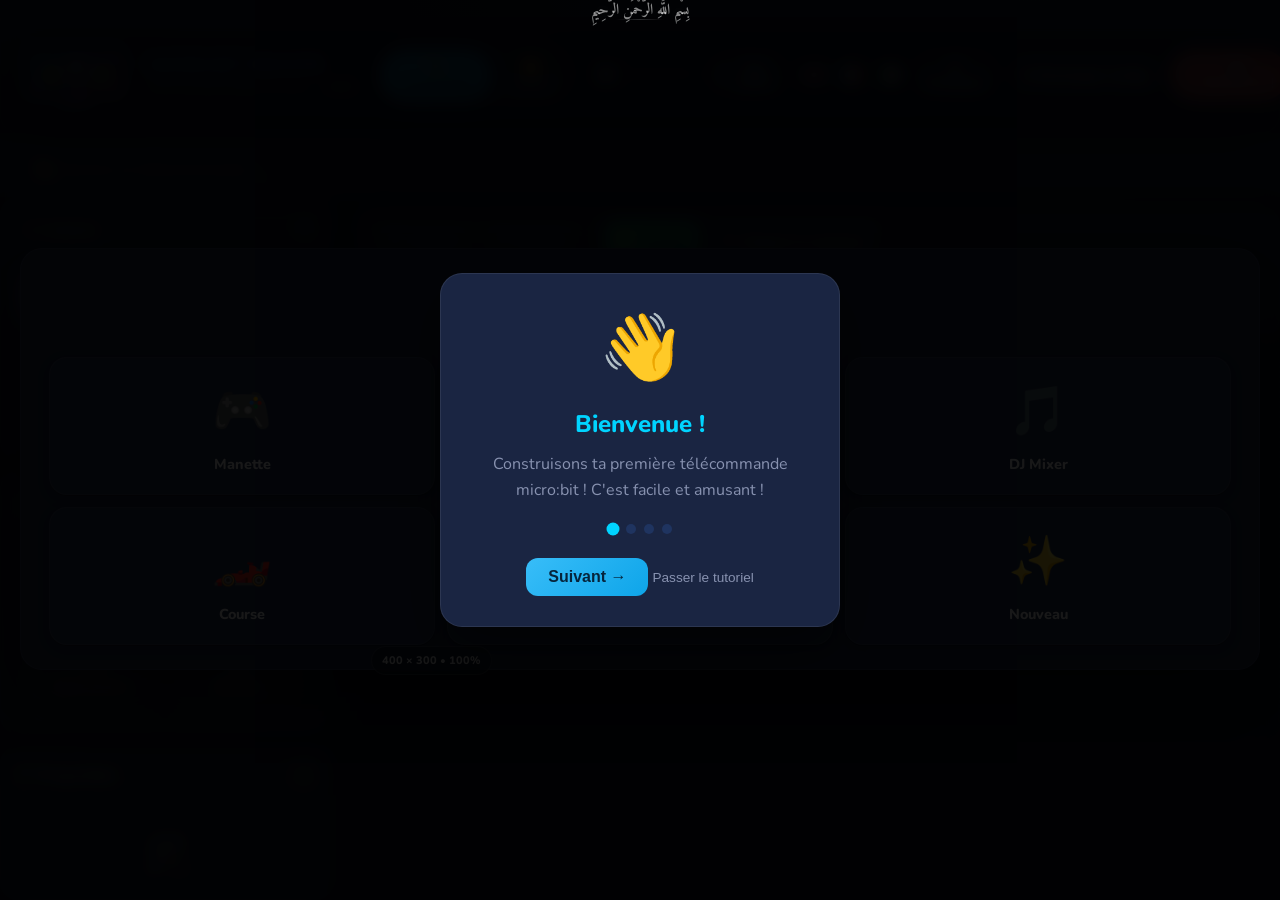
==== commit cf66a2e6: "Read the transfer count as "24 of 245", localised "(24 / 245)" is a ratio, not a sentence, and this " ====
--- a/index.html
+++ b/index.html
@@ -2479,6 +2479,6 @@
   <button class="zoom-btn" id="zoomResetBtn" title="Reset to 100%">1:1</button>
 </div>
 
-<script src="script.js?v=2.14.0"></script>
+<script src="script.js?v=2.15.0"></script>
 </body>
 </html>
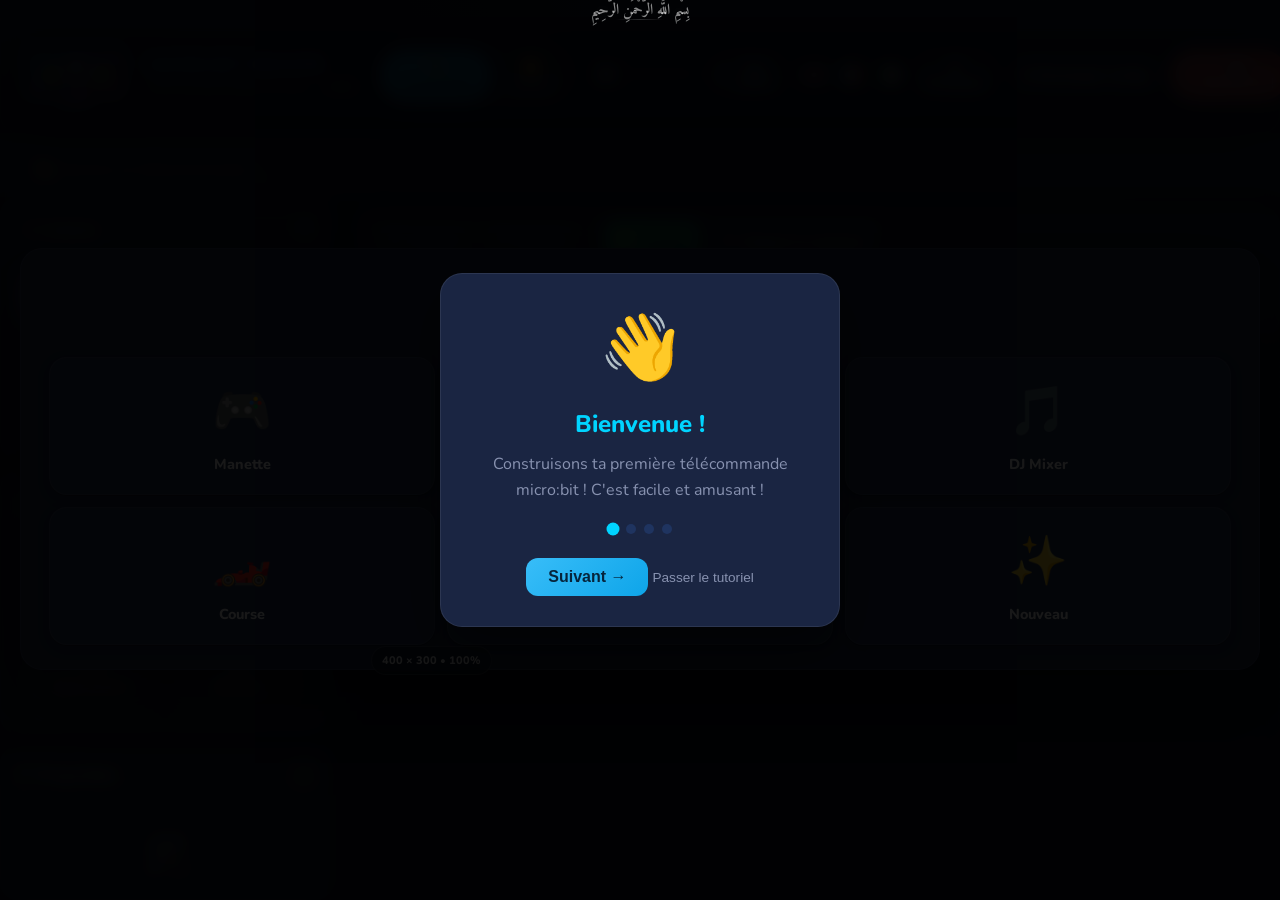
==== commit 4f3d66c0: "Restore moveGroupChildren and detachGroup, missing since 3cb894b Dragging a group in Build, or delet" ====
--- a/index.html
+++ b/index.html
@@ -2479,6 +2479,6 @@
   <button class="zoom-btn" id="zoomResetBtn" title="Reset to 100%">1:1</button>
 </div>
 
-<script src="script.js?v=2.15.0"></script>
+<script src="script.js?v=2.16.0"></script>
 </body>
 </html>
